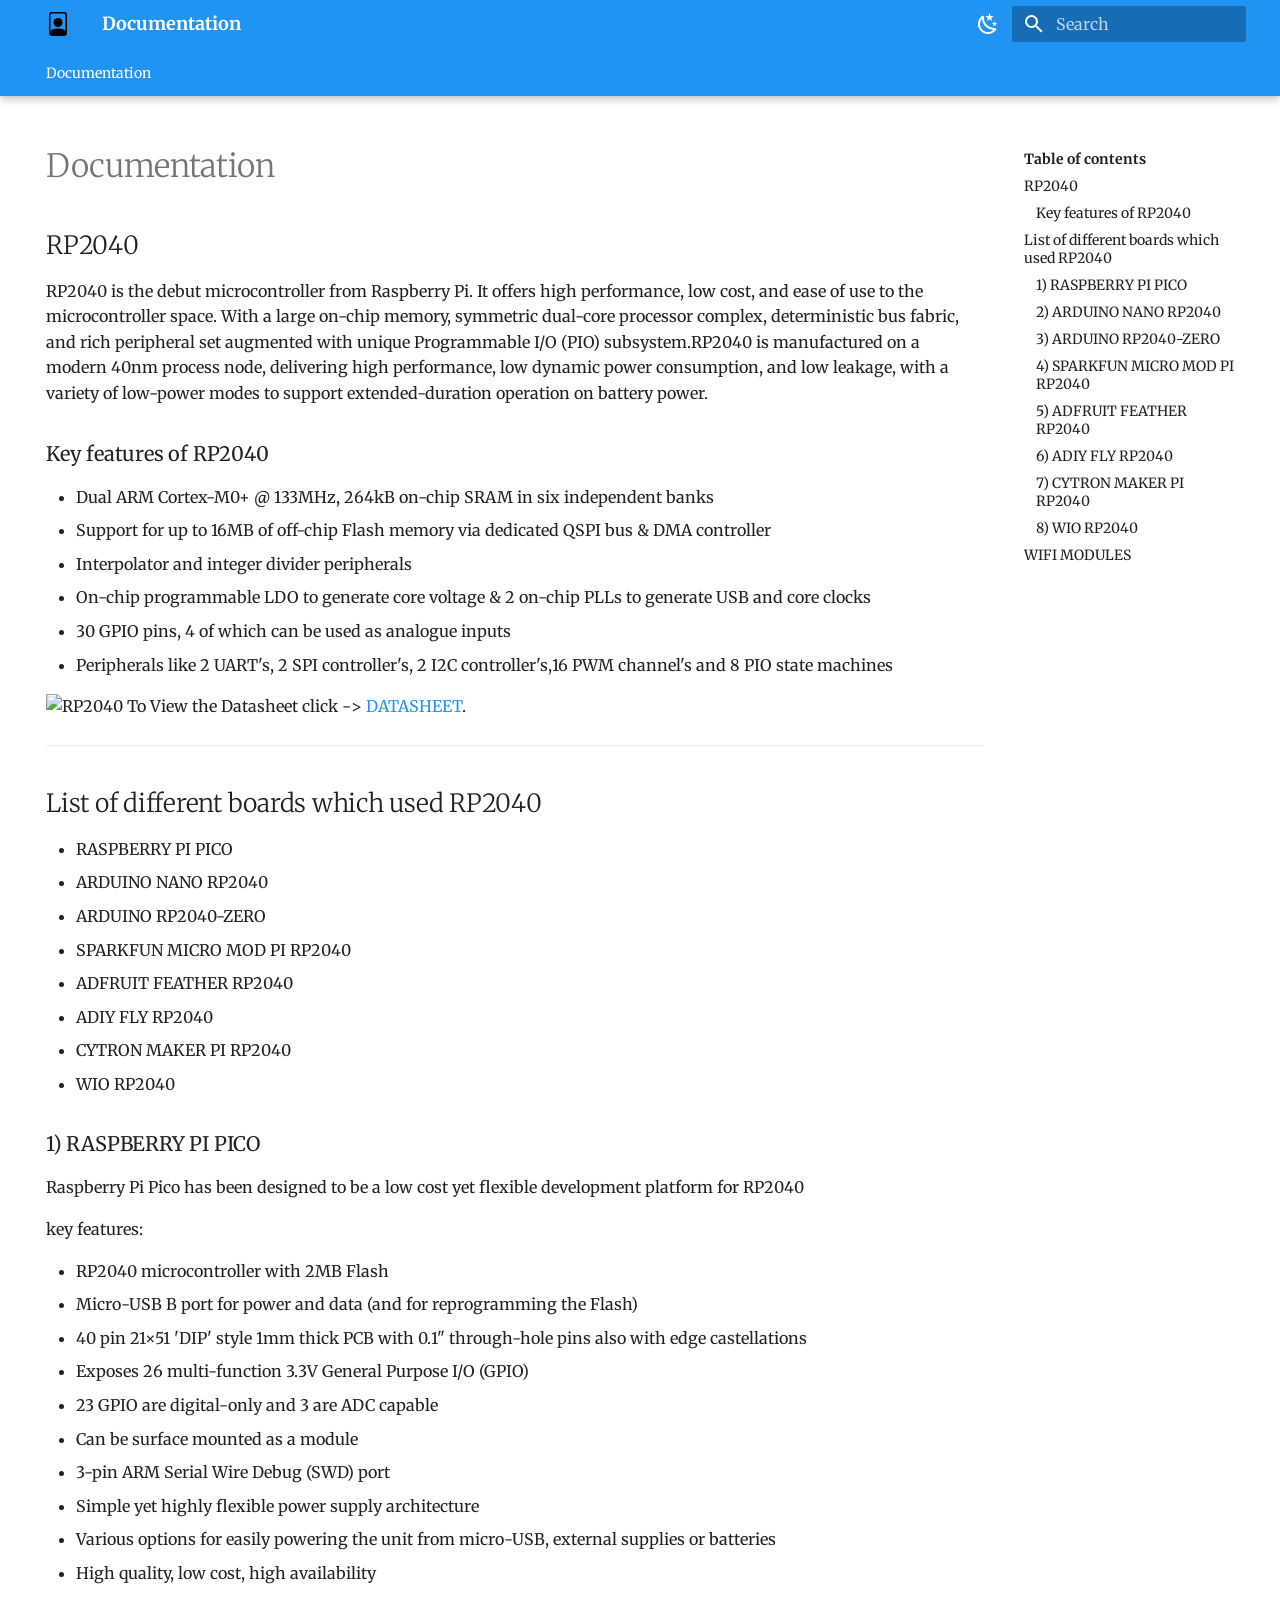
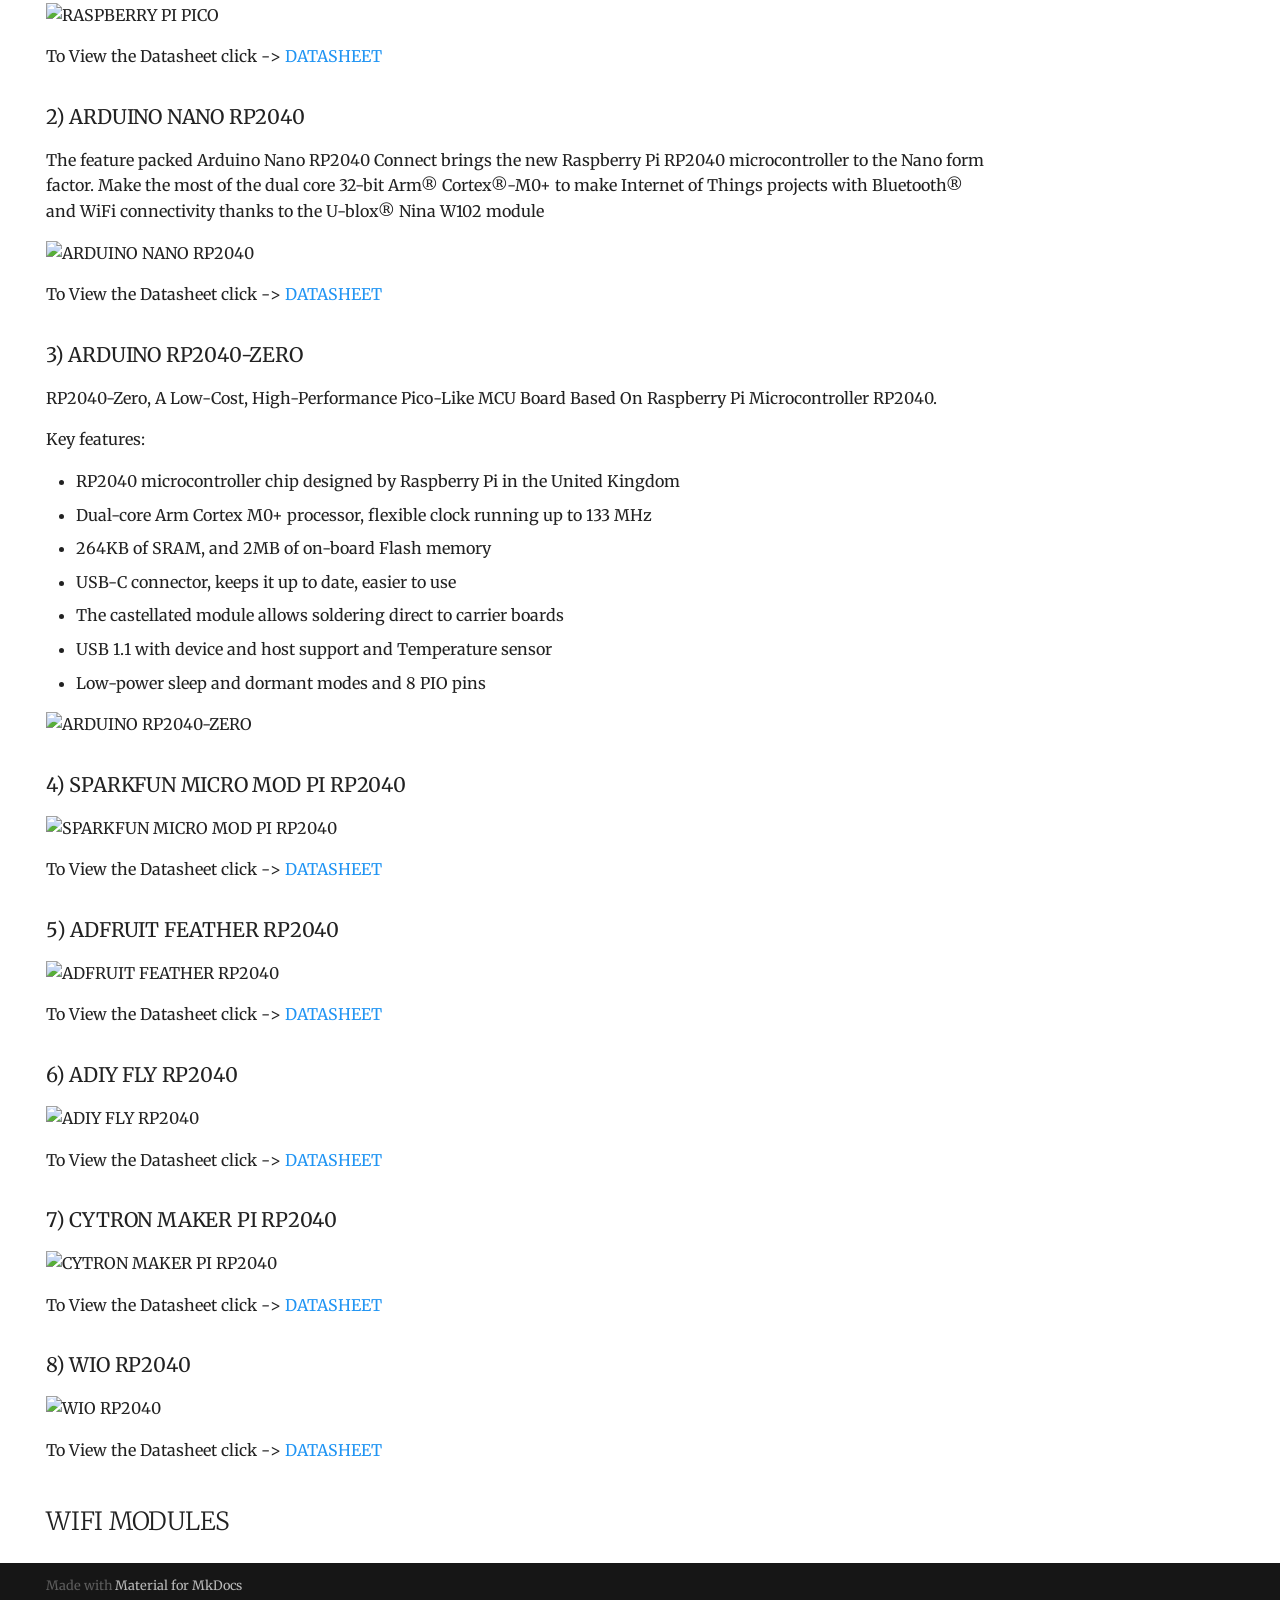
==== site/index.html @ f7ee0ad9 "initial commit" ====
<!doctype html>
<html lang="en" class="no-js">
  <head>
    
      <meta charset="utf-8">
      <meta name="viewport" content="width=device-width,initial-scale=1">
      
      
      
      <link rel="icon" href="assets/images/favicon.png">
      <meta name="generator" content="mkdocs-1.3.1, mkdocs-material-8.4.2">
    
    
      
        <title>Documentation</title>
      
    
    
      <link rel="stylesheet" href="assets/stylesheets/main.69437709.min.css">
      
        
        <link rel="stylesheet" href="assets/stylesheets/palette.cbb835fc.min.css">
        
      
      
    
    
    
      
        
        
        <link rel="preconnect" href="https://fonts.gstatic.com" crossorigin>
        <link rel="stylesheet" href="https://fonts.googleapis.com/css?family=Merriweather:300,300i,400,400i,700,700i%7CRoboto+Mono:400,400i,700,700i&display=fallback">
        <style>:root{--md-text-font:"Merriweather";--md-code-font:"Roboto Mono"}</style>
      
    
    
      <link rel="stylesheet" href="stylesheets/custom.css">
    
    <script>__md_scope=new URL(".",location),__md_hash=e=>[...e].reduce((e,_)=>(e<<5)-e+_.charCodeAt(0),0),__md_get=(e,_=localStorage,t=__md_scope)=>JSON.parse(_.getItem(t.pathname+"."+e)),__md_set=(e,_,t=localStorage,a=__md_scope)=>{try{t.setItem(a.pathname+"."+e,JSON.stringify(_))}catch(e){}}</script>
    
      

    
    
  </head>
  
  
    
    
      
    
    
    
    
    <body dir="ltr" data-md-color-scheme="default" data-md-color-primary="blue" data-md-color-accent="amber">
  
    
    
      <script>var palette=__md_get("__palette");if(palette&&"object"==typeof palette.color)for(var key of Object.keys(palette.color))document.body.setAttribute("data-md-color-"+key,palette.color[key])</script>
    
    <input class="md-toggle" data-md-toggle="drawer" type="checkbox" id="__drawer" autocomplete="off">
    <input class="md-toggle" data-md-toggle="search" type="checkbox" id="__search" autocomplete="off">
    <label class="md-overlay" for="__drawer"></label>
    <div data-md-component="skip">
      
        
        <a href="#documentation" class="md-skip">
          Skip to content
        </a>
      
    </div>
    <div data-md-component="announce">
      
    </div>
    
    
      

  

<header class="md-header md-header--lifted" data-md-component="header">
  <nav class="md-header__inner md-grid" aria-label="Header">
    <a href="." title="Documentation" class="md-header__button md-logo" aria-label="Documentation" data-md-component="logo">
      
  <img src="file-person.svg" alt="logo">

    </a>
    <label class="md-header__button md-icon" for="__drawer">
      <svg xmlns="http://www.w3.org/2000/svg" viewBox="0 0 24 24"><path d="M3 6h18v2H3V6m0 5h18v2H3v-2m0 5h18v2H3v-2Z"/></svg>
    </label>
    <div class="md-header__title" data-md-component="header-title">
      <div class="md-header__ellipsis">
        <div class="md-header__topic">
          <span class="md-ellipsis">
            Documentation
          </span>
        </div>
        <div class="md-header__topic" data-md-component="header-topic">
          <span class="md-ellipsis">
            
              Documentation
            
          </span>
        </div>
      </div>
    </div>
    
      <form class="md-header__option" data-md-component="palette">
        
          
          
          <input class="md-option" data-md-color-media="(prefers-color-scheme: light)" data-md-color-scheme="default" data-md-color-primary="blue" data-md-color-accent="amber"  aria-label="Switch to dark mode"  type="radio" name="__palette" id="__palette_1">
          
            <label class="md-header__button md-icon" title="Switch to dark mode" for="__palette_2" hidden>
              <svg xmlns="http://www.w3.org/2000/svg" viewBox="0 0 24 24"><path d="m17.75 4.09-2.53 1.94.91 3.06-2.63-1.81-2.63 1.81.91-3.06-2.53-1.94L12.44 4l1.06-3 1.06 3 3.19.09m3.5 6.91-1.64 1.25.59 1.98-1.7-1.17-1.7 1.17.59-1.98L15.75 11l2.06-.05L18.5 9l.69 1.95 2.06.05m-2.28 4.95c.83-.08 1.72 1.1 1.19 1.85-.32.45-.66.87-1.08 1.27C15.17 23 8.84 23 4.94 19.07c-3.91-3.9-3.91-10.24 0-14.14.4-.4.82-.76 1.27-1.08.75-.53 1.93.36 1.85 1.19-.27 2.86.69 5.83 2.89 8.02a9.96 9.96 0 0 0 8.02 2.89m-1.64 2.02a12.08 12.08 0 0 1-7.8-3.47c-2.17-2.19-3.33-5-3.49-7.82-2.81 3.14-2.7 7.96.31 10.98 3.02 3.01 7.84 3.12 10.98.31Z"/></svg>
            </label>
          
        
          
          
          <input class="md-option" data-md-color-media="(prefers-color-scheme: dark)" data-md-color-scheme="slate" data-md-color-primary="green" data-md-color-accent="purple"  aria-label="Switch to light mode"  type="radio" name="__palette" id="__palette_2">
          
            <label class="md-header__button md-icon" title="Switch to light mode" for="__palette_1" hidden>
              <svg xmlns="http://www.w3.org/2000/svg" viewBox="0 0 24 24"><path d="M12 7a5 5 0 0 1 5 5 5 5 0 0 1-5 5 5 5 0 0 1-5-5 5 5 0 0 1 5-5m0 2a3 3 0 0 0-3 3 3 3 0 0 0 3 3 3 3 0 0 0 3-3 3 3 0 0 0-3-3m0-7 2.39 3.42C13.65 5.15 12.84 5 12 5c-.84 0-1.65.15-2.39.42L12 2M3.34 7l4.16-.35A7.2 7.2 0 0 0 5.94 8.5c-.44.74-.69 1.5-.83 2.29L3.34 7m.02 10 1.76-3.77a7.131 7.131 0 0 0 2.38 4.14L3.36 17M20.65 7l-1.77 3.79a7.023 7.023 0 0 0-2.38-4.15l4.15.36m-.01 10-4.14.36c.59-.51 1.12-1.14 1.54-1.86.42-.73.69-1.5.83-2.29L20.64 17M12 22l-2.41-3.44c.74.27 1.55.44 2.41.44.82 0 1.63-.17 2.37-.44L12 22Z"/></svg>
            </label>
          
        
      </form>
    
    
    
      <label class="md-header__button md-icon" for="__search">
        <svg xmlns="http://www.w3.org/2000/svg" viewBox="0 0 24 24"><path d="M9.5 3A6.5 6.5 0 0 1 16 9.5c0 1.61-.59 3.09-1.56 4.23l.27.27h.79l5 5-1.5 1.5-5-5v-.79l-.27-.27A6.516 6.516 0 0 1 9.5 16 6.5 6.5 0 0 1 3 9.5 6.5 6.5 0 0 1 9.5 3m0 2C7 5 5 7 5 9.5S7 14 9.5 14 14 12 14 9.5 12 5 9.5 5Z"/></svg>
      </label>
      <div class="md-search" data-md-component="search" role="dialog">
  <label class="md-search__overlay" for="__search"></label>
  <div class="md-search__inner" role="search">
    <form class="md-search__form" name="search">
      <input type="text" class="md-search__input" name="query" aria-label="Search" placeholder="Search" autocapitalize="off" autocorrect="off" autocomplete="off" spellcheck="false" data-md-component="search-query" required>
      <label class="md-search__icon md-icon" for="__search">
        <svg xmlns="http://www.w3.org/2000/svg" viewBox="0 0 24 24"><path d="M9.5 3A6.5 6.5 0 0 1 16 9.5c0 1.61-.59 3.09-1.56 4.23l.27.27h.79l5 5-1.5 1.5-5-5v-.79l-.27-.27A6.516 6.516 0 0 1 9.5 16 6.5 6.5 0 0 1 3 9.5 6.5 6.5 0 0 1 9.5 3m0 2C7 5 5 7 5 9.5S7 14 9.5 14 14 12 14 9.5 12 5 9.5 5Z"/></svg>
        <svg xmlns="http://www.w3.org/2000/svg" viewBox="0 0 24 24"><path d="M20 11v2H8l5.5 5.5-1.42 1.42L4.16 12l7.92-7.92L13.5 5.5 8 11h12Z"/></svg>
      </label>
      <nav class="md-search__options" aria-label="Search">
        
        <button type="reset" class="md-search__icon md-icon" aria-label="Clear" tabindex="-1">
          <svg xmlns="http://www.w3.org/2000/svg" viewBox="0 0 24 24"><path d="M19 6.41 17.59 5 12 10.59 6.41 5 5 6.41 10.59 12 5 17.59 6.41 19 12 13.41 17.59 19 19 17.59 13.41 12 19 6.41Z"/></svg>
        </button>
      </nav>
      
    </form>
    <div class="md-search__output">
      <div class="md-search__scrollwrap" data-md-scrollfix>
        <div class="md-search-result" data-md-component="search-result">
          <div class="md-search-result__meta">
            Initializing search
          </div>
          <ol class="md-search-result__list"></ol>
        </div>
      </div>
    </div>
  </div>
</div>
    
    
  </nav>
  
    
      
<nav class="md-tabs" aria-label="Tabs" data-md-component="tabs">
  <div class="md-tabs__inner md-grid">
    <ul class="md-tabs__list">
      
        
  
  
    
  


  <li class="md-tabs__item">
    <a href="." class="md-tabs__link md-tabs__link--active">
      Documentation
    </a>
  </li>

      
    </ul>
  </div>
</nav>
    
  
</header>
    
    <div class="md-container" data-md-component="container">
      
      
        
      
      <main class="md-main" data-md-component="main">
        <div class="md-main__inner md-grid">
          
            
              
                
              
              <div class="md-sidebar md-sidebar--primary" data-md-component="sidebar" data-md-type="navigation" hidden>
                <div class="md-sidebar__scrollwrap">
                  <div class="md-sidebar__inner">
                    

  


<nav class="md-nav md-nav--primary md-nav--lifted" aria-label="Navigation" data-md-level="0">
  <label class="md-nav__title" for="__drawer">
    <a href="." title="Documentation" class="md-nav__button md-logo" aria-label="Documentation" data-md-component="logo">
      
  <img src="file-person.svg" alt="logo">

    </a>
    Documentation
  </label>
  
  <ul class="md-nav__list" data-md-scrollfix>
    
      
      
      

  
  
    
  
  
    <li class="md-nav__item md-nav__item--active">
      
      <input class="md-nav__toggle md-toggle" data-md-toggle="toc" type="checkbox" id="__toc">
      
      
        
      
      
        <label class="md-nav__link md-nav__link--active" for="__toc">
          Documentation
          <span class="md-nav__icon md-icon"></span>
        </label>
      
      <a href="." class="md-nav__link md-nav__link--active">
        Documentation
      </a>
      
        

<nav class="md-nav md-nav--secondary" aria-label="Table of contents">
  
  
  
    
  
  
    <label class="md-nav__title" for="__toc">
      <span class="md-nav__icon md-icon"></span>
      Table of contents
    </label>
    <ul class="md-nav__list" data-md-component="toc" data-md-scrollfix>
      
        <li class="md-nav__item">
  <a href="#rp2040" class="md-nav__link">
    RP2040
  </a>
  
    <nav class="md-nav" aria-label="RP2040">
      <ul class="md-nav__list">
        
          <li class="md-nav__item">
  <a href="#key-features-of-rp2040" class="md-nav__link">
    Key features of RP2040
  </a>
  
</li>
        
      </ul>
    </nav>
  
</li>
      
        <li class="md-nav__item">
  <a href="#list-of-different-boards-which-used-rp2040" class="md-nav__link">
    List of different boards which used RP2040
  </a>
  
    <nav class="md-nav" aria-label="List of different boards which used RP2040">
      <ul class="md-nav__list">
        
          <li class="md-nav__item">
  <a href="#1-raspberry-pi-pico" class="md-nav__link">
    1) RASPBERRY PI PICO
  </a>
  
</li>
        
          <li class="md-nav__item">
  <a href="#2-arduino-nano-rp2040" class="md-nav__link">
    2) ARDUINO NANO RP2040
  </a>
  
</li>
        
          <li class="md-nav__item">
  <a href="#3-arduino-rp2040-zero" class="md-nav__link">
    3) ARDUINO RP2040-ZERO
  </a>
  
</li>
        
          <li class="md-nav__item">
  <a href="#4-sparkfun-micro-mod-pi-rp2040" class="md-nav__link">
    4) SPARKFUN MICRO MOD PI RP2040
  </a>
  
</li>
        
          <li class="md-nav__item">
  <a href="#5-adfruit-feather-rp2040" class="md-nav__link">
    5) ADFRUIT FEATHER RP2040
  </a>
  
</li>
        
          <li class="md-nav__item">
  <a href="#6-adiy-fly-rp2040" class="md-nav__link">
    6) ADIY FLY RP2040
  </a>
  
</li>
        
          <li class="md-nav__item">
  <a href="#7-cytron-maker-pi-rp2040" class="md-nav__link">
    7) CYTRON MAKER PI RP2040
  </a>
  
</li>
        
          <li class="md-nav__item">
  <a href="#8-wio-rp2040" class="md-nav__link">
    8) WIO RP2040
  </a>
  
</li>
        
      </ul>
    </nav>
  
</li>
      
        <li class="md-nav__item">
  <a href="#wifi-modules" class="md-nav__link">
    WIFI MODULES
  </a>
  
</li>
      
    </ul>
  
</nav>
      
    </li>
  

    
  </ul>
</nav>
                  </div>
                </div>
              </div>
            
            
              
                
              
              <div class="md-sidebar md-sidebar--secondary" data-md-component="sidebar" data-md-type="toc" >
                <div class="md-sidebar__scrollwrap">
                  <div class="md-sidebar__inner">
                    

<nav class="md-nav md-nav--secondary" aria-label="Table of contents">
  
  
  
    
  
  
    <label class="md-nav__title" for="__toc">
      <span class="md-nav__icon md-icon"></span>
      Table of contents
    </label>
    <ul class="md-nav__list" data-md-component="toc" data-md-scrollfix>
      
        <li class="md-nav__item">
  <a href="#rp2040" class="md-nav__link">
    RP2040
  </a>
  
    <nav class="md-nav" aria-label="RP2040">
      <ul class="md-nav__list">
        
          <li class="md-nav__item">
  <a href="#key-features-of-rp2040" class="md-nav__link">
    Key features of RP2040
  </a>
  
</li>
        
      </ul>
    </nav>
  
</li>
      
        <li class="md-nav__item">
  <a href="#list-of-different-boards-which-used-rp2040" class="md-nav__link">
    List of different boards which used RP2040
  </a>
  
    <nav class="md-nav" aria-label="List of different boards which used RP2040">
      <ul class="md-nav__list">
        
          <li class="md-nav__item">
  <a href="#1-raspberry-pi-pico" class="md-nav__link">
    1) RASPBERRY PI PICO
  </a>
  
</li>
        
          <li class="md-nav__item">
  <a href="#2-arduino-nano-rp2040" class="md-nav__link">
    2) ARDUINO NANO RP2040
  </a>
  
</li>
        
          <li class="md-nav__item">
  <a href="#3-arduino-rp2040-zero" class="md-nav__link">
    3) ARDUINO RP2040-ZERO
  </a>
  
</li>
        
          <li class="md-nav__item">
  <a href="#4-sparkfun-micro-mod-pi-rp2040" class="md-nav__link">
    4) SPARKFUN MICRO MOD PI RP2040
  </a>
  
</li>
        
          <li class="md-nav__item">
  <a href="#5-adfruit-feather-rp2040" class="md-nav__link">
    5) ADFRUIT FEATHER RP2040
  </a>
  
</li>
        
          <li class="md-nav__item">
  <a href="#6-adiy-fly-rp2040" class="md-nav__link">
    6) ADIY FLY RP2040
  </a>
  
</li>
        
          <li class="md-nav__item">
  <a href="#7-cytron-maker-pi-rp2040" class="md-nav__link">
    7) CYTRON MAKER PI RP2040
  </a>
  
</li>
        
          <li class="md-nav__item">
  <a href="#8-wio-rp2040" class="md-nav__link">
    8) WIO RP2040
  </a>
  
</li>
        
      </ul>
    </nav>
  
</li>
      
        <li class="md-nav__item">
  <a href="#wifi-modules" class="md-nav__link">
    WIFI MODULES
  </a>
  
</li>
      
    </ul>
  
</nav>
                  </div>
                </div>
              </div>
            
          
          <div class="md-content" data-md-component="content">
            <article class="md-content__inner md-typeset">
              
                


<h1 id="documentation">Documentation</h1>
<h2 id="rp2040">RP2040</h2>
<p>RP2040 is the debut microcontroller from Raspberry Pi. It offers high performance, low cost, and ease of use to the microcontroller space. With a large on-chip memory, symmetric dual-core processor complex, deterministic bus fabric, and rich peripheral set augmented with unique Programmable I/O (PIO) subsystem.RP2040 is manufactured on a modern 40nm process node, delivering high performance, low dynamic power consumption, and low leakage, with a variety of low-power modes to support extended-duration operation on battery power.</p>
<h3 id="key-features-of-rp2040">Key features of RP2040</h3>
<ul>
<li>Dual ARM Cortex-M0+ @ 133MHz, 264kB on-chip SRAM in six independent banks</li>
<li>Support for up to 16MB of off-chip Flash memory via dedicated QSPI bus &amp; DMA controller</li>
<li>Interpolator and integer divider peripherals</li>
<li>On-chip programmable LDO to generate core voltage &amp; 2 on-chip PLLs to generate USB and core clocks</li>
<li>30 GPIO pins, 4 of which can be used as analogue inputs</li>
<li>Peripherals like 2 UART's, 2 SPI controller's, 2 I2C controller's,16 PWM channel's and 8 PIO state machines</li>
</ul>
<p><img alt="RP2040" src="https://assets.raspberrypi.com/static/chips-a126ba53c50bb160d65210696edf8ad9.png" />
To View the Datasheet click -&gt;  <a href="https://datasheets.raspberrypi.com/rp2040/rp2040-datasheet.pdf">DATASHEET</a>.</p>
<hr />
<h2 id="list-of-different-boards-which-used-rp2040">List of different boards which used RP2040</h2>
<ul>
<li>RASPBERRY PI PICO</li>
<li>ARDUINO NANO RP2040</li>
<li>ARDUINO RP2040-ZERO</li>
<li>SPARKFUN MICRO MOD PI RP2040</li>
<li>ADFRUIT FEATHER RP2040</li>
<li>ADIY FLY RP2040</li>
<li>CYTRON MAKER PI RP2040</li>
<li>WIO RP2040</li>
</ul>
<h3 id="1-raspberry-pi-pico">1) RASPBERRY PI PICO</h3>
<p>Raspberry Pi Pico has been designed to be a low cost yet flexible development platform for RP2040</p>
<p>key features:</p>
<ul>
<li>RP2040 microcontroller with 2MB Flash</li>
<li>Micro-USB B port for power and data (and for reprogramming the Flash)</li>
<li>40 pin 21×51 'DIP' style 1mm thick PCB with 0.1" through-hole pins also with edge castellations</li>
<li>Exposes 26 multi-function 3.3V General Purpose I/O (GPIO)</li>
<li>23 GPIO are digital-only and 3 are ADC capable</li>
<li>Can be surface mounted as a module</li>
<li>3-pin ARM Serial Wire Debug (SWD) port</li>
<li>Simple yet highly flexible power supply architecture</li>
<li>Various options for easily powering the unit from micro-USB, external supplies or batteries</li>
<li>High quality, low cost, high availability</li>
</ul>
<p><img alt="RASPBERRY PI PICO" src="https://encrypted-tbn0.gstatic.com/images?q=tbn:ANd9GcTjcZeUUkdpaDJMWNzA_E79JtKU3-CIMUcZFg&amp;usqp=CAU" /> </p>
<p>To View the Datasheet click -&gt;  <a href="https://datasheets.raspberrypi.com/pico/pico-datasheet.pdf">DATASHEET</a></p>
<h3 id="2-arduino-nano-rp2040">2) ARDUINO NANO RP2040</h3>
<p>The feature packed Arduino Nano RP2040 Connect brings the new Raspberry Pi RP2040 microcontroller to the Nano form factor. Make the most of the dual core 32-bit Arm® Cortex®-M0+ to make Internet of Things projects with Bluetooth® and WiFi connectivity thanks to the U-blox® Nina W102 module</p>
<p><img alt="ARDUINO NANO RP2040" src="https://robu.in/cdn-cgi/image/width=1200,height=1200,fit=crop,quality=80,format=auto,onerror=redirect,metadata=none/wp-content/uploads/2021/05/Arduino-Nano-RP2040-Connect-without-Header-2.jpg" /></p>
<p>To View the Datasheet click -&gt;  <a href="https://docs.arduino.cc/static/7a61a8db7d46c2397aa743e026bc1204/ABX00053-datasheet.pdf">DATASHEET</a></p>
<h3 id="3-arduino-rp2040-zero">3) ARDUINO RP2040-ZERO</h3>
<p>RP2040-Zero, A Low-Cost, High-Performance Pico-Like MCU Board Based On Raspberry Pi Microcontroller RP2040.</p>
<p>Key features:</p>
<ul>
<li>RP2040 microcontroller chip designed by Raspberry Pi in the United Kingdom</li>
<li>Dual-core Arm Cortex M0+ processor, flexible clock running up to 133 MHz</li>
<li>264KB of SRAM, and 2MB of on-board Flash memory</li>
<li>USB-C connector, keeps it up to date, easier to use</li>
<li>The castellated module allows soldering direct to carrier boards</li>
<li>USB 1.1 with device and host support and Temperature sensor</li>
<li>Low-power sleep and dormant modes and 8 PIO pins</li>
</ul>
<p><img alt="ARDUINO RP2040-ZERO" src="https://www.waveshare.com/media/catalog/product/cache/1/image/560x560/9df78eab33525d08d6e5fb8d27136e95/r/p/rp2040-zero-4.jpg" /> </p>
<h3 id="4-sparkfun-micro-mod-pi-rp2040">4) SPARKFUN MICRO MOD PI RP2040</h3>
<p><img alt="SPARKFUN MICRO MOD PI RP2040" src="https://assets.raspberrypi.com/static/chips-a126ba53c50bb160d65210696edf8ad9.png" /></p>
<p>To View the Datasheet click -&gt;  <a href="https://datasheets.raspberrypi.com/rp2040/rp2040-datasheet.pdf">DATASHEET</a></p>
<h3 id="5-adfruit-feather-rp2040">5) ADFRUIT FEATHER RP2040</h3>
<p><img alt="ADFRUIT FEATHER RP2040" src="https://assets.raspberrypi.com/static/chips-a126ba53c50bb160d65210696edf8ad9.png" /></p>
<p>To View the Datasheet click -&gt;  <a href="https://datasheets.raspberrypi.com/rp2040/rp2040-datasheet.pdf">DATASHEET</a></p>
<h3 id="6-adiy-fly-rp2040">6) ADIY FLY RP2040</h3>
<p><img alt="ADIY FLY RP2040" src="https://assets.raspberrypi.com/static/chips-a126ba53c50bb160d65210696edf8ad9.png" /></p>
<p>To View the Datasheet click -&gt;  <a href="https://datasheets.raspberrypi.com/rp2040/rp2040-datasheet.pdf">DATASHEET</a></p>
<h3 id="7-cytron-maker-pi-rp2040">7) CYTRON MAKER PI RP2040</h3>
<p><img alt="CYTRON MAKER PI RP2040" src="https://assets.raspberrypi.com/static/chips-a126ba53c50bb160d65210696edf8ad9.png" /></p>
<p>To View the Datasheet click -&gt;  <a href="https://datasheets.raspberrypi.com/rp2040/rp2040-datasheet.pdf">DATASHEET</a></p>
<h3 id="8-wio-rp2040">8) WIO RP2040</h3>
<p><img alt="WIO RP2040" src="https://assets.raspberrypi.com/static/chips-a126ba53c50bb160d65210696edf8ad9.png" /></p>
<p>To View the Datasheet click -&gt;  <a href="https://datasheets.raspberrypi.com/rp2040/rp2040-datasheet.pdf">DATASHEET</a></p>
<h2 id="wifi-modules">WIFI MODULES</h2>



  


              
            </article>
            
          </div>
        </div>
        
      </main>
      
        <footer class="md-footer">
  
  <div class="md-footer-meta md-typeset">
    <div class="md-footer-meta__inner md-grid">
      <div class="md-copyright">
  
  
    Made with
    <a href="https://squidfunk.github.io/mkdocs-material/" target="_blank" rel="noopener">
      Material for MkDocs
    </a>
  
</div>
      
    </div>
  </div>
</footer>
      
    </div>
    <div class="md-dialog" data-md-component="dialog">
      <div class="md-dialog__inner md-typeset"></div>
    </div>
    
    <script id="__config" type="application/json">{"base": ".", "features": ["navigation.tabs", "navigation.tabs.sticky", "navigation.sections", "navigation.expand"], "search": "assets/javascripts/workers/search.ecf98df9.min.js", "translations": {"clipboard.copied": "Copied to clipboard", "clipboard.copy": "Copy to clipboard", "search.config.lang": "en", "search.config.pipeline": "trimmer, stopWordFilter", "search.config.separator": "[\\s\\-]+", "search.placeholder": "Search", "search.result.more.one": "1 more on this page", "search.result.more.other": "# more on this page", "search.result.none": "No matching documents", "search.result.one": "1 matching document", "search.result.other": "# matching documents", "search.result.placeholder": "Type to start searching", "search.result.term.missing": "Missing", "select.version.title": "Select version"}}</script>
    
    
      <script src="assets/javascripts/bundle.9c69f0bc.min.js"></script>
      
    
  </body>
</html>
---- site/stylesheets/custom.css ----
.round_image{
    height: 300px;
    width: 300px;
    border-radius: 10%;
}

.icon_twitter{
    color: #0034ff;
}

.box_image{
    height: 500px;
    width: 500px;
    border-radius: 10%;
}
.block_image{
    height: 200px;
    width: 200px;
    border-radius: 10%;
}
.bin_image{
    height: 220px;
    width: 220px;
    border-radius: 10%;
}
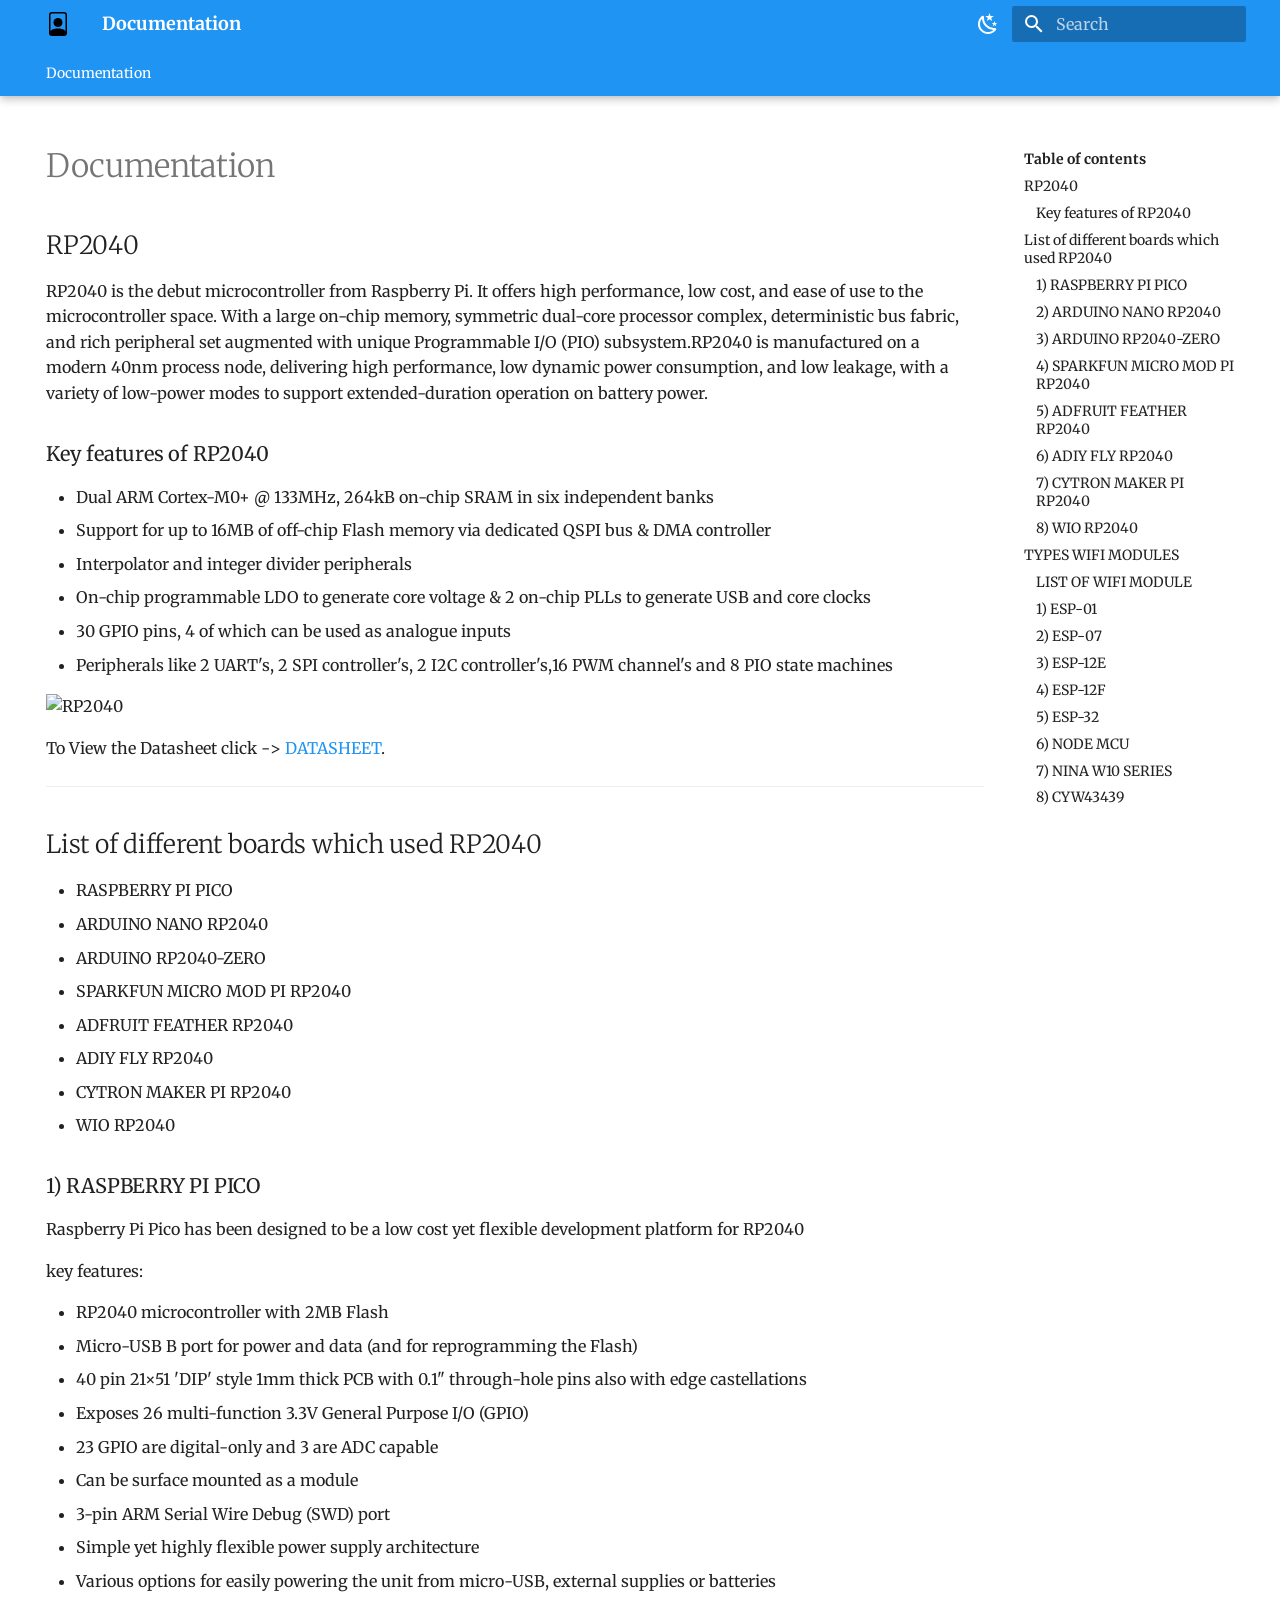
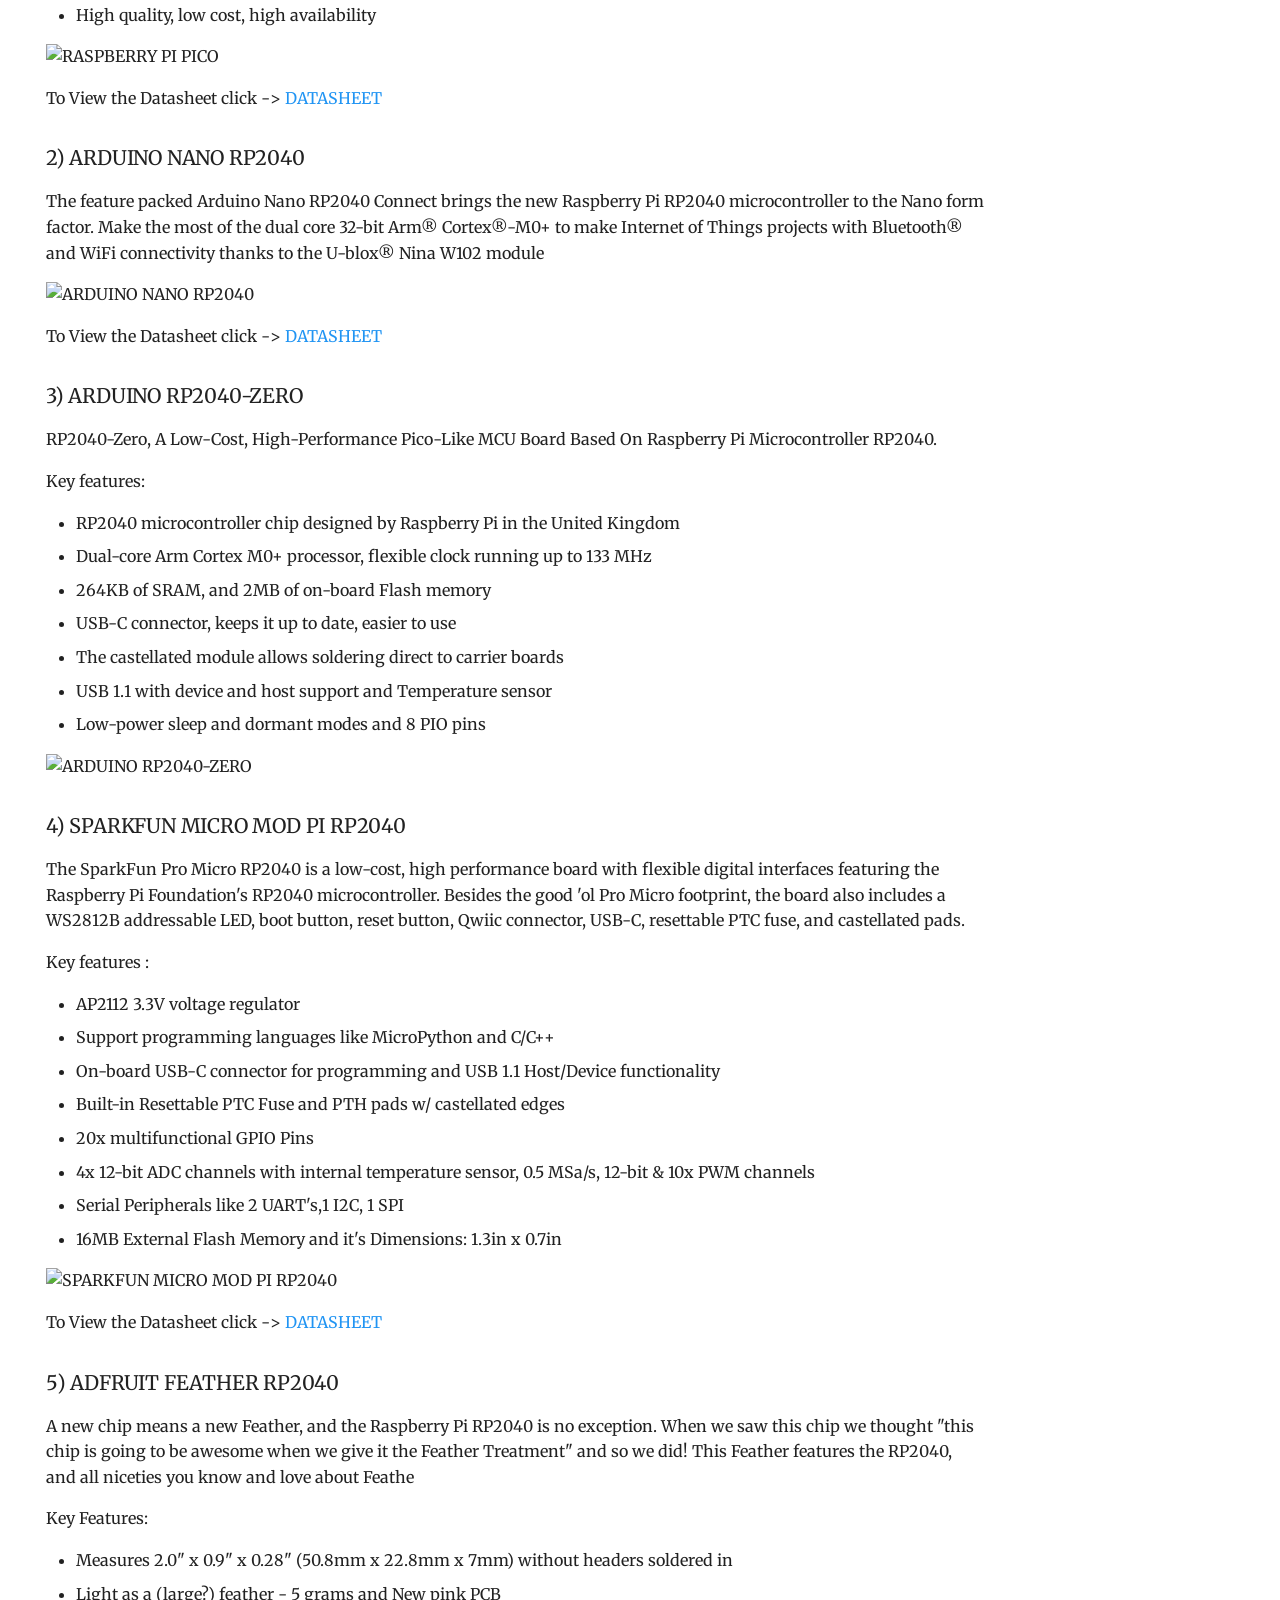
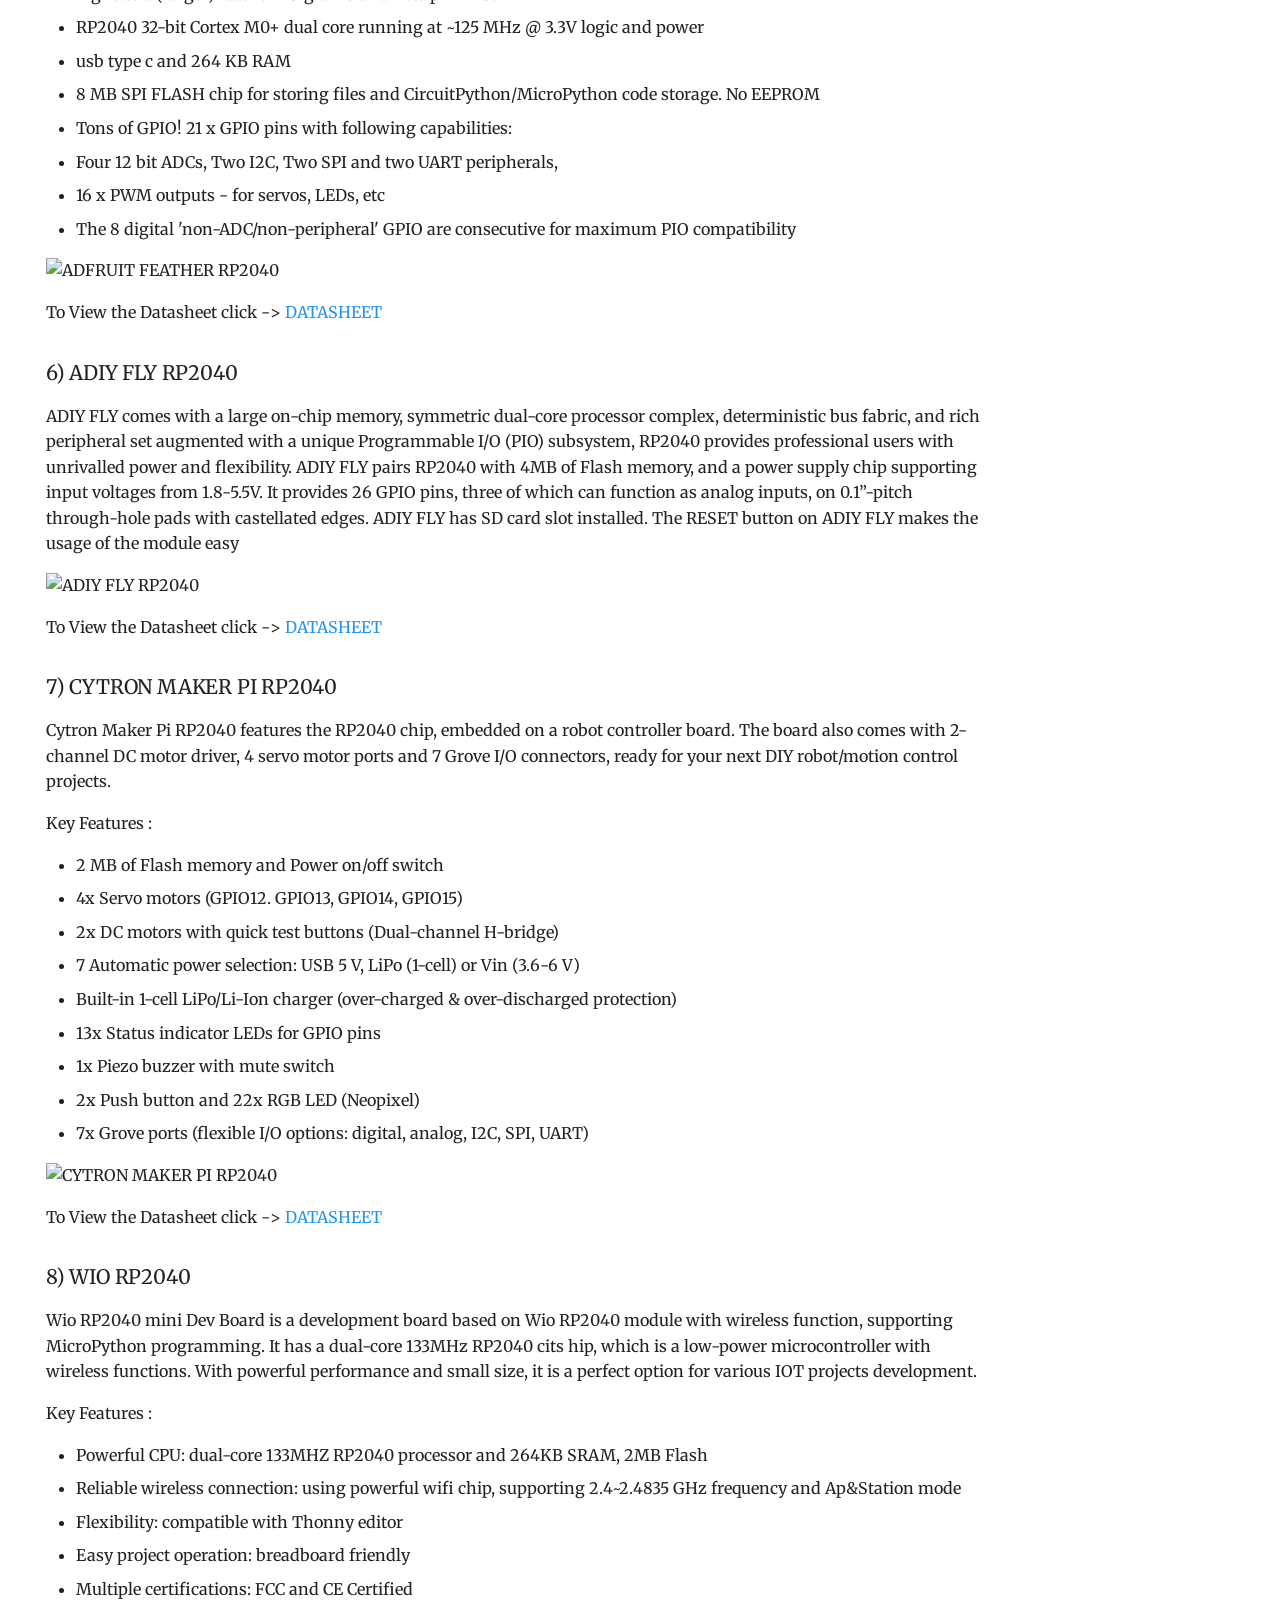
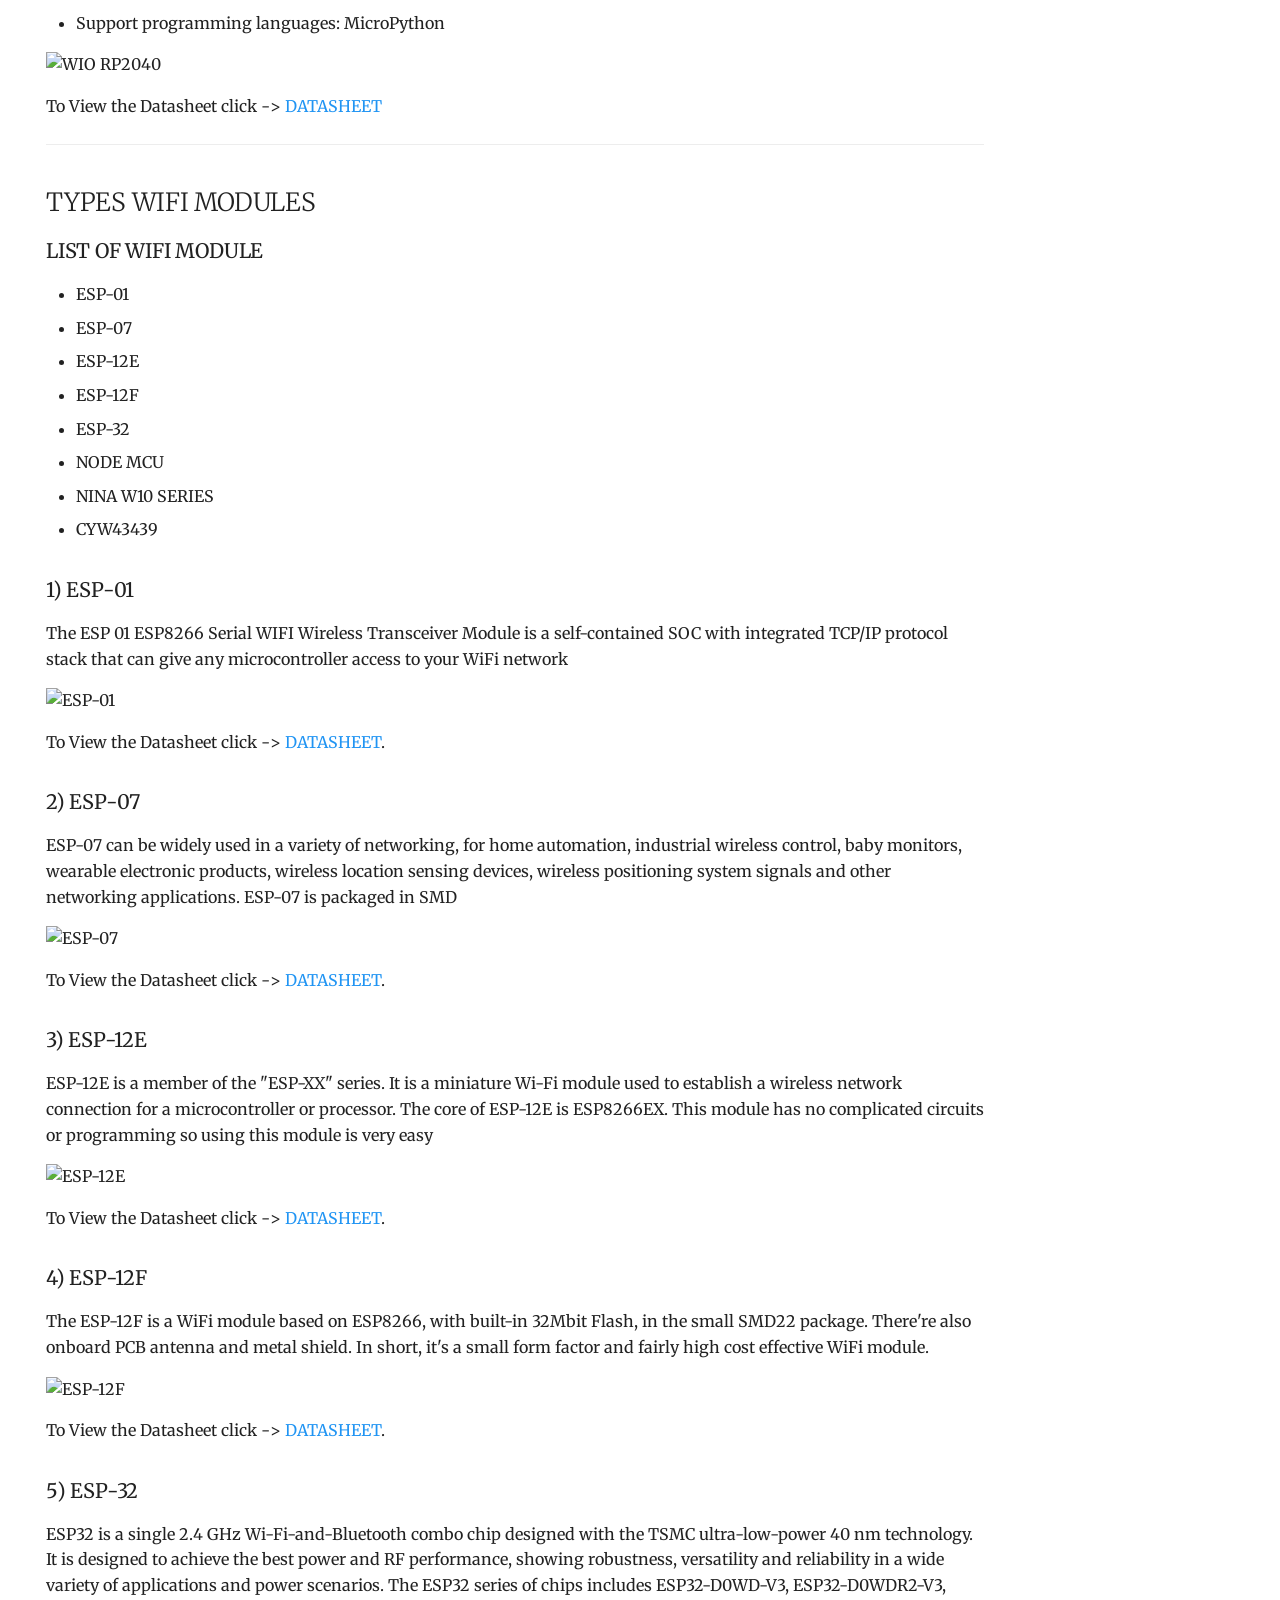
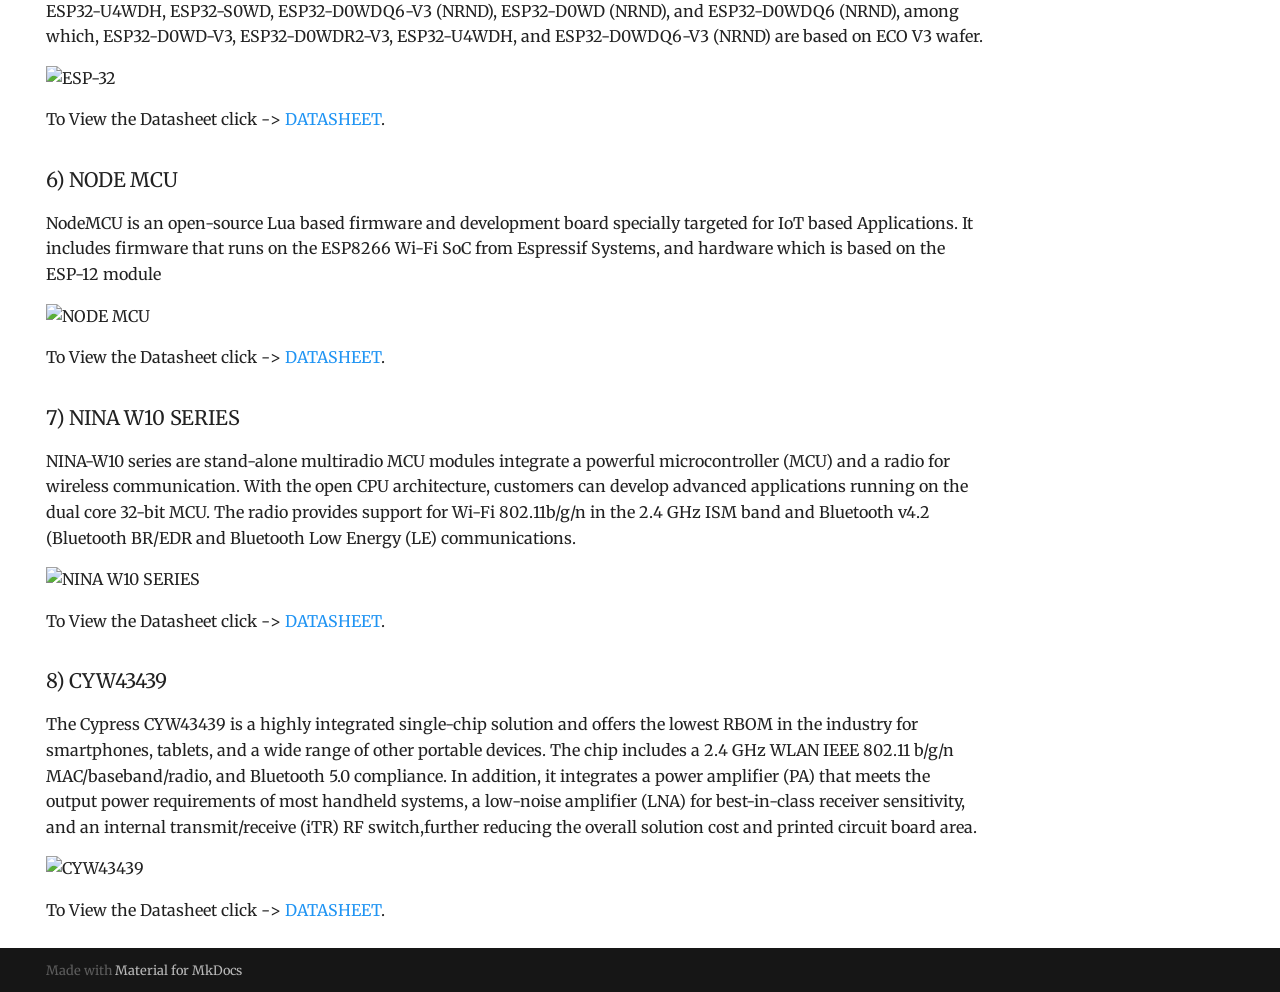
==== commit 206776ce: "document" ====
--- a/site/index.html
+++ b/site/index.html
@@ -357,9 +357,78 @@
 </li>
       
         <li class="md-nav__item">
-  <a href="#wifi-modules" class="md-nav__link">
-    WIFI MODULES
-  </a>
+  <a href="#types-wifi-modules" class="md-nav__link">
+    TYPES WIFI MODULES
+  </a>
+  
+    <nav class="md-nav" aria-label="TYPES WIFI MODULES">
+      <ul class="md-nav__list">
+        
+          <li class="md-nav__item">
+  <a href="#list-of-wifi-module" class="md-nav__link">
+    LIST OF WIFI MODULE
+  </a>
+  
+</li>
+        
+          <li class="md-nav__item">
+  <a href="#1-esp-01" class="md-nav__link">
+    1) ESP-01
+  </a>
+  
+</li>
+        
+          <li class="md-nav__item">
+  <a href="#2-esp-07" class="md-nav__link">
+    2) ESP-07
+  </a>
+  
+</li>
+        
+          <li class="md-nav__item">
+  <a href="#3-esp-12e" class="md-nav__link">
+    3) ESP-12E
+  </a>
+  
+</li>
+        
+          <li class="md-nav__item">
+  <a href="#4-esp-12f" class="md-nav__link">
+    4) ESP-12F
+  </a>
+  
+</li>
+        
+          <li class="md-nav__item">
+  <a href="#5-esp-32" class="md-nav__link">
+    5) ESP-32
+  </a>
+  
+</li>
+        
+          <li class="md-nav__item">
+  <a href="#6-node-mcu" class="md-nav__link">
+    6) NODE MCU
+  </a>
+  
+</li>
+        
+          <li class="md-nav__item">
+  <a href="#7-nina-w10-series" class="md-nav__link">
+    7) NINA W10 SERIES
+  </a>
+  
+</li>
+        
+          <li class="md-nav__item">
+  <a href="#8-cyw43439" class="md-nav__link">
+    8) CYW43439
+  </a>
+  
+</li>
+        
+      </ul>
+    </nav>
   
 </li>
       
@@ -489,9 +558,78 @@
 </li>
       
         <li class="md-nav__item">
-  <a href="#wifi-modules" class="md-nav__link">
-    WIFI MODULES
-  </a>
+  <a href="#types-wifi-modules" class="md-nav__link">
+    TYPES WIFI MODULES
+  </a>
+  
+    <nav class="md-nav" aria-label="TYPES WIFI MODULES">
+      <ul class="md-nav__list">
+        
+          <li class="md-nav__item">
+  <a href="#list-of-wifi-module" class="md-nav__link">
+    LIST OF WIFI MODULE
+  </a>
+  
+</li>
+        
+          <li class="md-nav__item">
+  <a href="#1-esp-01" class="md-nav__link">
+    1) ESP-01
+  </a>
+  
+</li>
+        
+          <li class="md-nav__item">
+  <a href="#2-esp-07" class="md-nav__link">
+    2) ESP-07
+  </a>
+  
+</li>
+        
+          <li class="md-nav__item">
+  <a href="#3-esp-12e" class="md-nav__link">
+    3) ESP-12E
+  </a>
+  
+</li>
+        
+          <li class="md-nav__item">
+  <a href="#4-esp-12f" class="md-nav__link">
+    4) ESP-12F
+  </a>
+  
+</li>
+        
+          <li class="md-nav__item">
+  <a href="#5-esp-32" class="md-nav__link">
+    5) ESP-32
+  </a>
+  
+</li>
+        
+          <li class="md-nav__item">
+  <a href="#6-node-mcu" class="md-nav__link">
+    6) NODE MCU
+  </a>
+  
+</li>
+        
+          <li class="md-nav__item">
+  <a href="#7-nina-w10-series" class="md-nav__link">
+    7) NINA W10 SERIES
+  </a>
+  
+</li>
+        
+          <li class="md-nav__item">
+  <a href="#8-cyw43439" class="md-nav__link">
+    8) CYW43439
+  </a>
+  
+</li>
+        
+      </ul>
+    </nav>
   
 </li>
       
@@ -521,8 +659,8 @@
 <li>30 GPIO pins, 4 of which can be used as analogue inputs</li>
 <li>Peripherals like 2 UART's, 2 SPI controller's, 2 I2C controller's,16 PWM channel's and 8 PIO state machines</li>
 </ul>
-<p><img alt="RP2040" src="https://assets.raspberrypi.com/static/chips-a126ba53c50bb160d65210696edf8ad9.png" />
-To View the Datasheet click -&gt;  <a href="https://datasheets.raspberrypi.com/rp2040/rp2040-datasheet.pdf">DATASHEET</a>.</p>
+<p><img alt="RP2040" src="https://assets.raspberrypi.com/static/chips-a126ba53c50bb160d65210696edf8ad9.png" /></p>
+<p>To View the Datasheet click -&gt;  <a href="https://datasheets.raspberrypi.com/rp2040/rp2040-datasheet.pdf">DATASHEET</a>.</p>
 <hr />
 <h2 id="list-of-different-boards-which-used-rp2040">List of different boards which used RP2040</h2>
 <ul>
@@ -570,21 +708,120 @@
 </ul>
 <p><img alt="ARDUINO RP2040-ZERO" src="https://www.waveshare.com/media/catalog/product/cache/1/image/560x560/9df78eab33525d08d6e5fb8d27136e95/r/p/rp2040-zero-4.jpg" /> </p>
 <h3 id="4-sparkfun-micro-mod-pi-rp2040">4) SPARKFUN MICRO MOD PI RP2040</h3>
-<p><img alt="SPARKFUN MICRO MOD PI RP2040" src="https://assets.raspberrypi.com/static/chips-a126ba53c50bb160d65210696edf8ad9.png" /></p>
+<p>The SparkFun Pro Micro RP2040 is a low-cost, high performance board with flexible digital interfaces featuring the Raspberry Pi Foundation's RP2040 microcontroller. Besides the good 'ol Pro Micro footprint, the board also includes a WS2812B addressable LED, boot button, reset button, Qwiic connector, USB-C, resettable PTC fuse, and castellated pads.</p>
+<p>Key features :</p>
+<ul>
+<li>AP2112 3.3V voltage regulator</li>
+<li>Support programming languages like MicroPython and C/C++</li>
+<li>On-board USB-C connector for programming and USB 1.1 Host/Device functionality</li>
+<li>Built-in Resettable PTC Fuse and PTH pads w/ castellated edges</li>
+<li>20x multifunctional GPIO Pins </li>
+<li>4x 12-bit ADC channels with internal temperature sensor, 0.5 MSa/s, 12-bit &amp; 10x PWM channels</li>
+<li>Serial Peripherals like 2 UART's,1 I2C, 1 SPI</li>
+<li>16MB External Flash Memory and it's Dimensions: 1.3in x 0.7in</li>
+</ul>
+<p><img alt="SPARKFUN MICRO MOD PI RP2040" src="https://cdn.sparkfun.com//assets/parts/1/6/8/2/6/17720-SparkFun_MicroMod_RP2040_Processor-01A.jpg" /></p>
 <p>To View the Datasheet click -&gt;  <a href="https://datasheets.raspberrypi.com/rp2040/rp2040-datasheet.pdf">DATASHEET</a></p>
 <h3 id="5-adfruit-feather-rp2040">5) ADFRUIT FEATHER RP2040</h3>
-<p><img alt="ADFRUIT FEATHER RP2040" src="https://assets.raspberrypi.com/static/chips-a126ba53c50bb160d65210696edf8ad9.png" /></p>
-<p>To View the Datasheet click -&gt;  <a href="https://datasheets.raspberrypi.com/rp2040/rp2040-datasheet.pdf">DATASHEET</a></p>
+<p>A new chip means a new Feather, and the Raspberry Pi RP2040 is no exception. When we saw this chip we thought "this chip is going to be awesome when we give it the Feather Treatment" and so we did! This Feather features the RP2040, and all niceties you know and love about Feathe</p>
+<p>Key Features:</p>
+<ul>
+<li>Measures 2.0" x 0.9" x 0.28" (50.8mm x 22.8mm x 7mm) without headers soldered in</li>
+<li>Light as a (large?) feather - 5 grams and New pink PCB</li>
+<li>RP2040 32-bit Cortex M0+ dual core running at ~125 MHz @ 3.3V logic and power</li>
+<li>usb type c and 264 KB RAM</li>
+<li>8 MB SPI FLASH chip for storing files and CircuitPython/MicroPython code storage. No EEPROM</li>
+<li>Tons of GPIO! 21 x GPIO pins with following capabilities:</li>
+<li>Four 12 bit ADCs, Two I2C, Two SPI and two UART peripherals, </li>
+<li>16 x PWM outputs - for servos, LEDs, etc</li>
+<li>The 8 digital 'non-ADC/non-peripheral' GPIO are consecutive for maximum PIO compatibility</li>
+</ul>
+<p><img alt="ADFRUIT FEATHER RP2040" src="https://cdn-shop.adafruit.com/970x728/4884-19.jpg" /></p>
+<p>To View the Datasheet click -&gt;  <a href="https://learn.adafruit.com/adafruit-feather-rp2040-pico/downloads">DATASHEET</a></p>
 <h3 id="6-adiy-fly-rp2040">6) ADIY FLY RP2040</h3>
-<p><img alt="ADIY FLY RP2040" src="https://assets.raspberrypi.com/static/chips-a126ba53c50bb160d65210696edf8ad9.png" /></p>
-<p>To View the Datasheet click -&gt;  <a href="https://datasheets.raspberrypi.com/rp2040/rp2040-datasheet.pdf">DATASHEET</a></p>
+<p>ADIY FLY comes with a large on-chip memory, symmetric dual-core processor complex, deterministic bus fabric, and rich peripheral set augmented with a unique Programmable I/O (PIO) subsystem, RP2040 provides professional users with unrivalled power and flexibility. ADIY FLY pairs RP2040 with 4MB of Flash memory, and a power supply chip supporting input voltages from 1.8-5.5V. It provides 26 GPIO pins, three of which can function as analog inputs, on 0.1”-pitch through-hole pads with castellated edges. ADIY FLY has SD card slot installed. The RESET button on ADIY FLY makes the usage of the module easy</p>
+<p><img alt="ADIY FLY RP2040" src="https://adiy.in/wp-content/uploads/2022/04/A102691_ADIY-FLY-RP2040_4-1.jpg" /></p>
+<p>To View the Datasheet click -&gt;  <a href="https://adiy.in/shop/pico-rp2040/development-shields-hats/rp2040-board-pico-adiy-fly/">DATASHEET</a></p>
 <h3 id="7-cytron-maker-pi-rp2040">7) CYTRON MAKER PI RP2040</h3>
-<p><img alt="CYTRON MAKER PI RP2040" src="https://assets.raspberrypi.com/static/chips-a126ba53c50bb160d65210696edf8ad9.png" /></p>
-<p>To View the Datasheet click -&gt;  <a href="https://datasheets.raspberrypi.com/rp2040/rp2040-datasheet.pdf">DATASHEET</a></p>
+<p>Cytron Maker Pi RP2040 features the RP2040 chip, embedded on a robot controller board. The board also comes with 2-channel DC motor driver, 4 servo motor ports and 7 Grove I/O connectors, ready for your next DIY robot/motion control projects.</p>
+<p>Key Features :</p>
+<ul>
+<li>2 MB of Flash memory and Power on/off switch</li>
+<li>4x Servo motors (GPIO12. GPIO13, GPIO14, GPIO15)</li>
+<li>2x DC motors with quick test buttons (Dual-channel H-bridge)</li>
+<li>7 Automatic power selection: USB 5 V, LiPo (1-cell) or Vin (3.6-6 V)</li>
+<li>Built-in 1-cell LiPo/Li-Ion charger (over-charged &amp; over-discharged protection)</li>
+<li>13x Status indicator LEDs for GPIO pins</li>
+<li>1x Piezo buzzer with mute switch</li>
+<li>2x Push button and 22x RGB LED (Neopixel)</li>
+<li>7x Grove ports (flexible I/O options: digital, analog, I2C, SPI, UART)</li>
+</ul>
+<p><img alt="CYTRON MAKER PI RP2040" src="https://static.cytron.io/image/cache/catalog/products/MAKER-PI-RP2040/maker-pi-rp2040-top-leds-logo-1x1-800x800.png" /></p>
+<p>To View the Datasheet click -&gt;  <a href="https://www.electrokit.com/uploads/productfile/41018/MAKER-PI-RP2040%20Datasheet.pdf">DATASHEET</a></p>
 <h3 id="8-wio-rp2040">8) WIO RP2040</h3>
-<p><img alt="WIO RP2040" src="https://assets.raspberrypi.com/static/chips-a126ba53c50bb160d65210696edf8ad9.png" /></p>
-<p>To View the Datasheet click -&gt;  <a href="https://datasheets.raspberrypi.com/rp2040/rp2040-datasheet.pdf">DATASHEET</a></p>
-<h2 id="wifi-modules">WIFI MODULES</h2>
+<p>Wio RP2040 mini Dev Board is a development board based on Wio RP2040 module with wireless function, supporting MicroPython programming. It has a dual-core 133MHz RP2040 cits hip, which is a low-power microcontroller with wireless functions. With powerful performance and small size, it is a perfect option for various IOT projects development.</p>
+<p>Key Features :</p>
+<ul>
+<li>Powerful CPU: dual-core 133MHZ RP2040 processor and 264KB SRAM, 2MB Flash</li>
+<li>Reliable wireless connection: using powerful wifi chip, supporting 2.4~2.4835 GHz frequency and Ap&amp;Station mode</li>
+<li>Flexibility: compatible with Thonny editor</li>
+<li>Easy project operation: breadboard friendly</li>
+<li>Multiple certifications: FCC and CE Certified</li>
+<li>Support programming languages: MicroPython </li>
+</ul>
+<p><img alt="WIO RP2040" src="https://files.seeedstudio.com/wiki/Wio_RP2040_mini_Dev_Board-Onboard_Wifi/board_1.jpg" /></p>
+<p>To View the Datasheet click -&gt;  <a href="https://wiki.seeedstudio.com/Wio_RP2040_Module_Build-in_Wireless_2.4G/">DATASHEET</a></p>
+<hr />
+<h2 id="types-wifi-modules">TYPES WIFI MODULES</h2>
+<h3 id="list-of-wifi-module">LIST OF WIFI MODULE</h3>
+<ul>
+<li>ESP-01</li>
+<li>ESP-07</li>
+<li>ESP-12E</li>
+<li>ESP-12F</li>
+<li>ESP-32</li>
+<li>NODE MCU</li>
+<li>NINA W10 SERIES</li>
+<li>CYW43439</li>
+</ul>
+<h3 id="1-esp-01">1) ESP-01</h3>
+<p>The ESP 01 ESP8266 Serial WIFI Wireless Transceiver Module is a self-contained SOC with integrated TCP/IP protocol stack that can give any microcontroller access to your WiFi network</p>
+<p><img alt="ESP-01" src="https://res.utmel.com/Images/UEditor/32c98dcd-7392-419f-b534-8cab6aab720e.jpg" /></p>
+<p>To View the Datasheet click -&gt;  <a href="https://www.microchip.ua/wireless/esp01.pdf">DATASHEET</a>.</p>
+<h3 id="2-esp-07">2) ESP-07</h3>
+<p>ESP-07 can be widely used in a variety of networking, for home automation, industrial wireless control, baby monitors, wearable electronic products, wireless location sensing devices, wireless positioning system signals and other networking applications. ESP-07 is packaged in SMD</p>
+<p><img alt="ESP-07" src="https://potentiallabs.com/cart/image/cache/catalog/ESP8266/ESP07_ESP8266_Pinout_Colored-550x550w.jpg" /></p>
+<p>To View the Datasheet click -&gt;  <a href="https://docs.ai-thinker.com/_media/esp8266/docs/esp-07s_product_specification_en.pdf">DATASHEET</a>.</p>
+<h3 id="3-esp-12e">3) ESP-12E</h3>
+<p>ESP-12E is a member of the "ESP-XX" series. It is a miniature Wi-Fi module used to establish a wireless network connection for a microcontroller or processor. The core of ESP-12E is ESP8266EX. This module has no complicated circuits or programming so using this module is very easy</p>
+<p><img alt="ESP-12E" src="https://microcontrollerslab.com/wp-content/uploads/2020/01/ESP-12E-Pinout.png" /></p>
+<p>To View the Datasheet click -&gt;  <a href="https://components101.com/sites/default/files/2021-09/ESP12E-Datasheet.pdf">DATASHEET</a>.</p>
+<h3 id="4-esp-12f">4) ESP-12F</h3>
+<p>The ESP-12F is a WiFi module based on ESP8266, with built-in 32Mbit Flash, in the small SMD22 package. There're also onboard PCB antenna and metal shield. In short, it's a small form factor and fairly high cost effective WiFi module.</p>
+<p><img alt="ESP-12F" src="https://encrypted-tbn0.gstatic.com/images?q=tbn:ANd9GcStkBgA8t8-D-v-kR2Wgqn6HGkxaRycmi80DbUc5KR93YKtRVXT4LkoDrv-dlz9k7XEw6A&amp;usqp=CAU" /></p>
+<p>To View the Datasheet click -&gt;  <a href="https://docs.ai-thinker.com/_media/esp8266/docs/esp-12f_product_specification_en.pdf">DATASHEET</a>.</p>
+<h3 id="5-esp-32">5) ESP-32</h3>
+<p>ESP32 is a single 2.4 GHz Wi-Fi-and-Bluetooth combo chip designed with the TSMC ultra-low-power 40 nm
+technology. It is designed to achieve the best power and RF performance, showing robustness, versatility and
+reliability in a wide variety of applications and power scenarios. The ESP32 series of chips includes ESP32-D0WD-V3, ESP32-D0WDR2-V3, ESP32-U4WDH, ESP32-S0WD, ESP32-D0WDQ6-V3 (NRND), ESP32-D0WD (NRND), and ESP32-D0WDQ6 (NRND), among which, ESP32-D0WD-V3, ESP32-D0WDR2-V3, ESP32-U4WDH, and ESP32-D0WDQ6-V3 (NRND) are based on ECO V3 wafer.</p>
+<p><img alt="ESP-32" src="https://media.digikey.com/Photos/Espressif%20Systems/MFG_ESP32-DEVKITC-32U.jpg" /></p>
+<p>To View the Datasheet click -&gt;  <a href="https://espressif.com/sites/default/files/documentation/esp32_datasheet_en.pdf">DATASHEET</a>.</p>
+<h3 id="6-node-mcu">6) NODE MCU</h3>
+<p>NodeMCU is an open-source Lua based firmware and development board specially targeted for IoT based Applications. It includes firmware that runs on the ESP8266 Wi-Fi SoC from Espressif Systems, and hardware which is based on the ESP-12 module</p>
+<p><img alt="NODE MCU" src="https://components101.com/sites/default/files/components/ESP8266-NodeMCU.jpg" /></p>
+<p>To View the Datasheet click -&gt;  <a href="https://components101.com/sites/default/files/component_datasheet/ESP8266-NodeMCU-Datasheet.pdf">DATASHEET</a>.</p>
+<h3 id="7-nina-w10-series">7) NINA W10 SERIES</h3>
+<p>NINA-W10 series are stand-alone multiradio MCU modules integrate a powerful microcontroller
+(MCU) and a radio for wireless communication. With the open CPU architecture, customers can
+develop advanced applications running on the dual core 32-bit MCU. The radio provides support for
+Wi-Fi 802.11b/g/n in the 2.4 GHz ISM band and Bluetooth v4.2 (Bluetooth BR/EDR and Bluetooth Low
+Energy (LE) communications.</p>
+<p><img alt="NINA W10 SERIES" src="https://sigma.octopart.com/110750636/image/u-blox-NINA-W102-00B.jpg" /></p>
+<p>To View the Datasheet click -&gt;  <a href="https://content.u-blox.com/sites/default/files/NINA-W10_DataSheet_UBX-17065507.pdf">DATASHEET</a>.</p>
+<h3 id="8-cyw43439">8) CYW43439</h3>
+<p>The Cypress CYW43439 is a highly integrated single-chip solution and offers the lowest RBOM in the industry for smartphones, tablets, and a wide range of other portable devices. The chip includes a 2.4 GHz WLAN IEEE 802.11 b/g/n MAC/baseband/radio, and Bluetooth 5.0 compliance. In addition, it integrates a power amplifier (PA) that meets the output power requirements of most handheld systems, a low-noise amplifier (LNA) for best-in-class receiver sensitivity, and an internal transmit/receive (iTR) RF switch,further reducing the overall solution cost and printed circuit board area.</p>
+<p><img alt="CYW43439" src="https://rlx.sk/19118-home_default/raspberry-pi-pico-w-pico-rp2040-incl-bgn-wireless-lan-and-bluetooth-52-cyw43439.jpg" /></p>
+<p>To View the Datasheet click -&gt;  <a href="https://www.infineon.com/dgdl/Infineon-CYW43439-Single-Chip-IEEE-802.11-b-g-n-MAC-PHY-Radio-with-Integrated-Bluetooth-5.0-Compliance-AdditionalTechnicalInformation-v03_00-EN.pdf?fileId=8ac78c8c7ddc01d7017ddd033d78594d">DATASHEET</a>.</p>
 
 
 
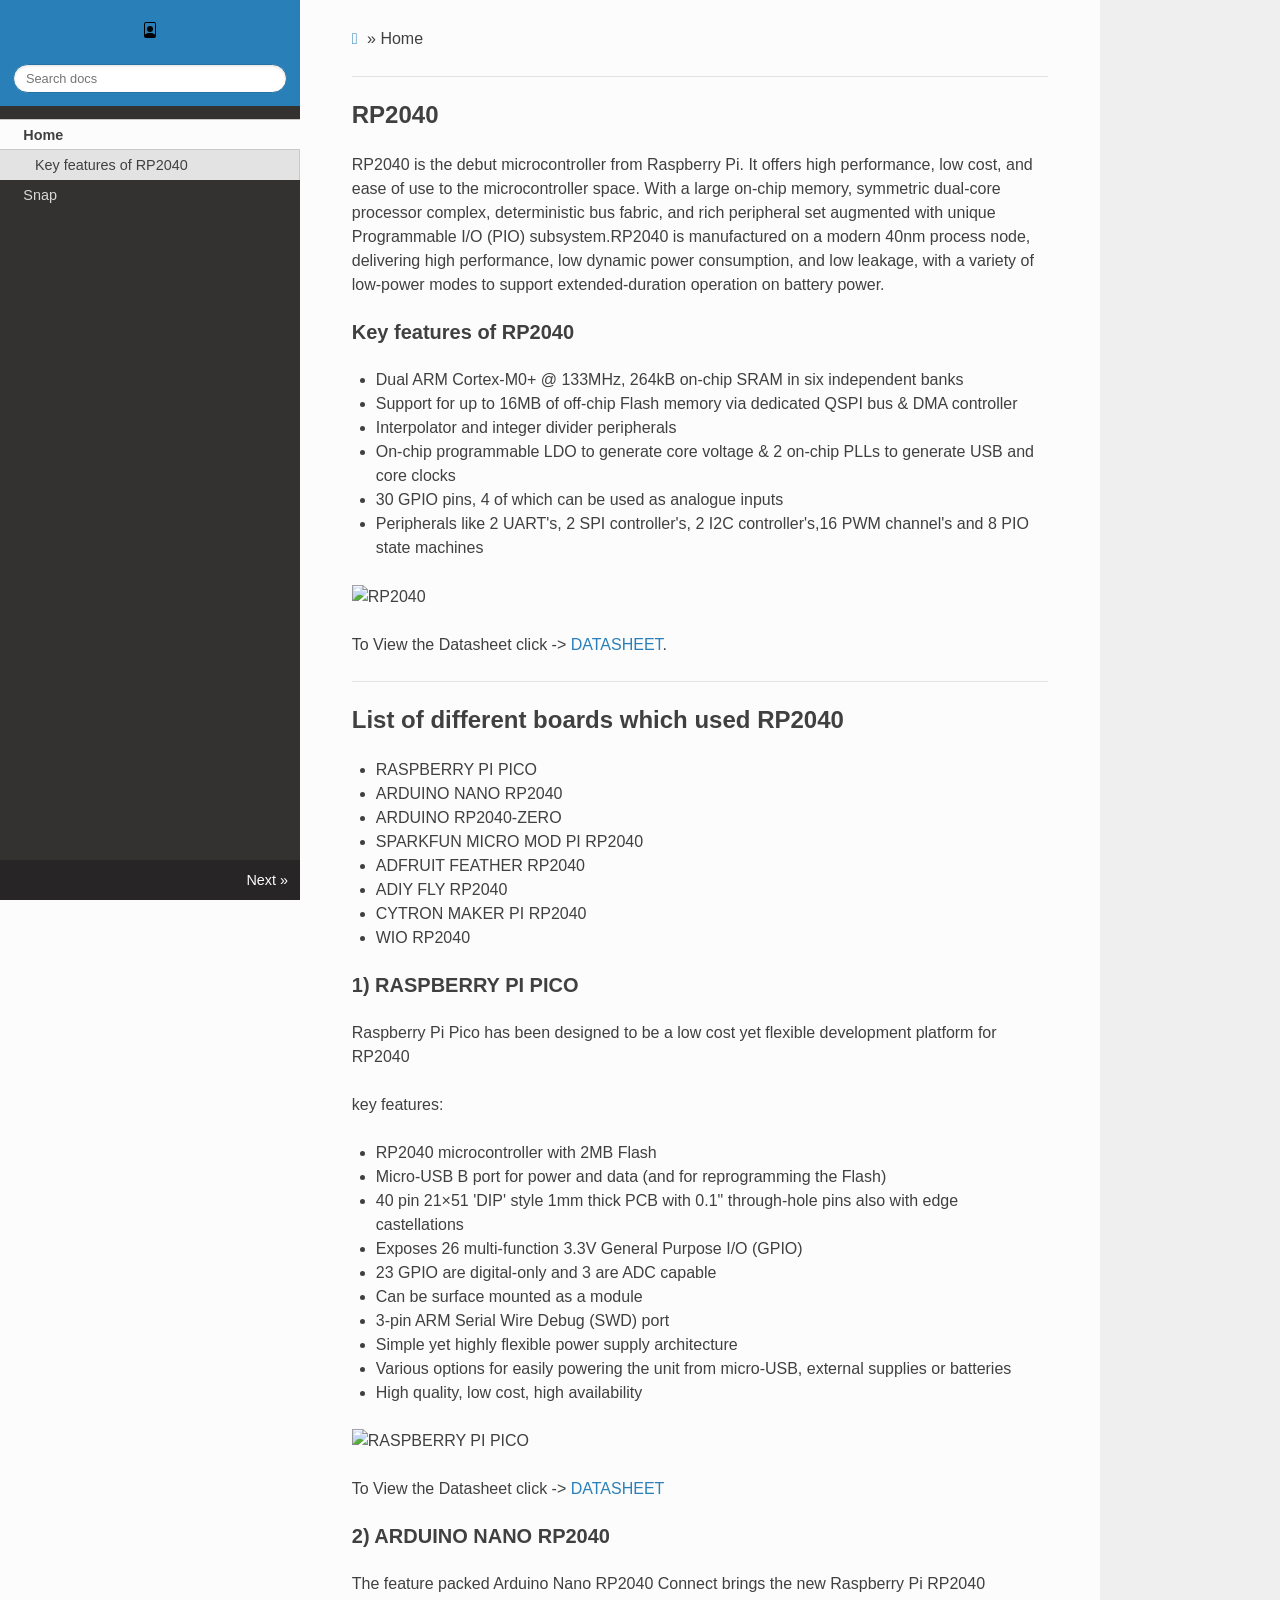
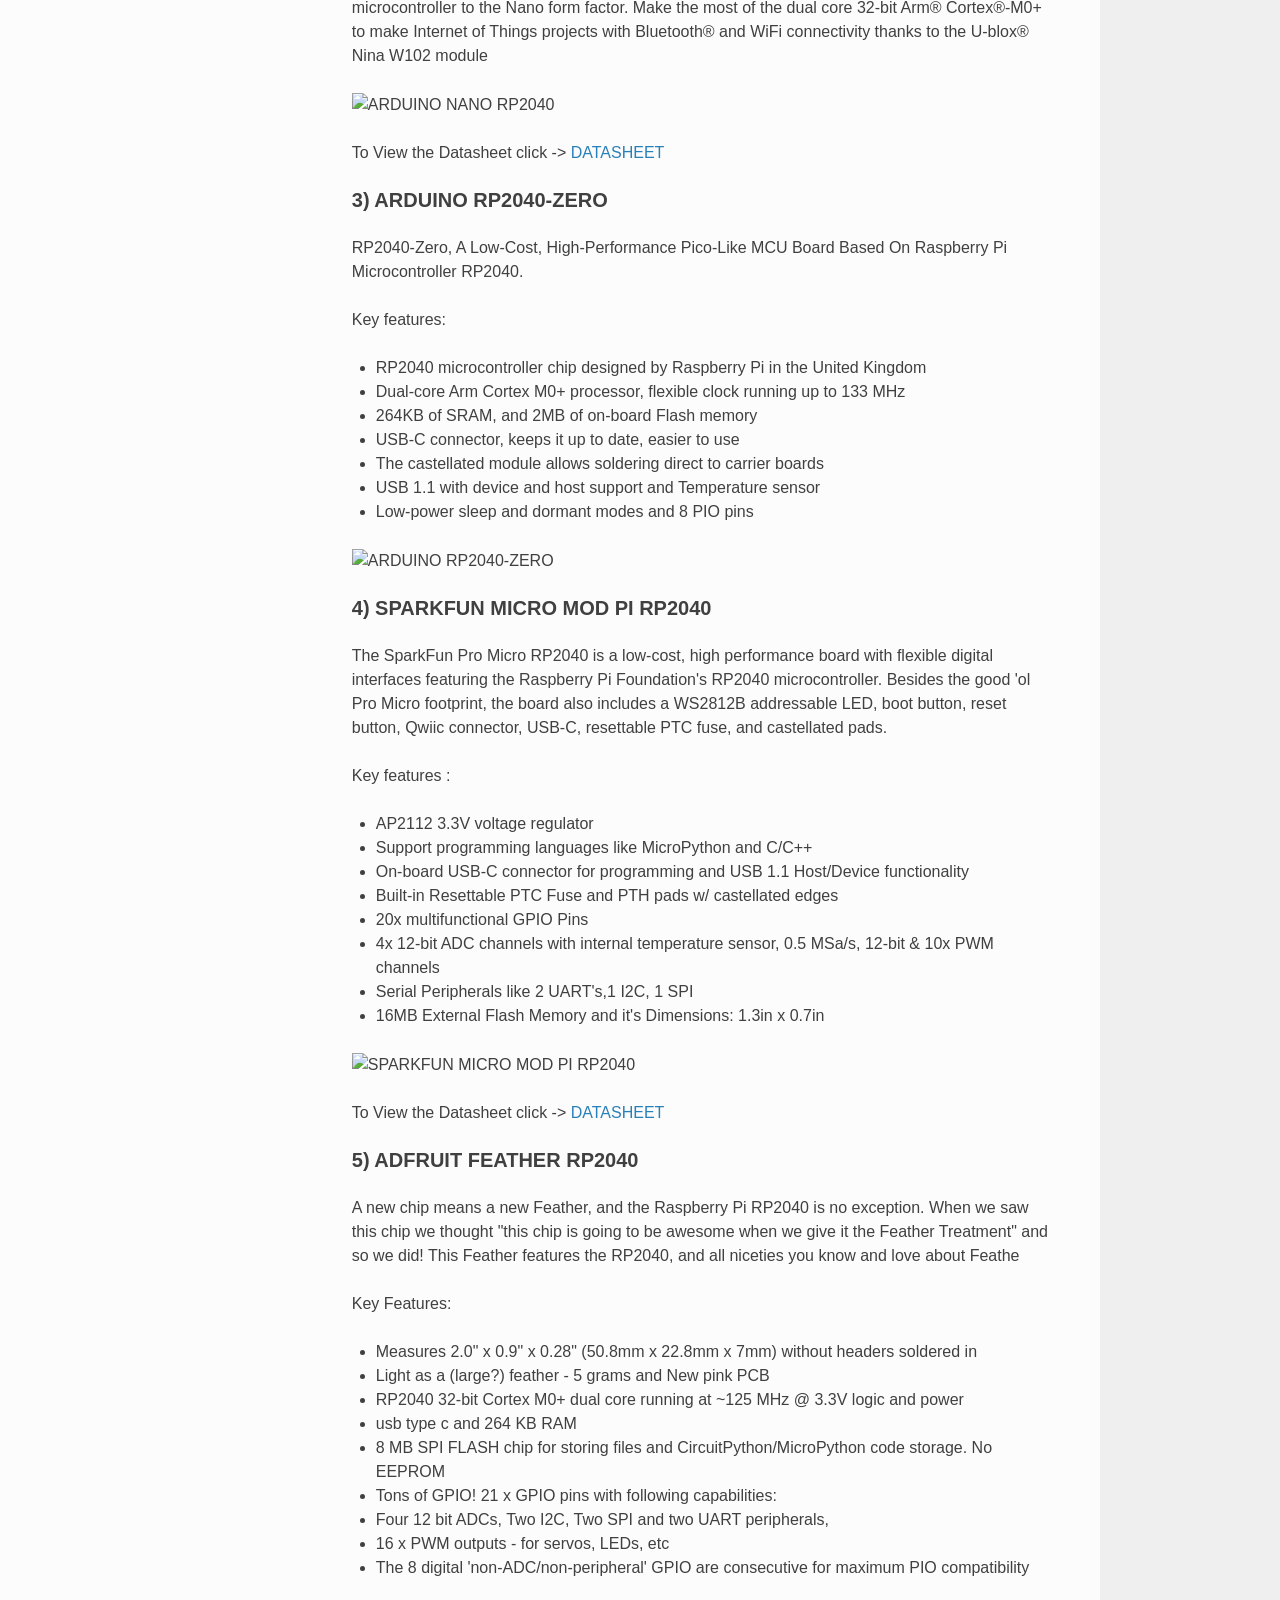
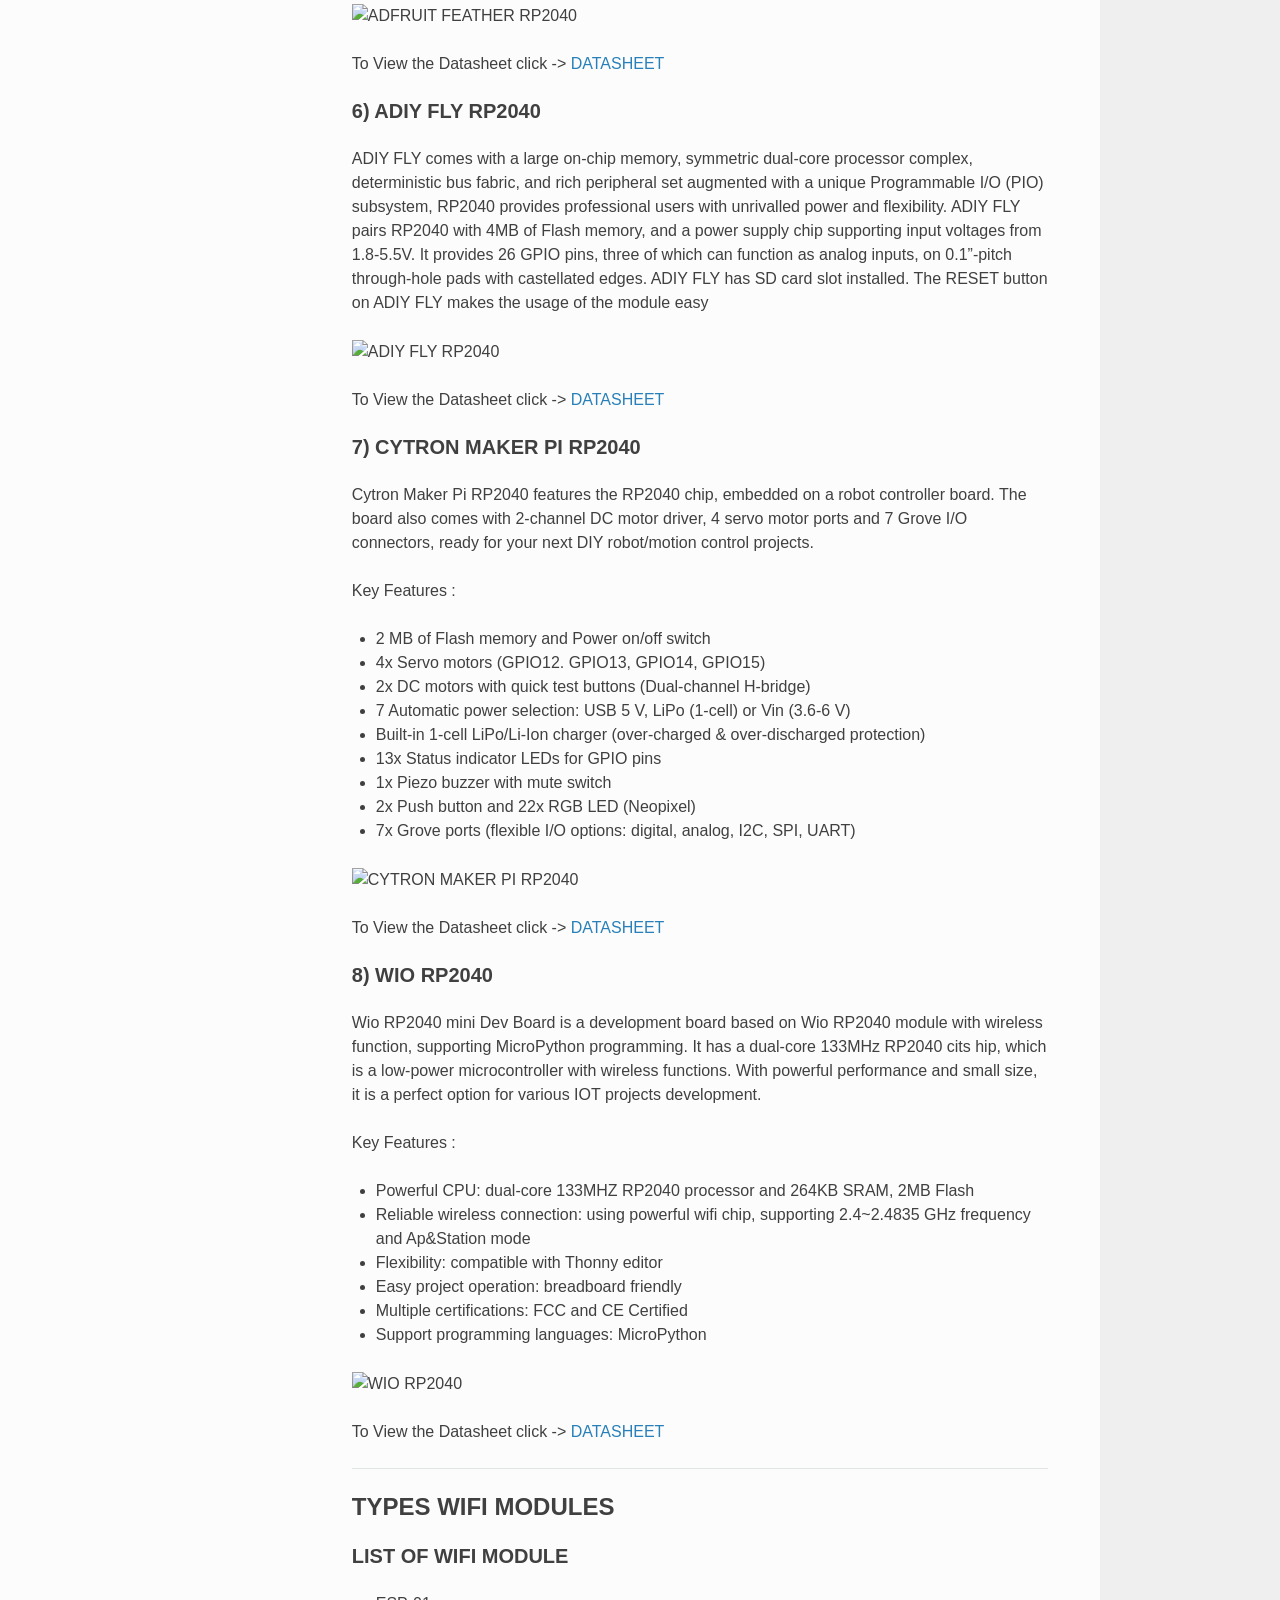
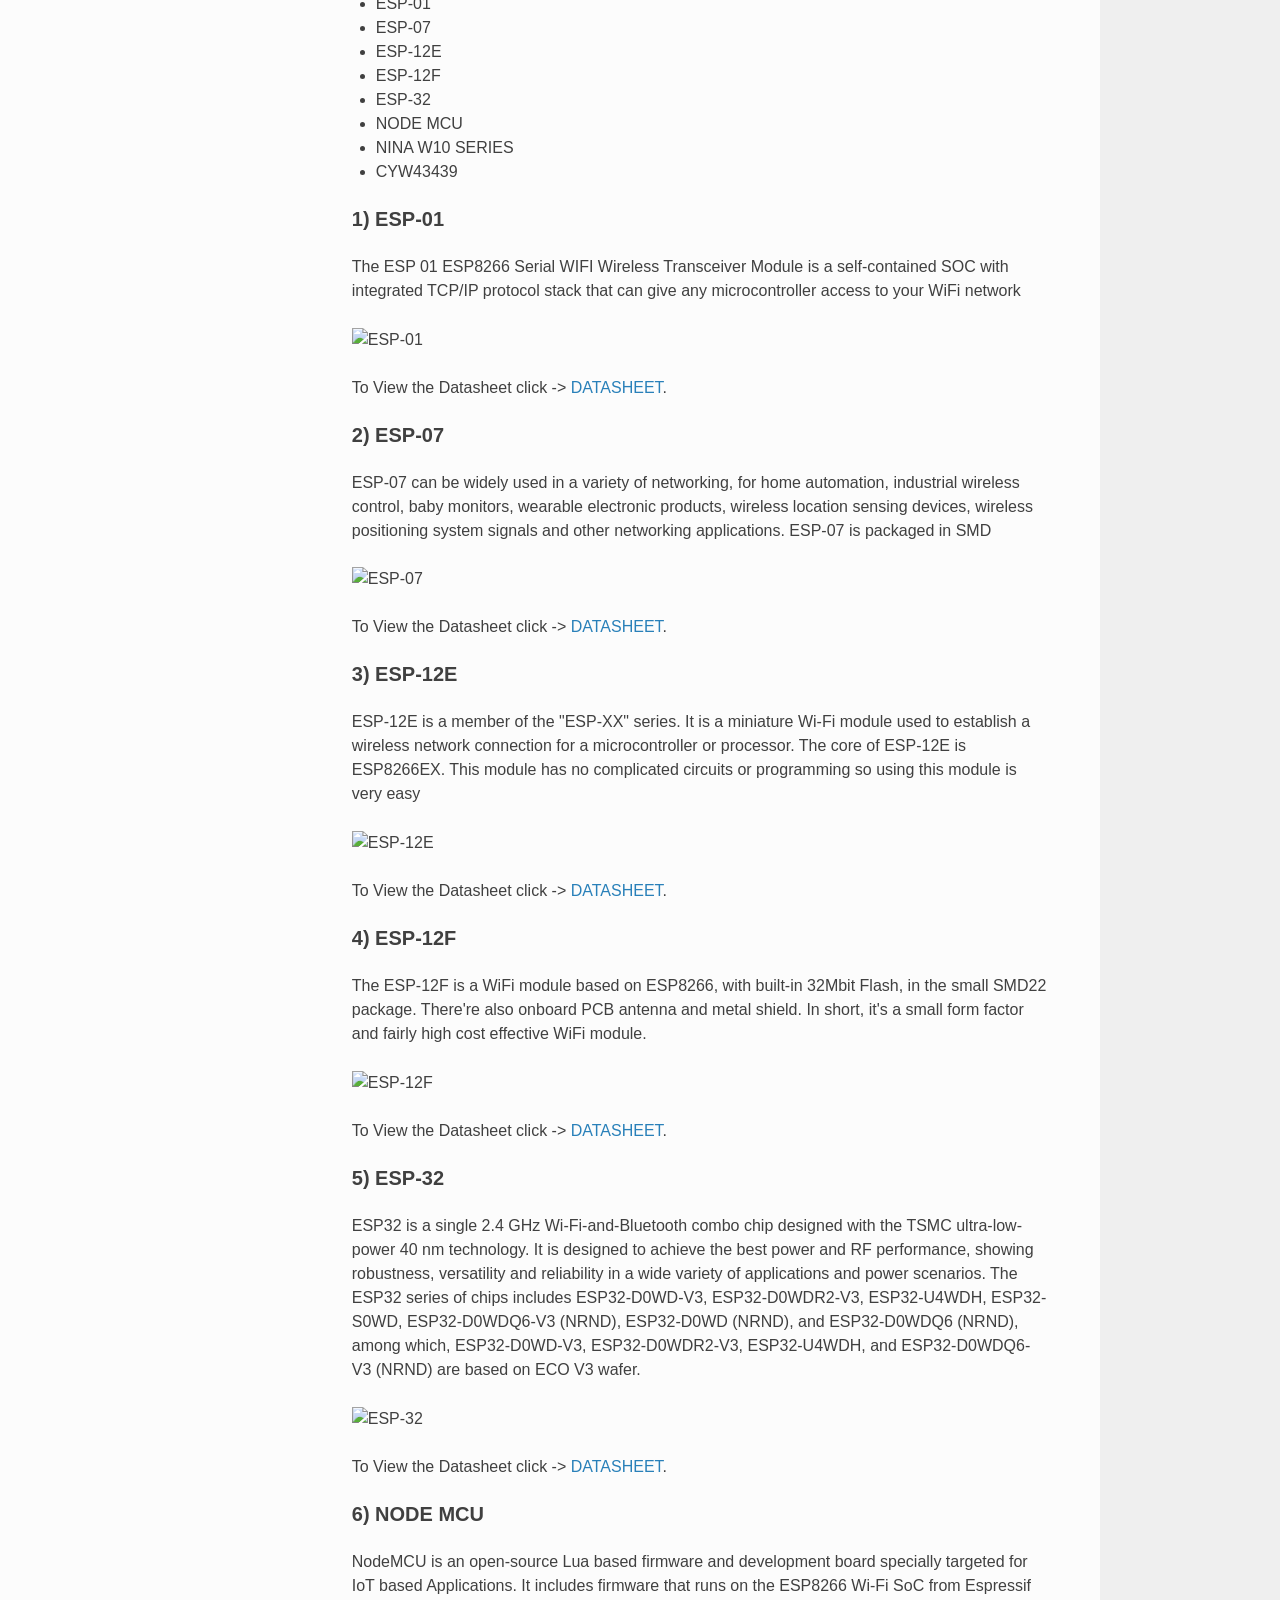
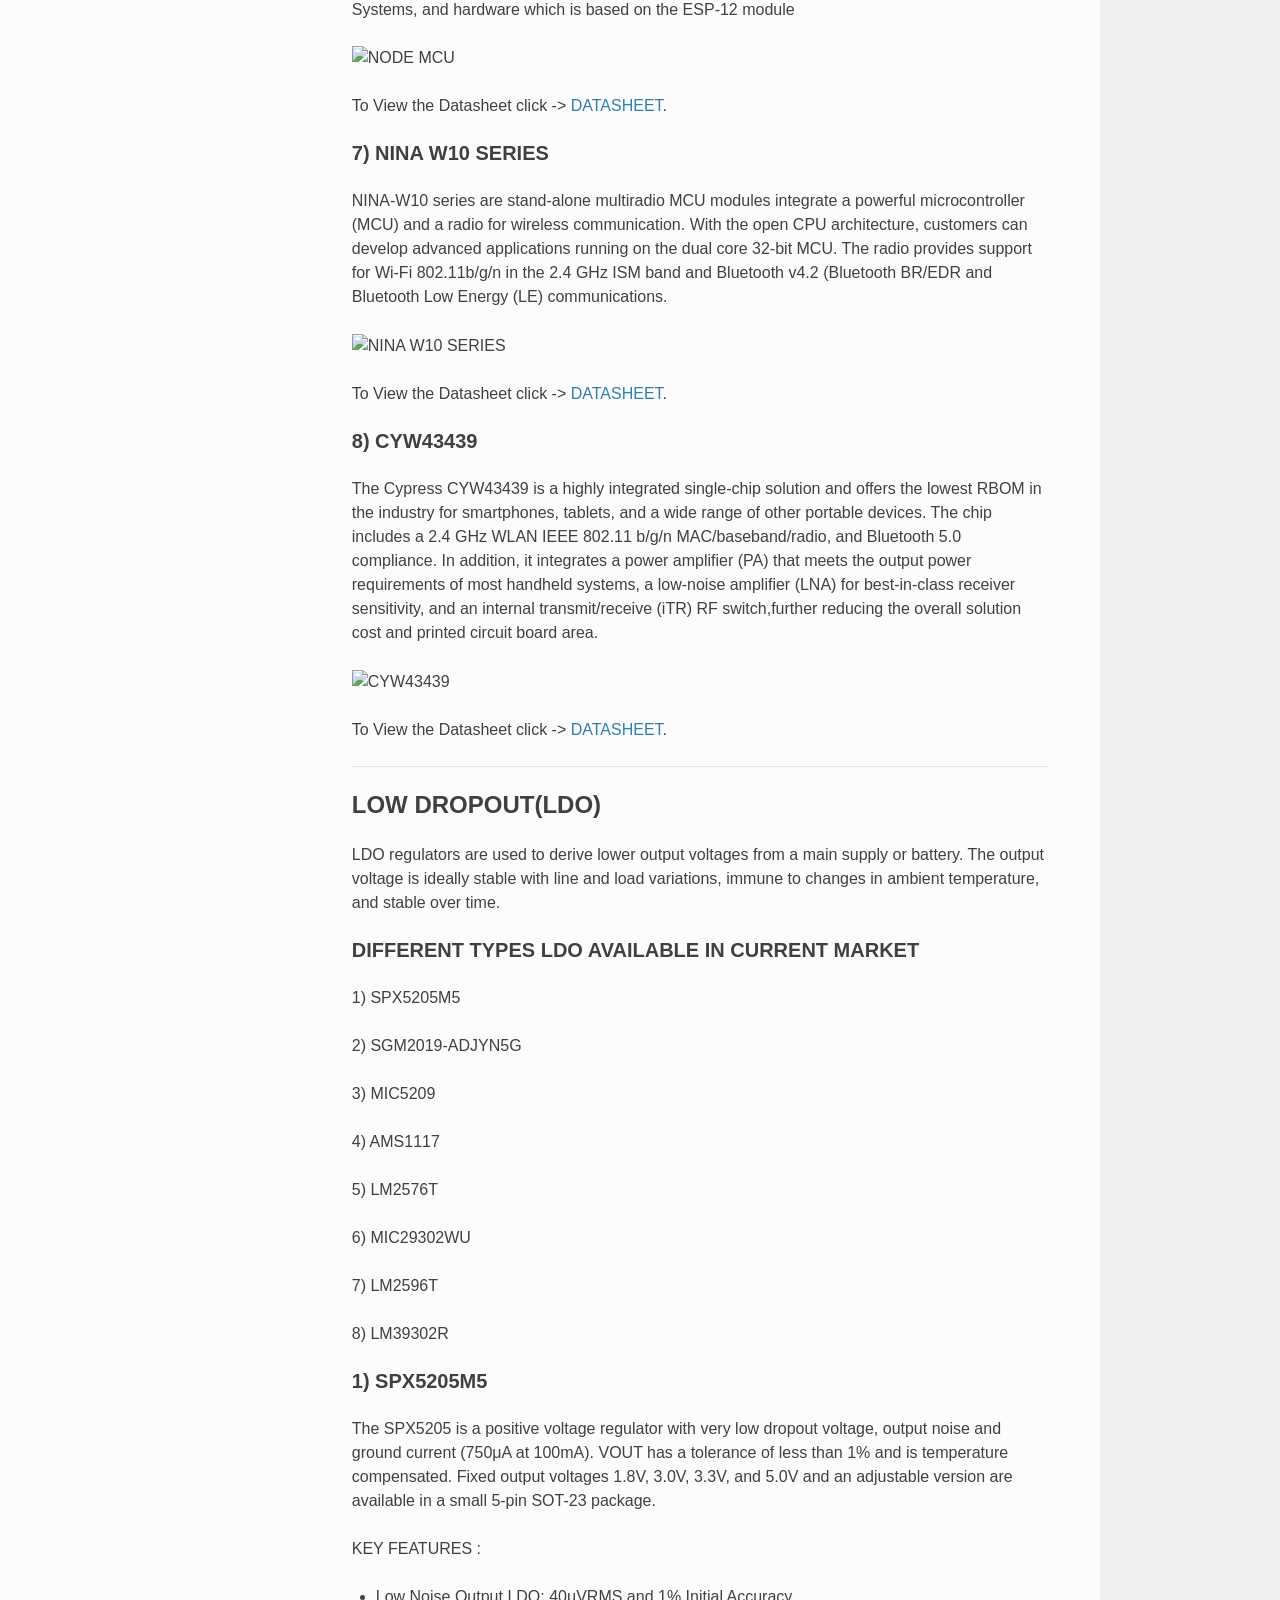
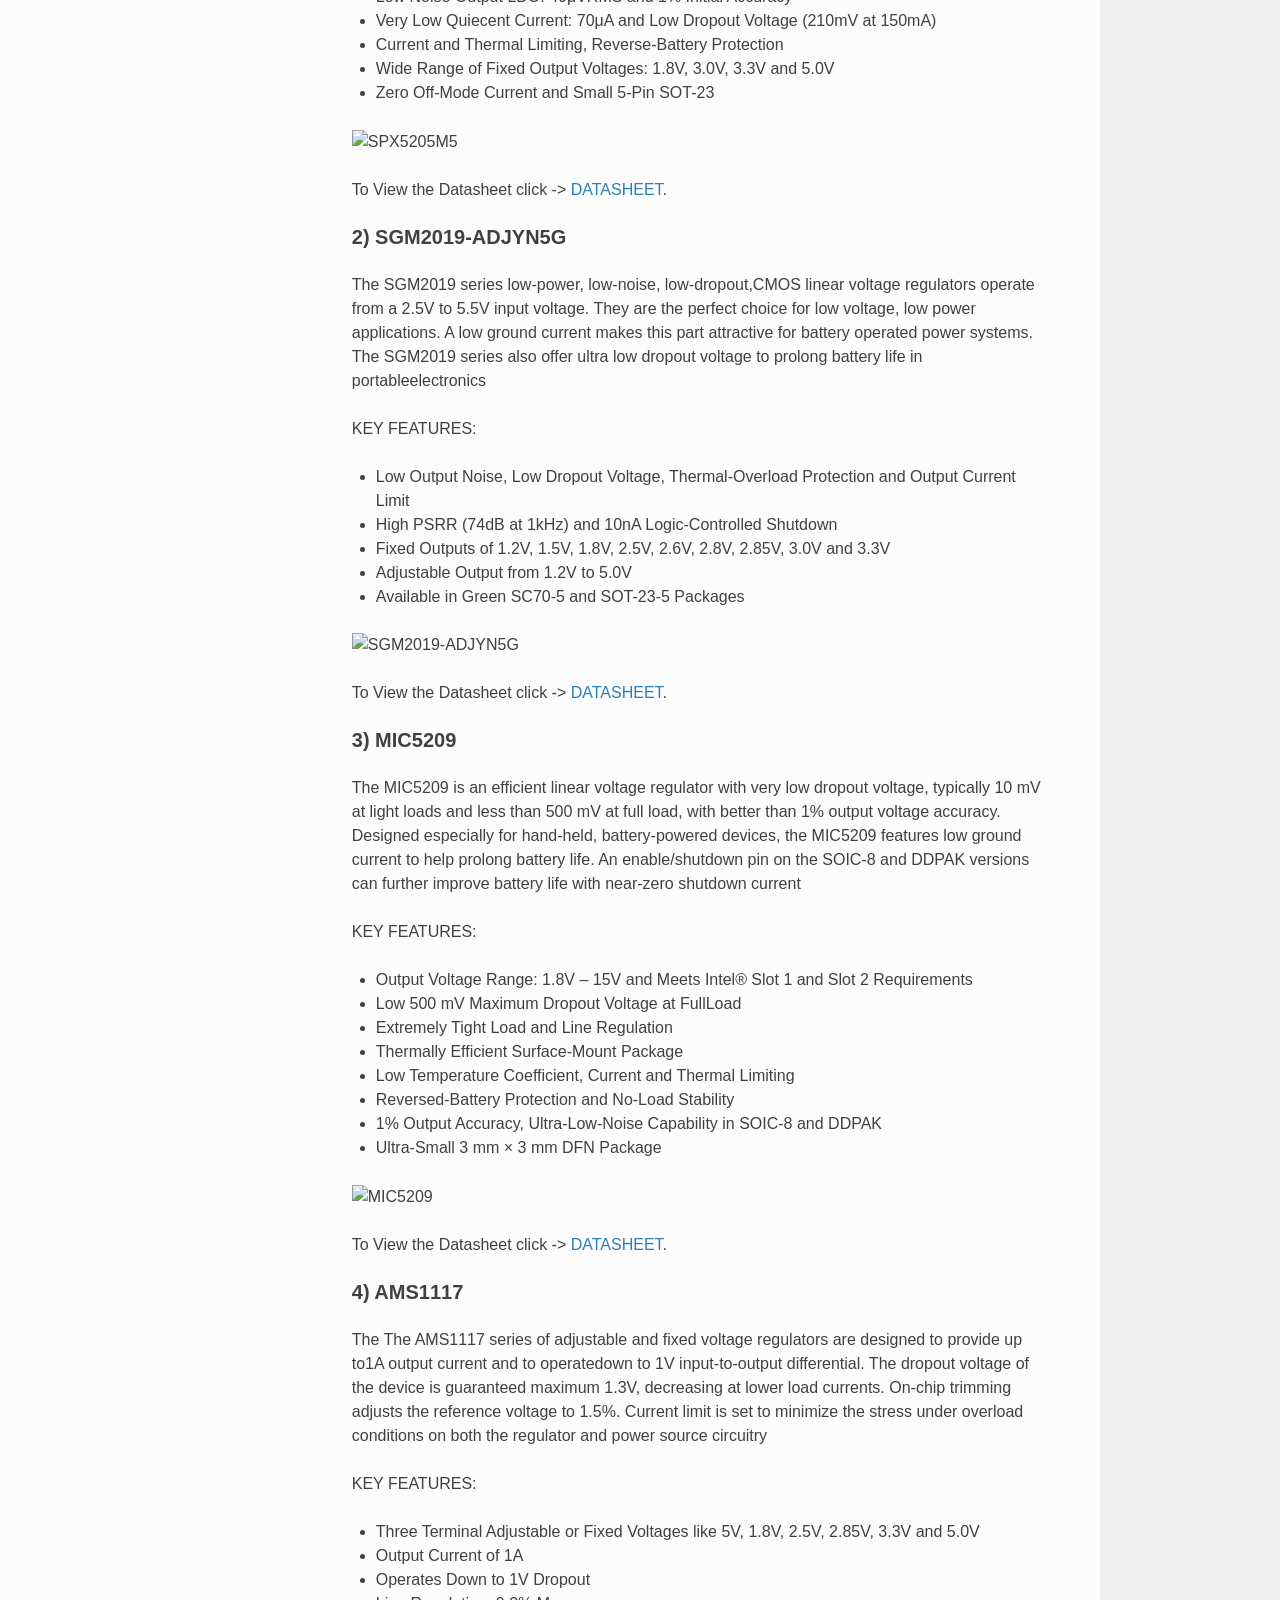
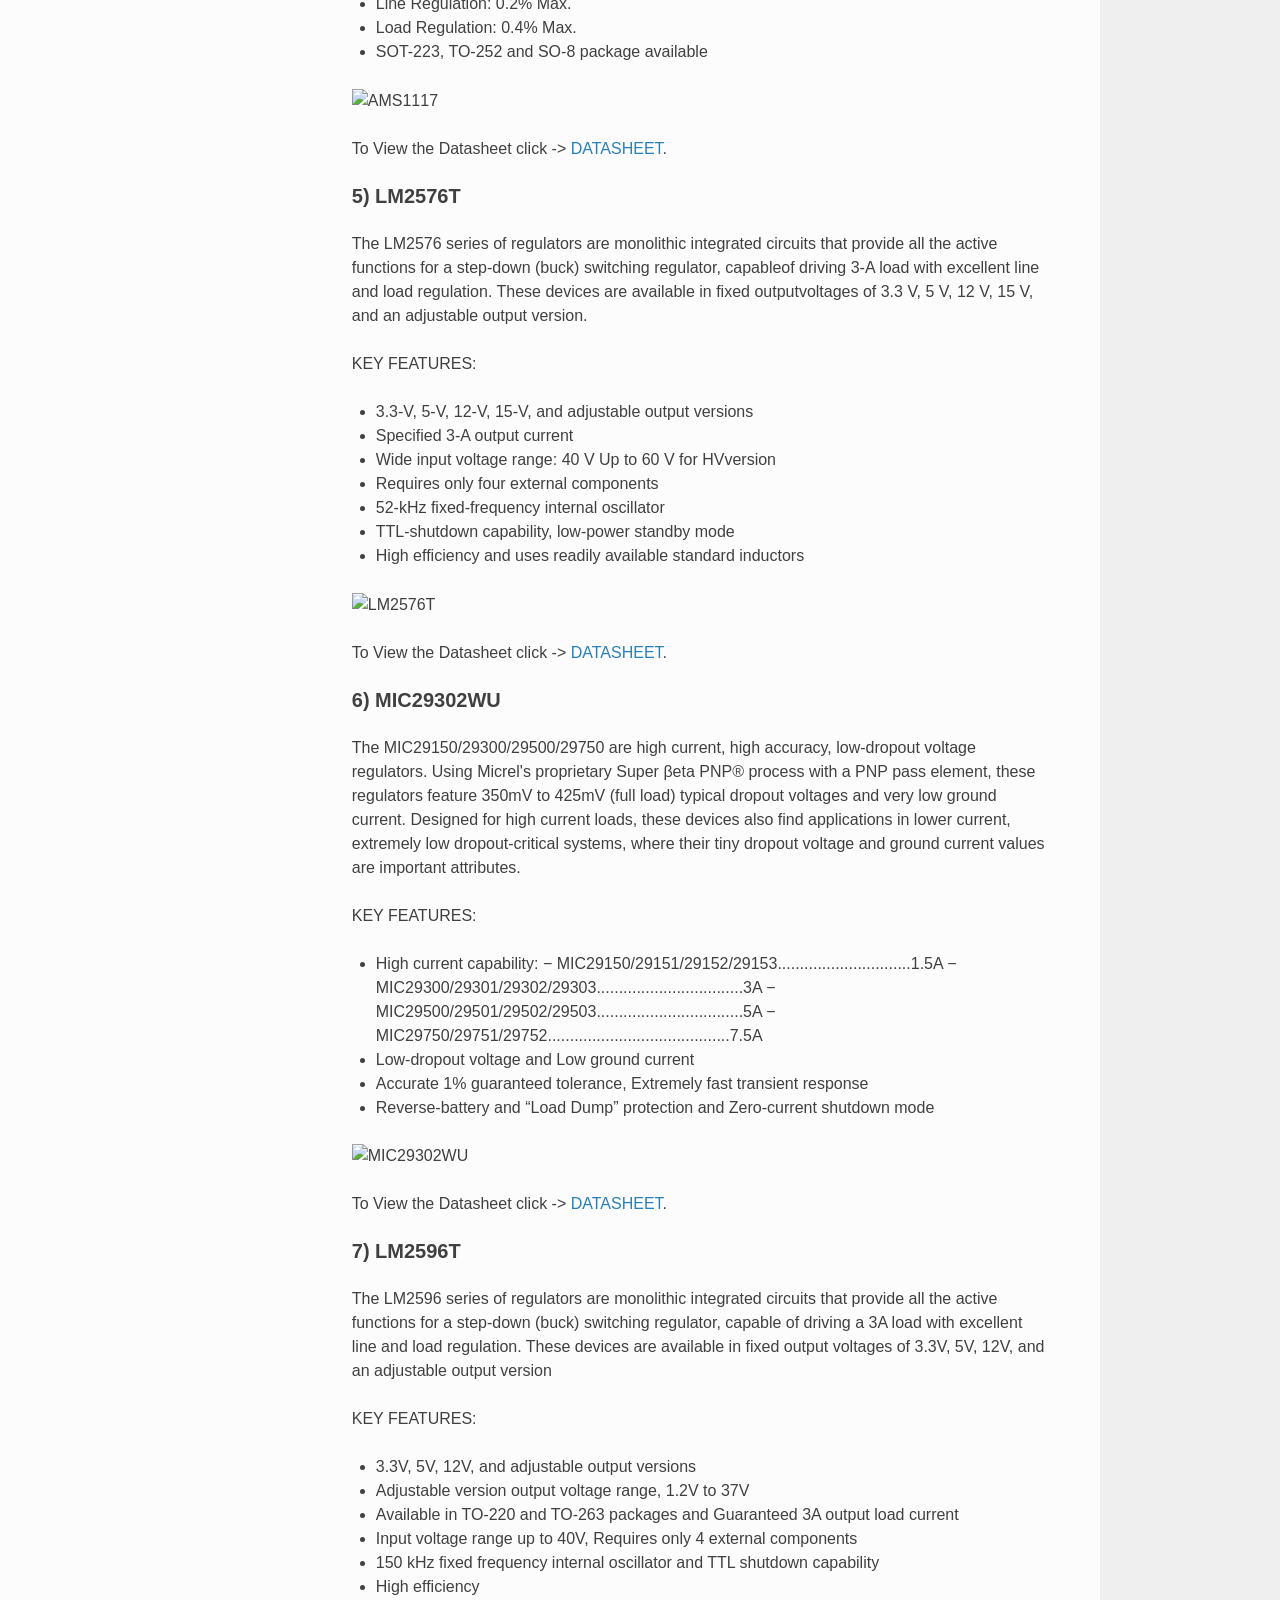
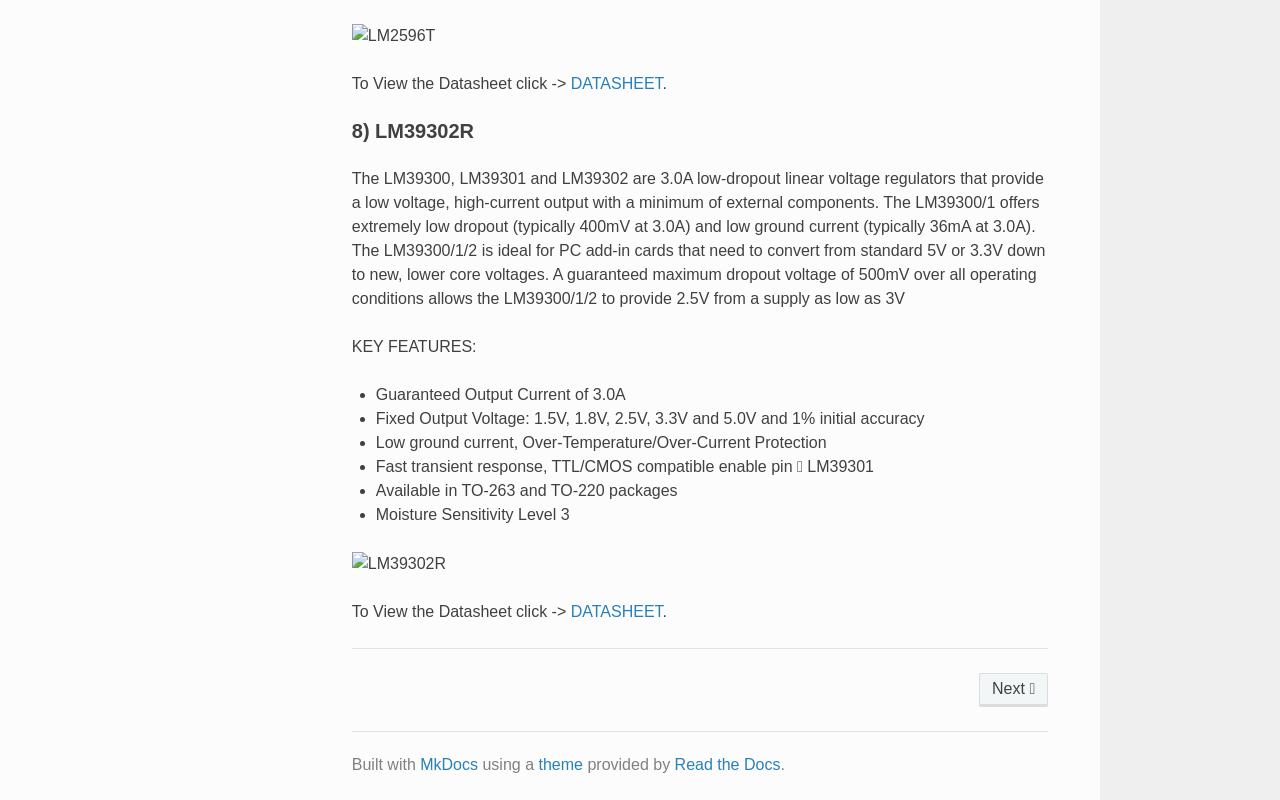
==== commit 4604ba58: "initial" ====
--- a/site/index.html
+++ b/site/index.html
@@ -1,654 +1,83 @@
-
-<!doctype html>
-<html lang="en" class="no-js">
-  <head>
-    
-      <meta charset="utf-8">
-      <meta name="viewport" content="width=device-width,initial-scale=1">
-      
-      
-      
-      <link rel="icon" href="assets/images/favicon.png">
-      <meta name="generator" content="mkdocs-1.3.1, mkdocs-material-8.4.2">
-    
-    
-      
-        <title>Documentation</title>
-      
-    
-    
-      <link rel="stylesheet" href="assets/stylesheets/main.69437709.min.css">
-      
-        
-        <link rel="stylesheet" href="assets/stylesheets/palette.cbb835fc.min.css">
-        
-      
-      
-    
-    
-    
-      
-        
-        
-        <link rel="preconnect" href="https://fonts.gstatic.com" crossorigin>
-        <link rel="stylesheet" href="https://fonts.googleapis.com/css?family=Merriweather:300,300i,400,400i,700,700i%7CRoboto+Mono:400,400i,700,700i&display=fallback">
-        <style>:root{--md-text-font:"Merriweather";--md-code-font:"Roboto Mono"}</style>
-      
-    
-    
-      <link rel="stylesheet" href="stylesheets/custom.css">
-    
-    <script>__md_scope=new URL(".",location),__md_hash=e=>[...e].reduce((e,_)=>(e<<5)-e+_.charCodeAt(0),0),__md_get=(e,_=localStorage,t=__md_scope)=>JSON.parse(_.getItem(t.pathname+"."+e)),__md_set=(e,_,t=localStorage,a=__md_scope)=>{try{t.setItem(a.pathname+"."+e,JSON.stringify(_))}catch(e){}}</script>
-    
-      
-
-    
-    
-  </head>
-  
-  
-    
-    
-      
-    
-    
-    
-    
-    <body dir="ltr" data-md-color-scheme="default" data-md-color-primary="blue" data-md-color-accent="amber">
-  
-    
-    
-      <script>var palette=__md_get("__palette");if(palette&&"object"==typeof palette.color)for(var key of Object.keys(palette.color))document.body.setAttribute("data-md-color-"+key,palette.color[key])</script>
-    
-    <input class="md-toggle" data-md-toggle="drawer" type="checkbox" id="__drawer" autocomplete="off">
-    <input class="md-toggle" data-md-toggle="search" type="checkbox" id="__search" autocomplete="off">
-    <label class="md-overlay" for="__drawer"></label>
-    <div data-md-component="skip">
-      
-        
-        <a href="#documentation" class="md-skip">
-          Skip to content
-        </a>
-      
-    </div>
-    <div data-md-component="announce">
-      
-    </div>
-    
-    
-      
-
-  
-
-<header class="md-header md-header--lifted" data-md-component="header">
-  <nav class="md-header__inner md-grid" aria-label="Header">
-    <a href="." title="Documentation" class="md-header__button md-logo" aria-label="Documentation" data-md-component="logo">
-      
-  <img src="file-person.svg" alt="logo">
-
-    </a>
-    <label class="md-header__button md-icon" for="__drawer">
-      <svg xmlns="http://www.w3.org/2000/svg" viewBox="0 0 24 24"><path d="M3 6h18v2H3V6m0 5h18v2H3v-2m0 5h18v2H3v-2Z"/></svg>
-    </label>
-    <div class="md-header__title" data-md-component="header-title">
-      <div class="md-header__ellipsis">
-        <div class="md-header__topic">
-          <span class="md-ellipsis">
-            Documentation
-          </span>
-        </div>
-        <div class="md-header__topic" data-md-component="header-topic">
-          <span class="md-ellipsis">
-            
-              Documentation
-            
-          </span>
-        </div>
+<!DOCTYPE html>
+<html class="writer-html5" lang="en" >
+<head>
+    <meta charset="utf-8" />
+    <meta http-equiv="X-UA-Compatible" content="IE=edge" />
+    <meta name="viewport" content="width=device-width, initial-scale=1.0" /><meta name="description" content="None" />
+      <link rel="shortcut icon" href="img/favicon.ico" />
+    <title>Documentation</title>
+    <link rel="stylesheet" href="css/theme.css" />
+    <link rel="stylesheet" href="css/theme_extra.css" />
+        <link rel="stylesheet" href="https://cdnjs.cloudflare.com/ajax/libs/highlight.js/10.5.0/styles/github.min.css" />
+        <link href="stylesheets/custom.css" rel="stylesheet" />
+    
+      <script>
+        // Current page data
+        var mkdocs_page_name = "Home";
+        var mkdocs_page_input_path = "index.md";
+        var mkdocs_page_url = null;
+      </script>
+    
+    <script src="js/jquery-3.6.0.min.js" defer></script>
+    <!--[if lt IE 9]>
+      <script src="js/html5shiv.min.js"></script>
+    <![endif]-->
+      <script src="https://cdnjs.cloudflare.com/ajax/libs/highlight.js/10.5.0/highlight.min.js"></script>
+      <script>hljs.initHighlightingOnLoad();</script> 
+</head>
+
+<body class="wy-body-for-nav" role="document">
+
+  <div class="wy-grid-for-nav">
+    <nav data-toggle="wy-nav-shift" class="wy-nav-side stickynav">
+    <div class="wy-side-scroll">
+      <div class="wy-side-nav-search">
+          <a href=".">
+          <img src="file-person.svg" class="logo" alt="Logo"/>
+        </a><div role="search">
+  <form id ="rtd-search-form" class="wy-form" action="./search.html" method="get">
+      <input type="text" name="q" placeholder="Search docs" title="Type search term here" />
+  </form>
+</div>
+      </div>
+
+      <div class="wy-menu wy-menu-vertical" data-spy="affix" role="navigation" aria-label="Navigation menu">
+              <ul class="current">
+                <li class="toctree-l1 current"><a class="reference internal current" href=".">Home</a>
+    <ul class="current">
+    <li class="toctree-l2"><a class="reference internal" href="#key-features-of-rp2040">Key features of RP2040</a>
+    </li>
+    </ul>
+                </li>
+              </ul>
+              <ul>
+                <li class="toctree-l1"><a class="reference internal" href="snap/">Snap</a>
+                </li>
+              </ul>
       </div>
     </div>
-    
-      <form class="md-header__option" data-md-component="palette">
+    </nav>
+
+    <section data-toggle="wy-nav-shift" class="wy-nav-content-wrap">
+      <nav class="wy-nav-top" role="navigation" aria-label="Mobile navigation menu">
+          <i data-toggle="wy-nav-top" class="fa fa-bars"></i>
+          <a href=".">Documentation</a>
         
-          
-          
-          <input class="md-option" data-md-color-media="(prefers-color-scheme: light)" data-md-color-scheme="default" data-md-color-primary="blue" data-md-color-accent="amber"  aria-label="Switch to dark mode"  type="radio" name="__palette" id="__palette_1">
-          
-            <label class="md-header__button md-icon" title="Switch to dark mode" for="__palette_2" hidden>
-              <svg xmlns="http://www.w3.org/2000/svg" viewBox="0 0 24 24"><path d="m17.75 4.09-2.53 1.94.91 3.06-2.63-1.81-2.63 1.81.91-3.06-2.53-1.94L12.44 4l1.06-3 1.06 3 3.19.09m3.5 6.91-1.64 1.25.59 1.98-1.7-1.17-1.7 1.17.59-1.98L15.75 11l2.06-.05L18.5 9l.69 1.95 2.06.05m-2.28 4.95c.83-.08 1.72 1.1 1.19 1.85-.32.45-.66.87-1.08 1.27C15.17 23 8.84 23 4.94 19.07c-3.91-3.9-3.91-10.24 0-14.14.4-.4.82-.76 1.27-1.08.75-.53 1.93.36 1.85 1.19-.27 2.86.69 5.83 2.89 8.02a9.96 9.96 0 0 0 8.02 2.89m-1.64 2.02a12.08 12.08 0 0 1-7.8-3.47c-2.17-2.19-3.33-5-3.49-7.82-2.81 3.14-2.7 7.96.31 10.98 3.02 3.01 7.84 3.12 10.98.31Z"/></svg>
-            </label>
-          
-        
-          
-          
-          <input class="md-option" data-md-color-media="(prefers-color-scheme: dark)" data-md-color-scheme="slate" data-md-color-primary="green" data-md-color-accent="purple"  aria-label="Switch to light mode"  type="radio" name="__palette" id="__palette_2">
-          
-            <label class="md-header__button md-icon" title="Switch to light mode" for="__palette_1" hidden>
-              <svg xmlns="http://www.w3.org/2000/svg" viewBox="0 0 24 24"><path d="M12 7a5 5 0 0 1 5 5 5 5 0 0 1-5 5 5 5 0 0 1-5-5 5 5 0 0 1 5-5m0 2a3 3 0 0 0-3 3 3 3 0 0 0 3 3 3 3 0 0 0 3-3 3 3 0 0 0-3-3m0-7 2.39 3.42C13.65 5.15 12.84 5 12 5c-.84 0-1.65.15-2.39.42L12 2M3.34 7l4.16-.35A7.2 7.2 0 0 0 5.94 8.5c-.44.74-.69 1.5-.83 2.29L3.34 7m.02 10 1.76-3.77a7.131 7.131 0 0 0 2.38 4.14L3.36 17M20.65 7l-1.77 3.79a7.023 7.023 0 0 0-2.38-4.15l4.15.36m-.01 10-4.14.36c.59-.51 1.12-1.14 1.54-1.86.42-.73.69-1.5.83-2.29L20.64 17M12 22l-2.41-3.44c.74.27 1.55.44 2.41.44.82 0 1.63-.17 2.37-.44L12 22Z"/></svg>
-            </label>
-          
-        
-      </form>
-    
-    
-    
-      <label class="md-header__button md-icon" for="__search">
-        <svg xmlns="http://www.w3.org/2000/svg" viewBox="0 0 24 24"><path d="M9.5 3A6.5 6.5 0 0 1 16 9.5c0 1.61-.59 3.09-1.56 4.23l.27.27h.79l5 5-1.5 1.5-5-5v-.79l-.27-.27A6.516 6.516 0 0 1 9.5 16 6.5 6.5 0 0 1 3 9.5 6.5 6.5 0 0 1 9.5 3m0 2C7 5 5 7 5 9.5S7 14 9.5 14 14 12 14 9.5 12 5 9.5 5Z"/></svg>
-      </label>
-      <div class="md-search" data-md-component="search" role="dialog">
-  <label class="md-search__overlay" for="__search"></label>
-  <div class="md-search__inner" role="search">
-    <form class="md-search__form" name="search">
-      <input type="text" class="md-search__input" name="query" aria-label="Search" placeholder="Search" autocapitalize="off" autocorrect="off" autocomplete="off" spellcheck="false" data-md-component="search-query" required>
-      <label class="md-search__icon md-icon" for="__search">
-        <svg xmlns="http://www.w3.org/2000/svg" viewBox="0 0 24 24"><path d="M9.5 3A6.5 6.5 0 0 1 16 9.5c0 1.61-.59 3.09-1.56 4.23l.27.27h.79l5 5-1.5 1.5-5-5v-.79l-.27-.27A6.516 6.516 0 0 1 9.5 16 6.5 6.5 0 0 1 3 9.5 6.5 6.5 0 0 1 9.5 3m0 2C7 5 5 7 5 9.5S7 14 9.5 14 14 12 14 9.5 12 5 9.5 5Z"/></svg>
-        <svg xmlns="http://www.w3.org/2000/svg" viewBox="0 0 24 24"><path d="M20 11v2H8l5.5 5.5-1.42 1.42L4.16 12l7.92-7.92L13.5 5.5 8 11h12Z"/></svg>
-      </label>
-      <nav class="md-search__options" aria-label="Search">
-        
-        <button type="reset" class="md-search__icon md-icon" aria-label="Clear" tabindex="-1">
-          <svg xmlns="http://www.w3.org/2000/svg" viewBox="0 0 24 24"><path d="M19 6.41 17.59 5 12 10.59 6.41 5 5 6.41 10.59 12 5 17.59 6.41 19 12 13.41 17.59 19 19 17.59 13.41 12 19 6.41Z"/></svg>
-        </button>
       </nav>
-      
-    </form>
-    <div class="md-search__output">
-      <div class="md-search__scrollwrap" data-md-scrollfix>
-        <div class="md-search-result" data-md-component="search-result">
-          <div class="md-search-result__meta">
-            Initializing search
-          </div>
-          <ol class="md-search-result__list"></ol>
-        </div>
-      </div>
-    </div>
-  </div>
+      <div class="wy-nav-content">
+        <div class="rst-content"><div role="navigation" aria-label="breadcrumbs navigation">
+  <ul class="wy-breadcrumbs">
+    <li><a href="." class="icon icon-home" alt="Docs"></a> &raquo;</li>
+      <li>Home</li>
+    <li class="wy-breadcrumbs-aside">
+    </li>
+  </ul>
+  <hr/>
 </div>
-    
-    
-  </nav>
-  
-    
-      
-<nav class="md-tabs" aria-label="Tabs" data-md-component="tabs">
-  <div class="md-tabs__inner md-grid">
-    <ul class="md-tabs__list">
-      
-        
-  
-  
-    
-  
-
-
-  <li class="md-tabs__item">
-    <a href="." class="md-tabs__link md-tabs__link--active">
-      Documentation
-    </a>
-  </li>
-
-      
-    </ul>
-  </div>
-</nav>
-    
-  
-</header>
-    
-    <div class="md-container" data-md-component="container">
-      
-      
-        
-      
-      <main class="md-main" data-md-component="main">
-        <div class="md-main__inner md-grid">
-          
-            
+          <div role="main" class="document" itemscope="itemscope" itemtype="http://schema.org/Article">
+            <div class="section" itemprop="articleBody">
               
-                
-              
-              <div class="md-sidebar md-sidebar--primary" data-md-component="sidebar" data-md-type="navigation" hidden>
-                <div class="md-sidebar__scrollwrap">
-                  <div class="md-sidebar__inner">
-                    
-
-  
-
-
-<nav class="md-nav md-nav--primary md-nav--lifted" aria-label="Navigation" data-md-level="0">
-  <label class="md-nav__title" for="__drawer">
-    <a href="." title="Documentation" class="md-nav__button md-logo" aria-label="Documentation" data-md-component="logo">
-      
-  <img src="file-person.svg" alt="logo">
-
-    </a>
-    Documentation
-  </label>
-  
-  <ul class="md-nav__list" data-md-scrollfix>
-    
-      
-      
-      
-
-  
-  
-    
-  
-  
-    <li class="md-nav__item md-nav__item--active">
-      
-      <input class="md-nav__toggle md-toggle" data-md-toggle="toc" type="checkbox" id="__toc">
-      
-      
-        
-      
-      
-        <label class="md-nav__link md-nav__link--active" for="__toc">
-          Documentation
-          <span class="md-nav__icon md-icon"></span>
-        </label>
-      
-      <a href="." class="md-nav__link md-nav__link--active">
-        Documentation
-      </a>
-      
-        
-
-<nav class="md-nav md-nav--secondary" aria-label="Table of contents">
-  
-  
-  
-    
-  
-  
-    <label class="md-nav__title" for="__toc">
-      <span class="md-nav__icon md-icon"></span>
-      Table of contents
-    </label>
-    <ul class="md-nav__list" data-md-component="toc" data-md-scrollfix>
-      
-        <li class="md-nav__item">
-  <a href="#rp2040" class="md-nav__link">
-    RP2040
-  </a>
-  
-    <nav class="md-nav" aria-label="RP2040">
-      <ul class="md-nav__list">
-        
-          <li class="md-nav__item">
-  <a href="#key-features-of-rp2040" class="md-nav__link">
-    Key features of RP2040
-  </a>
-  
-</li>
-        
-      </ul>
-    </nav>
-  
-</li>
-      
-        <li class="md-nav__item">
-  <a href="#list-of-different-boards-which-used-rp2040" class="md-nav__link">
-    List of different boards which used RP2040
-  </a>
-  
-    <nav class="md-nav" aria-label="List of different boards which used RP2040">
-      <ul class="md-nav__list">
-        
-          <li class="md-nav__item">
-  <a href="#1-raspberry-pi-pico" class="md-nav__link">
-    1) RASPBERRY PI PICO
-  </a>
-  
-</li>
-        
-          <li class="md-nav__item">
-  <a href="#2-arduino-nano-rp2040" class="md-nav__link">
-    2) ARDUINO NANO RP2040
-  </a>
-  
-</li>
-        
-          <li class="md-nav__item">
-  <a href="#3-arduino-rp2040-zero" class="md-nav__link">
-    3) ARDUINO RP2040-ZERO
-  </a>
-  
-</li>
-        
-          <li class="md-nav__item">
-  <a href="#4-sparkfun-micro-mod-pi-rp2040" class="md-nav__link">
-    4) SPARKFUN MICRO MOD PI RP2040
-  </a>
-  
-</li>
-        
-          <li class="md-nav__item">
-  <a href="#5-adfruit-feather-rp2040" class="md-nav__link">
-    5) ADFRUIT FEATHER RP2040
-  </a>
-  
-</li>
-        
-          <li class="md-nav__item">
-  <a href="#6-adiy-fly-rp2040" class="md-nav__link">
-    6) ADIY FLY RP2040
-  </a>
-  
-</li>
-        
-          <li class="md-nav__item">
-  <a href="#7-cytron-maker-pi-rp2040" class="md-nav__link">
-    7) CYTRON MAKER PI RP2040
-  </a>
-  
-</li>
-        
-          <li class="md-nav__item">
-  <a href="#8-wio-rp2040" class="md-nav__link">
-    8) WIO RP2040
-  </a>
-  
-</li>
-        
-      </ul>
-    </nav>
-  
-</li>
-      
-        <li class="md-nav__item">
-  <a href="#types-wifi-modules" class="md-nav__link">
-    TYPES WIFI MODULES
-  </a>
-  
-    <nav class="md-nav" aria-label="TYPES WIFI MODULES">
-      <ul class="md-nav__list">
-        
-          <li class="md-nav__item">
-  <a href="#list-of-wifi-module" class="md-nav__link">
-    LIST OF WIFI MODULE
-  </a>
-  
-</li>
-        
-          <li class="md-nav__item">
-  <a href="#1-esp-01" class="md-nav__link">
-    1) ESP-01
-  </a>
-  
-</li>
-        
-          <li class="md-nav__item">
-  <a href="#2-esp-07" class="md-nav__link">
-    2) ESP-07
-  </a>
-  
-</li>
-        
-          <li class="md-nav__item">
-  <a href="#3-esp-12e" class="md-nav__link">
-    3) ESP-12E
-  </a>
-  
-</li>
-        
-          <li class="md-nav__item">
-  <a href="#4-esp-12f" class="md-nav__link">
-    4) ESP-12F
-  </a>
-  
-</li>
-        
-          <li class="md-nav__item">
-  <a href="#5-esp-32" class="md-nav__link">
-    5) ESP-32
-  </a>
-  
-</li>
-        
-          <li class="md-nav__item">
-  <a href="#6-node-mcu" class="md-nav__link">
-    6) NODE MCU
-  </a>
-  
-</li>
-        
-          <li class="md-nav__item">
-  <a href="#7-nina-w10-series" class="md-nav__link">
-    7) NINA W10 SERIES
-  </a>
-  
-</li>
-        
-          <li class="md-nav__item">
-  <a href="#8-cyw43439" class="md-nav__link">
-    8) CYW43439
-  </a>
-  
-</li>
-        
-      </ul>
-    </nav>
-  
-</li>
-      
-    </ul>
-  
-</nav>
-      
-    </li>
-  
-
-    
-  </ul>
-</nav>
-                  </div>
-                </div>
-              </div>
-            
-            
-              
-                
-              
-              <div class="md-sidebar md-sidebar--secondary" data-md-component="sidebar" data-md-type="toc" >
-                <div class="md-sidebar__scrollwrap">
-                  <div class="md-sidebar__inner">
-                    
-
-<nav class="md-nav md-nav--secondary" aria-label="Table of contents">
-  
-  
-  
-    
-  
-  
-    <label class="md-nav__title" for="__toc">
-      <span class="md-nav__icon md-icon"></span>
-      Table of contents
-    </label>
-    <ul class="md-nav__list" data-md-component="toc" data-md-scrollfix>
-      
-        <li class="md-nav__item">
-  <a href="#rp2040" class="md-nav__link">
-    RP2040
-  </a>
-  
-    <nav class="md-nav" aria-label="RP2040">
-      <ul class="md-nav__list">
-        
-          <li class="md-nav__item">
-  <a href="#key-features-of-rp2040" class="md-nav__link">
-    Key features of RP2040
-  </a>
-  
-</li>
-        
-      </ul>
-    </nav>
-  
-</li>
-      
-        <li class="md-nav__item">
-  <a href="#list-of-different-boards-which-used-rp2040" class="md-nav__link">
-    List of different boards which used RP2040
-  </a>
-  
-    <nav class="md-nav" aria-label="List of different boards which used RP2040">
-      <ul class="md-nav__list">
-        
-          <li class="md-nav__item">
-  <a href="#1-raspberry-pi-pico" class="md-nav__link">
-    1) RASPBERRY PI PICO
-  </a>
-  
-</li>
-        
-          <li class="md-nav__item">
-  <a href="#2-arduino-nano-rp2040" class="md-nav__link">
-    2) ARDUINO NANO RP2040
-  </a>
-  
-</li>
-        
-          <li class="md-nav__item">
-  <a href="#3-arduino-rp2040-zero" class="md-nav__link">
-    3) ARDUINO RP2040-ZERO
-  </a>
-  
-</li>
-        
-          <li class="md-nav__item">
-  <a href="#4-sparkfun-micro-mod-pi-rp2040" class="md-nav__link">
-    4) SPARKFUN MICRO MOD PI RP2040
-  </a>
-  
-</li>
-        
-          <li class="md-nav__item">
-  <a href="#5-adfruit-feather-rp2040" class="md-nav__link">
-    5) ADFRUIT FEATHER RP2040
-  </a>
-  
-</li>
-        
-          <li class="md-nav__item">
-  <a href="#6-adiy-fly-rp2040" class="md-nav__link">
-    6) ADIY FLY RP2040
-  </a>
-  
-</li>
-        
-          <li class="md-nav__item">
-  <a href="#7-cytron-maker-pi-rp2040" class="md-nav__link">
-    7) CYTRON MAKER PI RP2040
-  </a>
-  
-</li>
-        
-          <li class="md-nav__item">
-  <a href="#8-wio-rp2040" class="md-nav__link">
-    8) WIO RP2040
-  </a>
-  
-</li>
-        
-      </ul>
-    </nav>
-  
-</li>
-      
-        <li class="md-nav__item">
-  <a href="#types-wifi-modules" class="md-nav__link">
-    TYPES WIFI MODULES
-  </a>
-  
-    <nav class="md-nav" aria-label="TYPES WIFI MODULES">
-      <ul class="md-nav__list">
-        
-          <li class="md-nav__item">
-  <a href="#list-of-wifi-module" class="md-nav__link">
-    LIST OF WIFI MODULE
-  </a>
-  
-</li>
-        
-          <li class="md-nav__item">
-  <a href="#1-esp-01" class="md-nav__link">
-    1) ESP-01
-  </a>
-  
-</li>
-        
-          <li class="md-nav__item">
-  <a href="#2-esp-07" class="md-nav__link">
-    2) ESP-07
-  </a>
-  
-</li>
-        
-          <li class="md-nav__item">
-  <a href="#3-esp-12e" class="md-nav__link">
-    3) ESP-12E
-  </a>
-  
-</li>
-        
-          <li class="md-nav__item">
-  <a href="#4-esp-12f" class="md-nav__link">
-    4) ESP-12F
-  </a>
-  
-</li>
-        
-          <li class="md-nav__item">
-  <a href="#5-esp-32" class="md-nav__link">
-    5) ESP-32
-  </a>
-  
-</li>
-        
-          <li class="md-nav__item">
-  <a href="#6-node-mcu" class="md-nav__link">
-    6) NODE MCU
-  </a>
-  
-</li>
-        
-          <li class="md-nav__item">
-  <a href="#7-nina-w10-series" class="md-nav__link">
-    7) NINA W10 SERIES
-  </a>
-  
-</li>
-        
-          <li class="md-nav__item">
-  <a href="#8-cyw43439" class="md-nav__link">
-    8) CYW43439
-  </a>
-  
-</li>
-        
-      </ul>
-    </nav>
-  
-</li>
-      
-    </ul>
-  
-</nav>
-                  </div>
-                </div>
-              </div>
-            
-          
-          <div class="md-content" data-md-component="content">
-            <article class="md-content__inner md-typeset">
-              
-                
-
-
-<h1 id="documentation">Documentation</h1>
-<h2 id="rp2040">RP2040</h2>
+                <h2 id="rp2040">RP2040</h2>
 <p>RP2040 is the debut microcontroller from Raspberry Pi. It offers high performance, low cost, and ease of use to the microcontroller space. With a large on-chip memory, symmetric dual-core processor complex, deterministic bus fabric, and rich peripheral set augmented with unique Programmable I/O (PIO) subsystem.RP2040 is manufactured on a modern 40nm process node, delivering high performance, low dynamic power consumption, and low leakage, with a variety of low-power modes to support extended-duration operation on battery power.</p>
 <h3 id="key-features-of-rp2040">Key features of RP2040</h3>
 <ul>
@@ -822,48 +251,191 @@
 <p>The Cypress CYW43439 is a highly integrated single-chip solution and offers the lowest RBOM in the industry for smartphones, tablets, and a wide range of other portable devices. The chip includes a 2.4 GHz WLAN IEEE 802.11 b/g/n MAC/baseband/radio, and Bluetooth 5.0 compliance. In addition, it integrates a power amplifier (PA) that meets the output power requirements of most handheld systems, a low-noise amplifier (LNA) for best-in-class receiver sensitivity, and an internal transmit/receive (iTR) RF switch,further reducing the overall solution cost and printed circuit board area.</p>
 <p><img alt="CYW43439" src="https://rlx.sk/19118-home_default/raspberry-pi-pico-w-pico-rp2040-incl-bgn-wireless-lan-and-bluetooth-52-cyw43439.jpg" /></p>
 <p>To View the Datasheet click -&gt;  <a href="https://www.infineon.com/dgdl/Infineon-CYW43439-Single-Chip-IEEE-802.11-b-g-n-MAC-PHY-Radio-with-Integrated-Bluetooth-5.0-Compliance-AdditionalTechnicalInformation-v03_00-EN.pdf?fileId=8ac78c8c7ddc01d7017ddd033d78594d">DATASHEET</a>.</p>
-
-
-
-  
-
-
+<hr />
+<h2 id="low-dropoutldo">LOW DROPOUT(LDO)</h2>
+<p>LDO regulators are used to derive lower output voltages from a main supply or battery. The output voltage is ideally stable with line and load variations, immune to changes in ambient temperature, and stable over time.</p>
+<h3 id="different-types-ldo-available-in-current-market">DIFFERENT TYPES LDO AVAILABLE IN CURRENT MARKET</h3>
+<p>1) SPX5205M5</p>
+<p>2) SGM2019-ADJYN5G</p>
+<p>3) MIC5209</p>
+<p>4) AMS1117</p>
+<p>5) LM2576T</p>
+<p>6) MIC29302WU</p>
+<p>7) LM2596T</p>
+<p>8) LM39302R</p>
+<h3 id="1-spx5205m5">1) SPX5205M5</h3>
+<p>The SPX5205 is a positive voltage regulator with very low dropout voltage, output noise and ground current (750μA at 100mA). VOUT has a tolerance of less than 1% and is temperature compensated. Fixed output voltages 1.8V, 3.0V, 
+3.3V, and 5.0V and an adjustable version are available in a small 5-pin SOT-23 package.</p>
+<p>KEY FEATURES :</p>
+<ul>
+<li>Low Noise Output LDO: 40μVRMS and 1% Initial Accuracy</li>
+<li>Very Low Quiecent Current: 70μA and Low Dropout Voltage (210mV at 150mA)</li>
+<li>Current and Thermal Limiting, Reverse-Battery Protection</li>
+<li>Wide Range of Fixed Output Voltages: 1.8V, 3.0V, 3.3V and 5.0V</li>
+<li>Zero Off-Mode Current and Small 5-Pin SOT-23</li>
+</ul>
+<p><img alt="SPX5205M5" src="https://sigma.octopart.com/32587143/image/Exar-SPX5205M5-L-5-0.jpg" /></p>
+<p>To View the Datasheet click -&gt;  <a href="https://www.verical.com/datasheet/maxlinear--inc--linear-regulator-SPX5205M5-L-5-0-TR-6127386.pdf">DATASHEET</a>.</p>
+<h3 id="2-sgm2019-adjyn5g">2) SGM2019-ADJYN5G</h3>
+<p>The SGM2019 series low-power, low-noise, low-dropout,CMOS linear voltage regulators operate from a 2.5V to
+5.5V input voltage. They are the perfect choice for low voltage, low power applications. A low ground current
+makes this part attractive for battery operated power systems. The SGM2019 series also offer ultra low
+dropout voltage to prolong battery life in portableelectronics</p>
+<p>KEY FEATURES:</p>
+<ul>
+<li>Low Output Noise, Low Dropout Voltage, Thermal-Overload Protection and Output Current Limit</li>
+<li>High PSRR (74dB at 1kHz) and 10nA Logic-Controlled Shutdown</li>
+<li>Fixed Outputs of 1.2V, 1.5V, 1.8V, 2.5V, 2.6V, 2.8V, 2.85V, 3.0V and 3.3V</li>
+<li>Adjustable Output from 1.2V to 5.0V</li>
+<li>Available in Green SC70-5 and SOT-23-5 Packages</li>
+</ul>
+<p><img alt="SGM2019-ADJYN5G" src="https://tinyurl.com/ystdzjff" /></p>
+<p>To View the Datasheet click -&gt;  <a href="http://www.sg-micro.com/uploads/soft/20190626/1561534770.pdf">DATASHEET</a>.</p>
+<h3 id="3-mic5209">3) MIC5209</h3>
+<p>The MIC5209 is an efficient linear voltage regulator with very low dropout voltage, typically 10 mV at light
+loads and less than 500 mV at full load, with better than 1% output voltage accuracy. Designed especially for hand-held, battery-powered devices, the MIC5209 features low ground current to help prolong battery life. An 
+enable/shutdown pin on the SOIC-8 and DDPAK versions can further improve battery life with near-zero shutdown current</p>
+<p>KEY FEATURES:</p>
+<ul>
+<li>Output Voltage Range: 1.8V – 15V and Meets Intel® Slot 1 and Slot 2 Requirements</li>
+<li>Low 500 mV Maximum Dropout Voltage at FullLoad</li>
+<li>Extremely Tight Load and Line Regulation</li>
+<li>Thermally Efficient Surface-Mount Package</li>
+<li>Low Temperature Coefficient, Current and Thermal Limiting</li>
+<li>Reversed-Battery Protection and No-Load Stability</li>
+<li>1% Output Accuracy, Ultra-Low-Noise Capability in SOIC-8 and DDPAK</li>
+<li>Ultra-Small 3 mm × 3 mm DFN Package</li>
+</ul>
+<p><img alt="MIC5209" src="https://www.microchip.com/content/dam/mchp/mrt-dam/ic-images/soic/8-lead-ema/MIC5209-EMA-Regular.jpg" /></p>
+<p>To View the Datasheet click -&gt;  <a href="https://ww1.microchip.com/downloads/en/DeviceDoc/20005720A.pdf">DATASHEET</a>.</p>
+<h3 id="4-ams1117">4) AMS1117</h3>
+<p>The The AMS1117 series of adjustable and fixed voltage regulators are designed to provide up to1A output current and to operatedown to 1V input-to-output differential. The dropout voltage of the device is guaranteed maximum 1.3V, decreasing at lower load currents. On-chip trimming adjusts the reference voltage to 1.5%. Current limit is set to minimize the stress under overload conditions on both the regulator and power source circuitry</p>
+<p>KEY FEATURES:</p>
+<ul>
+<li>Three Terminal Adjustable or Fixed Voltages like 5V, 1.8V, 2.5V, 2.85V, 3.3V and 5.0V </li>
+<li>Output Current of 1A </li>
+<li>Operates Down to 1V Dropout </li>
+<li>Line Regulation: 0.2% Max. </li>
+<li>Load Regulation: 0.4% Max. </li>
+<li>SOT-223, TO-252 and SO-8 package available </li>
+</ul>
+<p><img alt="AMS1117" src="https://cdn.shopify.com/s/files/1/0605/2701/8165/products/KE-SI001_AMS1117_3.3V_Voltage_Regulator_IC_1120x.png?v=1642221075" /></p>
+<p>To View the Datasheet click -&gt;  <a href="http://www.advanced-monolithic.com/pdf/ds1117.pdf">DATASHEET</a>.</p>
+<h3 id="5-lm2576t">5) LM2576T</h3>
+<p>The LM2576 series of regulators are monolithic integrated circuits that provide all the active functions
+for a step-down (buck) switching regulator, capableof driving 3-A load with excellent line and load regulation. These devices are available in fixed outputvoltages of 3.3 V, 5 V, 12 V, 15 V, and an adjustable output version.</p>
+<p>KEY FEATURES:</p>
+<ul>
+<li>3.3-V, 5-V, 12-V, 15-V, and adjustable output versions</li>
+<li>Specified 3-A output current</li>
+<li>Wide input voltage range: 40 V Up to 60 V for HVversion</li>
+<li>Requires only four external components</li>
+<li>52-kHz fixed-frequency internal oscillator</li>
+<li>TTL-shutdown capability, low-power standby mode</li>
+<li>High efficiency and uses readily available standard inductors</li>
+</ul>
+<p><img alt="LM2576T" src="https://tinyurl.com/msp2rdp7" /></p>
+<p>To View the Datasheet click -&gt;  <a href="https://www.ti.com/lit/ds/symlink/lm2576.pdf?HQS=dis-mous-null-mousermode-dsf-pf-null-wwe&amp;ts=1663938694481&amp;ref_url=https%253A%252F%252Fwww.mouser.in%252F">DATASHEET</a>.</p>
+<h3 id="6-mic29302wu">6) MIC29302WU</h3>
+<p>The MIC29150/29300/29500/29750 are high current, high
+accuracy, low-dropout voltage regulators. Using Micrel's
+proprietary Super βeta PNP® process with a PNP pass
+element, these regulators feature 350mV to 425mV (full
+load) typical dropout voltages and very low ground current.
+Designed for high current loads, these devices also find
+applications in lower current, extremely low dropout-critical
+systems, where their tiny dropout voltage and ground
+current values are important attributes.</p>
+<p>KEY FEATURES:</p>
+<ul>
+<li>High current capability:
+− MIC29150/29151/29152/29153..............................1.5A
+− MIC29300/29301/29302/29303.................................3A
+− MIC29500/29501/29502/29503.................................5A
+− MIC29750/29751/29752.........................................7.5A</li>
+<li>Low-dropout voltage and Low ground current</li>
+<li>Accurate 1% guaranteed tolerance, Extremely fast transient response</li>
+<li>Reverse-battery and “Load Dump” protection and Zero-current shutdown mode</li>
+</ul>
+<p><img alt="MIC29302WU" src="https://ce8dc832c.cloudimg.io/v7/_cdn_/DB/57/00/00/1/30141_1.jpg?width=640&amp;height=480&amp;wat=1&amp;wat_url=_tme-wrk_%2Ftme_new.png&amp;wat_scale=100p&amp;ci_sign=9e53241aacabb7797a4c47c4727b99f35fe44e1e" /></p>
+<p>To View the Datasheet click -&gt;  <a href="https://4donline.ihs.com/images/VipMasterIC/IC/MCRL/MCRLS04602/MCRLS04602-1.pdf?hkey=6D3A4C79FDBF58556ACFDE234799DDF0">DATASHEET</a>.</p>
+<h3 id="7-lm2596t">7) LM2596T</h3>
+<p>The LM2596 series of regulators are monolithic integrated circuits that provide all the active functions for a step-down (buck) switching regulator, capable of driving a 3A load with excellent line and load regulation. These devices are available in fixed output voltages of 3.3V, 5V, 12V, and an adjustable output version</p>
+<p>KEY FEATURES:</p>
+<ul>
+<li>3.3V, 5V, 12V, and adjustable output versions</li>
+<li>Adjustable version output voltage range, 1.2V to 37V</li>
+<li>Available in TO-220 and TO-263 packages and Guaranteed 3A output load current</li>
+<li>Input voltage range up to 40V, Requires only 4 external components</li>
+<li>150 kHz fixed frequency internal oscillator and TTL shutdown capability</li>
+<li>High efficiency</li>
+</ul>
+<p><img alt="LM2596T" src="https://tinyurl.com/4vz66j26" /></p>
+<p>To View the Datasheet click -&gt;  <a href="https://www.futurlec.com/Linear/LM2596T.shtml">DATASHEET</a>.</p>
+<h3 id="8-lm39302r">8) LM39302R</h3>
+<p>The LM39300, LM39301 and LM39302 are 3.0A low-dropout linear voltage regulators that provide a low
+voltage, high-current output with a minimum of external components. The LM39300/1 offers extremely low
+dropout (typically 400mV at 3.0A) and low ground current (typically 36mA at 3.0A). The LM39300/1/2 is ideal
+for PC add-in cards that need to convert from standard 5V or 3.3V down to new, lower core voltages. A
+guaranteed maximum dropout voltage of 500mV over all operating conditions allows the LM39300/1/2 to provide 2.5V from a supply as low as 3V</p>
+<p>KEY FEATURES:</p>
+<ul>
+<li>Guaranteed Output Current of 3.0A</li>
+<li>Fixed Output Voltage: 1.5V, 1.8V, 2.5V, 3.3V and 5.0V and 1% initial accuracy</li>
+<li>Low ground current, Over-Temperature/Over-Current Protection</li>
+<li>Fast transient response, TTL/CMOS compatible enable pin  LM39301</li>
+<li>Available in TO-263 and TO-220 packages</li>
+<li>Moisture Sensitivity Level 3</li>
+</ul>
+<p><img alt="LM39302R" src="https://tinyurl.com/mu5bjwrk" /></p>
+<p>To View the Datasheet click -&gt;  <a href="http://www.htckorea.co.kr/Datasheet/VLDO/LM3930x.pdf">DATASHEET</a>.</p>
+<hr />
               
-            </article>
-            
-          </div>
+            </div>
+          </div><footer>
+    <div class="rst-footer-buttons" role="navigation" aria-label="Footer Navigation">
+        <a href="snap/" class="btn btn-neutral float-right" title="Snap">Next <span class="icon icon-circle-arrow-right"></span></a>
+    </div>
+
+  <hr/>
+
+  <div role="contentinfo">
+    <!-- Copyright etc -->
+  </div>
+
+  Built with <a href="https://www.mkdocs.org/">MkDocs</a> using a <a href="https://github.com/readthedocs/sphinx_rtd_theme">theme</a> provided by <a href="https://readthedocs.org">Read the Docs</a>.
+</footer>
+          
         </div>
-        
-      </main>
-      
-        <footer class="md-footer">
-  
-  <div class="md-footer-meta md-typeset">
-    <div class="md-footer-meta__inner md-grid">
-      <div class="md-copyright">
-  
-  
-    Made with
-    <a href="https://squidfunk.github.io/mkdocs-material/" target="_blank" rel="noopener">
-      Material for MkDocs
-    </a>
-  
+      </div>
+
+    </section>
+
+  </div>
+
+  <div class="rst-versions" role="note" aria-label="Versions">
+  <span class="rst-current-version" data-toggle="rst-current-version">
+    
+    
+    
+      <span><a href="snap/" style="color: #fcfcfc">Next &raquo;</a></span>
+    
+  </span>
 </div>
-      
-    </div>
-  </div>
-</footer>
-      
-    </div>
-    <div class="md-dialog" data-md-component="dialog">
-      <div class="md-dialog__inner md-typeset"></div>
-    </div>
-    
-    <script id="__config" type="application/json">{"base": ".", "features": ["navigation.tabs", "navigation.tabs.sticky", "navigation.sections", "navigation.expand"], "search": "assets/javascripts/workers/search.ecf98df9.min.js", "translations": {"clipboard.copied": "Copied to clipboard", "clipboard.copy": "Copy to clipboard", "search.config.lang": "en", "search.config.pipeline": "trimmer, stopWordFilter", "search.config.separator": "[\\s\\-]+", "search.placeholder": "Search", "search.result.more.one": "1 more on this page", "search.result.more.other": "# more on this page", "search.result.none": "No matching documents", "search.result.one": "1 matching document", "search.result.other": "# matching documents", "search.result.placeholder": "Type to start searching", "search.result.term.missing": "Missing", "select.version.title": "Select version"}}</script>
-    
-    
-      <script src="assets/javascripts/bundle.9c69f0bc.min.js"></script>
-      
-    
-  </body>
-</html>+    <script>var base_url = '.';</script>
+    <script src="js/theme_extra.js" defer></script>
+    <script src="js/theme.js" defer></script>
+      <script src="search/main.js" defer></script>
+    <script defer>
+        window.onload = function () {
+            SphinxRtdTheme.Navigation.enable(true);
+        };
+    </script>
+
+</body>
+</html>
+
+<!--
+MkDocs version : 1.3.1
+Build Date UTC : 2022-09-24 14:59:32.432263+00:00
+-->
--- a/site/css/theme.css
+++ b/site/css/theme.css
@@ -0,0 +1,13 @@
+/*
+ * This file is copied from the upstream ReadTheDocs Sphinx
+ * theme. To aid upgradability this file should *not* be edited.
+ * modifications we need should be included in theme_extra.css.
+ *
+ * https://github.com/readthedocs/sphinx_rtd_theme
+ */
+
+ /* sphinx_rtd_theme version 1.0.0 | MIT license */
+html{box-sizing:border-box}*,:after,:before{box-sizing:inherit}article,aside,details,figcaption,figure,footer,header,hgroup,nav,section{display:block}audio,canvas,video{display:inline-block;*display:inline;*zoom:1}[hidden],audio:not([controls]){display:none}*{-webkit-box-sizing:border-box;-moz-box-sizing:border-box;box-sizing:border-box}html{font-size:100%;-webkit-text-size-adjust:100%;-ms-text-size-adjust:100%}body{margin:0}a:active,a:hover{outline:0}abbr[title]{border-bottom:1px dotted}b,strong{font-weight:700}blockquote{margin:0}dfn{font-style:italic}ins{background:#ff9;text-decoration:none}ins,mark{color:#000}mark{background:#ff0;font-style:italic;font-weight:700}.rst-content code,.rst-content tt,code,kbd,pre,samp{font-family:monospace,serif;_font-family:courier new,monospace;font-size:1em}pre{white-space:pre}q{quotes:none}q:after,q:before{content:"";content:none}small{font-size:85%}sub,sup{font-size:75%;line-height:0;position:relative;vertical-align:baseline}sup{top:-.5em}sub{bottom:-.25em}dl,ol,ul{margin:0;padding:0;list-style:none;list-style-image:none}li{list-style:none}dd{margin:0}img{border:0;-ms-interpolation-mode:bicubic;vertical-align:middle;max-width:100%}svg:not(:root){overflow:hidden}figure,form{margin:0}label{cursor:pointer}button,input,select,textarea{font-size:100%;margin:0;vertical-align:baseline;*vertical-align:middle}button,input{line-height:normal}button,input[type=button],input[type=reset],input[type=submit]{cursor:pointer;-webkit-appearance:button;*overflow:visible}button[disabled],input[disabled]{cursor:default}input[type=search]{-webkit-appearance:textfield;-moz-box-sizing:content-box;-webkit-box-sizing:content-box;box-sizing:content-box}textarea{resize:vertical}table{border-collapse:collapse;border-spacing:0}td{vertical-align:top}.chromeframe{margin:.2em 0;background:#ccc;color:#000;padding:.2em 0}.ir{display:block;border:0;text-indent:-999em;overflow:hidden;background-color:transparent;background-repeat:no-repeat;text-align:left;direction:ltr;*line-height:0}.ir br{display:none}.hidden{display:none!important;visibility:hidden}.visuallyhidden{border:0;clip:rect(0 0 0 0);height:1px;margin:-1px;overflow:hidden;padding:0;position:absolute;width:1px}.visuallyhidden.focusable:active,.visuallyhidden.focusable:focus{clip:auto;height:auto;margin:0;overflow:visible;position:static;width:auto}.invisible{visibility:hidden}.relative{position:relative}big,small{font-size:100%}@media print{body,html,section{background:none!important}*{box-shadow:none!important;text-shadow:none!important;filter:none!important;-ms-filter:none!important}a,a:visited{text-decoration:underline}.ir a:after,a[href^="#"]:after,a[href^="javascript:"]:after{content:""}blockquote,pre{page-break-inside:avoid}thead{display:table-header-group}img,tr{page-break-inside:avoid}img{max-width:100%!important}@page{margin:.5cm}.rst-content .toctree-wrapper>p.caption,h2,h3,p{orphans:3;widows:3}.rst-content .toctree-wrapper>p.caption,h2,h3{page-break-after:avoid}}.btn,.fa:before,.icon:before,.rst-content .admonition,.rst-content .admonition-title:before,.rst-content .admonition-todo,.rst-content .attention,.rst-content .caution,.rst-content .code-block-caption .headerlink:before,.rst-content .danger,.rst-content .eqno .headerlink:before,.rst-content .error,.rst-content .hint,.rst-content .important,.rst-content .note,.rst-content .seealso,.rst-content .tip,.rst-content .warning,.rst-content code.download span:first-child:before,.rst-content dl dt .headerlink:before,.rst-content h1 .headerlink:before,.rst-content h2 .headerlink:before,.rst-content h3 .headerlink:before,.rst-content h4 .headerlink:before,.rst-content h5 .headerlink:before,.rst-content h6 .headerlink:before,.rst-content p.caption .headerlink:before,.rst-content p .headerlink:before,.rst-content table>caption .headerlink:before,.rst-content tt.download span:first-child:before,.wy-alert,.wy-dropdown .caret:before,.wy-inline-validate.wy-inline-validate-danger .wy-input-context:before,.wy-inline-validate.wy-inline-validate-info .wy-input-context:before,.wy-inline-validate.wy-inline-validate-success .wy-input-context:before,.wy-inline-validate.wy-inline-validate-warning .wy-input-context:before,.wy-menu-vertical li.current>a,.wy-menu-vertical li.current>a button.toctree-expand:before,.wy-menu-vertical li.on a,.wy-menu-vertical li.on a button.toctree-expand:before,.wy-menu-vertical li button.toctree-expand:before,.wy-nav-top a,.wy-side-nav-search .wy-dropdown>a,.wy-side-nav-search>a,input[type=color],input[type=date],input[type=datetime-local],input[type=datetime],input[type=email],input[type=month],input[type=number],input[type=password],input[type=search],input[type=tel],input[type=text],input[type=time],input[type=url],input[type=week],select,textarea{-webkit-font-smoothing:antialiased}.clearfix{*zoom:1}.clearfix:after,.clearfix:before{display:table;content:""}.clearfix:after{clear:both}/*!
+ *  Font Awesome 4.7.0 by @davegandy - http://fontawesome.io - @fontawesome
+ *  License - http://fontawesome.io/license (Font: SIL OFL 1.1, CSS: MIT License)
+ */@font-face{font-family:FontAwesome;src:url(fonts/fontawesome-webfont.eot?674f50d287a8c48dc19ba404d20fe713);src:url(fonts/fontawesome-webfont.eot?674f50d287a8c48dc19ba404d20fe713?#iefix&v=4.7.0) format("embedded-opentype"),url(fonts/fontawesome-webfont.woff2?af7ae505a9eed503f8b8e6982036873e) format("woff2"),url(fonts/fontawesome-webfont.woff?fee66e712a8a08eef5805a46892932ad) format("woff"),url(fonts/fontawesome-webfont.ttf?b06871f281fee6b241d60582ae9369b9) format("truetype"),url(fonts/fontawesome-webfont.svg?912ec66d7572ff821749319396470bde#fontawesomeregular) format("svg");font-weight:400;font-style:normal}.fa,.icon,.rst-content .admonition-title,.rst-content .code-block-caption .headerlink,.rst-content .eqno .headerlink,.rst-content code.download span:first-child,.rst-content dl dt .headerlink,.rst-content h1 .headerlink,.rst-content h2 .headerlink,.rst-content h3 .headerlink,.rst-content h4 .headerlink,.rst-content h5 .headerlink,.rst-content h6 .headerlink,.rst-content p.caption .headerlink,.rst-content p .headerlink,.rst-content table>caption .headerlink,.rst-content tt.download span:first-child,.wy-menu-vertical li.current>a button.toctree-expand,.wy-menu-vertical li.on a button.toctree-expand,.wy-menu-vertical li button.toctree-expand{display:inline-block;font:normal normal normal 14px/1 FontAwesome;font-size:inherit;text-rendering:auto;-webkit-font-smoothing:antialiased;-moz-osx-font-smoothing:grayscale}.fa-lg{font-size:1.33333em;line-height:.75em;vertical-align:-15%}.fa-2x{font-size:2em}.fa-3x{font-size:3em}.fa-4x{font-size:4em}.fa-5x{font-size:5em}.fa-fw{width:1.28571em;text-align:center}.fa-ul{padding-left:0;margin-left:2.14286em;list-style-type:none}.fa-ul>li{position:relative}.fa-li{position:absolute;left:-2.14286em;width:2.14286em;top:.14286em;text-align:center}.fa-li.fa-lg{left:-1.85714em}.fa-border{padding:.2em .25em .15em;border:.08em solid #eee;border-radius:.1em}.fa-pull-left{float:left}.fa-pull-right{float:right}.fa-pull-left.icon,.fa.fa-pull-left,.rst-content .code-block-caption .fa-pull-left.headerlink,.rst-content .eqno .fa-pull-left.headerlink,.rst-content .fa-pull-left.admonition-title,.rst-content code.download span.fa-pull-left:first-child,.rst-content dl dt .fa-pull-left.headerlink,.rst-content h1 .fa-pull-left.headerlink,.rst-content h2 .fa-pull-left.headerlink,.rst-content h3 .fa-pull-left.headerlink,.rst-content h4 .fa-pull-left.headerlink,.rst-content h5 .fa-pull-left.headerlink,.rst-content h6 .fa-pull-left.headerlink,.rst-content p .fa-pull-left.headerlink,.rst-content table>caption .fa-pull-left.headerlink,.rst-content tt.download span.fa-pull-left:first-child,.wy-menu-vertical li.current>a button.fa-pull-left.toctree-expand,.wy-menu-vertical li.on a button.fa-pull-left.toctree-expand,.wy-menu-vertical li button.fa-pull-left.toctree-expand{margin-right:.3em}.fa-pull-right.icon,.fa.fa-pull-right,.rst-content .code-block-caption .fa-pull-right.headerlink,.rst-content .eqno .fa-pull-right.headerlink,.rst-content .fa-pull-right.admonition-title,.rst-content code.download span.fa-pull-right:first-child,.rst-content dl dt .fa-pull-right.headerlink,.rst-content h1 .fa-pull-right.headerlink,.rst-content h2 .fa-pull-right.headerlink,.rst-content h3 .fa-pull-right.headerlink,.rst-content h4 .fa-pull-right.headerlink,.rst-content h5 .fa-pull-right.headerlink,.rst-content h6 .fa-pull-right.headerlink,.rst-content p .fa-pull-right.headerlink,.rst-content table>caption .fa-pull-right.headerlink,.rst-content tt.download span.fa-pull-right:first-child,.wy-menu-vertical li.current>a button.fa-pull-right.toctree-expand,.wy-menu-vertical li.on a button.fa-pull-right.toctree-expand,.wy-menu-vertical li button.fa-pull-right.toctree-expand{margin-left:.3em}.pull-right{float:right}.pull-left{float:left}.fa.pull-left,.pull-left.icon,.rst-content .code-block-caption .pull-left.headerlink,.rst-content .eqno .pull-left.headerlink,.rst-content .pull-left.admonition-title,.rst-content code.download span.pull-left:first-child,.rst-content dl dt .pull-left.headerlink,.rst-content h1 .pull-left.headerlink,.rst-content h2 .pull-left.headerlink,.rst-content h3 .pull-left.headerlink,.rst-content h4 .pull-left.headerlink,.rst-content h5 .pull-left.headerlink,.rst-content h6 .pull-left.headerlink,.rst-content p .pull-left.headerlink,.rst-content table>caption .pull-left.headerlink,.rst-content tt.download span.pull-left:first-child,.wy-menu-vertical li.current>a button.pull-left.toctree-expand,.wy-menu-vertical li.on a button.pull-left.toctree-expand,.wy-menu-vertical li button.pull-left.toctree-expand{margin-right:.3em}.fa.pull-right,.pull-right.icon,.rst-content .code-block-caption .pull-right.headerlink,.rst-content .eqno .pull-right.headerlink,.rst-content .pull-right.admonition-title,.rst-content code.download span.pull-right:first-child,.rst-content dl dt .pull-right.headerlink,.rst-content h1 .pull-right.headerlink,.rst-content h2 .pull-right.headerlink,.rst-content h3 .pull-right.headerlink,.rst-content h4 .pull-right.headerlink,.rst-content h5 .pull-right.headerlink,.rst-content h6 .pull-right.headerlink,.rst-content p .pull-right.headerlink,.rst-content table>caption .pull-right.headerlink,.rst-content tt.download span.pull-right:first-child,.wy-menu-vertical li.current>a button.pull-right.toctree-expand,.wy-menu-vertical li.on a button.pull-right.toctree-expand,.wy-menu-vertical li button.pull-right.toctree-expand{margin-left:.3em}.fa-spin{-webkit-animation:fa-spin 2s linear infinite;animation:fa-spin 2s linear infinite}.fa-pulse{-webkit-animation:fa-spin 1s steps(8) infinite;animation:fa-spin 1s steps(8) infinite}@-webkit-keyframes fa-spin{0%{-webkit-transform:rotate(0deg);transform:rotate(0deg)}to{-webkit-transform:rotate(359deg);transform:rotate(359deg)}}@keyframes fa-spin{0%{-webkit-transform:rotate(0deg);transform:rotate(0deg)}to{-webkit-transform:rotate(359deg);transform:rotate(359deg)}}.fa-rotate-90{-ms-filter:"progid:DXImageTransform.Microsoft.BasicImage(rotation=1)";-webkit-transform:rotate(90deg);-ms-transform:rotate(90deg);transform:rotate(90deg)}.fa-rotate-180{-ms-filter:"progid:DXImageTransform.Microsoft.BasicImage(rotation=2)";-webkit-transform:rotate(180deg);-ms-transform:rotate(180deg);transform:rotate(180deg)}.fa-rotate-270{-ms-filter:"progid:DXImageTransform.Microsoft.BasicImage(rotation=3)";-webkit-transform:rotate(270deg);-ms-transform:rotate(270deg);transform:rotate(270deg)}.fa-flip-horizontal{-ms-filter:"progid:DXImageTransform.Microsoft.BasicImage(rotation=0, mirror=1)";-webkit-transform:scaleX(-1);-ms-transform:scaleX(-1);transform:scaleX(-1)}.fa-flip-vertical{-ms-filter:"progid:DXImageTransform.Microsoft.BasicImage(rotation=2, mirror=1)";-webkit-transform:scaleY(-1);-ms-transform:scaleY(-1);transform:scaleY(-1)}:root .fa-flip-horizontal,:root .fa-flip-vertical,:root .fa-rotate-90,:root .fa-rotate-180,:root .fa-rotate-270{filter:none}.fa-stack{position:relative;display:inline-block;width:2em;height:2em;line-height:2em;vertical-align:middle}.fa-stack-1x,.fa-stack-2x{position:absolute;left:0;width:100%;text-align:center}.fa-stack-1x{line-height:inherit}.fa-stack-2x{font-size:2em}.fa-inverse{color:#fff}.fa-glass:before{content:""}.fa-music:before{content:""}.fa-search:before,.icon-search:before{content:""}.fa-envelope-o:before{content:""}.fa-heart:before{content:""}.fa-star:before{content:""}.fa-star-o:before{content:""}.fa-user:before{content:""}.fa-film:before{content:""}.fa-th-large:before{content:""}.fa-th:before{content:""}.fa-th-list:before{content:""}.fa-check:before{content:""}.fa-close:before,.fa-remove:before,.fa-times:before{content:""}.fa-search-plus:before{content:""}.fa-search-minus:before{content:""}.fa-power-off:before{content:""}.fa-signal:before{content:""}.fa-cog:before,.fa-gear:before{content:""}.fa-trash-o:before{content:""}.fa-home:before,.icon-home:before{content:""}.fa-file-o:before{content:""}.fa-clock-o:before{content:""}.fa-road:before{content:""}.fa-download:before,.rst-content code.download span:first-child:before,.rst-content tt.download span:first-child:before{content:""}.fa-arrow-circle-o-down:before{content:""}.fa-arrow-circle-o-up:before{content:""}.fa-inbox:before{content:""}.fa-play-circle-o:before{content:""}.fa-repeat:before,.fa-rotate-right:before{content:""}.fa-refresh:before{content:""}.fa-list-alt:before{content:""}.fa-lock:before{content:""}.fa-flag:before{content:""}.fa-headphones:before{content:""}.fa-volume-off:before{content:""}.fa-volume-down:before{content:""}.fa-volume-up:before{content:""}.fa-qrcode:before{content:""}.fa-barcode:before{content:""}.fa-tag:before{content:""}.fa-tags:before{content:""}.fa-book:before,.icon-book:before{content:""}.fa-bookmark:before{content:""}.fa-print:before{content:""}.fa-camera:before{content:""}.fa-font:before{content:""}.fa-bold:before{content:""}.fa-italic:before{content:""}.fa-text-height:before{content:""}.fa-text-width:before{content:""}.fa-align-left:before{content:""}.fa-align-center:before{content:""}.fa-align-right:before{content:""}.fa-align-justify:before{content:""}.fa-list:before{content:""}.fa-dedent:before,.fa-outdent:before{content:""}.fa-indent:before{content:""}.fa-video-camera:before{content:""}.fa-image:before,.fa-photo:before,.fa-picture-o:before{content:""}.fa-pencil:before{content:""}.fa-map-marker:before{content:""}.fa-adjust:before{content:""}.fa-tint:before{content:""}.fa-edit:before,.fa-pencil-square-o:before{content:""}.fa-share-square-o:before{content:""}.fa-check-square-o:before{content:""}.fa-arrows:before{content:""}.fa-step-backward:before{content:""}.fa-fast-backward:before{content:""}.fa-backward:before{content:""}.fa-play:before{content:""}.fa-pause:before{content:""}.fa-stop:before{content:""}.fa-forward:before{content:""}.fa-fast-forward:before{content:""}.fa-step-forward:before{content:""}.fa-eject:before{content:""}.fa-chevron-left:before{content:""}.fa-chevron-right:before{content:""}.fa-plus-circle:before{content:""}.fa-minus-circle:before{content:""}.fa-times-circle:before,.wy-inline-validate.wy-inline-validate-danger .wy-input-context:before{content:""}.fa-check-circle:before,.wy-inline-validate.wy-inline-validate-success .wy-input-context:before{content:""}.fa-question-circle:before{content:""}.fa-info-circle:before{content:""}.fa-crosshairs:before{content:""}.fa-times-circle-o:before{content:""}.fa-check-circle-o:before{content:""}.fa-ban:before{content:""}.fa-arrow-left:before{content:""}.fa-arrow-right:before{content:""}.fa-arrow-up:before{content:""}.fa-arrow-down:before{content:""}.fa-mail-forward:before,.fa-share:before{content:""}.fa-expand:before{content:""}.fa-compress:before{content:""}.fa-plus:before{content:""}.fa-minus:before{content:""}.fa-asterisk:before{content:""}.fa-exclamation-circle:before,.rst-content .admonition-title:before,.wy-inline-validate.wy-inline-validate-info .wy-input-context:before,.wy-inline-validate.wy-inline-validate-warning .wy-input-context:before{content:""}.fa-gift:before{content:""}.fa-leaf:before{content:""}.fa-fire:before,.icon-fire:before{content:""}.fa-eye:before{content:""}.fa-eye-slash:before{content:""}.fa-exclamation-triangle:before,.fa-warning:before{content:""}.fa-plane:before{content:""}.fa-calendar:before{content:""}.fa-random:before{content:""}.fa-comment:before{content:""}.fa-magnet:before{content:""}.fa-chevron-up:before{content:""}.fa-chevron-down:before{content:""}.fa-retweet:before{content:""}.fa-shopping-cart:before{content:""}.fa-folder:before{content:""}.fa-folder-open:before{content:""}.fa-arrows-v:before{content:""}.fa-arrows-h:before{content:""}.fa-bar-chart-o:before,.fa-bar-chart:before{content:""}.fa-twitter-square:before{content:""}.fa-facebook-square:before{content:""}.fa-camera-retro:before{content:""}.fa-key:before{content:""}.fa-cogs:before,.fa-gears:before{content:""}.fa-comments:before{content:""}.fa-thumbs-o-up:before{content:""}.fa-thumbs-o-down:before{content:""}.fa-star-half:before{content:""}.fa-heart-o:before{content:""}.fa-sign-out:before{content:""}.fa-linkedin-square:before{content:""}.fa-thumb-tack:before{content:""}.fa-external-link:before{content:""}.fa-sign-in:before{content:""}.fa-trophy:before{content:""}.fa-github-square:before{content:""}.fa-upload:before{content:""}.fa-lemon-o:before{content:""}.fa-phone:before{content:""}.fa-square-o:before{content:""}.fa-bookmark-o:before{content:""}.fa-phone-square:before{content:""}.fa-twitter:before{content:""}.fa-facebook-f:before,.fa-facebook:before{content:""}.fa-github:before,.icon-github:before{content:""}.fa-unlock:before{content:""}.fa-credit-card:before{content:""}.fa-feed:before,.fa-rss:before{content:""}.fa-hdd-o:before{content:""}.fa-bullhorn:before{content:""}.fa-bell:before{content:""}.fa-certificate:before{content:""}.fa-hand-o-right:before{content:""}.fa-hand-o-left:before{content:""}.fa-hand-o-up:before{content:""}.fa-hand-o-down:before{content:""}.fa-arrow-circle-left:before,.icon-circle-arrow-left:before{content:""}.fa-arrow-circle-right:before,.icon-circle-arrow-right:before{content:""}.fa-arrow-circle-up:before{content:""}.fa-arrow-circle-down:before{content:""}.fa-globe:before{content:""}.fa-wrench:before{content:""}.fa-tasks:before{content:""}.fa-filter:before{content:""}.fa-briefcase:before{content:""}.fa-arrows-alt:before{content:""}.fa-group:before,.fa-users:before{content:""}.fa-chain:before,.fa-link:before,.icon-link:before{content:""}.fa-cloud:before{content:""}.fa-flask:before{content:""}.fa-cut:before,.fa-scissors:before{content:""}.fa-copy:before,.fa-files-o:before{content:""}.fa-paperclip:before{content:""}.fa-floppy-o:before,.fa-save:before{content:""}.fa-square:before{content:""}.fa-bars:before,.fa-navicon:before,.fa-reorder:before{content:""}.fa-list-ul:before{content:""}.fa-list-ol:before{content:""}.fa-strikethrough:before{content:""}.fa-underline:before{content:""}.fa-table:before{content:""}.fa-magic:before{content:""}.fa-truck:before{content:""}.fa-pinterest:before{content:""}.fa-pinterest-square:before{content:""}.fa-google-plus-square:before{content:""}.fa-google-plus:before{content:""}.fa-money:before{content:""}.fa-caret-down:before,.icon-caret-down:before,.wy-dropdown .caret:before{content:""}.fa-caret-up:before{content:""}.fa-caret-left:before{content:""}.fa-caret-right:before{content:""}.fa-columns:before{content:""}.fa-sort:before,.fa-unsorted:before{content:""}.fa-sort-desc:before,.fa-sort-down:before{content:""}.fa-sort-asc:before,.fa-sort-up:before{content:""}.fa-envelope:before{content:""}.fa-linkedin:before{content:""}.fa-rotate-left:before,.fa-undo:before{content:""}.fa-gavel:before,.fa-legal:before{content:""}.fa-dashboard:before,.fa-tachometer:before{content:""}.fa-comment-o:before{content:""}.fa-comments-o:before{content:""}.fa-bolt:before,.fa-flash:before{content:""}.fa-sitemap:before{content:""}.fa-umbrella:before{content:""}.fa-clipboard:before,.fa-paste:before{content:""}.fa-lightbulb-o:before{content:""}.fa-exchange:before{content:""}.fa-cloud-download:before{content:""}.fa-cloud-upload:before{content:""}.fa-user-md:before{content:""}.fa-stethoscope:before{content:""}.fa-suitcase:before{content:""}.fa-bell-o:before{content:""}.fa-coffee:before{content:""}.fa-cutlery:before{content:""}.fa-file-text-o:before{content:""}.fa-building-o:before{content:""}.fa-hospital-o:before{content:""}.fa-ambulance:before{content:""}.fa-medkit:before{content:""}.fa-fighter-jet:before{content:""}.fa-beer:before{content:""}.fa-h-square:before{content:""}.fa-plus-square:before{content:""}.fa-angle-double-left:before{content:""}.fa-angle-double-right:before{content:""}.fa-angle-double-up:before{content:""}.fa-angle-double-down:before{content:""}.fa-angle-left:before{content:""}.fa-angle-right:before{content:""}.fa-angle-up:before{content:""}.fa-angle-down:before{content:""}.fa-desktop:before{content:""}.fa-laptop:before{content:""}.fa-tablet:before{content:""}.fa-mobile-phone:before,.fa-mobile:before{content:""}.fa-circle-o:before{content:""}.fa-quote-left:before{content:""}.fa-quote-right:before{content:""}.fa-spinner:before{content:""}.fa-circle:before{content:""}.fa-mail-reply:before,.fa-reply:before{content:""}.fa-github-alt:before{content:""}.fa-folder-o:before{content:""}.fa-folder-open-o:before{content:""}.fa-smile-o:before{content:""}.fa-frown-o:before{content:""}.fa-meh-o:before{content:""}.fa-gamepad:before{content:""}.fa-keyboard-o:before{content:""}.fa-flag-o:before{content:""}.fa-flag-checkered:before{content:""}.fa-terminal:before{content:""}.fa-code:before{content:""}.fa-mail-reply-all:before,.fa-reply-all:before{content:""}.fa-star-half-empty:before,.fa-star-half-full:before,.fa-star-half-o:before{content:""}.fa-location-arrow:before{content:""}.fa-crop:before{content:""}.fa-code-fork:before{content:""}.fa-chain-broken:before,.fa-unlink:before{content:""}.fa-question:before{content:""}.fa-info:before{content:""}.fa-exclamation:before{content:""}.fa-superscript:before{content:""}.fa-subscript:before{content:""}.fa-eraser:before{content:""}.fa-puzzle-piece:before{content:""}.fa-microphone:before{content:""}.fa-microphone-slash:before{content:""}.fa-shield:before{content:""}.fa-calendar-o:before{content:""}.fa-fire-extinguisher:before{content:""}.fa-rocket:before{content:""}.fa-maxcdn:before{content:""}.fa-chevron-circle-left:before{content:""}.fa-chevron-circle-right:before{content:""}.fa-chevron-circle-up:before{content:""}.fa-chevron-circle-down:before{content:""}.fa-html5:before{content:""}.fa-css3:before{content:""}.fa-anchor:before{content:""}.fa-unlock-alt:before{content:""}.fa-bullseye:before{content:""}.fa-ellipsis-h:before{content:""}.fa-ellipsis-v:before{content:""}.fa-rss-square:before{content:""}.fa-play-circle:before{content:""}.fa-ticket:before{content:""}.fa-minus-square:before{content:""}.fa-minus-square-o:before,.wy-menu-vertical li.current>a button.toctree-expand:before,.wy-menu-vertical li.on a button.toctree-expand:before{content:""}.fa-level-up:before{content:""}.fa-level-down:before{content:""}.fa-check-square:before{content:""}.fa-pencil-square:before{content:""}.fa-external-link-square:before{content:""}.fa-share-square:before{content:""}.fa-compass:before{content:""}.fa-caret-square-o-down:before,.fa-toggle-down:before{content:""}.fa-caret-square-o-up:before,.fa-toggle-up:before{content:""}.fa-caret-square-o-right:before,.fa-toggle-right:before{content:""}.fa-eur:before,.fa-euro:before{content:""}.fa-gbp:before{content:""}.fa-dollar:before,.fa-usd:before{content:""}.fa-inr:before,.fa-rupee:before{content:""}.fa-cny:before,.fa-jpy:before,.fa-rmb:before,.fa-yen:before{content:""}.fa-rouble:before,.fa-rub:before,.fa-ruble:before{content:""}.fa-krw:before,.fa-won:before{content:""}.fa-bitcoin:before,.fa-btc:before{content:""}.fa-file:before{content:""}.fa-file-text:before{content:""}.fa-sort-alpha-asc:before{content:""}.fa-sort-alpha-desc:before{content:""}.fa-sort-amount-asc:before{content:""}.fa-sort-amount-desc:before{content:""}.fa-sort-numeric-asc:before{content:""}.fa-sort-numeric-desc:before{content:""}.fa-thumbs-up:before{content:""}.fa-thumbs-down:before{content:""}.fa-youtube-square:before{content:""}.fa-youtube:before{content:""}.fa-xing:before{content:""}.fa-xing-square:before{content:""}.fa-youtube-play:before{content:""}.fa-dropbox:before{content:""}.fa-stack-overflow:before{content:""}.fa-instagram:before{content:""}.fa-flickr:before{content:""}.fa-adn:before{content:""}.fa-bitbucket:before,.icon-bitbucket:before{content:""}.fa-bitbucket-square:before{content:""}.fa-tumblr:before{content:""}.fa-tumblr-square:before{content:""}.fa-long-arrow-down:before{content:""}.fa-long-arrow-up:before{content:""}.fa-long-arrow-left:before{content:""}.fa-long-arrow-right:before{content:""}.fa-apple:before{content:""}.fa-windows:before{content:""}.fa-android:before{content:""}.fa-linux:before{content:""}.fa-dribbble:before{content:""}.fa-skype:before{content:""}.fa-foursquare:before{content:""}.fa-trello:before{content:""}.fa-female:before{content:""}.fa-male:before{content:""}.fa-gittip:before,.fa-gratipay:before{content:""}.fa-sun-o:before{content:""}.fa-moon-o:before{content:""}.fa-archive:before{content:""}.fa-bug:before{content:""}.fa-vk:before{content:""}.fa-weibo:before{content:""}.fa-renren:before{content:""}.fa-pagelines:before{content:""}.fa-stack-exchange:before{content:""}.fa-arrow-circle-o-right:before{content:""}.fa-arrow-circle-o-left:before{content:""}.fa-caret-square-o-left:before,.fa-toggle-left:before{content:""}.fa-dot-circle-o:before{content:""}.fa-wheelchair:before{content:""}.fa-vimeo-square:before{content:""}.fa-try:before,.fa-turkish-lira:before{content:""}.fa-plus-square-o:before,.wy-menu-vertical li button.toctree-expand:before{content:""}.fa-space-shuttle:before{content:""}.fa-slack:before{content:""}.fa-envelope-square:before{content:""}.fa-wordpress:before{content:""}.fa-openid:before{content:""}.fa-bank:before,.fa-institution:before,.fa-university:before{content:""}.fa-graduation-cap:before,.fa-mortar-board:before{content:""}.fa-yahoo:before{content:""}.fa-google:before{content:""}.fa-reddit:before{content:""}.fa-reddit-square:before{content:""}.fa-stumbleupon-circle:before{content:""}.fa-stumbleupon:before{content:""}.fa-delicious:before{content:""}.fa-digg:before{content:""}.fa-pied-piper-pp:before{content:""}.fa-pied-piper-alt:before{content:""}.fa-drupal:before{content:""}.fa-joomla:before{content:""}.fa-language:before{content:""}.fa-fax:before{content:""}.fa-building:before{content:""}.fa-child:before{content:""}.fa-paw:before{content:""}.fa-spoon:before{content:""}.fa-cube:before{content:""}.fa-cubes:before{content:""}.fa-behance:before{content:""}.fa-behance-square:before{content:""}.fa-steam:before{content:""}.fa-steam-square:before{content:""}.fa-recycle:before{content:""}.fa-automobile:before,.fa-car:before{content:""}.fa-cab:before,.fa-taxi:before{content:""}.fa-tree:before{content:""}.fa-spotify:before{content:""}.fa-deviantart:before{content:""}.fa-soundcloud:before{content:""}.fa-database:before{content:""}.fa-file-pdf-o:before{content:""}.fa-file-word-o:before{content:""}.fa-file-excel-o:before{content:""}.fa-file-powerpoint-o:before{content:""}.fa-file-image-o:before,.fa-file-photo-o:before,.fa-file-picture-o:before{content:""}.fa-file-archive-o:before,.fa-file-zip-o:before{content:""}.fa-file-audio-o:before,.fa-file-sound-o:before{content:""}.fa-file-movie-o:before,.fa-file-video-o:before{content:""}.fa-file-code-o:before{content:""}.fa-vine:before{content:""}.fa-codepen:before{content:""}.fa-jsfiddle:before{content:""}.fa-life-bouy:before,.fa-life-buoy:before,.fa-life-ring:before,.fa-life-saver:before,.fa-support:before{content:""}.fa-circle-o-notch:before{content:""}.fa-ra:before,.fa-rebel:before,.fa-resistance:before{content:""}.fa-empire:before,.fa-ge:before{content:""}.fa-git-square:before{content:""}.fa-git:before{content:""}.fa-hacker-news:before,.fa-y-combinator-square:before,.fa-yc-square:before{content:""}.fa-tencent-weibo:before{content:""}.fa-qq:before{content:""}.fa-wechat:before,.fa-weixin:before{content:""}.fa-paper-plane:before,.fa-send:before{content:""}.fa-paper-plane-o:before,.fa-send-o:before{content:""}.fa-history:before{content:""}.fa-circle-thin:before{content:""}.fa-header:before{content:""}.fa-paragraph:before{content:""}.fa-sliders:before{content:""}.fa-share-alt:before{content:""}.fa-share-alt-square:before{content:""}.fa-bomb:before{content:""}.fa-futbol-o:before,.fa-soccer-ball-o:before{content:""}.fa-tty:before{content:""}.fa-binoculars:before{content:""}.fa-plug:before{content:""}.fa-slideshare:before{content:""}.fa-twitch:before{content:""}.fa-yelp:before{content:""}.fa-newspaper-o:before{content:""}.fa-wifi:before{content:""}.fa-calculator:before{content:""}.fa-paypal:before{content:""}.fa-google-wallet:before{content:""}.fa-cc-visa:before{content:""}.fa-cc-mastercard:before{content:""}.fa-cc-discover:before{content:""}.fa-cc-amex:before{content:""}.fa-cc-paypal:before{content:""}.fa-cc-stripe:before{content:""}.fa-bell-slash:before{content:""}.fa-bell-slash-o:before{content:""}.fa-trash:before{content:""}.fa-copyright:before{content:""}.fa-at:before{content:""}.fa-eyedropper:before{content:""}.fa-paint-brush:before{content:""}.fa-birthday-cake:before{content:""}.fa-area-chart:before{content:""}.fa-pie-chart:before{content:""}.fa-line-chart:before{content:""}.fa-lastfm:before{content:""}.fa-lastfm-square:before{content:""}.fa-toggle-off:before{content:""}.fa-toggle-on:before{content:""}.fa-bicycle:before{content:""}.fa-bus:before{content:""}.fa-ioxhost:before{content:""}.fa-angellist:before{content:""}.fa-cc:before{content:""}.fa-ils:before,.fa-shekel:before,.fa-sheqel:before{content:""}.fa-meanpath:before{content:""}.fa-buysellads:before{content:""}.fa-connectdevelop:before{content:""}.fa-dashcube:before{content:""}.fa-forumbee:before{content:""}.fa-leanpub:before{content:""}.fa-sellsy:before{content:""}.fa-shirtsinbulk:before{content:""}.fa-simplybuilt:before{content:""}.fa-skyatlas:before{content:""}.fa-cart-plus:before{content:""}.fa-cart-arrow-down:before{content:""}.fa-diamond:before{content:""}.fa-ship:before{content:""}.fa-user-secret:before{content:""}.fa-motorcycle:before{content:""}.fa-street-view:before{content:""}.fa-heartbeat:before{content:""}.fa-venus:before{content:""}.fa-mars:before{content:""}.fa-mercury:before{content:""}.fa-intersex:before,.fa-transgender:before{content:""}.fa-transgender-alt:before{content:""}.fa-venus-double:before{content:""}.fa-mars-double:before{content:""}.fa-venus-mars:before{content:""}.fa-mars-stroke:before{content:""}.fa-mars-stroke-v:before{content:""}.fa-mars-stroke-h:before{content:""}.fa-neuter:before{content:""}.fa-genderless:before{content:""}.fa-facebook-official:before{content:""}.fa-pinterest-p:before{content:""}.fa-whatsapp:before{content:""}.fa-server:before{content:""}.fa-user-plus:before{content:""}.fa-user-times:before{content:""}.fa-bed:before,.fa-hotel:before{content:""}.fa-viacoin:before{content:""}.fa-train:before{content:""}.fa-subway:before{content:""}.fa-medium:before{content:""}.fa-y-combinator:before,.fa-yc:before{content:""}.fa-optin-monster:before{content:""}.fa-opencart:before{content:""}.fa-expeditedssl:before{content:""}.fa-battery-4:before,.fa-battery-full:before,.fa-battery:before{content:""}.fa-battery-3:before,.fa-battery-three-quarters:before{content:""}.fa-battery-2:before,.fa-battery-half:before{content:""}.fa-battery-1:before,.fa-battery-quarter:before{content:""}.fa-battery-0:before,.fa-battery-empty:before{content:""}.fa-mouse-pointer:before{content:""}.fa-i-cursor:before{content:""}.fa-object-group:before{content:""}.fa-object-ungroup:before{content:""}.fa-sticky-note:before{content:""}.fa-sticky-note-o:before{content:""}.fa-cc-jcb:before{content:""}.fa-cc-diners-club:before{content:""}.fa-clone:before{content:""}.fa-balance-scale:before{content:""}.fa-hourglass-o:before{content:""}.fa-hourglass-1:before,.fa-hourglass-start:before{content:""}.fa-hourglass-2:before,.fa-hourglass-half:before{content:""}.fa-hourglass-3:before,.fa-hourglass-end:before{content:""}.fa-hourglass:before{content:""}.fa-hand-grab-o:before,.fa-hand-rock-o:before{content:""}.fa-hand-paper-o:before,.fa-hand-stop-o:before{content:""}.fa-hand-scissors-o:before{content:""}.fa-hand-lizard-o:before{content:""}.fa-hand-spock-o:before{content:""}.fa-hand-pointer-o:before{content:""}.fa-hand-peace-o:before{content:""}.fa-trademark:before{content:""}.fa-registered:before{content:""}.fa-creative-commons:before{content:""}.fa-gg:before{content:""}.fa-gg-circle:before{content:""}.fa-tripadvisor:before{content:""}.fa-odnoklassniki:before{content:""}.fa-odnoklassniki-square:before{content:""}.fa-get-pocket:before{content:""}.fa-wikipedia-w:before{content:""}.fa-safari:before{content:""}.fa-chrome:before{content:""}.fa-firefox:before{content:""}.fa-opera:before{content:""}.fa-internet-explorer:before{content:""}.fa-television:before,.fa-tv:before{content:""}.fa-contao:before{content:""}.fa-500px:before{content:""}.fa-amazon:before{content:""}.fa-calendar-plus-o:before{content:""}.fa-calendar-minus-o:before{content:""}.fa-calendar-times-o:before{content:""}.fa-calendar-check-o:before{content:""}.fa-industry:before{content:""}.fa-map-pin:before{content:""}.fa-map-signs:before{content:""}.fa-map-o:before{content:""}.fa-map:before{content:""}.fa-commenting:before{content:""}.fa-commenting-o:before{content:""}.fa-houzz:before{content:""}.fa-vimeo:before{content:""}.fa-black-tie:before{content:""}.fa-fonticons:before{content:""}.fa-reddit-alien:before{content:""}.fa-edge:before{content:""}.fa-credit-card-alt:before{content:""}.fa-codiepie:before{content:""}.fa-modx:before{content:""}.fa-fort-awesome:before{content:""}.fa-usb:before{content:""}.fa-product-hunt:before{content:""}.fa-mixcloud:before{content:""}.fa-scribd:before{content:""}.fa-pause-circle:before{content:""}.fa-pause-circle-o:before{content:""}.fa-stop-circle:before{content:""}.fa-stop-circle-o:before{content:""}.fa-shopping-bag:before{content:""}.fa-shopping-basket:before{content:""}.fa-hashtag:before{content:""}.fa-bluetooth:before{content:""}.fa-bluetooth-b:before{content:""}.fa-percent:before{content:""}.fa-gitlab:before,.icon-gitlab:before{content:""}.fa-wpbeginner:before{content:""}.fa-wpforms:before{content:""}.fa-envira:before{content:""}.fa-universal-access:before{content:""}.fa-wheelchair-alt:before{content:""}.fa-question-circle-o:before{content:""}.fa-blind:before{content:""}.fa-audio-description:before{content:""}.fa-volume-control-phone:before{content:""}.fa-braille:before{content:""}.fa-assistive-listening-systems:before{content:""}.fa-american-sign-language-interpreting:before,.fa-asl-interpreting:before{content:""}.fa-deaf:before,.fa-deafness:before,.fa-hard-of-hearing:before{content:""}.fa-glide:before{content:""}.fa-glide-g:before{content:""}.fa-sign-language:before,.fa-signing:before{content:""}.fa-low-vision:before{content:""}.fa-viadeo:before{content:""}.fa-viadeo-square:before{content:""}.fa-snapchat:before{content:""}.fa-snapchat-ghost:before{content:""}.fa-snapchat-square:before{content:""}.fa-pied-piper:before{content:""}.fa-first-order:before{content:""}.fa-yoast:before{content:""}.fa-themeisle:before{content:""}.fa-google-plus-circle:before,.fa-google-plus-official:before{content:""}.fa-fa:before,.fa-font-awesome:before{content:""}.fa-handshake-o:before{content:""}.fa-envelope-open:before{content:""}.fa-envelope-open-o:before{content:""}.fa-linode:before{content:""}.fa-address-book:before{content:""}.fa-address-book-o:before{content:""}.fa-address-card:before,.fa-vcard:before{content:""}.fa-address-card-o:before,.fa-vcard-o:before{content:""}.fa-user-circle:before{content:""}.fa-user-circle-o:before{content:""}.fa-user-o:before{content:""}.fa-id-badge:before{content:""}.fa-drivers-license:before,.fa-id-card:before{content:""}.fa-drivers-license-o:before,.fa-id-card-o:before{content:""}.fa-quora:before{content:""}.fa-free-code-camp:before{content:""}.fa-telegram:before{content:""}.fa-thermometer-4:before,.fa-thermometer-full:before,.fa-thermometer:before{content:""}.fa-thermometer-3:before,.fa-thermometer-three-quarters:before{content:""}.fa-thermometer-2:before,.fa-thermometer-half:before{content:""}.fa-thermometer-1:before,.fa-thermometer-quarter:before{content:""}.fa-thermometer-0:before,.fa-thermometer-empty:before{content:""}.fa-shower:before{content:""}.fa-bath:before,.fa-bathtub:before,.fa-s15:before{content:""}.fa-podcast:before{content:""}.fa-window-maximize:before{content:""}.fa-window-minimize:before{content:""}.fa-window-restore:before{content:""}.fa-times-rectangle:before,.fa-window-close:before{content:""}.fa-times-rectangle-o:before,.fa-window-close-o:before{content:""}.fa-bandcamp:before{content:""}.fa-grav:before{content:""}.fa-etsy:before{content:""}.fa-imdb:before{content:""}.fa-ravelry:before{content:""}.fa-eercast:before{content:""}.fa-microchip:before{content:""}.fa-snowflake-o:before{content:""}.fa-superpowers:before{content:""}.fa-wpexplorer:before{content:""}.fa-meetup:before{content:""}.sr-only{position:absolute;width:1px;height:1px;padding:0;margin:-1px;overflow:hidden;clip:rect(0,0,0,0);border:0}.sr-only-focusable:active,.sr-only-focusable:focus{position:static;width:auto;height:auto;margin:0;overflow:visible;clip:auto}.fa,.icon,.rst-content .admonition-title,.rst-content .code-block-caption .headerlink,.rst-content .eqno .headerlink,.rst-content code.download span:first-child,.rst-content dl dt .headerlink,.rst-content h1 .headerlink,.rst-content h2 .headerlink,.rst-content h3 .headerlink,.rst-content h4 .headerlink,.rst-content h5 .headerlink,.rst-content h6 .headerlink,.rst-content p.caption .headerlink,.rst-content p .headerlink,.rst-content table>caption .headerlink,.rst-content tt.download span:first-child,.wy-dropdown .caret,.wy-inline-validate.wy-inline-validate-danger .wy-input-context,.wy-inline-validate.wy-inline-validate-info .wy-input-context,.wy-inline-validate.wy-inline-validate-success .wy-input-context,.wy-inline-validate.wy-inline-validate-warning .wy-input-context,.wy-menu-vertical li.current>a button.toctree-expand,.wy-menu-vertical li.on a button.toctree-expand,.wy-menu-vertical li button.toctree-expand{font-family:inherit}.fa:before,.icon:before,.rst-content .admonition-title:before,.rst-content .code-block-caption .headerlink:before,.rst-content .eqno .headerlink:before,.rst-content code.download span:first-child:before,.rst-content dl dt .headerlink:before,.rst-content h1 .headerlink:before,.rst-content h2 .headerlink:before,.rst-content h3 .headerlink:before,.rst-content h4 .headerlink:before,.rst-content h5 .headerlink:before,.rst-content h6 .headerlink:before,.rst-content p.caption .headerlink:before,.rst-content p .headerlink:before,.rst-content table>caption .headerlink:before,.rst-content tt.download span:first-child:before,.wy-dropdown .caret:before,.wy-inline-validate.wy-inline-validate-danger .wy-input-context:before,.wy-inline-validate.wy-inline-validate-info .wy-input-context:before,.wy-inline-validate.wy-inline-validate-success .wy-input-context:before,.wy-inline-validate.wy-inline-validate-warning .wy-input-context:before,.wy-menu-vertical li.current>a button.toctree-expand:before,.wy-menu-vertical li.on a button.toctree-expand:before,.wy-menu-vertical li button.toctree-expand:before{font-family:FontAwesome;display:inline-block;font-style:normal;font-weight:400;line-height:1;text-decoration:inherit}.rst-content .code-block-caption a .headerlink,.rst-content .eqno a .headerlink,.rst-content a .admonition-title,.rst-content code.download a span:first-child,.rst-content dl dt a .headerlink,.rst-content h1 a .headerlink,.rst-content h2 a .headerlink,.rst-content h3 a .headerlink,.rst-content h4 a .headerlink,.rst-content h5 a .headerlink,.rst-content h6 a .headerlink,.rst-content p.caption a .headerlink,.rst-content p a .headerlink,.rst-content table>caption a .headerlink,.rst-content tt.download a span:first-child,.wy-menu-vertical li.current>a button.toctree-expand,.wy-menu-vertical li.on a button.toctree-expand,.wy-menu-vertical li a button.toctree-expand,a .fa,a .icon,a .rst-content .admonition-title,a .rst-content .code-block-caption .headerlink,a .rst-content .eqno .headerlink,a .rst-content code.download span:first-child,a .rst-content dl dt .headerlink,a .rst-content h1 .headerlink,a .rst-content h2 .headerlink,a .rst-content h3 .headerlink,a .rst-content h4 .headerlink,a .rst-content h5 .headerlink,a .rst-content h6 .headerlink,a .rst-content p.caption .headerlink,a .rst-content p .headerlink,a .rst-content table>caption .headerlink,a .rst-content tt.download span:first-child,a .wy-menu-vertical li button.toctree-expand{display:inline-block;text-decoration:inherit}.btn .fa,.btn .icon,.btn .rst-content .admonition-title,.btn .rst-content .code-block-caption .headerlink,.btn .rst-content .eqno .headerlink,.btn .rst-content code.download span:first-child,.btn .rst-content dl dt .headerlink,.btn .rst-content h1 .headerlink,.btn .rst-content h2 .headerlink,.btn .rst-content h3 .headerlink,.btn .rst-content h4 .headerlink,.btn .rst-content h5 .headerlink,.btn .rst-content h6 .headerlink,.btn .rst-content p .headerlink,.btn .rst-content table>caption .headerlink,.btn .rst-content tt.download span:first-child,.btn .wy-menu-vertical li.current>a button.toctree-expand,.btn .wy-menu-vertical li.on a button.toctree-expand,.btn .wy-menu-vertical li button.toctree-expand,.nav .fa,.nav .icon,.nav .rst-content .admonition-title,.nav .rst-content .code-block-caption .headerlink,.nav .rst-content .eqno .headerlink,.nav .rst-content code.download span:first-child,.nav .rst-content dl dt .headerlink,.nav .rst-content h1 .headerlink,.nav .rst-content h2 .headerlink,.nav .rst-content h3 .headerlink,.nav .rst-content h4 .headerlink,.nav .rst-content h5 .headerlink,.nav .rst-content h6 .headerlink,.nav .rst-content p .headerlink,.nav .rst-content table>caption .headerlink,.nav .rst-content tt.download span:first-child,.nav .wy-menu-vertical li.current>a button.toctree-expand,.nav .wy-menu-vertical li.on a button.toctree-expand,.nav .wy-menu-vertical li button.toctree-expand,.rst-content .btn .admonition-title,.rst-content .code-block-caption .btn .headerlink,.rst-content .code-block-caption .nav .headerlink,.rst-content .eqno .btn .headerlink,.rst-content .eqno .nav .headerlink,.rst-content .nav .admonition-title,.rst-content code.download .btn span:first-child,.rst-content code.download .nav span:first-child,.rst-content dl dt .btn .headerlink,.rst-content dl dt .nav .headerlink,.rst-content h1 .btn .headerlink,.rst-content h1 .nav .headerlink,.rst-content h2 .btn .headerlink,.rst-content h2 .nav .headerlink,.rst-content h3 .btn .headerlink,.rst-content h3 .nav .headerlink,.rst-content h4 .btn .headerlink,.rst-content h4 .nav .headerlink,.rst-content h5 .btn .headerlink,.rst-content h5 .nav .headerlink,.rst-content h6 .btn .headerlink,.rst-content h6 .nav .headerlink,.rst-content p .btn .headerlink,.rst-content p .nav .headerlink,.rst-content table>caption .btn .headerlink,.rst-content table>caption .nav .headerlink,.rst-content tt.download .btn span:first-child,.rst-content tt.download .nav span:first-child,.wy-menu-vertical li .btn button.toctree-expand,.wy-menu-vertical li.current>a .btn button.toctree-expand,.wy-menu-vertical li.current>a .nav button.toctree-expand,.wy-menu-vertical li .nav button.toctree-expand,.wy-menu-vertical li.on a .btn button.toctree-expand,.wy-menu-vertical li.on a .nav button.toctree-expand{display:inline}.btn .fa-large.icon,.btn .fa.fa-large,.btn .rst-content .code-block-caption .fa-large.headerlink,.btn .rst-content .eqno .fa-large.headerlink,.btn .rst-content .fa-large.admonition-title,.btn .rst-content code.download span.fa-large:first-child,.btn .rst-content dl dt .fa-large.headerlink,.btn .rst-content h1 .fa-large.headerlink,.btn .rst-content h2 .fa-large.headerlink,.btn .rst-content h3 .fa-large.headerlink,.btn .rst-content h4 .fa-large.headerlink,.btn .rst-content h5 .fa-large.headerlink,.btn .rst-content h6 .fa-large.headerlink,.btn .rst-content p .fa-large.headerlink,.btn .rst-content table>caption .fa-large.headerlink,.btn .rst-content tt.download span.fa-large:first-child,.btn .wy-menu-vertical li button.fa-large.toctree-expand,.nav .fa-large.icon,.nav .fa.fa-large,.nav .rst-content .code-block-caption .fa-large.headerlink,.nav .rst-content .eqno .fa-large.headerlink,.nav .rst-content .fa-large.admonition-title,.nav .rst-content code.download span.fa-large:first-child,.nav .rst-content dl dt .fa-large.headerlink,.nav .rst-content h1 .fa-large.headerlink,.nav .rst-content h2 .fa-large.headerlink,.nav .rst-content h3 .fa-large.headerlink,.nav .rst-content h4 .fa-large.headerlink,.nav .rst-content h5 .fa-large.headerlink,.nav .rst-content h6 .fa-large.headerlink,.nav .rst-content p .fa-large.headerlink,.nav .rst-content table>caption .fa-large.headerlink,.nav .rst-content tt.download span.fa-large:first-child,.nav .wy-menu-vertical li button.fa-large.toctree-expand,.rst-content .btn .fa-large.admonition-title,.rst-content .code-block-caption .btn .fa-large.headerlink,.rst-content .code-block-caption .nav .fa-large.headerlink,.rst-content .eqno .btn .fa-large.headerlink,.rst-content .eqno .nav .fa-large.headerlink,.rst-content .nav .fa-large.admonition-title,.rst-content code.download .btn span.fa-large:first-child,.rst-content code.download .nav span.fa-large:first-child,.rst-content dl dt .btn .fa-large.headerlink,.rst-content dl dt .nav .fa-large.headerlink,.rst-content h1 .btn .fa-large.headerlink,.rst-content h1 .nav .fa-large.headerlink,.rst-content h2 .btn .fa-large.headerlink,.rst-content h2 .nav .fa-large.headerlink,.rst-content h3 .btn .fa-large.headerlink,.rst-content h3 .nav .fa-large.headerlink,.rst-content h4 .btn .fa-large.headerlink,.rst-content h4 .nav .fa-large.headerlink,.rst-content h5 .btn .fa-large.headerlink,.rst-content h5 .nav .fa-large.headerlink,.rst-content h6 .btn .fa-large.headerlink,.rst-content h6 .nav .fa-large.headerlink,.rst-content p .btn .fa-large.headerlink,.rst-content p .nav .fa-large.headerlink,.rst-content table>caption .btn .fa-large.headerlink,.rst-content table>caption .nav .fa-large.headerlink,.rst-content tt.download .btn span.fa-large:first-child,.rst-content tt.download .nav span.fa-large:first-child,.wy-menu-vertical li .btn button.fa-large.toctree-expand,.wy-menu-vertical li .nav button.fa-large.toctree-expand{line-height:.9em}.btn .fa-spin.icon,.btn .fa.fa-spin,.btn .rst-content .code-block-caption .fa-spin.headerlink,.btn .rst-content .eqno .fa-spin.headerlink,.btn .rst-content .fa-spin.admonition-title,.btn .rst-content code.download span.fa-spin:first-child,.btn .rst-content dl dt .fa-spin.headerlink,.btn .rst-content h1 .fa-spin.headerlink,.btn .rst-content h2 .fa-spin.headerlink,.btn .rst-content h3 .fa-spin.headerlink,.btn .rst-content h4 .fa-spin.headerlink,.btn .rst-content h5 .fa-spin.headerlink,.btn .rst-content h6 .fa-spin.headerlink,.btn .rst-content p .fa-spin.headerlink,.btn .rst-content table>caption .fa-spin.headerlink,.btn .rst-content tt.download span.fa-spin:first-child,.btn .wy-menu-vertical li button.fa-spin.toctree-expand,.nav .fa-spin.icon,.nav .fa.fa-spin,.nav .rst-content .code-block-caption .fa-spin.headerlink,.nav .rst-content .eqno .fa-spin.headerlink,.nav .rst-content .fa-spin.admonition-title,.nav .rst-content code.download span.fa-spin:first-child,.nav .rst-content dl dt .fa-spin.headerlink,.nav .rst-content h1 .fa-spin.headerlink,.nav .rst-content h2 .fa-spin.headerlink,.nav .rst-content h3 .fa-spin.headerlink,.nav .rst-content h4 .fa-spin.headerlink,.nav .rst-content h5 .fa-spin.headerlink,.nav .rst-content h6 .fa-spin.headerlink,.nav .rst-content p .fa-spin.headerlink,.nav .rst-content table>caption .fa-spin.headerlink,.nav .rst-content tt.download span.fa-spin:first-child,.nav .wy-menu-vertical li button.fa-spin.toctree-expand,.rst-content .btn .fa-spin.admonition-title,.rst-content .code-block-caption .btn .fa-spin.headerlink,.rst-content .code-block-caption .nav .fa-spin.headerlink,.rst-content .eqno .btn .fa-spin.headerlink,.rst-content .eqno .nav .fa-spin.headerlink,.rst-content .nav .fa-spin.admonition-title,.rst-content code.download .btn span.fa-spin:first-child,.rst-content code.download .nav span.fa-spin:first-child,.rst-content dl dt .btn .fa-spin.headerlink,.rst-content dl dt .nav .fa-spin.headerlink,.rst-content h1 .btn .fa-spin.headerlink,.rst-content h1 .nav .fa-spin.headerlink,.rst-content h2 .btn .fa-spin.headerlink,.rst-content h2 .nav .fa-spin.headerlink,.rst-content h3 .btn .fa-spin.headerlink,.rst-content h3 .nav .fa-spin.headerlink,.rst-content h4 .btn .fa-spin.headerlink,.rst-content h4 .nav .fa-spin.headerlink,.rst-content h5 .btn .fa-spin.headerlink,.rst-content h5 .nav .fa-spin.headerlink,.rst-content h6 .btn .fa-spin.headerlink,.rst-content h6 .nav .fa-spin.headerlink,.rst-content p .btn .fa-spin.headerlink,.rst-content p .nav .fa-spin.headerlink,.rst-content table>caption .btn .fa-spin.headerlink,.rst-content table>caption .nav .fa-spin.headerlink,.rst-content tt.download .btn span.fa-spin:first-child,.rst-content tt.download .nav span.fa-spin:first-child,.wy-menu-vertical li .btn button.fa-spin.toctree-expand,.wy-menu-vertical li .nav button.fa-spin.toctree-expand{display:inline-block}.btn.fa:before,.btn.icon:before,.rst-content .btn.admonition-title:before,.rst-content .code-block-caption .btn.headerlink:before,.rst-content .eqno .btn.headerlink:before,.rst-content code.download span.btn:first-child:before,.rst-content dl dt .btn.headerlink:before,.rst-content h1 .btn.headerlink:before,.rst-content h2 .btn.headerlink:before,.rst-content h3 .btn.headerlink:before,.rst-content h4 .btn.headerlink:before,.rst-content h5 .btn.headerlink:before,.rst-content h6 .btn.headerlink:before,.rst-content p .btn.headerlink:before,.rst-content table>caption .btn.headerlink:before,.rst-content tt.download span.btn:first-child:before,.wy-menu-vertical li button.btn.toctree-expand:before{opacity:.5;-webkit-transition:opacity .05s ease-in;-moz-transition:opacity .05s ease-in;transition:opacity .05s ease-in}.btn.fa:hover:before,.btn.icon:hover:before,.rst-content .btn.admonition-title:hover:before,.rst-content .code-block-caption .btn.headerlink:hover:before,.rst-content .eqno .btn.headerlink:hover:before,.rst-content code.download span.btn:first-child:hover:before,.rst-content dl dt .btn.headerlink:hover:before,.rst-content h1 .btn.headerlink:hover:before,.rst-content h2 .btn.headerlink:hover:before,.rst-content h3 .btn.headerlink:hover:before,.rst-content h4 .btn.headerlink:hover:before,.rst-content h5 .btn.headerlink:hover:before,.rst-content h6 .btn.headerlink:hover:before,.rst-content p .btn.headerlink:hover:before,.rst-content table>caption .btn.headerlink:hover:before,.rst-content tt.download span.btn:first-child:hover:before,.wy-menu-vertical li button.btn.toctree-expand:hover:before{opacity:1}.btn-mini .fa:before,.btn-mini .icon:before,.btn-mini .rst-content .admonition-title:before,.btn-mini .rst-content .code-block-caption .headerlink:before,.btn-mini .rst-content .eqno .headerlink:before,.btn-mini .rst-content code.download span:first-child:before,.btn-mini .rst-content dl dt .headerlink:before,.btn-mini .rst-content h1 .headerlink:before,.btn-mini .rst-content h2 .headerlink:before,.btn-mini .rst-content h3 .headerlink:before,.btn-mini .rst-content h4 .headerlink:before,.btn-mini .rst-content h5 .headerlink:before,.btn-mini .rst-content h6 .headerlink:before,.btn-mini .rst-content p .headerlink:before,.btn-mini .rst-content table>caption .headerlink:before,.btn-mini .rst-content tt.download span:first-child:before,.btn-mini .wy-menu-vertical li button.toctree-expand:before,.rst-content .btn-mini .admonition-title:before,.rst-content .code-block-caption .btn-mini .headerlink:before,.rst-content .eqno .btn-mini .headerlink:before,.rst-content code.download .btn-mini span:first-child:before,.rst-content dl dt .btn-mini .headerlink:before,.rst-content h1 .btn-mini .headerlink:before,.rst-content h2 .btn-mini .headerlink:before,.rst-content h3 .btn-mini .headerlink:before,.rst-content h4 .btn-mini .headerlink:before,.rst-content h5 .btn-mini .headerlink:before,.rst-content h6 .btn-mini .headerlink:before,.rst-content p .btn-mini .headerlink:before,.rst-content table>caption .btn-mini .headerlink:before,.rst-content tt.download .btn-mini span:first-child:before,.wy-menu-vertical li .btn-mini button.toctree-expand:before{font-size:14px;vertical-align:-15%}.rst-content .admonition,.rst-content .admonition-todo,.rst-content .attention,.rst-content .caution,.rst-content .danger,.rst-content .error,.rst-content .hint,.rst-content .important,.rst-content .note,.rst-content .seealso,.rst-content .tip,.rst-content .warning,.wy-alert{padding:12px;line-height:24px;margin-bottom:24px;background:#e7f2fa}.rst-content .admonition-title,.wy-alert-title{font-weight:700;display:block;color:#fff;background:#6ab0de;padding:6px 12px;margin:-12px -12px 12px}.rst-content .danger,.rst-content .error,.rst-content .wy-alert-danger.admonition,.rst-content .wy-alert-danger.admonition-todo,.rst-content .wy-alert-danger.attention,.rst-content .wy-alert-danger.caution,.rst-content .wy-alert-danger.hint,.rst-content .wy-alert-danger.important,.rst-content .wy-alert-danger.note,.rst-content .wy-alert-danger.seealso,.rst-content .wy-alert-danger.tip,.rst-content .wy-alert-danger.warning,.wy-alert.wy-alert-danger{background:#fdf3f2}.rst-content .danger .admonition-title,.rst-content .danger .wy-alert-title,.rst-content .error .admonition-title,.rst-content .error .wy-alert-title,.rst-content .wy-alert-danger.admonition-todo .admonition-title,.rst-content .wy-alert-danger.admonition-todo .wy-alert-title,.rst-content .wy-alert-danger.admonition .admonition-title,.rst-content .wy-alert-danger.admonition .wy-alert-title,.rst-content .wy-alert-danger.attention .admonition-title,.rst-content .wy-alert-danger.attention .wy-alert-title,.rst-content .wy-alert-danger.caution .admonition-title,.rst-content .wy-alert-danger.caution .wy-alert-title,.rst-content .wy-alert-danger.hint .admonition-title,.rst-content .wy-alert-danger.hint .wy-alert-title,.rst-content .wy-alert-danger.important .admonition-title,.rst-content .wy-alert-danger.important .wy-alert-title,.rst-content .wy-alert-danger.note .admonition-title,.rst-content .wy-alert-danger.note .wy-alert-title,.rst-content .wy-alert-danger.seealso .admonition-title,.rst-content .wy-alert-danger.seealso .wy-alert-title,.rst-content .wy-alert-danger.tip .admonition-title,.rst-content .wy-alert-danger.tip .wy-alert-title,.rst-content .wy-alert-danger.warning .admonition-title,.rst-content .wy-alert-danger.warning .wy-alert-title,.rst-content .wy-alert.wy-alert-danger .admonition-title,.wy-alert.wy-alert-danger .rst-content .admonition-title,.wy-alert.wy-alert-danger .wy-alert-title{background:#f29f97}.rst-content .admonition-todo,.rst-content .attention,.rst-content .caution,.rst-content .warning,.rst-content .wy-alert-warning.admonition,.rst-content .wy-alert-warning.danger,.rst-content .wy-alert-warning.error,.rst-content .wy-alert-warning.hint,.rst-content .wy-alert-warning.important,.rst-content .wy-alert-warning.note,.rst-content .wy-alert-warning.seealso,.rst-content .wy-alert-warning.tip,.wy-alert.wy-alert-warning{background:#ffedcc}.rst-content .admonition-todo .admonition-title,.rst-content .admonition-todo .wy-alert-title,.rst-content .attention .admonition-title,.rst-content .attention .wy-alert-title,.rst-content .caution .admonition-title,.rst-content .caution .wy-alert-title,.rst-content .warning .admonition-title,.rst-content .warning .wy-alert-title,.rst-content .wy-alert-warning.admonition .admonition-title,.rst-content .wy-alert-warning.admonition .wy-alert-title,.rst-content .wy-alert-warning.danger .admonition-title,.rst-content .wy-alert-warning.danger .wy-alert-title,.rst-content .wy-alert-warning.error .admonition-title,.rst-content .wy-alert-warning.error .wy-alert-title,.rst-content .wy-alert-warning.hint .admonition-title,.rst-content .wy-alert-warning.hint .wy-alert-title,.rst-content .wy-alert-warning.important .admonition-title,.rst-content .wy-alert-warning.important .wy-alert-title,.rst-content .wy-alert-warning.note .admonition-title,.rst-content .wy-alert-warning.note .wy-alert-title,.rst-content .wy-alert-warning.seealso .admonition-title,.rst-content .wy-alert-warning.seealso .wy-alert-title,.rst-content .wy-alert-warning.tip .admonition-title,.rst-content .wy-alert-warning.tip .wy-alert-title,.rst-content .wy-alert.wy-alert-warning .admonition-title,.wy-alert.wy-alert-warning .rst-content .admonition-title,.wy-alert.wy-alert-warning .wy-alert-title{background:#f0b37e}.rst-content .note,.rst-content .seealso,.rst-content .wy-alert-info.admonition,.rst-content .wy-alert-info.admonition-todo,.rst-content .wy-alert-info.attention,.rst-content .wy-alert-info.caution,.rst-content .wy-alert-info.danger,.rst-content .wy-alert-info.error,.rst-content .wy-alert-info.hint,.rst-content .wy-alert-info.important,.rst-content .wy-alert-info.tip,.rst-content .wy-alert-info.warning,.wy-alert.wy-alert-info{background:#e7f2fa}.rst-content .note .admonition-title,.rst-content .note .wy-alert-title,.rst-content .seealso .admonition-title,.rst-content .seealso .wy-alert-title,.rst-content .wy-alert-info.admonition-todo .admonition-title,.rst-content .wy-alert-info.admonition-todo .wy-alert-title,.rst-content .wy-alert-info.admonition .admonition-title,.rst-content .wy-alert-info.admonition .wy-alert-title,.rst-content .wy-alert-info.attention .admonition-title,.rst-content .wy-alert-info.attention .wy-alert-title,.rst-content .wy-alert-info.caution .admonition-title,.rst-content .wy-alert-info.caution .wy-alert-title,.rst-content .wy-alert-info.danger .admonition-title,.rst-content .wy-alert-info.danger .wy-alert-title,.rst-content .wy-alert-info.error .admonition-title,.rst-content .wy-alert-info.error .wy-alert-title,.rst-content .wy-alert-info.hint .admonition-title,.rst-content .wy-alert-info.hint .wy-alert-title,.rst-content .wy-alert-info.important .admonition-title,.rst-content .wy-alert-info.important .wy-alert-title,.rst-content .wy-alert-info.tip .admonition-title,.rst-content .wy-alert-info.tip .wy-alert-title,.rst-content .wy-alert-info.warning .admonition-title,.rst-content .wy-alert-info.warning .wy-alert-title,.rst-content .wy-alert.wy-alert-info .admonition-title,.wy-alert.wy-alert-info .rst-content .admonition-title,.wy-alert.wy-alert-info .wy-alert-title{background:#6ab0de}.rst-content .hint,.rst-content .important,.rst-content .tip,.rst-content .wy-alert-success.admonition,.rst-content .wy-alert-success.admonition-todo,.rst-content .wy-alert-success.attention,.rst-content .wy-alert-success.caution,.rst-content .wy-alert-success.danger,.rst-content .wy-alert-success.error,.rst-content .wy-alert-success.note,.rst-content .wy-alert-success.seealso,.rst-content .wy-alert-success.warning,.wy-alert.wy-alert-success{background:#dbfaf4}.rst-content .hint .admonition-title,.rst-content .hint .wy-alert-title,.rst-content .important .admonition-title,.rst-content .important .wy-alert-title,.rst-content .tip .admonition-title,.rst-content .tip .wy-alert-title,.rst-content .wy-alert-success.admonition-todo .admonition-title,.rst-content .wy-alert-success.admonition-todo .wy-alert-title,.rst-content .wy-alert-success.admonition .admonition-title,.rst-content .wy-alert-success.admonition .wy-alert-title,.rst-content .wy-alert-success.attention .admonition-title,.rst-content .wy-alert-success.attention .wy-alert-title,.rst-content .wy-alert-success.caution .admonition-title,.rst-content .wy-alert-success.caution .wy-alert-title,.rst-content .wy-alert-success.danger .admonition-title,.rst-content .wy-alert-success.danger .wy-alert-title,.rst-content .wy-alert-success.error .admonition-title,.rst-content .wy-alert-success.error .wy-alert-title,.rst-content .wy-alert-success.note .admonition-title,.rst-content .wy-alert-success.note .wy-alert-title,.rst-content .wy-alert-success.seealso .admonition-title,.rst-content .wy-alert-success.seealso .wy-alert-title,.rst-content .wy-alert-success.warning .admonition-title,.rst-content .wy-alert-success.warning .wy-alert-title,.rst-content .wy-alert.wy-alert-success .admonition-title,.wy-alert.wy-alert-success .rst-content .admonition-title,.wy-alert.wy-alert-success .wy-alert-title{background:#1abc9c}.rst-content .wy-alert-neutral.admonition,.rst-content .wy-alert-neutral.admonition-todo,.rst-content .wy-alert-neutral.attention,.rst-content .wy-alert-neutral.caution,.rst-content .wy-alert-neutral.danger,.rst-content .wy-alert-neutral.error,.rst-content .wy-alert-neutral.hint,.rst-content .wy-alert-neutral.important,.rst-content .wy-alert-neutral.note,.rst-content .wy-alert-neutral.seealso,.rst-content .wy-alert-neutral.tip,.rst-content .wy-alert-neutral.warning,.wy-alert.wy-alert-neutral{background:#f3f6f6}.rst-content .wy-alert-neutral.admonition-todo .admonition-title,.rst-content .wy-alert-neutral.admonition-todo .wy-alert-title,.rst-content .wy-alert-neutral.admonition .admonition-title,.rst-content .wy-alert-neutral.admonition .wy-alert-title,.rst-content .wy-alert-neutral.attention .admonition-title,.rst-content .wy-alert-neutral.attention .wy-alert-title,.rst-content .wy-alert-neutral.caution .admonition-title,.rst-content .wy-alert-neutral.caution .wy-alert-title,.rst-content .wy-alert-neutral.danger .admonition-title,.rst-content .wy-alert-neutral.danger .wy-alert-title,.rst-content .wy-alert-neutral.error .admonition-title,.rst-content .wy-alert-neutral.error .wy-alert-title,.rst-content .wy-alert-neutral.hint .admonition-title,.rst-content .wy-alert-neutral.hint .wy-alert-title,.rst-content .wy-alert-neutral.important .admonition-title,.rst-content .wy-alert-neutral.important .wy-alert-title,.rst-content .wy-alert-neutral.note .admonition-title,.rst-content .wy-alert-neutral.note .wy-alert-title,.rst-content .wy-alert-neutral.seealso .admonition-title,.rst-content .wy-alert-neutral.seealso .wy-alert-title,.rst-content .wy-alert-neutral.tip .admonition-title,.rst-content .wy-alert-neutral.tip .wy-alert-title,.rst-content .wy-alert-neutral.warning .admonition-title,.rst-content .wy-alert-neutral.warning .wy-alert-title,.rst-content .wy-alert.wy-alert-neutral .admonition-title,.wy-alert.wy-alert-neutral .rst-content .admonition-title,.wy-alert.wy-alert-neutral .wy-alert-title{color:#404040;background:#e1e4e5}.rst-content .wy-alert-neutral.admonition-todo a,.rst-content .wy-alert-neutral.admonition a,.rst-content .wy-alert-neutral.attention a,.rst-content .wy-alert-neutral.caution a,.rst-content .wy-alert-neutral.danger a,.rst-content .wy-alert-neutral.error a,.rst-content .wy-alert-neutral.hint a,.rst-content .wy-alert-neutral.important a,.rst-content .wy-alert-neutral.note a,.rst-content .wy-alert-neutral.seealso a,.rst-content .wy-alert-neutral.tip a,.rst-content .wy-alert-neutral.warning a,.wy-alert.wy-alert-neutral a{color:#2980b9}.rst-content .admonition-todo p:last-child,.rst-content .admonition p:last-child,.rst-content .attention p:last-child,.rst-content .caution p:last-child,.rst-content .danger p:last-child,.rst-content .error p:last-child,.rst-content .hint p:last-child,.rst-content .important p:last-child,.rst-content .note p:last-child,.rst-content .seealso p:last-child,.rst-content .tip p:last-child,.rst-content .warning p:last-child,.wy-alert p:last-child{margin-bottom:0}.wy-tray-container{position:fixed;bottom:0;left:0;z-index:600}.wy-tray-container li{display:block;width:300px;background:transparent;color:#fff;text-align:center;box-shadow:0 5px 5px 0 rgba(0,0,0,.1);padding:0 24px;min-width:20%;opacity:0;height:0;line-height:56px;overflow:hidden;-webkit-transition:all .3s ease-in;-moz-transition:all .3s ease-in;transition:all .3s ease-in}.wy-tray-container li.wy-tray-item-success{background:#27ae60}.wy-tray-container li.wy-tray-item-info{background:#2980b9}.wy-tray-container li.wy-tray-item-warning{background:#e67e22}.wy-tray-container li.wy-tray-item-danger{background:#e74c3c}.wy-tray-container li.on{opacity:1;height:56px}@media screen and (max-width:768px){.wy-tray-container{bottom:auto;top:0;width:100%}.wy-tray-container li{width:100%}}button{font-size:100%;margin:0;vertical-align:baseline;*vertical-align:middle;cursor:pointer;line-height:normal;-webkit-appearance:button;*overflow:visible}button::-moz-focus-inner,input::-moz-focus-inner{border:0;padding:0}button[disabled]{cursor:default}.btn{display:inline-block;border-radius:2px;line-height:normal;white-space:nowrap;text-align:center;cursor:pointer;font-size:100%;padding:6px 12px 8px;color:#fff;border:1px solid rgba(0,0,0,.1);background-color:#27ae60;text-decoration:none;font-weight:400;font-family:Lato,proxima-nova,Helvetica Neue,Arial,sans-serif;box-shadow:inset 0 1px 2px -1px hsla(0,0%,100%,.5),inset 0 -2px 0 0 rgba(0,0,0,.1);outline-none:false;vertical-align:middle;*display:inline;zoom:1;-webkit-user-drag:none;-webkit-user-select:none;-moz-user-select:none;-ms-user-select:none;user-select:none;-webkit-transition:all .1s linear;-moz-transition:all .1s linear;transition:all .1s linear}.btn-hover{background:#2e8ece;color:#fff}.btn:hover{background:#2cc36b;color:#fff}.btn:focus{background:#2cc36b;outline:0}.btn:active{box-shadow:inset 0 -1px 0 0 rgba(0,0,0,.05),inset 0 2px 0 0 rgba(0,0,0,.1);padding:8px 12px 6px}.btn:visited{color:#fff}.btn-disabled,.btn-disabled:active,.btn-disabled:focus,.btn-disabled:hover,.btn:disabled{background-image:none;filter:progid:DXImageTransform.Microsoft.gradient(enabled = false);filter:alpha(opacity=40);opacity:.4;cursor:not-allowed;box-shadow:none}.btn::-moz-focus-inner{padding:0;border:0}.btn-small{font-size:80%}.btn-info{background-color:#2980b9!important}.btn-info:hover{background-color:#2e8ece!important}.btn-neutral{background-color:#f3f6f6!important;color:#404040!important}.btn-neutral:hover{background-color:#e5ebeb!important;color:#404040}.btn-neutral:visited{color:#404040!important}.btn-success{background-color:#27ae60!important}.btn-success:hover{background-color:#295!important}.btn-danger{background-color:#e74c3c!important}.btn-danger:hover{background-color:#ea6153!important}.btn-warning{background-color:#e67e22!important}.btn-warning:hover{background-color:#e98b39!important}.btn-invert{background-color:#222}.btn-invert:hover{background-color:#2f2f2f!important}.btn-link{background-color:transparent!important;color:#2980b9;box-shadow:none;border-color:transparent!important}.btn-link:active,.btn-link:hover{background-color:transparent!important;color:#409ad5!important;box-shadow:none}.btn-link:visited{color:#9b59b6}.wy-btn-group .btn,.wy-control .btn{vertical-align:middle}.wy-btn-group{margin-bottom:24px;*zoom:1}.wy-btn-group:after,.wy-btn-group:before{display:table;content:""}.wy-btn-group:after{clear:both}.wy-dropdown{position:relative;display:inline-block}.wy-dropdown-active .wy-dropdown-menu{display:block}.wy-dropdown-menu{position:absolute;left:0;display:none;float:left;top:100%;min-width:100%;background:#fcfcfc;z-index:100;border:1px solid #cfd7dd;box-shadow:0 2px 2px 0 rgba(0,0,0,.1);padding:12px}.wy-dropdown-menu>dd>a{display:block;clear:both;color:#404040;white-space:nowrap;font-size:90%;padding:0 12px;cursor:pointer}.wy-dropdown-menu>dd>a:hover{background:#2980b9;color:#fff}.wy-dropdown-menu>dd.divider{border-top:1px solid #cfd7dd;margin:6px 0}.wy-dropdown-menu>dd.search{padding-bottom:12px}.wy-dropdown-menu>dd.search input[type=search]{width:100%}.wy-dropdown-menu>dd.call-to-action{background:#e3e3e3;text-transform:uppercase;font-weight:500;font-size:80%}.wy-dropdown-menu>dd.call-to-action:hover{background:#e3e3e3}.wy-dropdown-menu>dd.call-to-action .btn{color:#fff}.wy-dropdown.wy-dropdown-up .wy-dropdown-menu{bottom:100%;top:auto;left:auto;right:0}.wy-dropdown.wy-dropdown-bubble .wy-dropdown-menu{background:#fcfcfc;margin-top:2px}.wy-dropdown.wy-dropdown-bubble .wy-dropdown-menu a{padding:6px 12px}.wy-dropdown.wy-dropdown-bubble .wy-dropdown-menu a:hover{background:#2980b9;color:#fff}.wy-dropdown.wy-dropdown-left .wy-dropdown-menu{right:0;left:auto;text-align:right}.wy-dropdown-arrow:before{content:" ";border-bottom:5px solid #f5f5f5;border-left:5px solid transparent;border-right:5px solid transparent;position:absolute;display:block;top:-4px;left:50%;margin-left:-3px}.wy-dropdown-arrow.wy-dropdown-arrow-left:before{left:11px}.wy-form-stacked select{display:block}.wy-form-aligned .wy-help-inline,.wy-form-aligned input,.wy-form-aligned label,.wy-form-aligned select,.wy-form-aligned textarea{display:inline-block;*display:inline;*zoom:1;vertical-align:middle}.wy-form-aligned .wy-control-group>label{display:inline-block;vertical-align:middle;width:10em;margin:6px 12px 0 0;float:left}.wy-form-aligned .wy-control{float:left}.wy-form-aligned .wy-control label{display:block}.wy-form-aligned .wy-control select{margin-top:6px}fieldset{margin:0}fieldset,legend{border:0;padding:0}legend{width:100%;white-space:normal;margin-bottom:24px;font-size:150%;*margin-left:-7px}label,legend{display:block}label{margin:0 0 .3125em;color:#333;font-size:90%}input,select,textarea{font-size:100%;margin:0;vertical-align:baseline;*vertical-align:middle}.wy-control-group{margin-bottom:24px;max-width:1200px;margin-left:auto;margin-right:auto;*zoom:1}.wy-control-group:after,.wy-control-group:before{display:table;content:""}.wy-control-group:after{clear:both}.wy-control-group.wy-control-group-required>label:after{content:" *";color:#e74c3c}.wy-control-group .wy-form-full,.wy-control-group .wy-form-halves,.wy-control-group .wy-form-thirds{padding-bottom:12px}.wy-control-group .wy-form-full input[type=color],.wy-control-group .wy-form-full input[type=date],.wy-control-group .wy-form-full input[type=datetime-local],.wy-control-group .wy-form-full input[type=datetime],.wy-control-group .wy-form-full input[type=email],.wy-control-group .wy-form-full input[type=month],.wy-control-group .wy-form-full input[type=number],.wy-control-group .wy-form-full input[type=password],.wy-control-group .wy-form-full input[type=search],.wy-control-group .wy-form-full input[type=tel],.wy-control-group .wy-form-full input[type=text],.wy-control-group .wy-form-full input[type=time],.wy-control-group .wy-form-full input[type=url],.wy-control-group .wy-form-full input[type=week],.wy-control-group .wy-form-full select,.wy-control-group .wy-form-halves input[type=color],.wy-control-group .wy-form-halves input[type=date],.wy-control-group .wy-form-halves input[type=datetime-local],.wy-control-group .wy-form-halves input[type=datetime],.wy-control-group .wy-form-halves input[type=email],.wy-control-group .wy-form-halves input[type=month],.wy-control-group .wy-form-halves input[type=number],.wy-control-group .wy-form-halves input[type=password],.wy-control-group .wy-form-halves input[type=search],.wy-control-group .wy-form-halves input[type=tel],.wy-control-group .wy-form-halves input[type=text],.wy-control-group .wy-form-halves input[type=time],.wy-control-group .wy-form-halves input[type=url],.wy-control-group .wy-form-halves input[type=week],.wy-control-group .wy-form-halves select,.wy-control-group .wy-form-thirds input[type=color],.wy-control-group .wy-form-thirds input[type=date],.wy-control-group .wy-form-thirds input[type=datetime-local],.wy-control-group .wy-form-thirds input[type=datetime],.wy-control-group .wy-form-thirds input[type=email],.wy-control-group .wy-form-thirds input[type=month],.wy-control-group .wy-form-thirds input[type=number],.wy-control-group .wy-form-thirds input[type=password],.wy-control-group .wy-form-thirds input[type=search],.wy-control-group .wy-form-thirds input[type=tel],.wy-control-group .wy-form-thirds input[type=text],.wy-control-group .wy-form-thirds input[type=time],.wy-control-group .wy-form-thirds input[type=url],.wy-control-group .wy-form-thirds input[type=week],.wy-control-group .wy-form-thirds select{width:100%}.wy-control-group .wy-form-full{float:left;display:block;width:100%;margin-right:0}.wy-control-group .wy-form-full:last-child{margin-right:0}.wy-control-group .wy-form-halves{float:left;display:block;margin-right:2.35765%;width:48.82117%}.wy-control-group .wy-form-halves:last-child,.wy-control-group .wy-form-halves:nth-of-type(2n){margin-right:0}.wy-control-group .wy-form-halves:nth-of-type(odd){clear:left}.wy-control-group .wy-form-thirds{float:left;display:block;margin-right:2.35765%;width:31.76157%}.wy-control-group .wy-form-thirds:last-child,.wy-control-group .wy-form-thirds:nth-of-type(3n){margin-right:0}.wy-control-group .wy-form-thirds:nth-of-type(3n+1){clear:left}.wy-control-group.wy-control-group-no-input .wy-control,.wy-control-no-input{margin:6px 0 0;font-size:90%}.wy-control-no-input{display:inline-block}.wy-control-group.fluid-input input[type=color],.wy-control-group.fluid-input input[type=date],.wy-control-group.fluid-input input[type=datetime-local],.wy-control-group.fluid-input input[type=datetime],.wy-control-group.fluid-input input[type=email],.wy-control-group.fluid-input input[type=month],.wy-control-group.fluid-input input[type=number],.wy-control-group.fluid-input input[type=password],.wy-control-group.fluid-input input[type=search],.wy-control-group.fluid-input input[type=tel],.wy-control-group.fluid-input input[type=text],.wy-control-group.fluid-input input[type=time],.wy-control-group.fluid-input input[type=url],.wy-control-group.fluid-input input[type=week]{width:100%}.wy-form-message-inline{padding-left:.3em;color:#666;font-size:90%}.wy-form-message{display:block;color:#999;font-size:70%;margin-top:.3125em;font-style:italic}.wy-form-message p{font-size:inherit;font-style:italic;margin-bottom:6px}.wy-form-message p:last-child{margin-bottom:0}input{line-height:normal}input[type=button],input[type=reset],input[type=submit]{-webkit-appearance:button;cursor:pointer;font-family:Lato,proxima-nova,Helvetica Neue,Arial,sans-serif;*overflow:visible}input[type=color],input[type=date],input[type=datetime-local],input[type=datetime],input[type=email],input[type=month],input[type=number],input[type=password],input[type=search],input[type=tel],input[type=text],input[type=time],input[type=url],input[type=week]{-webkit-appearance:none;padding:6px;display:inline-block;border:1px solid #ccc;font-size:80%;font-family:Lato,proxima-nova,Helvetica Neue,Arial,sans-serif;box-shadow:inset 0 1px 3px #ddd;border-radius:0;-webkit-transition:border .3s linear;-moz-transition:border .3s linear;transition:border .3s linear}input[type=datetime-local]{padding:.34375em .625em}input[disabled]{cursor:default}input[type=checkbox],input[type=radio]{padding:0;margin-right:.3125em;*height:13px;*width:13px}input[type=checkbox],input[type=radio],input[type=search]{-webkit-box-sizing:border-box;-moz-box-sizing:border-box;box-sizing:border-box}input[type=search]::-webkit-search-cancel-button,input[type=search]::-webkit-search-decoration{-webkit-appearance:none}input[type=color]:focus,input[type=date]:focus,input[type=datetime-local]:focus,input[type=datetime]:focus,input[type=email]:focus,input[type=month]:focus,input[type=number]:focus,input[type=password]:focus,input[type=search]:focus,input[type=tel]:focus,input[type=text]:focus,input[type=time]:focus,input[type=url]:focus,input[type=week]:focus{outline:0;outline:thin dotted\9;border-color:#333}input.no-focus:focus{border-color:#ccc!important}input[type=checkbox]:focus,input[type=file]:focus,input[type=radio]:focus{outline:thin dotted #333;outline:1px auto #129fea}input[type=color][disabled],input[type=date][disabled],input[type=datetime-local][disabled],input[type=datetime][disabled],input[type=email][disabled],input[type=month][disabled],input[type=number][disabled],input[type=password][disabled],input[type=search][disabled],input[type=tel][disabled],input[type=text][disabled],input[type=time][disabled],input[type=url][disabled],input[type=week][disabled]{cursor:not-allowed;background-color:#fafafa}input:focus:invalid,select:focus:invalid,textarea:focus:invalid{color:#e74c3c;border:1px solid #e74c3c}input:focus:invalid:focus,select:focus:invalid:focus,textarea:focus:invalid:focus{border-color:#e74c3c}input[type=checkbox]:focus:invalid:focus,input[type=file]:focus:invalid:focus,input[type=radio]:focus:invalid:focus{outline-color:#e74c3c}input.wy-input-large{padding:12px;font-size:100%}textarea{overflow:auto;vertical-align:top;width:100%;font-family:Lato,proxima-nova,Helvetica Neue,Arial,sans-serif}select,textarea{padding:.5em .625em;display:inline-block;border:1px solid #ccc;font-size:80%;box-shadow:inset 0 1px 3px #ddd;-webkit-transition:border .3s linear;-moz-transition:border .3s linear;transition:border .3s linear}select{border:1px solid #ccc;background-color:#fff}select[multiple]{height:auto}select:focus,textarea:focus{outline:0}input[readonly],select[disabled],select[readonly],textarea[disabled],textarea[readonly]{cursor:not-allowed;background-color:#fafafa}input[type=checkbox][disabled],input[type=radio][disabled]{cursor:not-allowed}.wy-checkbox,.wy-radio{margin:6px 0;color:#404040;display:block}.wy-checkbox input,.wy-radio input{vertical-align:baseline}.wy-form-message-inline{display:inline-block;*display:inline;*zoom:1;vertical-align:middle}.wy-input-prefix,.wy-input-suffix{white-space:nowrap;padding:6px}.wy-input-prefix .wy-input-context,.wy-input-suffix .wy-input-context{line-height:27px;padding:0 8px;display:inline-block;font-size:80%;background-color:#f3f6f6;border:1px solid #ccc;color:#999}.wy-input-suffix .wy-input-context{border-left:0}.wy-input-prefix .wy-input-context{border-right:0}.wy-switch{position:relative;display:block;height:24px;margin-top:12px;cursor:pointer}.wy-switch:before{left:0;top:0;width:36px;height:12px;background:#ccc}.wy-switch:after,.wy-switch:before{position:absolute;content:"";display:block;border-radius:4px;-webkit-transition:all .2s ease-in-out;-moz-transition:all .2s ease-in-out;transition:all .2s ease-in-out}.wy-switch:after{width:18px;height:18px;background:#999;left:-3px;top:-3px}.wy-switch span{position:absolute;left:48px;display:block;font-size:12px;color:#ccc;line-height:1}.wy-switch.active:before{background:#1e8449}.wy-switch.active:after{left:24px;background:#27ae60}.wy-switch.disabled{cursor:not-allowed;opacity:.8}.wy-control-group.wy-control-group-error .wy-form-message,.wy-control-group.wy-control-group-error>label{color:#e74c3c}.wy-control-group.wy-control-group-error input[type=color],.wy-control-group.wy-control-group-error input[type=date],.wy-control-group.wy-control-group-error input[type=datetime-local],.wy-control-group.wy-control-group-error input[type=datetime],.wy-control-group.wy-control-group-error input[type=email],.wy-control-group.wy-control-group-error input[type=month],.wy-control-group.wy-control-group-error input[type=number],.wy-control-group.wy-control-group-error input[type=password],.wy-control-group.wy-control-group-error input[type=search],.wy-control-group.wy-control-group-error input[type=tel],.wy-control-group.wy-control-group-error input[type=text],.wy-control-group.wy-control-group-error input[type=time],.wy-control-group.wy-control-group-error input[type=url],.wy-control-group.wy-control-group-error input[type=week],.wy-control-group.wy-control-group-error textarea{border:1px solid #e74c3c}.wy-inline-validate{white-space:nowrap}.wy-inline-validate .wy-input-context{padding:.5em .625em;display:inline-block;font-size:80%}.wy-inline-validate.wy-inline-validate-success .wy-input-context{color:#27ae60}.wy-inline-validate.wy-inline-validate-danger .wy-input-context{color:#e74c3c}.wy-inline-validate.wy-inline-validate-warning .wy-input-context{color:#e67e22}.wy-inline-validate.wy-inline-validate-info .wy-input-context{color:#2980b9}.rotate-90{-webkit-transform:rotate(90deg);-moz-transform:rotate(90deg);-ms-transform:rotate(90deg);-o-transform:rotate(90deg);transform:rotate(90deg)}.rotate-180{-webkit-transform:rotate(180deg);-moz-transform:rotate(180deg);-ms-transform:rotate(180deg);-o-transform:rotate(180deg);transform:rotate(180deg)}.rotate-270{-webkit-transform:rotate(270deg);-moz-transform:rotate(270deg);-ms-transform:rotate(270deg);-o-transform:rotate(270deg);transform:rotate(270deg)}.mirror{-webkit-transform:scaleX(-1);-moz-transform:scaleX(-1);-ms-transform:scaleX(-1);-o-transform:scaleX(-1);transform:scaleX(-1)}.mirror.rotate-90{-webkit-transform:scaleX(-1) rotate(90deg);-moz-transform:scaleX(-1) rotate(90deg);-ms-transform:scaleX(-1) rotate(90deg);-o-transform:scaleX(-1) rotate(90deg);transform:scaleX(-1) rotate(90deg)}.mirror.rotate-180{-webkit-transform:scaleX(-1) rotate(180deg);-moz-transform:scaleX(-1) rotate(180deg);-ms-transform:scaleX(-1) rotate(180deg);-o-transform:scaleX(-1) rotate(180deg);transform:scaleX(-1) rotate(180deg)}.mirror.rotate-270{-webkit-transform:scaleX(-1) rotate(270deg);-moz-transform:scaleX(-1) rotate(270deg);-ms-transform:scaleX(-1) rotate(270deg);-o-transform:scaleX(-1) rotate(270deg);transform:scaleX(-1) rotate(270deg)}@media only screen and (max-width:480px){.wy-form button[type=submit]{margin:.7em 0 0}.wy-form input[type=color],.wy-form input[type=date],.wy-form input[type=datetime-local],.wy-form input[type=datetime],.wy-form input[type=email],.wy-form input[type=month],.wy-form input[type=number],.wy-form input[type=password],.wy-form input[type=search],.wy-form input[type=tel],.wy-form input[type=text],.wy-form input[type=time],.wy-form input[type=url],.wy-form input[type=week],.wy-form label{margin-bottom:.3em;display:block}.wy-form input[type=color],.wy-form input[type=date],.wy-form input[type=datetime-local],.wy-form input[type=datetime],.wy-form input[type=email],.wy-form input[type=month],.wy-form input[type=number],.wy-form input[type=password],.wy-form input[type=search],.wy-form input[type=tel],.wy-form input[type=time],.wy-form input[type=url],.wy-form input[type=week]{margin-bottom:0}.wy-form-aligned .wy-control-group label{margin-bottom:.3em;text-align:left;display:block;width:100%}.wy-form-aligned .wy-control{margin:1.5em 0 0}.wy-form-message,.wy-form-message-inline,.wy-form .wy-help-inline{display:block;font-size:80%;padding:6px 0}}@media screen and (max-width:768px){.tablet-hide{display:none}}@media screen and (max-width:480px){.mobile-hide{display:none}}.float-left{float:left}.float-right{float:right}.full-width{width:100%}.rst-content table.docutils,.rst-content table.field-list,.wy-table{border-collapse:collapse;border-spacing:0;empty-cells:show;margin-bottom:24px}.rst-content table.docutils caption,.rst-content table.field-list caption,.wy-table caption{color:#000;font:italic 85%/1 arial,sans-serif;padding:1em 0;text-align:center}.rst-content table.docutils td,.rst-content table.docutils th,.rst-content table.field-list td,.rst-content table.field-list th,.wy-table td,.wy-table th{font-size:90%;margin:0;overflow:visible;padding:8px 16px}.rst-content table.docutils td:first-child,.rst-content table.docutils th:first-child,.rst-content table.field-list td:first-child,.rst-content table.field-list th:first-child,.wy-table td:first-child,.wy-table th:first-child{border-left-width:0}.rst-content table.docutils thead,.rst-content table.field-list thead,.wy-table thead{color:#000;text-align:left;vertical-align:bottom;white-space:nowrap}.rst-content table.docutils thead th,.rst-content table.field-list thead th,.wy-table thead th{font-weight:700;border-bottom:2px solid #e1e4e5}.rst-content table.docutils td,.rst-content table.field-list td,.wy-table td{background-color:transparent;vertical-align:middle}.rst-content table.docutils td p,.rst-content table.field-list td p,.wy-table td p{line-height:18px}.rst-content table.docutils td p:last-child,.rst-content table.field-list td p:last-child,.wy-table td p:last-child{margin-bottom:0}.rst-content table.docutils .wy-table-cell-min,.rst-content table.field-list .wy-table-cell-min,.wy-table .wy-table-cell-min{width:1%;padding-right:0}.rst-content table.docutils .wy-table-cell-min input[type=checkbox],.rst-content table.field-list .wy-table-cell-min input[type=checkbox],.wy-table .wy-table-cell-min input[type=checkbox]{margin:0}.wy-table-secondary{color:grey;font-size:90%}.wy-table-tertiary{color:grey;font-size:80%}.rst-content table.docutils:not(.field-list) tr:nth-child(2n-1) td,.wy-table-backed,.wy-table-odd td,.wy-table-striped tr:nth-child(2n-1) td{background-color:#f3f6f6}.rst-content table.docutils,.wy-table-bordered-all{border:1px solid #e1e4e5}.rst-content table.docutils td,.wy-table-bordered-all td{border-bottom:1px solid #e1e4e5;border-left:1px solid #e1e4e5}.rst-content table.docutils tbody>tr:last-child td,.wy-table-bordered-all tbody>tr:last-child td{border-bottom-width:0}.wy-table-bordered{border:1px solid #e1e4e5}.wy-table-bordered-rows td{border-bottom:1px solid #e1e4e5}.wy-table-bordered-rows tbody>tr:last-child td{border-bottom-width:0}.wy-table-horizontal td,.wy-table-horizontal th{border-width:0 0 1px;border-bottom:1px solid #e1e4e5}.wy-table-horizontal tbody>tr:last-child td{border-bottom-width:0}.wy-table-responsive{margin-bottom:24px;max-width:100%;overflow:auto}.wy-table-responsive table{margin-bottom:0!important}.wy-table-responsive table td,.wy-table-responsive table th{white-space:nowrap}a{color:#2980b9;text-decoration:none;cursor:pointer}a:hover{color:#3091d1}a:visited{color:#9b59b6}html{height:100%}body,html{overflow-x:hidden}body{font-family:Lato,proxima-nova,Helvetica Neue,Arial,sans-serif;font-weight:400;color:#404040;min-height:100%;background:#edf0f2}.wy-text-left{text-align:left}.wy-text-center{text-align:center}.wy-text-right{text-align:right}.wy-text-large{font-size:120%}.wy-text-normal{font-size:100%}.wy-text-small,small{font-size:80%}.wy-text-strike{text-decoration:line-through}.wy-text-warning{color:#e67e22!important}a.wy-text-warning:hover{color:#eb9950!important}.wy-text-info{color:#2980b9!important}a.wy-text-info:hover{color:#409ad5!important}.wy-text-success{color:#27ae60!important}a.wy-text-success:hover{color:#36d278!important}.wy-text-danger{color:#e74c3c!important}a.wy-text-danger:hover{color:#ed7669!important}.wy-text-neutral{color:#404040!important}a.wy-text-neutral:hover{color:#595959!important}.rst-content .toctree-wrapper>p.caption,h1,h2,h3,h4,h5,h6,legend{margin-top:0;font-weight:700;font-family:Roboto Slab,ff-tisa-web-pro,Georgia,Arial,sans-serif}p{line-height:24px;font-size:16px;margin:0 0 24px}h1{font-size:175%}.rst-content .toctree-wrapper>p.caption,h2{font-size:150%}h3{font-size:125%}h4{font-size:115%}h5{font-size:110%}h6{font-size:100%}hr{display:block;height:1px;border:0;border-top:1px solid #e1e4e5;margin:24px 0;padding:0}.rst-content code,.rst-content tt,code{white-space:nowrap;max-width:100%;background:#fff;border:1px solid #e1e4e5;font-size:75%;padding:0 5px;font-family:SFMono-Regular,Menlo,Monaco,Consolas,Liberation Mono,Courier New,Courier,monospace;color:#e74c3c;overflow-x:auto}.rst-content tt.code-large,code.code-large{font-size:90%}.rst-content .section ul,.rst-content .toctree-wrapper ul,.rst-content section ul,.wy-plain-list-disc,article ul{list-style:disc;line-height:24px;margin-bottom:24px}.rst-content .section ul li,.rst-content .toctree-wrapper ul li,.rst-content section ul li,.wy-plain-list-disc li,article ul li{list-style:disc;margin-left:24px}.rst-content .section ul li p:last-child,.rst-content .section ul li ul,.rst-content .toctree-wrapper ul li p:last-child,.rst-content .toctree-wrapper ul li ul,.rst-content section ul li p:last-child,.rst-content section ul li ul,.wy-plain-list-disc li p:last-child,.wy-plain-list-disc li ul,article ul li p:last-child,article ul li ul{margin-bottom:0}.rst-content .section ul li li,.rst-content .toctree-wrapper ul li li,.rst-content section ul li li,.wy-plain-list-disc li li,article ul li li{list-style:circle}.rst-content .section ul li li li,.rst-content .toctree-wrapper ul li li li,.rst-content section ul li li li,.wy-plain-list-disc li li li,article ul li li li{list-style:square}.rst-content .section ul li ol li,.rst-content .toctree-wrapper ul li ol li,.rst-content section ul li ol li,.wy-plain-list-disc li ol li,article ul li ol li{list-style:decimal}.rst-content .section ol,.rst-content .section ol.arabic,.rst-content .toctree-wrapper ol,.rst-content .toctree-wrapper ol.arabic,.rst-content section ol,.rst-content section ol.arabic,.wy-plain-list-decimal,article ol{list-style:decimal;line-height:24px;margin-bottom:24px}.rst-content .section ol.arabic li,.rst-content .section ol li,.rst-content .toctree-wrapper ol.arabic li,.rst-content .toctree-wrapper ol li,.rst-content section ol.arabic li,.rst-content section ol li,.wy-plain-list-decimal li,article ol li{list-style:decimal;margin-left:24px}.rst-content .section ol.arabic li ul,.rst-content .section ol li p:last-child,.rst-content .section ol li ul,.rst-content .toctree-wrapper ol.arabic li ul,.rst-content .toctree-wrapper ol li p:last-child,.rst-content .toctree-wrapper ol li ul,.rst-content section ol.arabic li ul,.rst-content section ol li p:last-child,.rst-content section ol li ul,.wy-plain-list-decimal li p:last-child,.wy-plain-list-decimal li ul,article ol li p:last-child,article ol li ul{margin-bottom:0}.rst-content .section ol.arabic li ul li,.rst-content .section ol li ul li,.rst-content .toctree-wrapper ol.arabic li ul li,.rst-content .toctree-wrapper ol li ul li,.rst-content section ol.arabic li ul li,.rst-content section ol li ul li,.wy-plain-list-decimal li ul li,article ol li ul li{list-style:disc}.wy-breadcrumbs{*zoom:1}.wy-breadcrumbs:after,.wy-breadcrumbs:before{display:table;content:""}.wy-breadcrumbs:after{clear:both}.wy-breadcrumbs li{display:inline-block}.wy-breadcrumbs li.wy-breadcrumbs-aside{float:right}.wy-breadcrumbs li a{display:inline-block;padding:5px}.wy-breadcrumbs li a:first-child{padding-left:0}.rst-content .wy-breadcrumbs li tt,.wy-breadcrumbs li .rst-content tt,.wy-breadcrumbs li code{padding:5px;border:none;background:none}.rst-content .wy-breadcrumbs li tt.literal,.wy-breadcrumbs li .rst-content tt.literal,.wy-breadcrumbs li code.literal{color:#404040}.wy-breadcrumbs-extra{margin-bottom:0;color:#b3b3b3;font-size:80%;display:inline-block}@media screen and (max-width:480px){.wy-breadcrumbs-extra,.wy-breadcrumbs li.wy-breadcrumbs-aside{display:none}}@media print{.wy-breadcrumbs li.wy-breadcrumbs-aside{display:none}}html{font-size:16px}.wy-affix{position:fixed;top:1.618em}.wy-menu a:hover{text-decoration:none}.wy-menu-horiz{*zoom:1}.wy-menu-horiz:after,.wy-menu-horiz:before{display:table;content:""}.wy-menu-horiz:after{clear:both}.wy-menu-horiz li,.wy-menu-horiz ul{display:inline-block}.wy-menu-horiz li:hover{background:hsla(0,0%,100%,.1)}.wy-menu-horiz li.divide-left{border-left:1px solid #404040}.wy-menu-horiz li.divide-right{border-right:1px solid #404040}.wy-menu-horiz a{height:32px;display:inline-block;line-height:32px;padding:0 16px}.wy-menu-vertical{width:300px}.wy-menu-vertical header,.wy-menu-vertical p.caption{color:#55a5d9;height:32px;line-height:32px;padding:0 1.618em;margin:12px 0 0;display:block;font-weight:700;text-transform:uppercase;font-size:85%;white-space:nowrap}.wy-menu-vertical ul{margin-bottom:0}.wy-menu-vertical li.divide-top{border-top:1px solid #404040}.wy-menu-vertical li.divide-bottom{border-bottom:1px solid #404040}.wy-menu-vertical li.current{background:#e3e3e3}.wy-menu-vertical li.current a{color:grey;border-right:1px solid #c9c9c9;padding:.4045em 2.427em}.wy-menu-vertical li.current a:hover{background:#d6d6d6}.rst-content .wy-menu-vertical li tt,.wy-menu-vertical li .rst-content tt,.wy-menu-vertical li code{border:none;background:inherit;color:inherit;padding-left:0;padding-right:0}.wy-menu-vertical li button.toctree-expand{display:block;float:left;margin-left:-1.2em;line-height:18px;color:#4d4d4d;border:none;background:none;padding:0}.wy-menu-vertical li.current>a,.wy-menu-vertical li.on a{color:#404040;font-weight:700;position:relative;background:#fcfcfc;border:none;padding:.4045em 1.618em}.wy-menu-vertical li.current>a:hover,.wy-menu-vertical li.on a:hover{background:#fcfcfc}.wy-menu-vertical li.current>a:hover button.toctree-expand,.wy-menu-vertical li.on a:hover button.toctree-expand{color:grey}.wy-menu-vertical li.current>a button.toctree-expand,.wy-menu-vertical li.on a button.toctree-expand{display:block;line-height:18px;color:#333}.wy-menu-vertical li.toctree-l1.current>a{border-bottom:1px solid #c9c9c9;border-top:1px solid #c9c9c9}.wy-menu-vertical .toctree-l1.current .toctree-l2>ul,.wy-menu-vertical .toctree-l2.current .toctree-l3>ul,.wy-menu-vertical .toctree-l3.current .toctree-l4>ul,.wy-menu-vertical .toctree-l4.current .toctree-l5>ul,.wy-menu-vertical .toctree-l5.current .toctree-l6>ul,.wy-menu-vertical .toctree-l6.current .toctree-l7>ul,.wy-menu-vertical .toctree-l7.current .toctree-l8>ul,.wy-menu-vertical .toctree-l8.current .toctree-l9>ul,.wy-menu-vertical .toctree-l9.current .toctree-l10>ul,.wy-menu-vertical .toctree-l10.current .toctree-l11>ul{display:none}.wy-menu-vertical .toctree-l1.current .current.toctree-l2>ul,.wy-menu-vertical .toctree-l2.current .current.toctree-l3>ul,.wy-menu-vertical .toctree-l3.current .current.toctree-l4>ul,.wy-menu-vertical .toctree-l4.current .current.toctree-l5>ul,.wy-menu-vertical .toctree-l5.current .current.toctree-l6>ul,.wy-menu-vertical .toctree-l6.current .current.toctree-l7>ul,.wy-menu-vertical .toctree-l7.current .current.toctree-l8>ul,.wy-menu-vertical .toctree-l8.current .current.toctree-l9>ul,.wy-menu-vertical .toctree-l9.current .current.toctree-l10>ul,.wy-menu-vertical .toctree-l10.current .current.toctree-l11>ul{display:block}.wy-menu-vertical li.toctree-l3,.wy-menu-vertical li.toctree-l4{font-size:.9em}.wy-menu-vertical li.toctree-l2 a,.wy-menu-vertical li.toctree-l3 a,.wy-menu-vertical li.toctree-l4 a,.wy-menu-vertical li.toctree-l5 a,.wy-menu-vertical li.toctree-l6 a,.wy-menu-vertical li.toctree-l7 a,.wy-menu-vertical li.toctree-l8 a,.wy-menu-vertical li.toctree-l9 a,.wy-menu-vertical li.toctree-l10 a{color:#404040}.wy-menu-vertical li.toctree-l2 a:hover button.toctree-expand,.wy-menu-vertical li.toctree-l3 a:hover button.toctree-expand,.wy-menu-vertical li.toctree-l4 a:hover button.toctree-expand,.wy-menu-vertical li.toctree-l5 a:hover button.toctree-expand,.wy-menu-vertical li.toctree-l6 a:hover button.toctree-expand,.wy-menu-vertical li.toctree-l7 a:hover button.toctree-expand,.wy-menu-vertical li.toctree-l8 a:hover button.toctree-expand,.wy-menu-vertical li.toctree-l9 a:hover button.toctree-expand,.wy-menu-vertical li.toctree-l10 a:hover button.toctree-expand{color:grey}.wy-menu-vertical li.toctree-l2.current li.toctree-l3>a,.wy-menu-vertical li.toctree-l3.current li.toctree-l4>a,.wy-menu-vertical li.toctree-l4.current li.toctree-l5>a,.wy-menu-vertical li.toctree-l5.current li.toctree-l6>a,.wy-menu-vertical li.toctree-l6.current li.toctree-l7>a,.wy-menu-vertical li.toctree-l7.current li.toctree-l8>a,.wy-menu-vertical li.toctree-l8.current li.toctree-l9>a,.wy-menu-vertical li.toctree-l9.current li.toctree-l10>a,.wy-menu-vertical li.toctree-l10.current li.toctree-l11>a{display:block}.wy-menu-vertical li.toctree-l2.current>a{padding:.4045em 2.427em}.wy-menu-vertical li.toctree-l2.current li.toctree-l3>a{padding:.4045em 1.618em .4045em 4.045em}.wy-menu-vertical li.toctree-l3.current>a{padding:.4045em 4.045em}.wy-menu-vertical li.toctree-l3.current li.toctree-l4>a{padding:.4045em 1.618em .4045em 5.663em}.wy-menu-vertical li.toctree-l4.current>a{padding:.4045em 5.663em}.wy-menu-vertical li.toctree-l4.current li.toctree-l5>a{padding:.4045em 1.618em .4045em 7.281em}.wy-menu-vertical li.toctree-l5.current>a{padding:.4045em 7.281em}.wy-menu-vertical li.toctree-l5.current li.toctree-l6>a{padding:.4045em 1.618em .4045em 8.899em}.wy-menu-vertical li.toctree-l6.current>a{padding:.4045em 8.899em}.wy-menu-vertical li.toctree-l6.current li.toctree-l7>a{padding:.4045em 1.618em .4045em 10.517em}.wy-menu-vertical li.toctree-l7.current>a{padding:.4045em 10.517em}.wy-menu-vertical li.toctree-l7.current li.toctree-l8>a{padding:.4045em 1.618em .4045em 12.135em}.wy-menu-vertical li.toctree-l8.current>a{padding:.4045em 12.135em}.wy-menu-vertical li.toctree-l8.current li.toctree-l9>a{padding:.4045em 1.618em .4045em 13.753em}.wy-menu-vertical li.toctree-l9.current>a{padding:.4045em 13.753em}.wy-menu-vertical li.toctree-l9.current li.toctree-l10>a{padding:.4045em 1.618em .4045em 15.371em}.wy-menu-vertical li.toctree-l10.current>a{padding:.4045em 15.371em}.wy-menu-vertical li.toctree-l10.current li.toctree-l11>a{padding:.4045em 1.618em .4045em 16.989em}.wy-menu-vertical li.toctree-l2.current>a,.wy-menu-vertical li.toctree-l2.current li.toctree-l3>a{background:#c9c9c9}.wy-menu-vertical li.toctree-l2 button.toctree-expand{color:#a3a3a3}.wy-menu-vertical li.toctree-l3.current>a,.wy-menu-vertical li.toctree-l3.current li.toctree-l4>a{background:#bdbdbd}.wy-menu-vertical li.toctree-l3 button.toctree-expand{color:#969696}.wy-menu-vertical li.current ul{display:block}.wy-menu-vertical li ul{margin-bottom:0;display:none}.wy-menu-vertical li ul li a{margin-bottom:0;color:#d9d9d9;font-weight:400}.wy-menu-vertical a{line-height:18px;padding:.4045em 1.618em;display:block;position:relative;font-size:90%;color:#d9d9d9}.wy-menu-vertical a:hover{background-color:#4e4a4a;cursor:pointer}.wy-menu-vertical a:hover button.toctree-expand{color:#d9d9d9}.wy-menu-vertical a:active{background-color:#2980b9;cursor:pointer;color:#fff}.wy-menu-vertical a:active button.toctree-expand{color:#fff}.wy-side-nav-search{display:block;width:300px;padding:.809em;margin-bottom:.809em;z-index:200;background-color:#2980b9;text-align:center;color:#fcfcfc}.wy-side-nav-search input[type=text]{width:100%;border-radius:50px;padding:6px 12px;border-color:#2472a4}.wy-side-nav-search img{display:block;margin:auto auto .809em;height:45px;width:45px;background-color:#2980b9;padding:5px;border-radius:100%}.wy-side-nav-search .wy-dropdown>a,.wy-side-nav-search>a{color:#fcfcfc;font-size:100%;font-weight:700;display:inline-block;padding:4px 6px;margin-bottom:.809em;max-width:100%}.wy-side-nav-search .wy-dropdown>a:hover,.wy-side-nav-search>a:hover{background:hsla(0,0%,100%,.1)}.wy-side-nav-search .wy-dropdown>a img.logo,.wy-side-nav-search>a img.logo{display:block;margin:0 auto;height:auto;width:auto;border-radius:0;max-width:100%;background:transparent}.wy-side-nav-search .wy-dropdown>a.icon img.logo,.wy-side-nav-search>a.icon img.logo{margin-top:.85em}.wy-side-nav-search>div.version{margin-top:-.4045em;margin-bottom:.809em;font-weight:400;color:hsla(0,0%,100%,.3)}.wy-nav .wy-menu-vertical header{color:#2980b9}.wy-nav .wy-menu-vertical a{color:#b3b3b3}.wy-nav .wy-menu-vertical a:hover{background-color:#2980b9;color:#fff}[data-menu-wrap]{-webkit-transition:all .2s ease-in;-moz-transition:all .2s ease-in;transition:all .2s ease-in;position:absolute;opacity:1;width:100%;opacity:0}[data-menu-wrap].move-center{left:0;right:auto;opacity:1}[data-menu-wrap].move-left{right:auto;left:-100%;opacity:0}[data-menu-wrap].move-right{right:-100%;left:auto;opacity:0}.wy-body-for-nav{background:#fcfcfc}.wy-grid-for-nav{position:absolute;width:100%;height:100%}.wy-nav-side{position:fixed;top:0;bottom:0;left:0;padding-bottom:2em;width:300px;overflow-x:hidden;overflow-y:hidden;min-height:100%;color:#9b9b9b;background:#343131;z-index:200}.wy-side-scroll{width:320px;position:relative;overflow-x:hidden;overflow-y:scroll;height:100%}.wy-nav-top{display:none;background:#2980b9;color:#fff;padding:.4045em .809em;position:relative;line-height:50px;text-align:center;font-size:100%;*zoom:1}.wy-nav-top:after,.wy-nav-top:before{display:table;content:""}.wy-nav-top:after{clear:both}.wy-nav-top a{color:#fff;font-weight:700}.wy-nav-top img{margin-right:12px;height:45px;width:45px;background-color:#2980b9;padding:5px;border-radius:100%}.wy-nav-top i{font-size:30px;float:left;cursor:pointer;padding-top:inherit}.wy-nav-content-wrap{margin-left:300px;background:#fcfcfc;min-height:100%}.wy-nav-content{padding:1.618em 3.236em;height:100%;max-width:800px;margin:auto}.wy-body-mask{position:fixed;width:100%;height:100%;background:rgba(0,0,0,.2);display:none;z-index:499}.wy-body-mask.on{display:block}footer{color:grey}footer p{margin-bottom:12px}.rst-content footer span.commit tt,footer span.commit .rst-content tt,footer span.commit code{padding:0;font-family:SFMono-Regular,Menlo,Monaco,Consolas,Liberation Mono,Courier New,Courier,monospace;font-size:1em;background:none;border:none;color:grey}.rst-footer-buttons{*zoom:1}.rst-footer-buttons:after,.rst-footer-buttons:before{width:100%;display:table;content:""}.rst-footer-buttons:after{clear:both}.rst-breadcrumbs-buttons{margin-top:12px;*zoom:1}.rst-breadcrumbs-buttons:after,.rst-breadcrumbs-buttons:before{display:table;content:""}.rst-breadcrumbs-buttons:after{clear:both}#search-results .search li{margin-bottom:24px;border-bottom:1px solid #e1e4e5;padding-bottom:24px}#search-results .search li:first-child{border-top:1px solid #e1e4e5;padding-top:24px}#search-results .search li a{font-size:120%;margin-bottom:12px;display:inline-block}#search-results .context{color:grey;font-size:90%}.genindextable li>ul{margin-left:24px}@media screen and (max-width:768px){.wy-body-for-nav{background:#fcfcfc}.wy-nav-top{display:block}.wy-nav-side{left:-300px}.wy-nav-side.shift{width:85%;left:0}.wy-menu.wy-menu-vertical,.wy-side-nav-search,.wy-side-scroll{width:auto}.wy-nav-content-wrap{margin-left:0}.wy-nav-content-wrap .wy-nav-content{padding:1.618em}.wy-nav-content-wrap.shift{position:fixed;min-width:100%;left:85%;top:0;height:100%;overflow:hidden}}@media screen and (min-width:1100px){.wy-nav-content-wrap{background:rgba(0,0,0,.05)}.wy-nav-content{margin:0;background:#fcfcfc}}@media print{.rst-versions,.wy-nav-side,footer{display:none}.wy-nav-content-wrap{margin-left:0}}.rst-versions{position:fixed;bottom:0;left:0;width:300px;color:#fcfcfc;background:#1f1d1d;font-family:Lato,proxima-nova,Helvetica Neue,Arial,sans-serif;z-index:400}.rst-versions a{color:#2980b9;text-decoration:none}.rst-versions .rst-badge-small{display:none}.rst-versions .rst-current-version{padding:12px;background-color:#272525;display:block;text-align:right;font-size:90%;cursor:pointer;color:#27ae60;*zoom:1}.rst-versions .rst-current-version:after,.rst-versions .rst-current-version:before{display:table;content:""}.rst-versions .rst-current-version:after{clear:both}.rst-content .code-block-caption .rst-versions .rst-current-version .headerlink,.rst-content .eqno .rst-versions .rst-current-version .headerlink,.rst-content .rst-versions .rst-current-version .admonition-title,.rst-content code.download .rst-versions .rst-current-version span:first-child,.rst-content dl dt .rst-versions .rst-current-version .headerlink,.rst-content h1 .rst-versions .rst-current-version .headerlink,.rst-content h2 .rst-versions .rst-current-version .headerlink,.rst-content h3 .rst-versions .rst-current-version .headerlink,.rst-content h4 .rst-versions .rst-current-version .headerlink,.rst-content h5 .rst-versions .rst-current-version .headerlink,.rst-content h6 .rst-versions .rst-current-version .headerlink,.rst-content p .rst-versions .rst-current-version .headerlink,.rst-content table>caption .rst-versions .rst-current-version .headerlink,.rst-content tt.download .rst-versions .rst-current-version span:first-child,.rst-versions .rst-current-version .fa,.rst-versions .rst-current-version .icon,.rst-versions .rst-current-version .rst-content .admonition-title,.rst-versions .rst-current-version .rst-content .code-block-caption .headerlink,.rst-versions .rst-current-version .rst-content .eqno .headerlink,.rst-versions .rst-current-version .rst-content code.download span:first-child,.rst-versions .rst-current-version .rst-content dl dt .headerlink,.rst-versions .rst-current-version .rst-content h1 .headerlink,.rst-versions .rst-current-version .rst-content h2 .headerlink,.rst-versions .rst-current-version .rst-content h3 .headerlink,.rst-versions .rst-current-version .rst-content h4 .headerlink,.rst-versions .rst-current-version .rst-content h5 .headerlink,.rst-versions .rst-current-version .rst-content h6 .headerlink,.rst-versions .rst-current-version .rst-content p .headerlink,.rst-versions .rst-current-version .rst-content table>caption .headerlink,.rst-versions .rst-current-version .rst-content tt.download span:first-child,.rst-versions .rst-current-version .wy-menu-vertical li button.toctree-expand,.wy-menu-vertical li .rst-versions .rst-current-version button.toctree-expand{color:#fcfcfc}.rst-versions .rst-current-version .fa-book,.rst-versions .rst-current-version .icon-book{float:left}.rst-versions .rst-current-version.rst-out-of-date{background-color:#e74c3c;color:#fff}.rst-versions .rst-current-version.rst-active-old-version{background-color:#f1c40f;color:#000}.rst-versions.shift-up{height:auto;max-height:100%;overflow-y:scroll}.rst-versions.shift-up .rst-other-versions{display:block}.rst-versions .rst-other-versions{font-size:90%;padding:12px;color:grey;display:none}.rst-versions .rst-other-versions hr{display:block;height:1px;border:0;margin:20px 0;padding:0;border-top:1px solid #413d3d}.rst-versions .rst-other-versions dd{display:inline-block;margin:0}.rst-versions .rst-other-versions dd a{display:inline-block;padding:6px;color:#fcfcfc}.rst-versions.rst-badge{width:auto;bottom:20px;right:20px;left:auto;border:none;max-width:300px;max-height:90%}.rst-versions.rst-badge .fa-book,.rst-versions.rst-badge .icon-book{float:none;line-height:30px}.rst-versions.rst-badge.shift-up .rst-current-version{text-align:right}.rst-versions.rst-badge.shift-up .rst-current-version .fa-book,.rst-versions.rst-badge.shift-up .rst-current-version .icon-book{float:left}.rst-versions.rst-badge>.rst-current-version{width:auto;height:30px;line-height:30px;padding:0 6px;display:block;text-align:center}@media screen and (max-width:768px){.rst-versions{width:85%;display:none}.rst-versions.shift{display:block}}.rst-content .toctree-wrapper>p.caption,.rst-content h1,.rst-content h2,.rst-content h3,.rst-content h4,.rst-content h5,.rst-content h6{margin-bottom:24px}.rst-content img{max-width:100%;height:auto}.rst-content div.figure,.rst-content figure{margin-bottom:24px}.rst-content div.figure .caption-text,.rst-content figure .caption-text{font-style:italic}.rst-content div.figure p:last-child.caption,.rst-content figure p:last-child.caption{margin-bottom:0}.rst-content div.figure.align-center,.rst-content figure.align-center{text-align:center}.rst-content .section>a>img,.rst-content .section>img,.rst-content section>a>img,.rst-content section>img{margin-bottom:24px}.rst-content abbr[title]{text-decoration:none}.rst-content.style-external-links a.reference.external:after{font-family:FontAwesome;content:"\f08e";color:#b3b3b3;vertical-align:super;font-size:60%;margin:0 .2em}.rst-content blockquote{margin-left:24px;line-height:24px;margin-bottom:24px}.rst-content pre.literal-block{white-space:pre;margin:0;padding:12px;font-family:SFMono-Regular,Menlo,Monaco,Consolas,Liberation Mono,Courier New,Courier,monospace;display:block;overflow:auto}.rst-content div[class^=highlight],.rst-content pre.literal-block{border:1px solid #e1e4e5;overflow-x:auto;margin:1px 0 24px}.rst-content div[class^=highlight] div[class^=highlight],.rst-content pre.literal-block div[class^=highlight]{padding:0;border:none;margin:0}.rst-content div[class^=highlight] td.code{width:100%}.rst-content .linenodiv pre{border-right:1px solid #e6e9ea;margin:0;padding:12px;font-family:SFMono-Regular,Menlo,Monaco,Consolas,Liberation Mono,Courier New,Courier,monospace;user-select:none;pointer-events:none}.rst-content div[class^=highlight] pre{white-space:pre;margin:0;padding:12px;display:block;overflow:auto}.rst-content div[class^=highlight] pre .hll{display:block;margin:0 -12px;padding:0 12px}.rst-content .linenodiv pre,.rst-content div[class^=highlight] pre,.rst-content pre.literal-block{font-family:SFMono-Regular,Menlo,Monaco,Consolas,Liberation Mono,Courier New,Courier,monospace;font-size:12px;line-height:1.4}.rst-content div.highlight .gp,.rst-content div.highlight span.linenos{user-select:none;pointer-events:none}.rst-content div.highlight span.linenos{display:inline-block;padding-left:0;padding-right:12px;margin-right:12px;border-right:1px solid #e6e9ea}.rst-content .code-block-caption{font-style:italic;font-size:85%;line-height:1;padding:1em 0;text-align:center}@media print{.rst-content .codeblock,.rst-content div[class^=highlight],.rst-content div[class^=highlight] pre{white-space:pre-wrap}}.rst-content .admonition,.rst-content .admonition-todo,.rst-content .attention,.rst-content .caution,.rst-content .danger,.rst-content .error,.rst-content .hint,.rst-content .important,.rst-content .note,.rst-content .seealso,.rst-content .tip,.rst-content .warning{clear:both}.rst-content .admonition-todo .last,.rst-content .admonition-todo>:last-child,.rst-content .admonition .last,.rst-content .admonition>:last-child,.rst-content .attention .last,.rst-content .attention>:last-child,.rst-content .caution .last,.rst-content .caution>:last-child,.rst-content .danger .last,.rst-content .danger>:last-child,.rst-content .error .last,.rst-content .error>:last-child,.rst-content .hint .last,.rst-content .hint>:last-child,.rst-content .important .last,.rst-content .important>:last-child,.rst-content .note .last,.rst-content .note>:last-child,.rst-content .seealso .last,.rst-content .seealso>:last-child,.rst-content .tip .last,.rst-content .tip>:last-child,.rst-content .warning .last,.rst-content .warning>:last-child{margin-bottom:0}.rst-content .admonition-title:before{margin-right:4px}.rst-content .admonition table{border-color:rgba(0,0,0,.1)}.rst-content .admonition table td,.rst-content .admonition table th{background:transparent!important;border-color:rgba(0,0,0,.1)!important}.rst-content .section ol.loweralpha,.rst-content .section ol.loweralpha>li,.rst-content .toctree-wrapper ol.loweralpha,.rst-content .toctree-wrapper ol.loweralpha>li,.rst-content section ol.loweralpha,.rst-content section ol.loweralpha>li{list-style:lower-alpha}.rst-content .section ol.upperalpha,.rst-content .section ol.upperalpha>li,.rst-content .toctree-wrapper ol.upperalpha,.rst-content .toctree-wrapper ol.upperalpha>li,.rst-content section ol.upperalpha,.rst-content section ol.upperalpha>li{list-style:upper-alpha}.rst-content .section ol li>*,.rst-content .section ul li>*,.rst-content .toctree-wrapper ol li>*,.rst-content .toctree-wrapper ul li>*,.rst-content section ol li>*,.rst-content section ul li>*{margin-top:12px;margin-bottom:12px}.rst-content .section ol li>:first-child,.rst-content .section ul li>:first-child,.rst-content .toctree-wrapper ol li>:first-child,.rst-content .toctree-wrapper ul li>:first-child,.rst-content section ol li>:first-child,.rst-content section ul li>:first-child{margin-top:0}.rst-content .section ol li>p,.rst-content .section ol li>p:last-child,.rst-content .section ul li>p,.rst-content .section ul li>p:last-child,.rst-content .toctree-wrapper ol li>p,.rst-content .toctree-wrapper ol li>p:last-child,.rst-content .toctree-wrapper ul li>p,.rst-content .toctree-wrapper ul li>p:last-child,.rst-content section ol li>p,.rst-content section ol li>p:last-child,.rst-content section ul li>p,.rst-content section ul li>p:last-child{margin-bottom:12px}.rst-content .section ol li>p:only-child,.rst-content .section ol li>p:only-child:last-child,.rst-content .section ul li>p:only-child,.rst-content .section ul li>p:only-child:last-child,.rst-content .toctree-wrapper ol li>p:only-child,.rst-content .toctree-wrapper ol li>p:only-child:last-child,.rst-content .toctree-wrapper ul li>p:only-child,.rst-content .toctree-wrapper ul li>p:only-child:last-child,.rst-content section ol li>p:only-child,.rst-content section ol li>p:only-child:last-child,.rst-content section ul li>p:only-child,.rst-content section ul li>p:only-child:last-child{margin-bottom:0}.rst-content .section ol li>ol,.rst-content .section ol li>ul,.rst-content .section ul li>ol,.rst-content .section ul li>ul,.rst-content .toctree-wrapper ol li>ol,.rst-content .toctree-wrapper ol li>ul,.rst-content .toctree-wrapper ul li>ol,.rst-content .toctree-wrapper ul li>ul,.rst-content section ol li>ol,.rst-content section ol li>ul,.rst-content section ul li>ol,.rst-content section ul li>ul{margin-bottom:12px}.rst-content .section ol.simple li>*,.rst-content .section ol.simple li ol,.rst-content .section ol.simple li ul,.rst-content .section ul.simple li>*,.rst-content .section ul.simple li ol,.rst-content .section ul.simple li ul,.rst-content .toctree-wrapper ol.simple li>*,.rst-content .toctree-wrapper ol.simple li ol,.rst-content .toctree-wrapper ol.simple li ul,.rst-content .toctree-wrapper ul.simple li>*,.rst-content .toctree-wrapper ul.simple li ol,.rst-content .toctree-wrapper ul.simple li ul,.rst-content section ol.simple li>*,.rst-content section ol.simple li ol,.rst-content section ol.simple li ul,.rst-content section ul.simple li>*,.rst-content section ul.simple li ol,.rst-content section ul.simple li ul{margin-top:0;margin-bottom:0}.rst-content .line-block{margin-left:0;margin-bottom:24px;line-height:24px}.rst-content .line-block .line-block{margin-left:24px;margin-bottom:0}.rst-content .topic-title{font-weight:700;margin-bottom:12px}.rst-content .toc-backref{color:#404040}.rst-content .align-right{float:right;margin:0 0 24px 24px}.rst-content .align-left{float:left;margin:0 24px 24px 0}.rst-content .align-center{margin:auto}.rst-content .align-center:not(table){display:block}.rst-content .code-block-caption .headerlink,.rst-content .eqno .headerlink,.rst-content .toctree-wrapper>p.caption .headerlink,.rst-content dl dt .headerlink,.rst-content h1 .headerlink,.rst-content h2 .headerlink,.rst-content h3 .headerlink,.rst-content h4 .headerlink,.rst-content h5 .headerlink,.rst-content h6 .headerlink,.rst-content p.caption .headerlink,.rst-content p .headerlink,.rst-content table>caption .headerlink{opacity:0;font-size:14px;font-family:FontAwesome;margin-left:.5em}.rst-content .code-block-caption .headerlink:focus,.rst-content .code-block-caption:hover .headerlink,.rst-content .eqno .headerlink:focus,.rst-content .eqno:hover .headerlink,.rst-content .toctree-wrapper>p.caption .headerlink:focus,.rst-content .toctree-wrapper>p.caption:hover .headerlink,.rst-content dl dt .headerlink:focus,.rst-content dl dt:hover .headerlink,.rst-content h1 .headerlink:focus,.rst-content h1:hover .headerlink,.rst-content h2 .headerlink:focus,.rst-content h2:hover .headerlink,.rst-content h3 .headerlink:focus,.rst-content h3:hover .headerlink,.rst-content h4 .headerlink:focus,.rst-content h4:hover .headerlink,.rst-content h5 .headerlink:focus,.rst-content h5:hover .headerlink,.rst-content h6 .headerlink:focus,.rst-content h6:hover .headerlink,.rst-content p.caption .headerlink:focus,.rst-content p.caption:hover .headerlink,.rst-content p .headerlink:focus,.rst-content p:hover .headerlink,.rst-content table>caption .headerlink:focus,.rst-content table>caption:hover .headerlink{opacity:1}.rst-content .btn:focus{outline:2px solid}.rst-content table>caption .headerlink:after{font-size:12px}.rst-content .centered{text-align:center}.rst-content .sidebar{float:right;width:40%;display:block;margin:0 0 24px 24px;padding:24px;background:#f3f6f6;border:1px solid #e1e4e5}.rst-content .sidebar dl,.rst-content .sidebar p,.rst-content .sidebar ul{font-size:90%}.rst-content .sidebar .last,.rst-content .sidebar>:last-child{margin-bottom:0}.rst-content .sidebar .sidebar-title{display:block;font-family:Roboto Slab,ff-tisa-web-pro,Georgia,Arial,sans-serif;font-weight:700;background:#e1e4e5;padding:6px 12px;margin:-24px -24px 24px;font-size:100%}.rst-content .highlighted{background:#f1c40f;box-shadow:0 0 0 2px #f1c40f;display:inline;font-weight:700}.rst-content .citation-reference,.rst-content .footnote-reference{vertical-align:baseline;position:relative;top:-.4em;line-height:0;font-size:90%}.rst-content .hlist{width:100%}.rst-content dl dt span.classifier:before{content:" : "}.rst-content dl dt span.classifier-delimiter{display:none!important}html.writer-html4 .rst-content table.docutils.citation,html.writer-html4 .rst-content table.docutils.footnote{background:none;border:none}html.writer-html4 .rst-content table.docutils.citation td,html.writer-html4 .rst-content table.docutils.citation tr,html.writer-html4 .rst-content table.docutils.footnote td,html.writer-html4 .rst-content table.docutils.footnote tr{border:none;background-color:transparent!important;white-space:normal}html.writer-html4 .rst-content table.docutils.citation td.label,html.writer-html4 .rst-content table.docutils.footnote td.label{padding-left:0;padding-right:0;vertical-align:top}html.writer-html5 .rst-content dl.field-list,html.writer-html5 .rst-content dl.footnote{display:grid;grid-template-columns:max-content auto}html.writer-html5 .rst-content dl.field-list>dt,html.writer-html5 .rst-content dl.footnote>dt{padding-left:1rem}html.writer-html5 .rst-content dl.field-list>dt:after,html.writer-html5 .rst-content dl.footnote>dt:after{content:":"}html.writer-html5 .rst-content dl.field-list>dd,html.writer-html5 .rst-content dl.field-list>dt,html.writer-html5 .rst-content dl.footnote>dd,html.writer-html5 .rst-content dl.footnote>dt{margin-bottom:0}html.writer-html5 .rst-content dl.footnote{font-size:.9rem}html.writer-html5 .rst-content dl.footnote>dt{margin:0 .5rem .5rem 0;line-height:1.2rem;word-break:break-all;font-weight:400}html.writer-html5 .rst-content dl.footnote>dt>span.brackets{margin-right:.5rem}html.writer-html5 .rst-content dl.footnote>dt>span.brackets:before{content:"["}html.writer-html5 .rst-content dl.footnote>dt>span.brackets:after{content:"]"}html.writer-html5 .rst-content dl.footnote>dt>span.fn-backref{font-style:italic}html.writer-html5 .rst-content dl.footnote>dd{margin:0 0 .5rem;line-height:1.2rem}html.writer-html5 .rst-content dl.footnote>dd p,html.writer-html5 .rst-content dl.option-list kbd{font-size:.9rem}.rst-content table.docutils.footnote,html.writer-html4 .rst-content table.docutils.citation,html.writer-html5 .rst-content dl.footnote{color:grey}.rst-content table.docutils.footnote code,.rst-content table.docutils.footnote tt,html.writer-html4 .rst-content table.docutils.citation code,html.writer-html4 .rst-content table.docutils.citation tt,html.writer-html5 .rst-content dl.footnote code,html.writer-html5 .rst-content dl.footnote tt{color:#555}.rst-content .wy-table-responsive.citation,.rst-content .wy-table-responsive.footnote{margin-bottom:0}.rst-content .wy-table-responsive.citation+:not(.citation),.rst-content .wy-table-responsive.footnote+:not(.footnote){margin-top:24px}.rst-content .wy-table-responsive.citation:last-child,.rst-content .wy-table-responsive.footnote:last-child{margin-bottom:24px}.rst-content table.docutils th{border-color:#e1e4e5}html.writer-html5 .rst-content table.docutils th{border:1px solid #e1e4e5}html.writer-html5 .rst-content table.docutils td>p,html.writer-html5 .rst-content table.docutils th>p{line-height:1rem;margin-bottom:0;font-size:.9rem}.rst-content table.docutils td .last,.rst-content table.docutils td .last>:last-child{margin-bottom:0}.rst-content table.field-list,.rst-content table.field-list td{border:none}.rst-content table.field-list td p{font-size:inherit;line-height:inherit}.rst-content table.field-list td>strong{display:inline-block}.rst-content table.field-list .field-name{padding-right:10px;text-align:left;white-space:nowrap}.rst-content table.field-list .field-body{text-align:left}.rst-content code,.rst-content tt{color:#000;font-family:SFMono-Regular,Menlo,Monaco,Consolas,Liberation Mono,Courier New,Courier,monospace;padding:2px 5px}.rst-content code big,.rst-content code em,.rst-content tt big,.rst-content tt em{font-size:100%!important;line-height:normal}.rst-content code.literal,.rst-content tt.literal{color:#e74c3c;white-space:normal}.rst-content code.xref,.rst-content tt.xref,a .rst-content code,a .rst-content tt{font-weight:700;color:#404040}.rst-content kbd,.rst-content pre,.rst-content samp{font-family:SFMono-Regular,Menlo,Monaco,Consolas,Liberation Mono,Courier New,Courier,monospace}.rst-content a code,.rst-content a tt{color:#2980b9}.rst-content dl{margin-bottom:24px}.rst-content dl dt{font-weight:700;margin-bottom:12px}.rst-content dl ol,.rst-content dl p,.rst-content dl table,.rst-content dl ul{margin-bottom:12px}.rst-content dl dd{margin:0 0 12px 24px;line-height:24px}html.writer-html4 .rst-content dl:not(.docutils),html.writer-html5 .rst-content dl[class]:not(.option-list):not(.field-list):not(.footnote):not(.glossary):not(.simple){margin-bottom:24px}html.writer-html4 .rst-content dl:not(.docutils)>dt,html.writer-html5 .rst-content dl[class]:not(.option-list):not(.field-list):not(.footnote):not(.glossary):not(.simple)>dt{display:table;margin:6px 0;font-size:90%;line-height:normal;background:#e7f2fa;color:#2980b9;border-top:3px solid #6ab0de;padding:6px;position:relative}html.writer-html4 .rst-content dl:not(.docutils)>dt:before,html.writer-html5 .rst-content dl[class]:not(.option-list):not(.field-list):not(.footnote):not(.glossary):not(.simple)>dt:before{color:#6ab0de}html.writer-html4 .rst-content dl:not(.docutils)>dt .headerlink,html.writer-html5 .rst-content dl[class]:not(.option-list):not(.field-list):not(.footnote):not(.glossary):not(.simple)>dt .headerlink{color:#404040;font-size:100%!important}html.writer-html4 .rst-content dl:not(.docutils) dl:not(.field-list)>dt,html.writer-html5 .rst-content dl[class]:not(.option-list):not(.field-list):not(.footnote):not(.glossary):not(.simple) dl:not(.field-list)>dt{margin-bottom:6px;border:none;border-left:3px solid #ccc;background:#f0f0f0;color:#555}html.writer-html4 .rst-content dl:not(.docutils) dl:not(.field-list)>dt .headerlink,html.writer-html5 .rst-content dl[class]:not(.option-list):not(.field-list):not(.footnote):not(.glossary):not(.simple) dl:not(.field-list)>dt .headerlink{color:#404040;font-size:100%!important}html.writer-html4 .rst-content dl:not(.docutils)>dt:first-child,html.writer-html5 .rst-content dl[class]:not(.option-list):not(.field-list):not(.footnote):not(.glossary):not(.simple)>dt:first-child{margin-top:0}html.writer-html4 .rst-content dl:not(.docutils) code.descclassname,html.writer-html4 .rst-content dl:not(.docutils) code.descname,html.writer-html4 .rst-content dl:not(.docutils) tt.descclassname,html.writer-html4 .rst-content dl:not(.docutils) tt.descname,html.writer-html5 .rst-content dl[class]:not(.option-list):not(.field-list):not(.footnote):not(.glossary):not(.simple) code.descclassname,html.writer-html5 .rst-content dl[class]:not(.option-list):not(.field-list):not(.footnote):not(.glossary):not(.simple) code.descname,html.writer-html5 .rst-content dl[class]:not(.option-list):not(.field-list):not(.footnote):not(.glossary):not(.simple) tt.descclassname,html.writer-html5 .rst-content dl[class]:not(.option-list):not(.field-list):not(.footnote):not(.glossary):not(.simple) tt.descname{background-color:transparent;border:none;padding:0;font-size:100%!important}html.writer-html4 .rst-content dl:not(.docutils) code.descname,html.writer-html4 .rst-content dl:not(.docutils) tt.descname,html.writer-html5 .rst-content dl[class]:not(.option-list):not(.field-list):not(.footnote):not(.glossary):not(.simple) code.descname,html.writer-html5 .rst-content dl[class]:not(.option-list):not(.field-list):not(.footnote):not(.glossary):not(.simple) tt.descname{font-weight:700}html.writer-html4 .rst-content dl:not(.docutils) .optional,html.writer-html5 .rst-content dl[class]:not(.option-list):not(.field-list):not(.footnote):not(.glossary):not(.simple) .optional{display:inline-block;padding:0 4px;color:#000;font-weight:700}html.writer-html4 .rst-content dl:not(.docutils) .property,html.writer-html5 .rst-content dl[class]:not(.option-list):not(.field-list):not(.footnote):not(.glossary):not(.simple) .property{display:inline-block;padding-right:8px;max-width:100%}html.writer-html4 .rst-content dl:not(.docutils) .k,html.writer-html5 .rst-content dl[class]:not(.option-list):not(.field-list):not(.footnote):not(.glossary):not(.simple) .k{font-style:italic}html.writer-html4 .rst-content dl:not(.docutils) .descclassname,html.writer-html4 .rst-content dl:not(.docutils) .descname,html.writer-html4 .rst-content dl:not(.docutils) .sig-name,html.writer-html5 .rst-content dl[class]:not(.option-list):not(.field-list):not(.footnote):not(.glossary):not(.simple) .descclassname,html.writer-html5 .rst-content dl[class]:not(.option-list):not(.field-list):not(.footnote):not(.glossary):not(.simple) .descname,html.writer-html5 .rst-content dl[class]:not(.option-list):not(.field-list):not(.footnote):not(.glossary):not(.simple) .sig-name{font-family:SFMono-Regular,Menlo,Monaco,Consolas,Liberation Mono,Courier New,Courier,monospace;color:#000}.rst-content .viewcode-back,.rst-content .viewcode-link{display:inline-block;color:#27ae60;font-size:80%;padding-left:24px}.rst-content .viewcode-back{display:block;float:right}.rst-content p.rubric{margin-bottom:12px;font-weight:700}.rst-content code.download,.rst-content tt.download{background:inherit;padding:inherit;font-weight:400;font-family:inherit;font-size:inherit;color:inherit;border:inherit;white-space:inherit}.rst-content code.download span:first-child,.rst-content tt.download span:first-child{-webkit-font-smoothing:subpixel-antialiased}.rst-content code.download span:first-child:before,.rst-content tt.download span:first-child:before{margin-right:4px}.rst-content .guilabel{border:1px solid #7fbbe3;background:#e7f2fa;font-size:80%;font-weight:700;border-radius:4px;padding:2.4px 6px;margin:auto 2px}.rst-content .versionmodified{font-style:italic}@media screen and (max-width:480px){.rst-content .sidebar{width:100%}}span[id*=MathJax-Span]{color:#404040}.math{text-align:center}@font-face{font-family:Lato;src:url(fonts/lato-normal.woff2?bd03a2cc277bbbc338d464e679fe9942) format("woff2"),url(fonts/lato-normal.woff?27bd77b9162d388cb8d4c4217c7c5e2a) format("woff");font-weight:400;font-style:normal;font-display:block}@font-face{font-family:Lato;src:url(fonts/lato-bold.woff2?cccb897485813c7c256901dbca54ecf2) format("woff2"),url(fonts/lato-bold.woff?d878b6c29b10beca227e9eef4246111b) format("woff");font-weight:700;font-style:normal;font-display:block}@font-face{font-family:Lato;src:url(fonts/lato-bold-italic.woff2?0b6bb6725576b072c5d0b02ecdd1900d) format("woff2"),url(fonts/lato-bold-italic.woff?9c7e4e9eb485b4a121c760e61bc3707c) format("woff");font-weight:700;font-style:italic;font-display:block}@font-face{font-family:Lato;src:url(fonts/lato-normal-italic.woff2?4eb103b4d12be57cb1d040ed5e162e9d) format("woff2"),url(fonts/lato-normal-italic.woff?f28f2d6482446544ef1ea1ccc6dd5892) format("woff");font-weight:400;font-style:italic;font-display:block}@font-face{font-family:Roboto Slab;font-style:normal;font-weight:400;src:url(fonts/Roboto-Slab-Regular.woff2?7abf5b8d04d26a2cafea937019bca958) format("woff2"),url(fonts/Roboto-Slab-Regular.woff?c1be9284088d487c5e3ff0a10a92e58c) format("woff");font-display:block}@font-face{font-family:Roboto Slab;font-style:normal;font-weight:700;src:url(fonts/Roboto-Slab-Bold.woff2?9984f4a9bda09be08e83f2506954adbe) format("woff2"),url(fonts/Roboto-Slab-Bold.woff?bed5564a116b05148e3b3bea6fb1162a) format("woff");font-display:block}
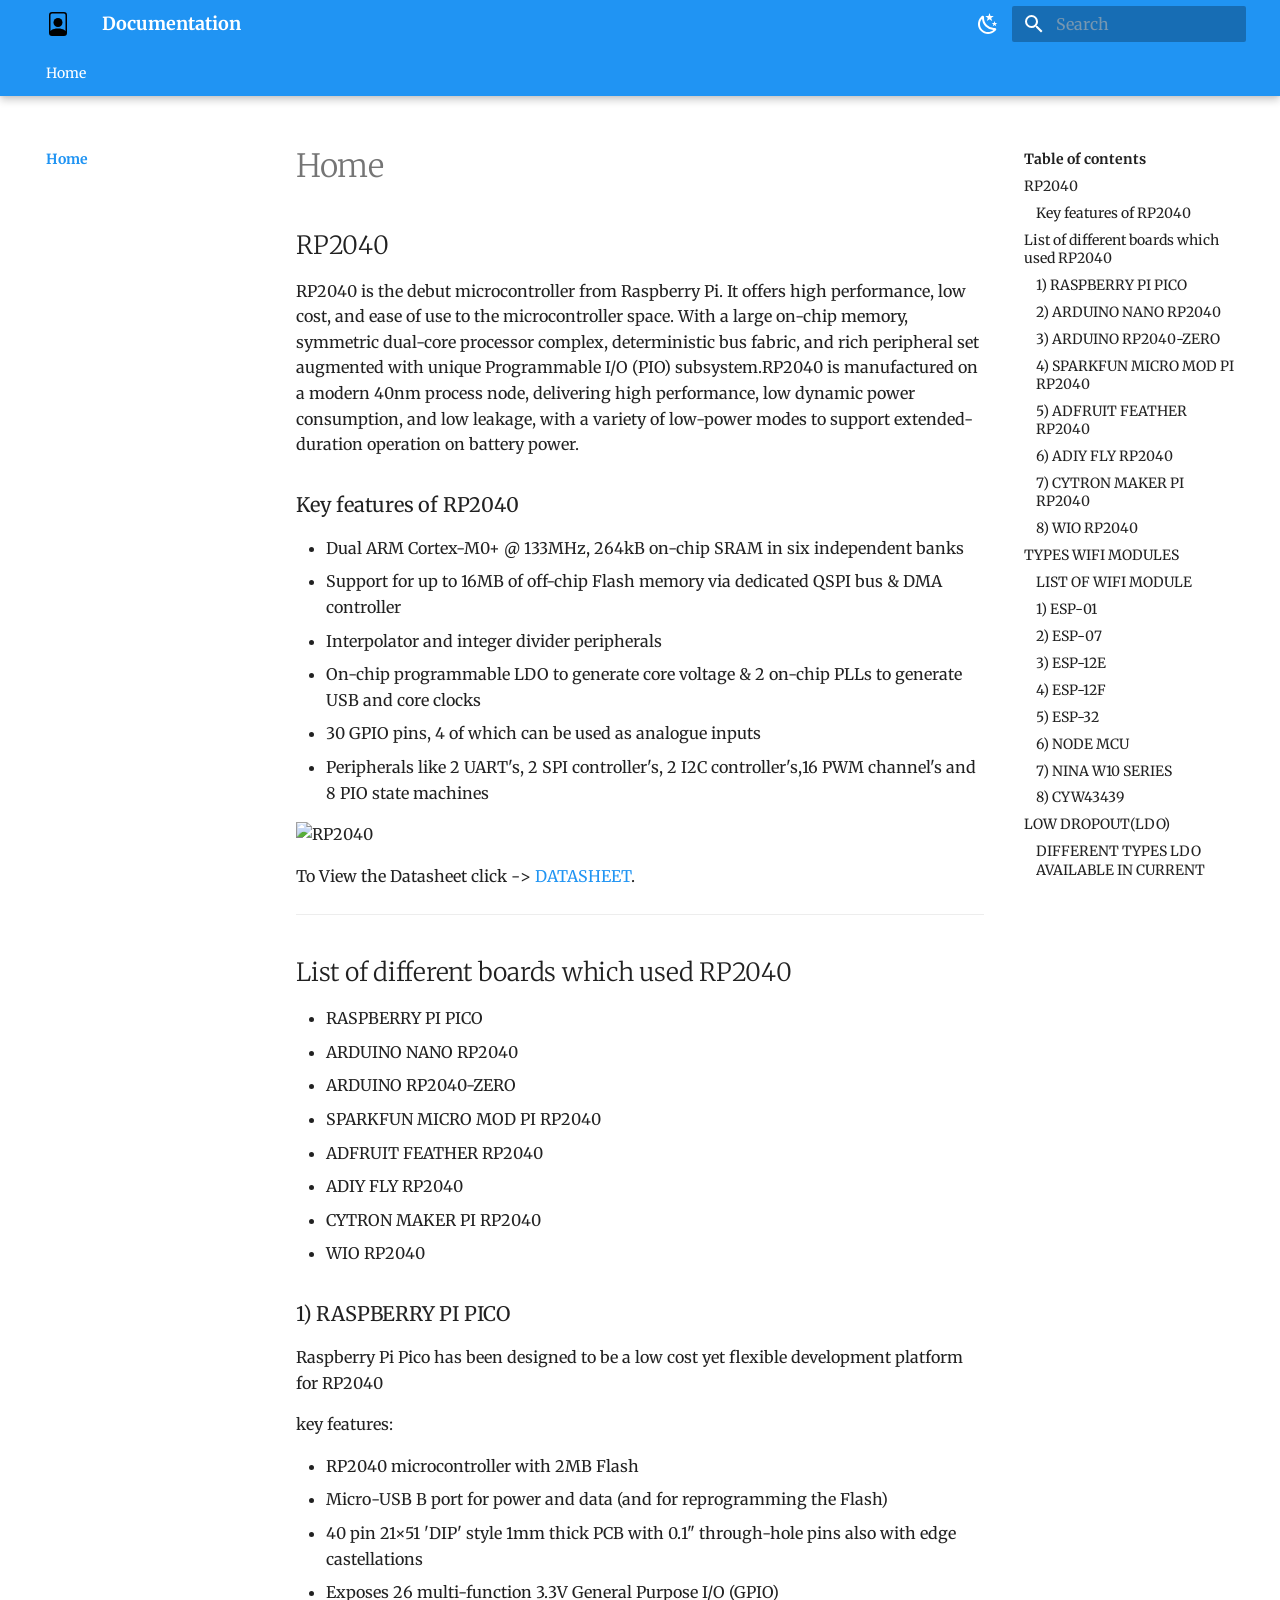
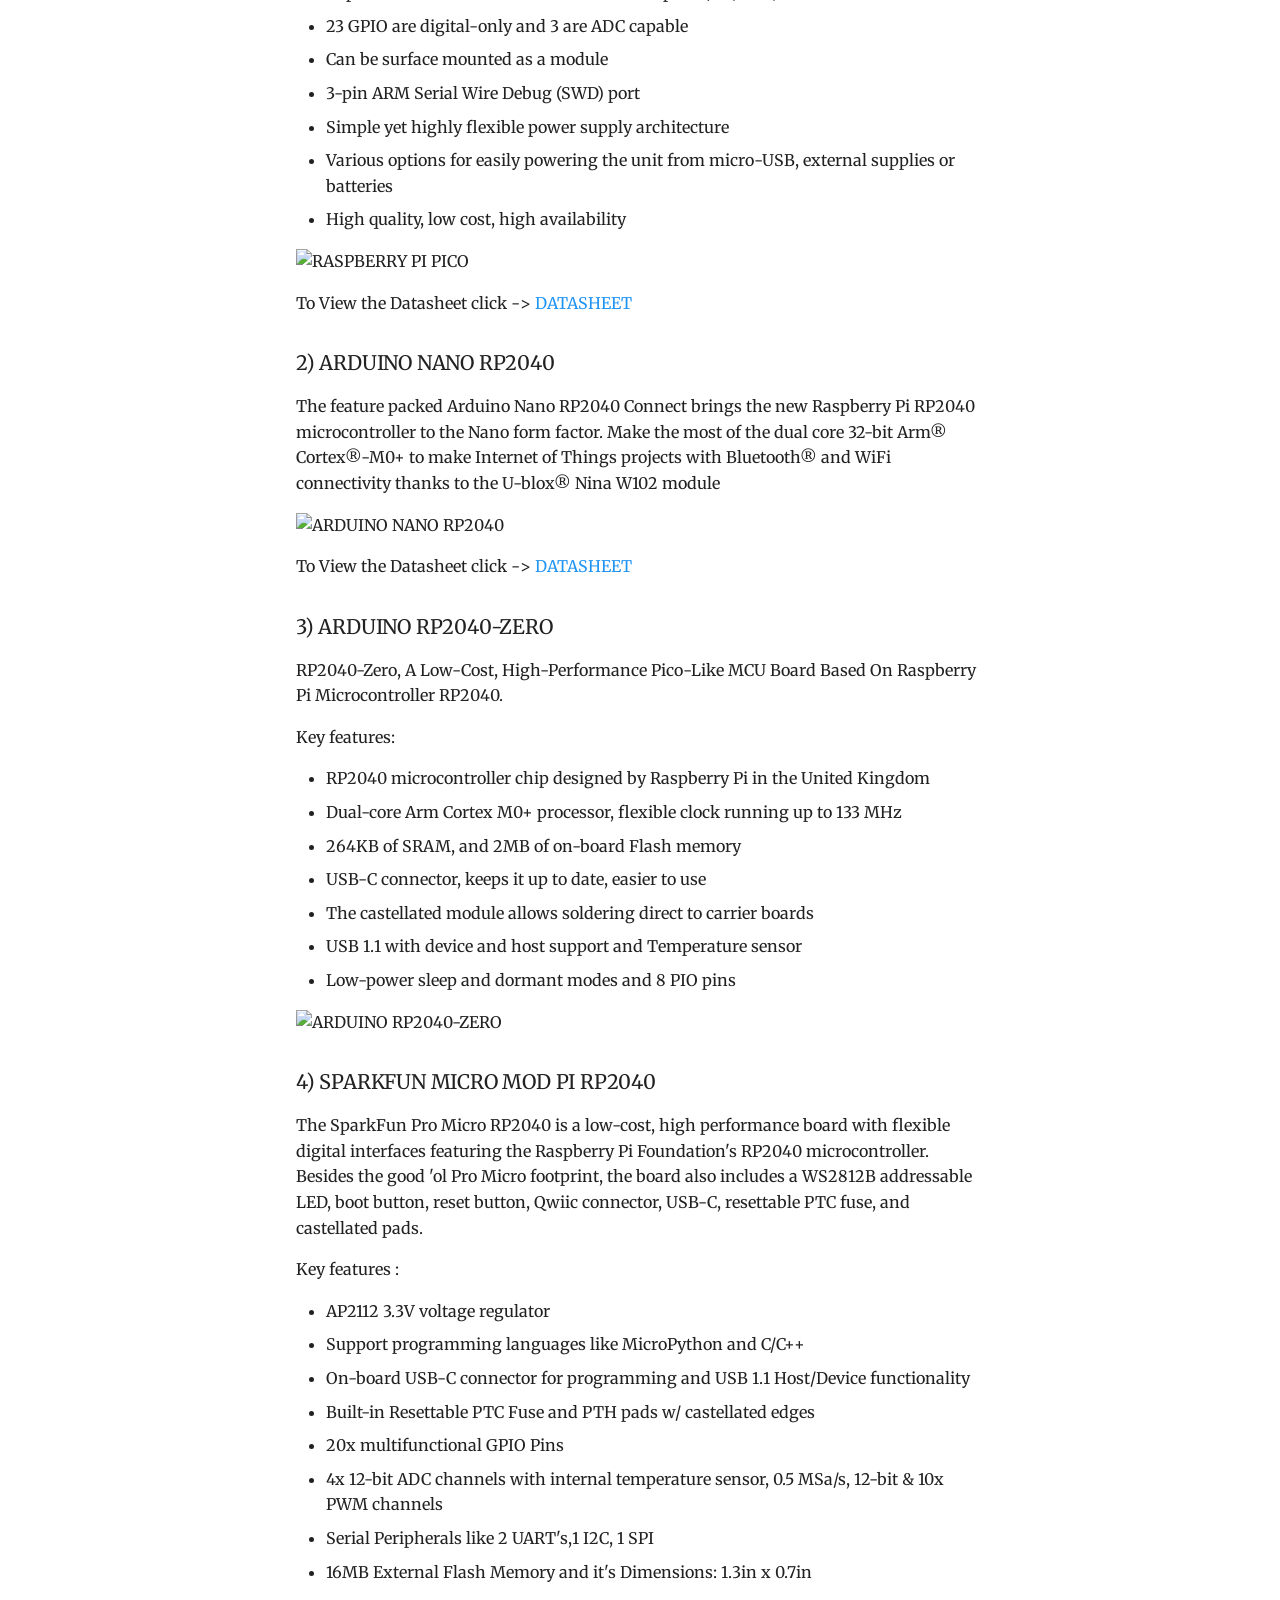
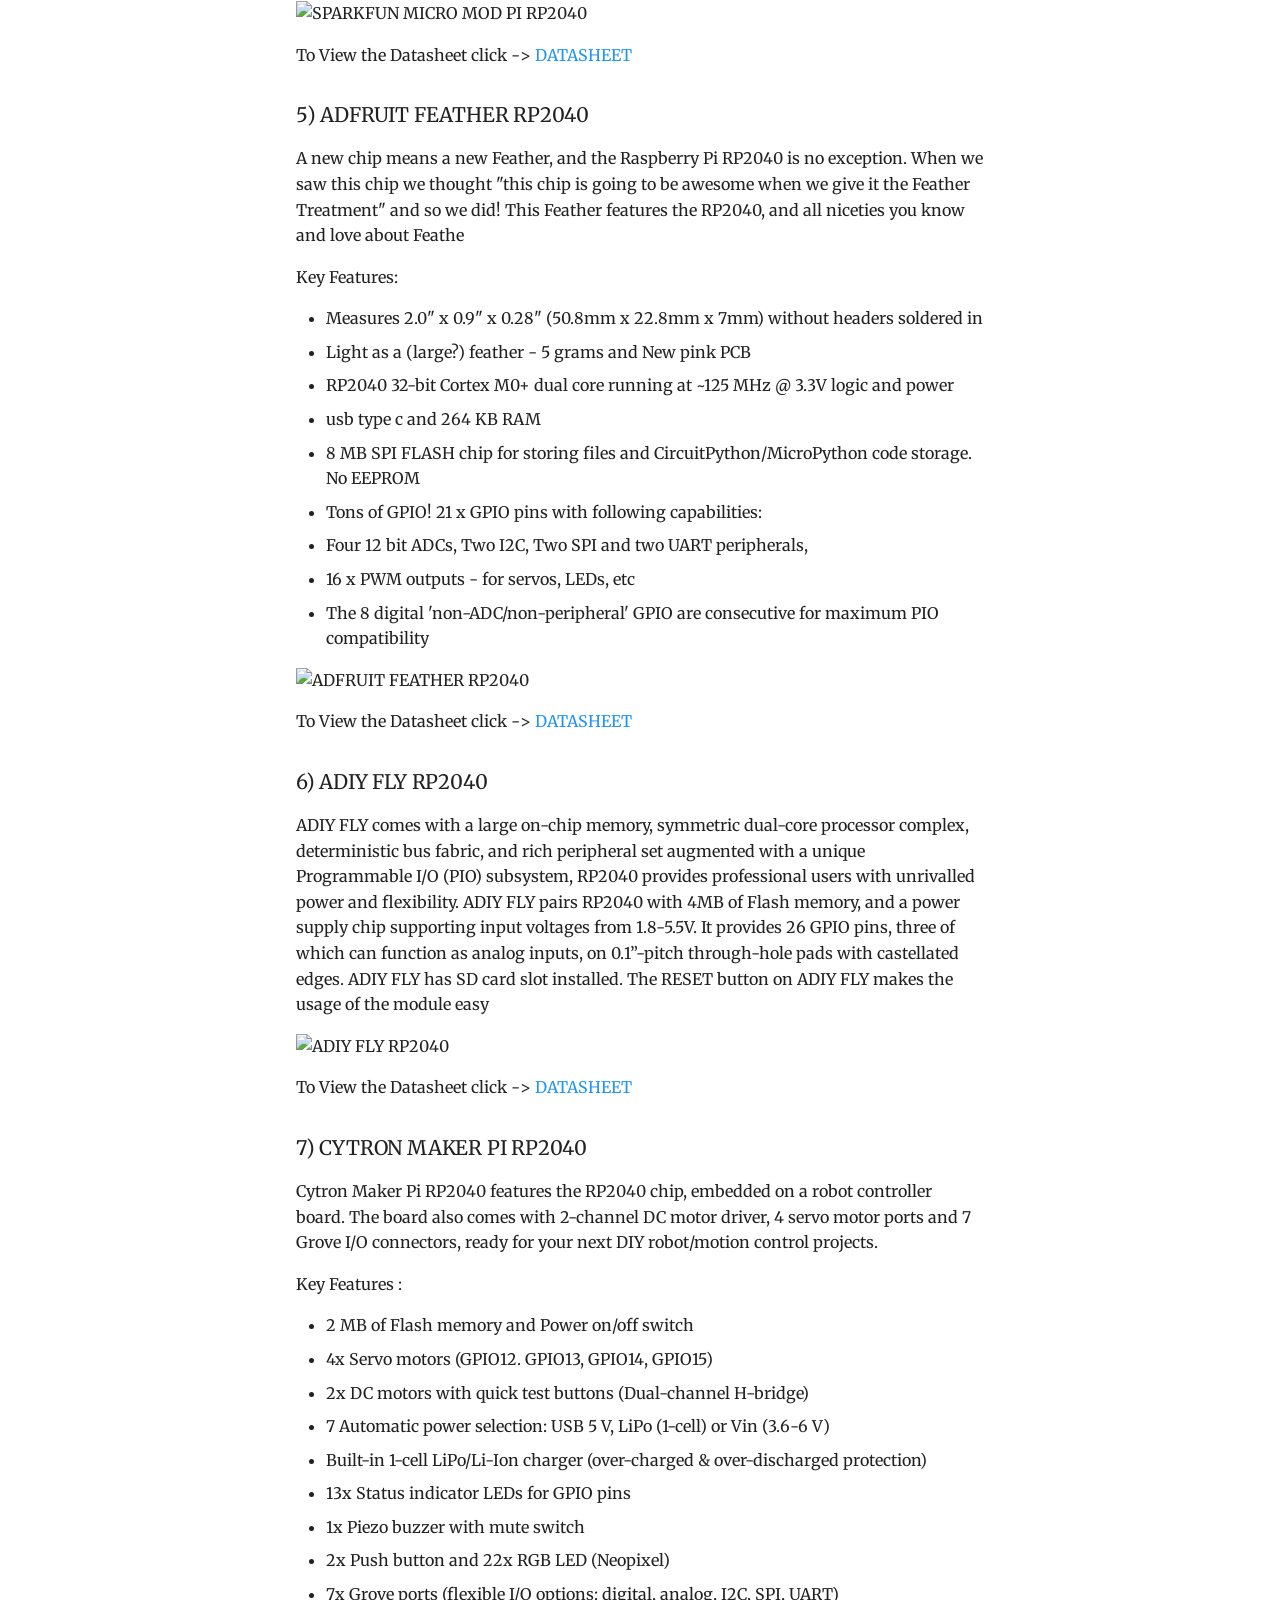
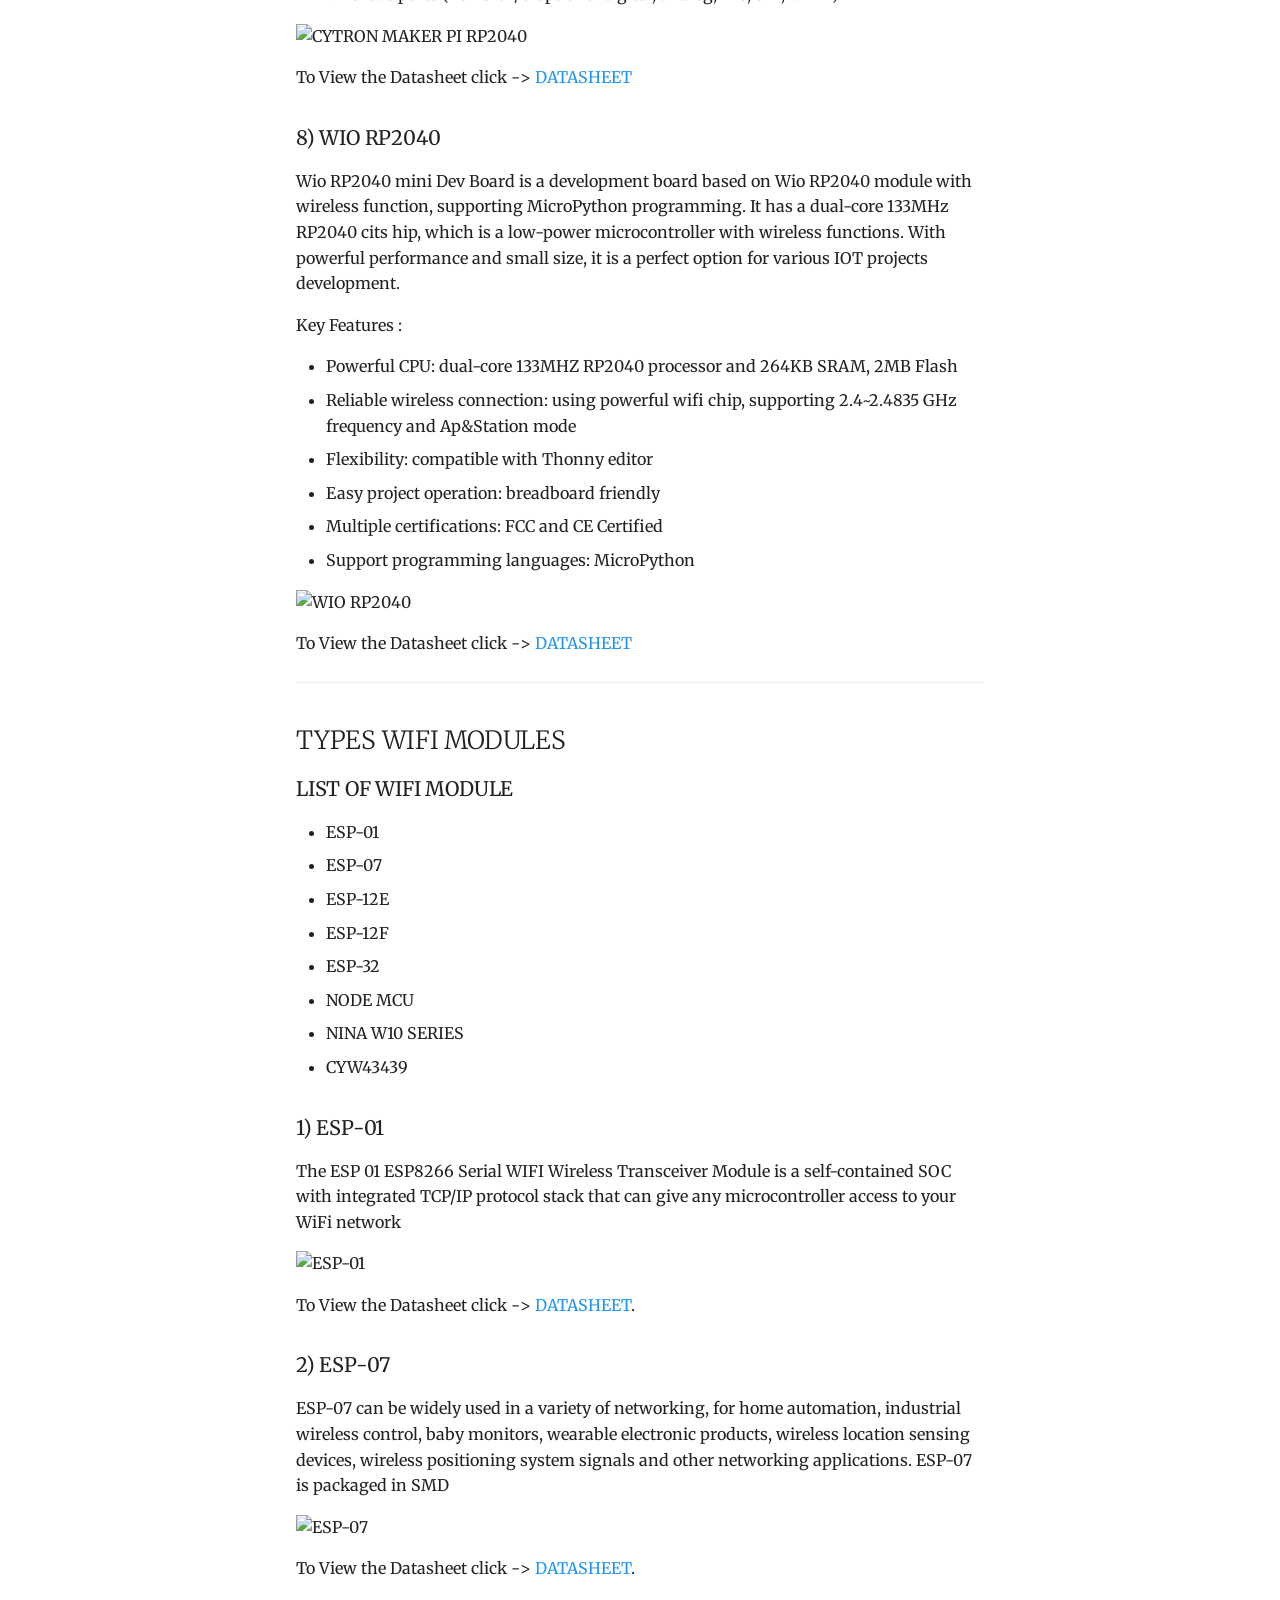
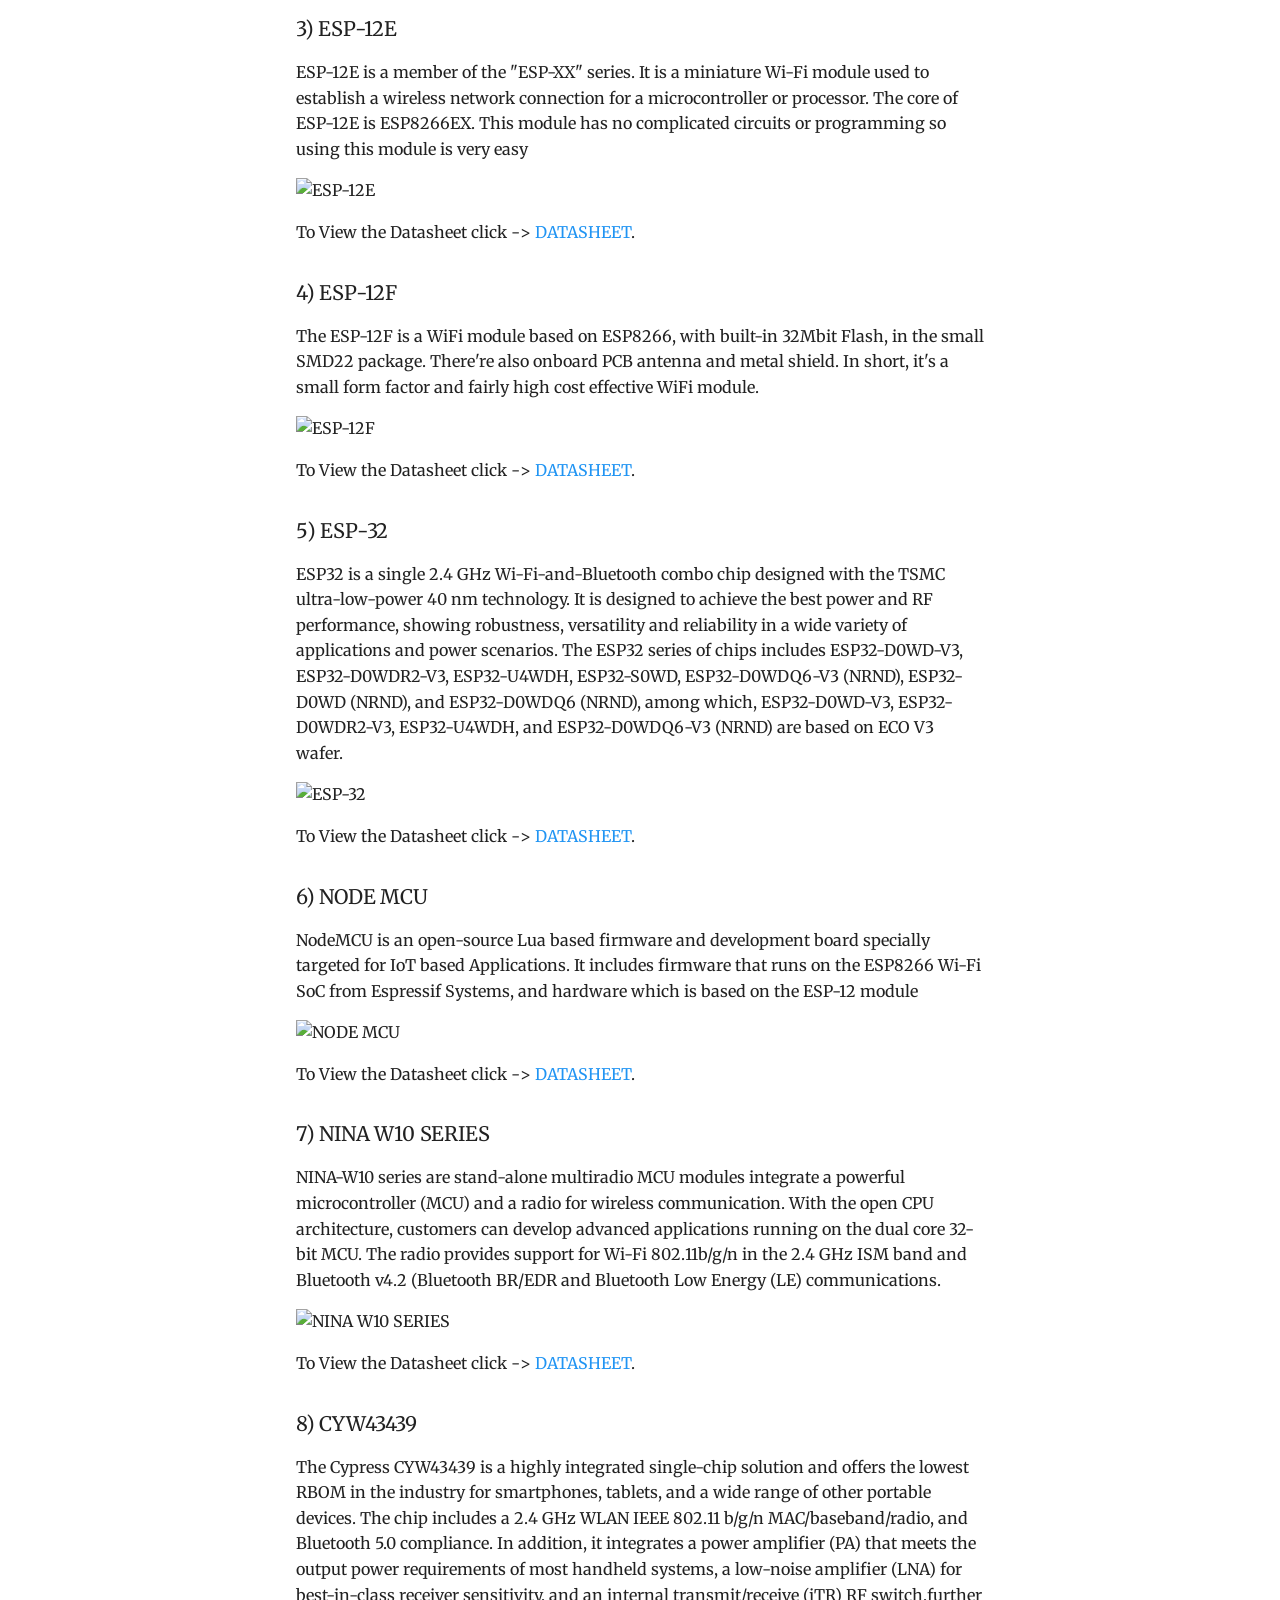
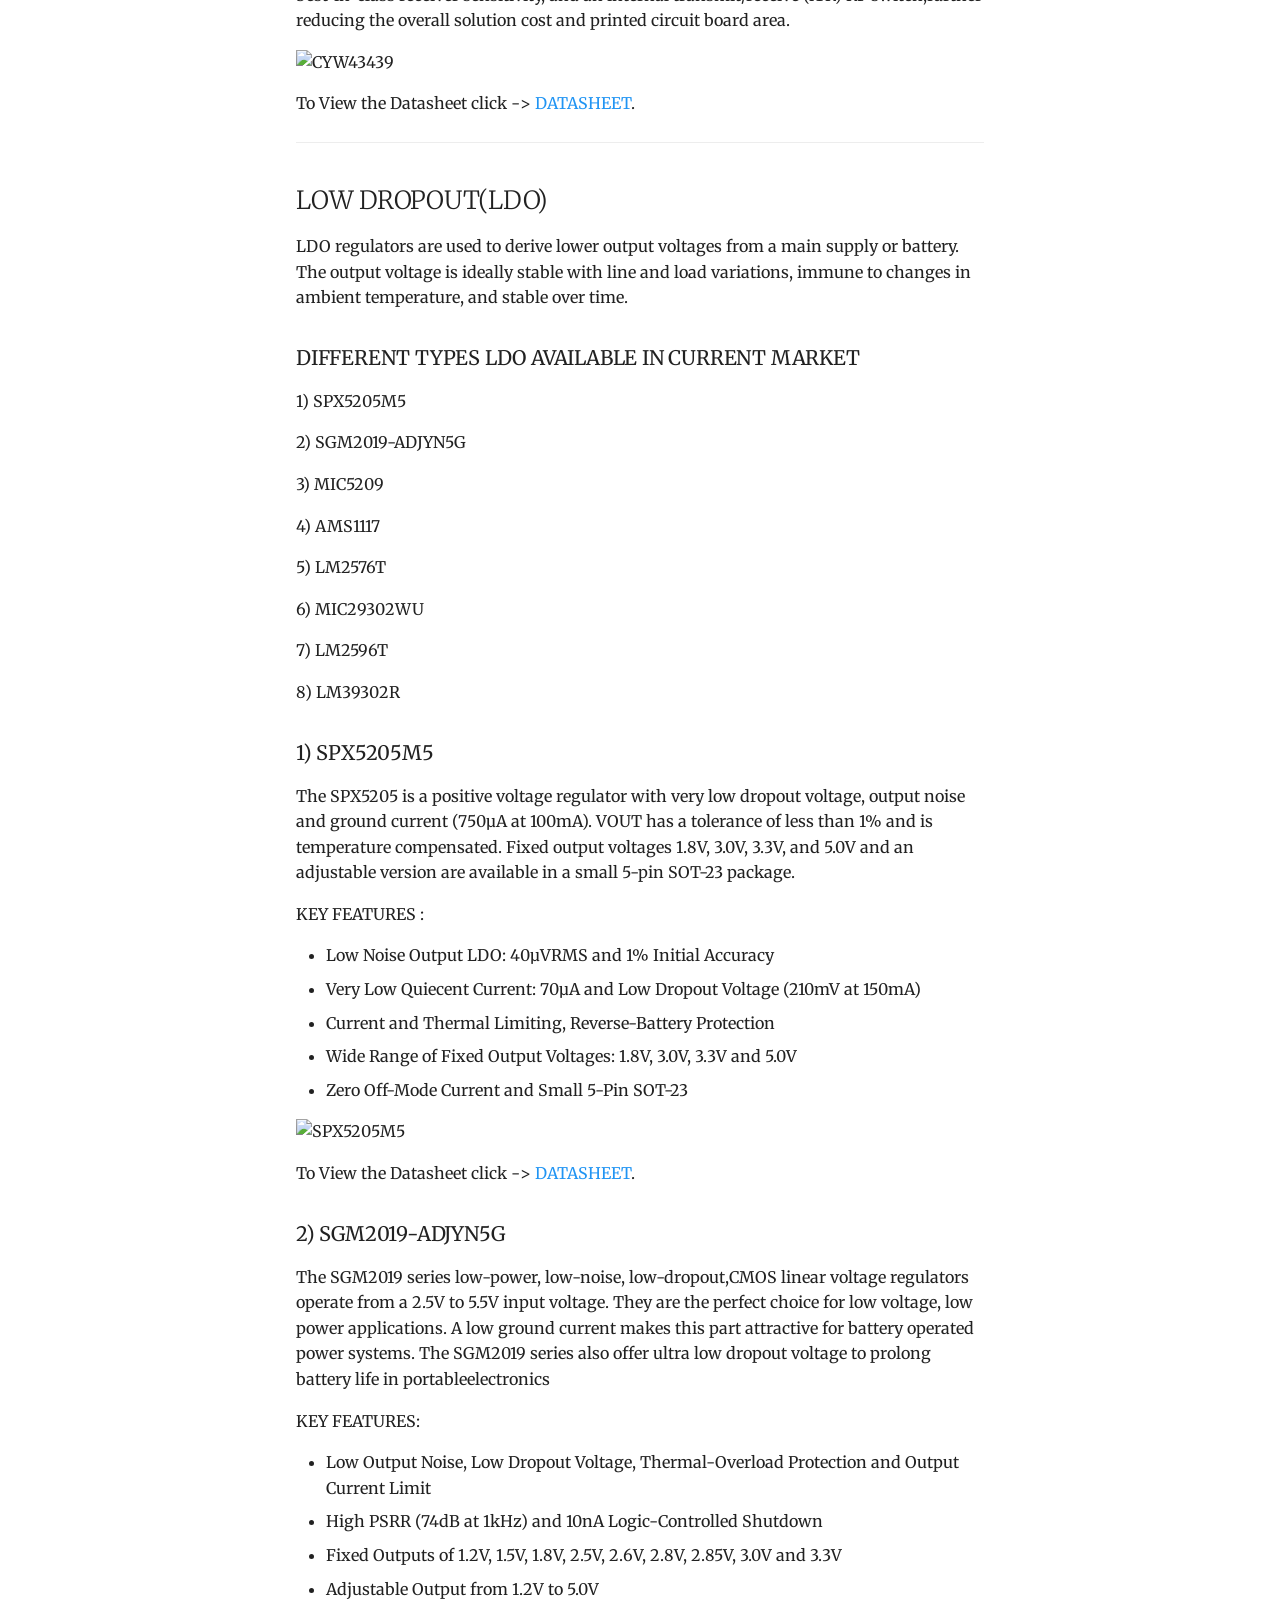
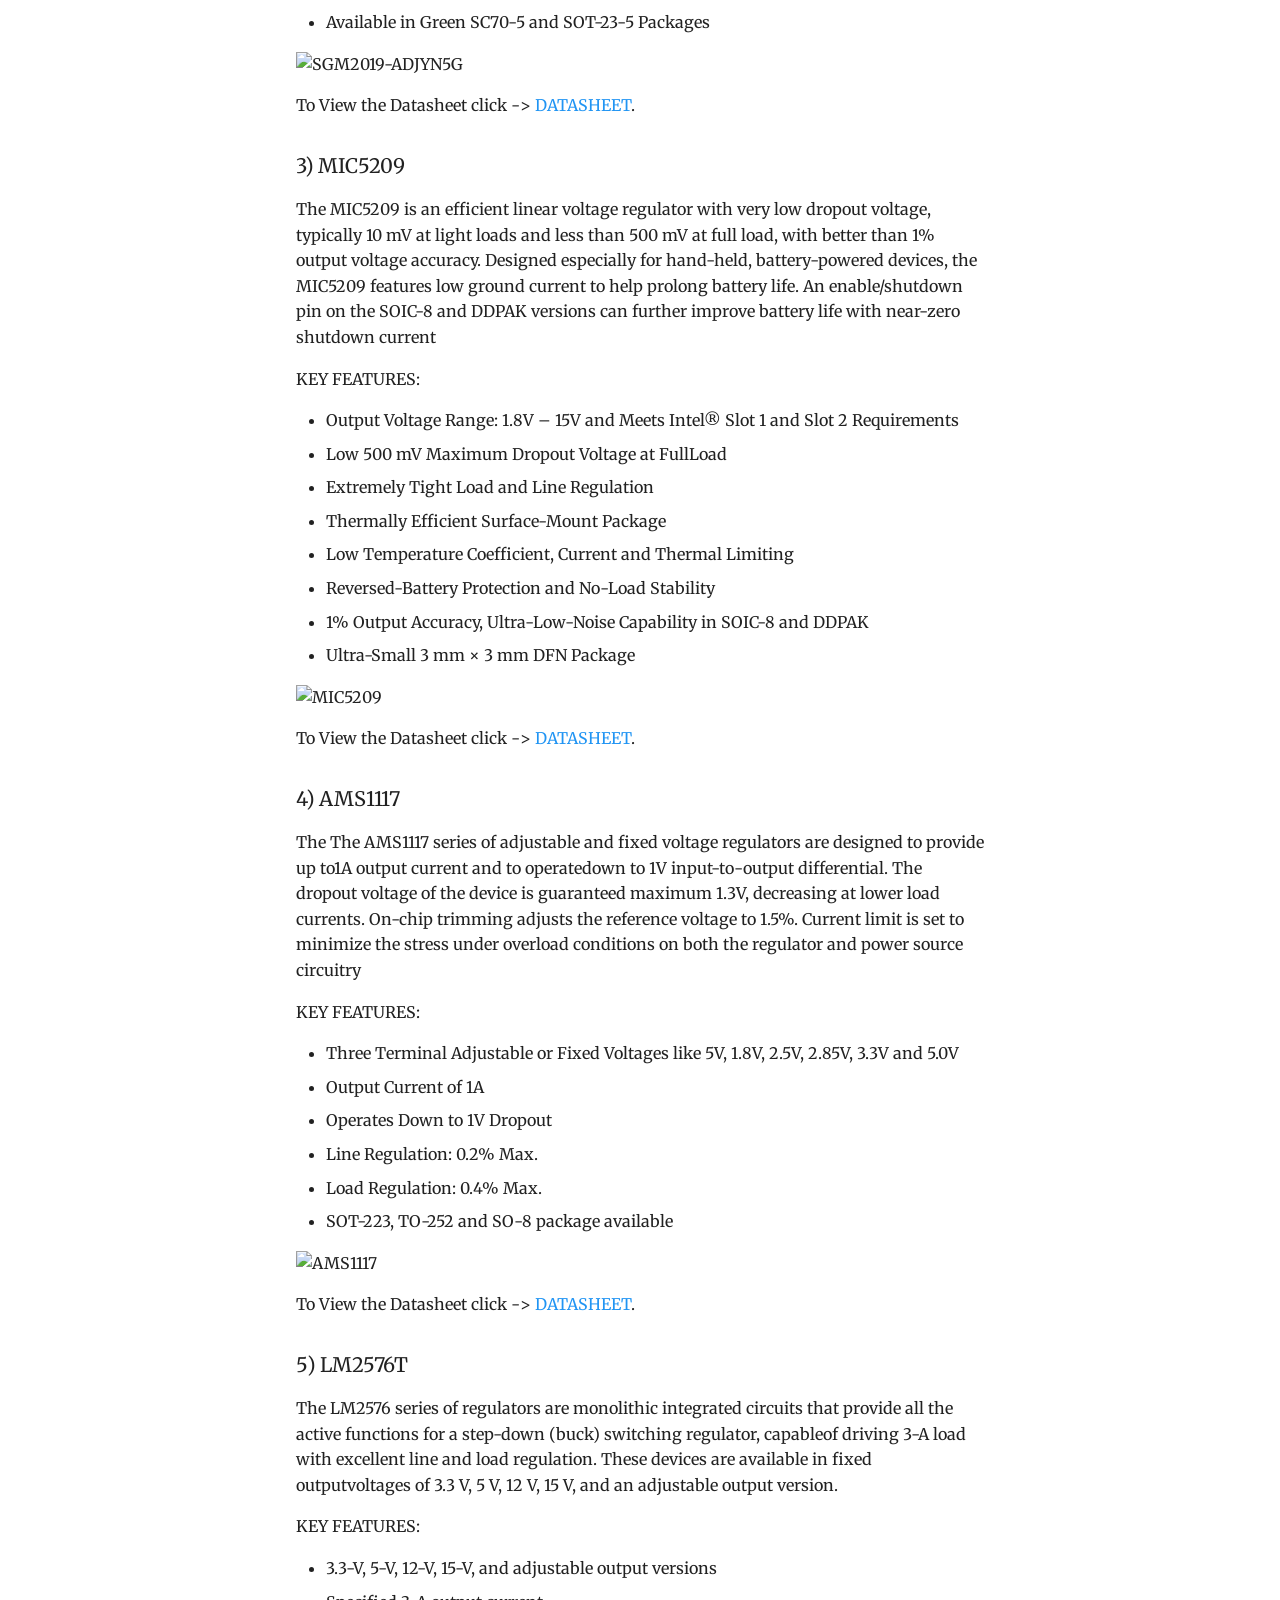
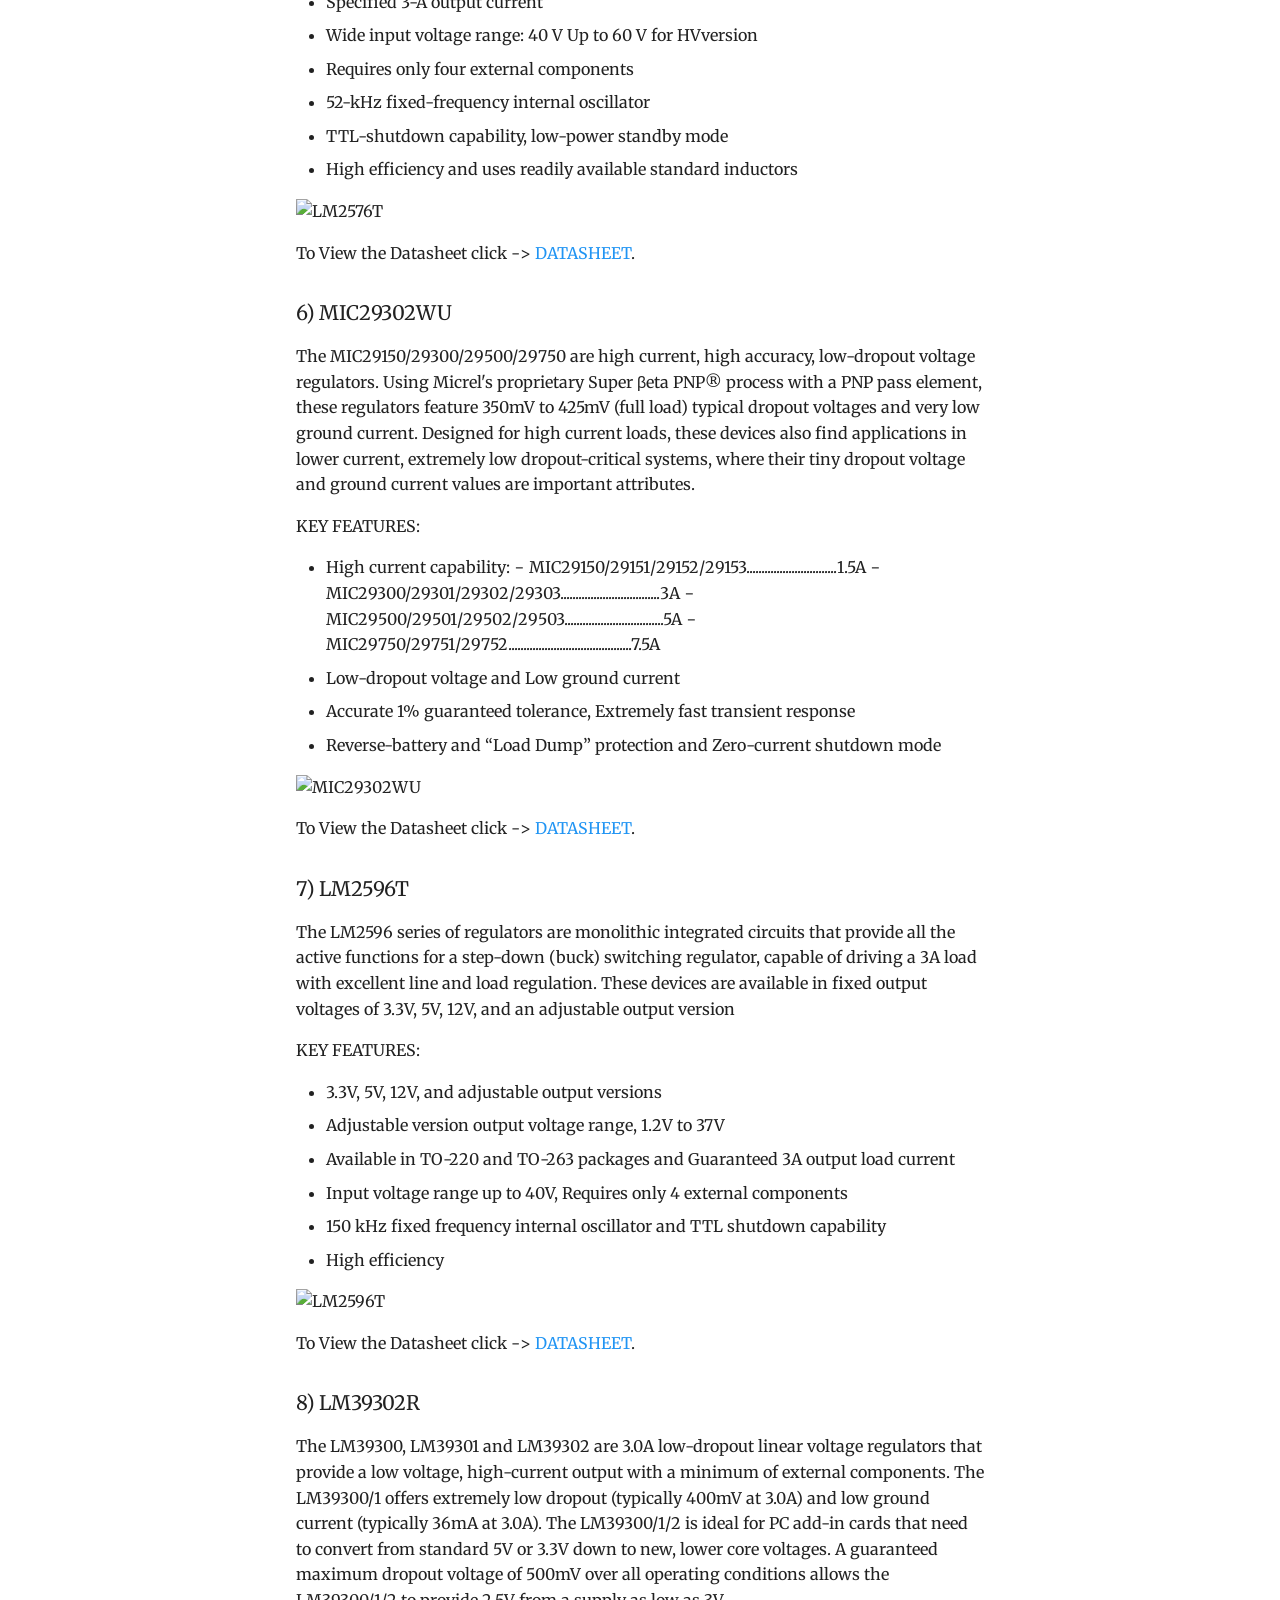
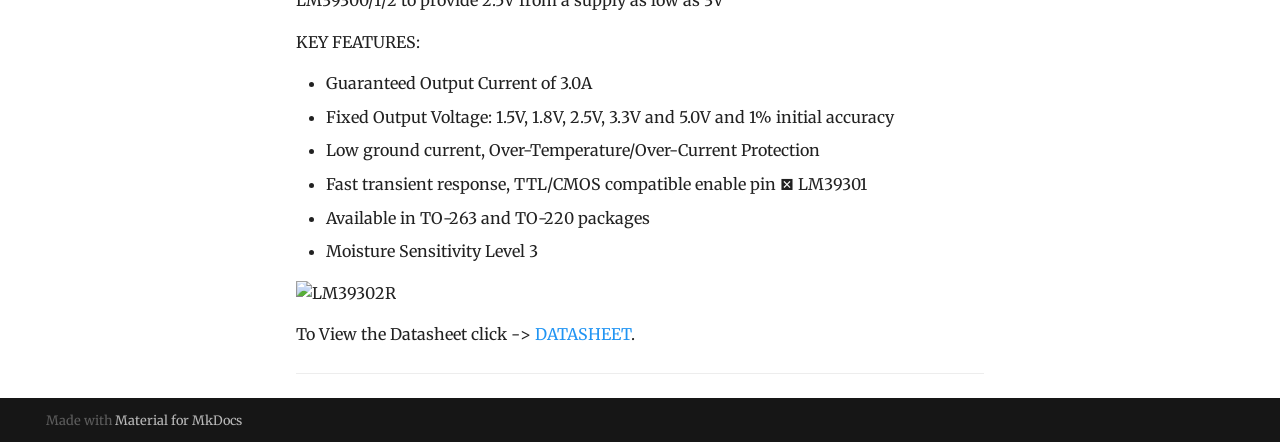
==== commit f3a1b174: "initiall" ====
--- a/site/index.html
+++ b/site/index.html
@@ -1,83 +1,797 @@
-<!DOCTYPE html>
-<html class="writer-html5" lang="en" >
-<head>
-    <meta charset="utf-8" />
-    <meta http-equiv="X-UA-Compatible" content="IE=edge" />
-    <meta name="viewport" content="width=device-width, initial-scale=1.0" /><meta name="description" content="None" />
-      <link rel="shortcut icon" href="img/favicon.ico" />
-    <title>Documentation</title>
-    <link rel="stylesheet" href="css/theme.css" />
-    <link rel="stylesheet" href="css/theme_extra.css" />
-        <link rel="stylesheet" href="https://cdnjs.cloudflare.com/ajax/libs/highlight.js/10.5.0/styles/github.min.css" />
-        <link href="stylesheets/custom.css" rel="stylesheet" />
-    
-      <script>
-        // Current page data
-        var mkdocs_page_name = "Home";
-        var mkdocs_page_input_path = "index.md";
-        var mkdocs_page_url = null;
-      </script>
-    
-    <script src="js/jquery-3.6.0.min.js" defer></script>
-    <!--[if lt IE 9]>
-      <script src="js/html5shiv.min.js"></script>
-    <![endif]-->
-      <script src="https://cdnjs.cloudflare.com/ajax/libs/highlight.js/10.5.0/highlight.min.js"></script>
-      <script>hljs.initHighlightingOnLoad();</script> 
-</head>
-
-<body class="wy-body-for-nav" role="document">
-
-  <div class="wy-grid-for-nav">
-    <nav data-toggle="wy-nav-shift" class="wy-nav-side stickynav">
-    <div class="wy-side-scroll">
-      <div class="wy-side-nav-search">
-          <a href=".">
-          <img src="file-person.svg" class="logo" alt="Logo"/>
-        </a><div role="search">
-  <form id ="rtd-search-form" class="wy-form" action="./search.html" method="get">
-      <input type="text" name="q" placeholder="Search docs" title="Type search term here" />
-  </form>
-</div>
-      </div>
-
-      <div class="wy-menu wy-menu-vertical" data-spy="affix" role="navigation" aria-label="Navigation menu">
-              <ul class="current">
-                <li class="toctree-l1 current"><a class="reference internal current" href=".">Home</a>
-    <ul class="current">
-    <li class="toctree-l2"><a class="reference internal" href="#key-features-of-rp2040">Key features of RP2040</a>
-    </li>
-    </ul>
-                </li>
-              </ul>
-              <ul>
-                <li class="toctree-l1"><a class="reference internal" href="snap/">Snap</a>
-                </li>
-              </ul>
+
+<!doctype html>
+<html lang="en" class="no-js">
+  <head>
+    
+      <meta charset="utf-8">
+      <meta name="viewport" content="width=device-width,initial-scale=1">
+      
+      
+      
+      <link rel="icon" href="assets/images/favicon.png">
+      <meta name="generator" content="mkdocs-1.3.1, mkdocs-material-8.4.2">
+    
+    
+      
+        <title>Documentation</title>
+      
+    
+    
+      <link rel="stylesheet" href="assets/stylesheets/main.69437709.min.css">
+      
+        
+        <link rel="stylesheet" href="assets/stylesheets/palette.cbb835fc.min.css">
+        
+      
+      
+    
+    
+    
+      
+        
+        
+        <link rel="preconnect" href="https://fonts.gstatic.com" crossorigin>
+        <link rel="stylesheet" href="https://fonts.googleapis.com/css?family=Merriweather:300,300i,400,400i,700,700i%7CRoboto+Mono:400,400i,700,700i&display=fallback">
+        <style>:root{--md-text-font:"Merriweather";--md-code-font:"Roboto Mono"}</style>
+      
+    
+    
+      <link rel="stylesheet" href="stylesheets/custom.css">
+    
+    <script>__md_scope=new URL(".",location),__md_hash=e=>[...e].reduce((e,_)=>(e<<5)-e+_.charCodeAt(0),0),__md_get=(e,_=localStorage,t=__md_scope)=>JSON.parse(_.getItem(t.pathname+"."+e)),__md_set=(e,_,t=localStorage,a=__md_scope)=>{try{t.setItem(a.pathname+"."+e,JSON.stringify(_))}catch(e){}}</script>
+    
+      
+
+    
+    
+  </head>
+  
+  
+    
+    
+      
+    
+    
+    
+    
+    <body dir="ltr" data-md-color-scheme="default" data-md-color-primary="blue" data-md-color-accent="amber">
+  
+    
+    
+      <script>var palette=__md_get("__palette");if(palette&&"object"==typeof palette.color)for(var key of Object.keys(palette.color))document.body.setAttribute("data-md-color-"+key,palette.color[key])</script>
+    
+    <input class="md-toggle" data-md-toggle="drawer" type="checkbox" id="__drawer" autocomplete="off">
+    <input class="md-toggle" data-md-toggle="search" type="checkbox" id="__search" autocomplete="off">
+    <label class="md-overlay" for="__drawer"></label>
+    <div data-md-component="skip">
+      
+        
+        <a href="#rp2040" class="md-skip">
+          Skip to content
+        </a>
+      
+    </div>
+    <div data-md-component="announce">
+      
+    </div>
+    
+    
+      
+
+  
+
+<header class="md-header md-header--lifted" data-md-component="header">
+  <nav class="md-header__inner md-grid" aria-label="Header">
+    <a href="." title="Documentation" class="md-header__button md-logo" aria-label="Documentation" data-md-component="logo">
+      
+  <img src="file-person.svg" alt="logo">
+
+    </a>
+    <label class="md-header__button md-icon" for="__drawer">
+      <svg xmlns="http://www.w3.org/2000/svg" viewBox="0 0 24 24"><path d="M3 6h18v2H3V6m0 5h18v2H3v-2m0 5h18v2H3v-2Z"/></svg>
+    </label>
+    <div class="md-header__title" data-md-component="header-title">
+      <div class="md-header__ellipsis">
+        <div class="md-header__topic">
+          <span class="md-ellipsis">
+            Documentation
+          </span>
+        </div>
+        <div class="md-header__topic" data-md-component="header-topic">
+          <span class="md-ellipsis">
+            
+              Home
+            
+          </span>
+        </div>
       </div>
     </div>
+    
+      <form class="md-header__option" data-md-component="palette">
+        
+          
+          
+          <input class="md-option" data-md-color-media="(prefers-color-scheme: light)" data-md-color-scheme="default" data-md-color-primary="blue" data-md-color-accent="amber"  aria-label="Switch to dark mode"  type="radio" name="__palette" id="__palette_1">
+          
+            <label class="md-header__button md-icon" title="Switch to dark mode" for="__palette_2" hidden>
+              <svg xmlns="http://www.w3.org/2000/svg" viewBox="0 0 24 24"><path d="m17.75 4.09-2.53 1.94.91 3.06-2.63-1.81-2.63 1.81.91-3.06-2.53-1.94L12.44 4l1.06-3 1.06 3 3.19.09m3.5 6.91-1.64 1.25.59 1.98-1.7-1.17-1.7 1.17.59-1.98L15.75 11l2.06-.05L18.5 9l.69 1.95 2.06.05m-2.28 4.95c.83-.08 1.72 1.1 1.19 1.85-.32.45-.66.87-1.08 1.27C15.17 23 8.84 23 4.94 19.07c-3.91-3.9-3.91-10.24 0-14.14.4-.4.82-.76 1.27-1.08.75-.53 1.93.36 1.85 1.19-.27 2.86.69 5.83 2.89 8.02a9.96 9.96 0 0 0 8.02 2.89m-1.64 2.02a12.08 12.08 0 0 1-7.8-3.47c-2.17-2.19-3.33-5-3.49-7.82-2.81 3.14-2.7 7.96.31 10.98 3.02 3.01 7.84 3.12 10.98.31Z"/></svg>
+            </label>
+          
+        
+          
+          
+          <input class="md-option" data-md-color-media="(prefers-color-scheme: dark)" data-md-color-scheme="slate" data-md-color-primary="green" data-md-color-accent="purple"  aria-label="Switch to light mode"  type="radio" name="__palette" id="__palette_2">
+          
+            <label class="md-header__button md-icon" title="Switch to light mode" for="__palette_1" hidden>
+              <svg xmlns="http://www.w3.org/2000/svg" viewBox="0 0 24 24"><path d="M12 7a5 5 0 0 1 5 5 5 5 0 0 1-5 5 5 5 0 0 1-5-5 5 5 0 0 1 5-5m0 2a3 3 0 0 0-3 3 3 3 0 0 0 3 3 3 3 0 0 0 3-3 3 3 0 0 0-3-3m0-7 2.39 3.42C13.65 5.15 12.84 5 12 5c-.84 0-1.65.15-2.39.42L12 2M3.34 7l4.16-.35A7.2 7.2 0 0 0 5.94 8.5c-.44.74-.69 1.5-.83 2.29L3.34 7m.02 10 1.76-3.77a7.131 7.131 0 0 0 2.38 4.14L3.36 17M20.65 7l-1.77 3.79a7.023 7.023 0 0 0-2.38-4.15l4.15.36m-.01 10-4.14.36c.59-.51 1.12-1.14 1.54-1.86.42-.73.69-1.5.83-2.29L20.64 17M12 22l-2.41-3.44c.74.27 1.55.44 2.41.44.82 0 1.63-.17 2.37-.44L12 22Z"/></svg>
+            </label>
+          
+        
+      </form>
+    
+    
+    
+      <label class="md-header__button md-icon" for="__search">
+        <svg xmlns="http://www.w3.org/2000/svg" viewBox="0 0 24 24"><path d="M9.5 3A6.5 6.5 0 0 1 16 9.5c0 1.61-.59 3.09-1.56 4.23l.27.27h.79l5 5-1.5 1.5-5-5v-.79l-.27-.27A6.516 6.516 0 0 1 9.5 16 6.5 6.5 0 0 1 3 9.5 6.5 6.5 0 0 1 9.5 3m0 2C7 5 5 7 5 9.5S7 14 9.5 14 14 12 14 9.5 12 5 9.5 5Z"/></svg>
+      </label>
+      <div class="md-search" data-md-component="search" role="dialog">
+  <label class="md-search__overlay" for="__search"></label>
+  <div class="md-search__inner" role="search">
+    <form class="md-search__form" name="search">
+      <input type="text" class="md-search__input" name="query" aria-label="Search" placeholder="Search" autocapitalize="off" autocorrect="off" autocomplete="off" spellcheck="false" data-md-component="search-query" required>
+      <label class="md-search__icon md-icon" for="__search">
+        <svg xmlns="http://www.w3.org/2000/svg" viewBox="0 0 24 24"><path d="M9.5 3A6.5 6.5 0 0 1 16 9.5c0 1.61-.59 3.09-1.56 4.23l.27.27h.79l5 5-1.5 1.5-5-5v-.79l-.27-.27A6.516 6.516 0 0 1 9.5 16 6.5 6.5 0 0 1 3 9.5 6.5 6.5 0 0 1 9.5 3m0 2C7 5 5 7 5 9.5S7 14 9.5 14 14 12 14 9.5 12 5 9.5 5Z"/></svg>
+        <svg xmlns="http://www.w3.org/2000/svg" viewBox="0 0 24 24"><path d="M20 11v2H8l5.5 5.5-1.42 1.42L4.16 12l7.92-7.92L13.5 5.5 8 11h12Z"/></svg>
+      </label>
+      <nav class="md-search__options" aria-label="Search">
+        
+        <button type="reset" class="md-search__icon md-icon" aria-label="Clear" tabindex="-1">
+          <svg xmlns="http://www.w3.org/2000/svg" viewBox="0 0 24 24"><path d="M19 6.41 17.59 5 12 10.59 6.41 5 5 6.41 10.59 12 5 17.59 6.41 19 12 13.41 17.59 19 19 17.59 13.41 12 19 6.41Z"/></svg>
+        </button>
+      </nav>
+      
+    </form>
+    <div class="md-search__output">
+      <div class="md-search__scrollwrap" data-md-scrollfix>
+        <div class="md-search-result" data-md-component="search-result">
+          <div class="md-search-result__meta">
+            Initializing search
+          </div>
+          <ol class="md-search-result__list"></ol>
+        </div>
+      </div>
+    </div>
+  </div>
+</div>
+    
+    
+  </nav>
+  
+    
+      
+<nav class="md-tabs" aria-label="Tabs" data-md-component="tabs">
+  <div class="md-tabs__inner md-grid">
+    <ul class="md-tabs__list">
+      
+        
+  
+  
+    
+  
+
+
+  <li class="md-tabs__item">
+    <a href="." class="md-tabs__link md-tabs__link--active">
+      Home
+    </a>
+  </li>
+
+      
+    </ul>
+  </div>
+</nav>
+    
+  
+</header>
+    
+    <div class="md-container" data-md-component="container">
+      
+      
+        
+      
+      <main class="md-main" data-md-component="main">
+        <div class="md-main__inner md-grid">
+          
+            
+              
+              <div class="md-sidebar md-sidebar--primary" data-md-component="sidebar" data-md-type="navigation" >
+                <div class="md-sidebar__scrollwrap">
+                  <div class="md-sidebar__inner">
+                    
+
+  
+
+
+<nav class="md-nav md-nav--primary md-nav--lifted" aria-label="Navigation" data-md-level="0">
+  <label class="md-nav__title" for="__drawer">
+    <a href="." title="Documentation" class="md-nav__button md-logo" aria-label="Documentation" data-md-component="logo">
+      
+  <img src="file-person.svg" alt="logo">
+
+    </a>
+    Documentation
+  </label>
+  
+  <ul class="md-nav__list" data-md-scrollfix>
+    
+      
+      
+      
+
+  
+  
+    
+  
+  
+    <li class="md-nav__item md-nav__item--active">
+      
+      <input class="md-nav__toggle md-toggle" data-md-toggle="toc" type="checkbox" id="__toc">
+      
+      
+      
+        <label class="md-nav__link md-nav__link--active" for="__toc">
+          Home
+          <span class="md-nav__icon md-icon"></span>
+        </label>
+      
+      <a href="." class="md-nav__link md-nav__link--active">
+        Home
+      </a>
+      
+        
+
+<nav class="md-nav md-nav--secondary" aria-label="Table of contents">
+  
+  
+  
+  
+    <label class="md-nav__title" for="__toc">
+      <span class="md-nav__icon md-icon"></span>
+      Table of contents
+    </label>
+    <ul class="md-nav__list" data-md-component="toc" data-md-scrollfix>
+      
+        <li class="md-nav__item">
+  <a href="#rp2040" class="md-nav__link">
+    RP2040
+  </a>
+  
+    <nav class="md-nav" aria-label="RP2040">
+      <ul class="md-nav__list">
+        
+          <li class="md-nav__item">
+  <a href="#key-features-of-rp2040" class="md-nav__link">
+    Key features of RP2040
+  </a>
+  
+</li>
+        
+      </ul>
     </nav>
-
-    <section data-toggle="wy-nav-shift" class="wy-nav-content-wrap">
-      <nav class="wy-nav-top" role="navigation" aria-label="Mobile navigation menu">
-          <i data-toggle="wy-nav-top" class="fa fa-bars"></i>
-          <a href=".">Documentation</a>
-        
-      </nav>
-      <div class="wy-nav-content">
-        <div class="rst-content"><div role="navigation" aria-label="breadcrumbs navigation">
-  <ul class="wy-breadcrumbs">
-    <li><a href="." class="icon icon-home" alt="Docs"></a> &raquo;</li>
-      <li>Home</li>
-    <li class="wy-breadcrumbs-aside">
+  
+</li>
+      
+        <li class="md-nav__item">
+  <a href="#list-of-different-boards-which-used-rp2040" class="md-nav__link">
+    List of different boards which used RP2040
+  </a>
+  
+    <nav class="md-nav" aria-label="List of different boards which used RP2040">
+      <ul class="md-nav__list">
+        
+          <li class="md-nav__item">
+  <a href="#1-raspberry-pi-pico" class="md-nav__link">
+    1) RASPBERRY PI PICO
+  </a>
+  
+</li>
+        
+          <li class="md-nav__item">
+  <a href="#2-arduino-nano-rp2040" class="md-nav__link">
+    2) ARDUINO NANO RP2040
+  </a>
+  
+</li>
+        
+          <li class="md-nav__item">
+  <a href="#3-arduino-rp2040-zero" class="md-nav__link">
+    3) ARDUINO RP2040-ZERO
+  </a>
+  
+</li>
+        
+          <li class="md-nav__item">
+  <a href="#4-sparkfun-micro-mod-pi-rp2040" class="md-nav__link">
+    4) SPARKFUN MICRO MOD PI RP2040
+  </a>
+  
+</li>
+        
+          <li class="md-nav__item">
+  <a href="#5-adfruit-feather-rp2040" class="md-nav__link">
+    5) ADFRUIT FEATHER RP2040
+  </a>
+  
+</li>
+        
+          <li class="md-nav__item">
+  <a href="#6-adiy-fly-rp2040" class="md-nav__link">
+    6) ADIY FLY RP2040
+  </a>
+  
+</li>
+        
+          <li class="md-nav__item">
+  <a href="#7-cytron-maker-pi-rp2040" class="md-nav__link">
+    7) CYTRON MAKER PI RP2040
+  </a>
+  
+</li>
+        
+          <li class="md-nav__item">
+  <a href="#8-wio-rp2040" class="md-nav__link">
+    8) WIO RP2040
+  </a>
+  
+</li>
+        
+      </ul>
+    </nav>
+  
+</li>
+      
+        <li class="md-nav__item">
+  <a href="#types-wifi-modules" class="md-nav__link">
+    TYPES WIFI MODULES
+  </a>
+  
+    <nav class="md-nav" aria-label="TYPES WIFI MODULES">
+      <ul class="md-nav__list">
+        
+          <li class="md-nav__item">
+  <a href="#list-of-wifi-module" class="md-nav__link">
+    LIST OF WIFI MODULE
+  </a>
+  
+</li>
+        
+          <li class="md-nav__item">
+  <a href="#1-esp-01" class="md-nav__link">
+    1) ESP-01
+  </a>
+  
+</li>
+        
+          <li class="md-nav__item">
+  <a href="#2-esp-07" class="md-nav__link">
+    2) ESP-07
+  </a>
+  
+</li>
+        
+          <li class="md-nav__item">
+  <a href="#3-esp-12e" class="md-nav__link">
+    3) ESP-12E
+  </a>
+  
+</li>
+        
+          <li class="md-nav__item">
+  <a href="#4-esp-12f" class="md-nav__link">
+    4) ESP-12F
+  </a>
+  
+</li>
+        
+          <li class="md-nav__item">
+  <a href="#5-esp-32" class="md-nav__link">
+    5) ESP-32
+  </a>
+  
+</li>
+        
+          <li class="md-nav__item">
+  <a href="#6-node-mcu" class="md-nav__link">
+    6) NODE MCU
+  </a>
+  
+</li>
+        
+          <li class="md-nav__item">
+  <a href="#7-nina-w10-series" class="md-nav__link">
+    7) NINA W10 SERIES
+  </a>
+  
+</li>
+        
+          <li class="md-nav__item">
+  <a href="#8-cyw43439" class="md-nav__link">
+    8) CYW43439
+  </a>
+  
+</li>
+        
+      </ul>
+    </nav>
+  
+</li>
+      
+        <li class="md-nav__item">
+  <a href="#low-dropoutldo" class="md-nav__link">
+    LOW DROPOUT(LDO)
+  </a>
+  
+    <nav class="md-nav" aria-label="LOW DROPOUT(LDO)">
+      <ul class="md-nav__list">
+        
+          <li class="md-nav__item">
+  <a href="#different-types-ldo-available-in-current-market" class="md-nav__link">
+    DIFFERENT TYPES LDO AVAILABLE IN CURRENT MARKET
+  </a>
+  
+</li>
+        
+          <li class="md-nav__item">
+  <a href="#1-spx5205m5" class="md-nav__link">
+    1) SPX5205M5
+  </a>
+  
+</li>
+        
+          <li class="md-nav__item">
+  <a href="#2-sgm2019-adjyn5g" class="md-nav__link">
+    2) SGM2019-ADJYN5G
+  </a>
+  
+</li>
+        
+          <li class="md-nav__item">
+  <a href="#3-mic5209" class="md-nav__link">
+    3) MIC5209
+  </a>
+  
+</li>
+        
+          <li class="md-nav__item">
+  <a href="#4-ams1117" class="md-nav__link">
+    4) AMS1117
+  </a>
+  
+</li>
+        
+          <li class="md-nav__item">
+  <a href="#5-lm2576t" class="md-nav__link">
+    5) LM2576T
+  </a>
+  
+</li>
+        
+          <li class="md-nav__item">
+  <a href="#6-mic29302wu" class="md-nav__link">
+    6) MIC29302WU
+  </a>
+  
+</li>
+        
+          <li class="md-nav__item">
+  <a href="#7-lm2596t" class="md-nav__link">
+    7) LM2596T
+  </a>
+  
+</li>
+        
+          <li class="md-nav__item">
+  <a href="#8-lm39302r" class="md-nav__link">
+    8) LM39302R
+  </a>
+  
+</li>
+        
+      </ul>
+    </nav>
+  
+</li>
+      
+    </ul>
+  
+</nav>
+      
     </li>
+  
+
+    
   </ul>
-  <hr/>
-</div>
-          <div role="main" class="document" itemscope="itemscope" itemtype="http://schema.org/Article">
-            <div class="section" itemprop="articleBody">
+</nav>
+                  </div>
+                </div>
+              </div>
+            
+            
               
-                <h2 id="rp2040">RP2040</h2>
+              <div class="md-sidebar md-sidebar--secondary" data-md-component="sidebar" data-md-type="toc" >
+                <div class="md-sidebar__scrollwrap">
+                  <div class="md-sidebar__inner">
+                    
+
+<nav class="md-nav md-nav--secondary" aria-label="Table of contents">
+  
+  
+  
+  
+    <label class="md-nav__title" for="__toc">
+      <span class="md-nav__icon md-icon"></span>
+      Table of contents
+    </label>
+    <ul class="md-nav__list" data-md-component="toc" data-md-scrollfix>
+      
+        <li class="md-nav__item">
+  <a href="#rp2040" class="md-nav__link">
+    RP2040
+  </a>
+  
+    <nav class="md-nav" aria-label="RP2040">
+      <ul class="md-nav__list">
+        
+          <li class="md-nav__item">
+  <a href="#key-features-of-rp2040" class="md-nav__link">
+    Key features of RP2040
+  </a>
+  
+</li>
+        
+      </ul>
+    </nav>
+  
+</li>
+      
+        <li class="md-nav__item">
+  <a href="#list-of-different-boards-which-used-rp2040" class="md-nav__link">
+    List of different boards which used RP2040
+  </a>
+  
+    <nav class="md-nav" aria-label="List of different boards which used RP2040">
+      <ul class="md-nav__list">
+        
+          <li class="md-nav__item">
+  <a href="#1-raspberry-pi-pico" class="md-nav__link">
+    1) RASPBERRY PI PICO
+  </a>
+  
+</li>
+        
+          <li class="md-nav__item">
+  <a href="#2-arduino-nano-rp2040" class="md-nav__link">
+    2) ARDUINO NANO RP2040
+  </a>
+  
+</li>
+        
+          <li class="md-nav__item">
+  <a href="#3-arduino-rp2040-zero" class="md-nav__link">
+    3) ARDUINO RP2040-ZERO
+  </a>
+  
+</li>
+        
+          <li class="md-nav__item">
+  <a href="#4-sparkfun-micro-mod-pi-rp2040" class="md-nav__link">
+    4) SPARKFUN MICRO MOD PI RP2040
+  </a>
+  
+</li>
+        
+          <li class="md-nav__item">
+  <a href="#5-adfruit-feather-rp2040" class="md-nav__link">
+    5) ADFRUIT FEATHER RP2040
+  </a>
+  
+</li>
+        
+          <li class="md-nav__item">
+  <a href="#6-adiy-fly-rp2040" class="md-nav__link">
+    6) ADIY FLY RP2040
+  </a>
+  
+</li>
+        
+          <li class="md-nav__item">
+  <a href="#7-cytron-maker-pi-rp2040" class="md-nav__link">
+    7) CYTRON MAKER PI RP2040
+  </a>
+  
+</li>
+        
+          <li class="md-nav__item">
+  <a href="#8-wio-rp2040" class="md-nav__link">
+    8) WIO RP2040
+  </a>
+  
+</li>
+        
+      </ul>
+    </nav>
+  
+</li>
+      
+        <li class="md-nav__item">
+  <a href="#types-wifi-modules" class="md-nav__link">
+    TYPES WIFI MODULES
+  </a>
+  
+    <nav class="md-nav" aria-label="TYPES WIFI MODULES">
+      <ul class="md-nav__list">
+        
+          <li class="md-nav__item">
+  <a href="#list-of-wifi-module" class="md-nav__link">
+    LIST OF WIFI MODULE
+  </a>
+  
+</li>
+        
+          <li class="md-nav__item">
+  <a href="#1-esp-01" class="md-nav__link">
+    1) ESP-01
+  </a>
+  
+</li>
+        
+          <li class="md-nav__item">
+  <a href="#2-esp-07" class="md-nav__link">
+    2) ESP-07
+  </a>
+  
+</li>
+        
+          <li class="md-nav__item">
+  <a href="#3-esp-12e" class="md-nav__link">
+    3) ESP-12E
+  </a>
+  
+</li>
+        
+          <li class="md-nav__item">
+  <a href="#4-esp-12f" class="md-nav__link">
+    4) ESP-12F
+  </a>
+  
+</li>
+        
+          <li class="md-nav__item">
+  <a href="#5-esp-32" class="md-nav__link">
+    5) ESP-32
+  </a>
+  
+</li>
+        
+          <li class="md-nav__item">
+  <a href="#6-node-mcu" class="md-nav__link">
+    6) NODE MCU
+  </a>
+  
+</li>
+        
+          <li class="md-nav__item">
+  <a href="#7-nina-w10-series" class="md-nav__link">
+    7) NINA W10 SERIES
+  </a>
+  
+</li>
+        
+          <li class="md-nav__item">
+  <a href="#8-cyw43439" class="md-nav__link">
+    8) CYW43439
+  </a>
+  
+</li>
+        
+      </ul>
+    </nav>
+  
+</li>
+      
+        <li class="md-nav__item">
+  <a href="#low-dropoutldo" class="md-nav__link">
+    LOW DROPOUT(LDO)
+  </a>
+  
+    <nav class="md-nav" aria-label="LOW DROPOUT(LDO)">
+      <ul class="md-nav__list">
+        
+          <li class="md-nav__item">
+  <a href="#different-types-ldo-available-in-current-market" class="md-nav__link">
+    DIFFERENT TYPES LDO AVAILABLE IN CURRENT MARKET
+  </a>
+  
+</li>
+        
+          <li class="md-nav__item">
+  <a href="#1-spx5205m5" class="md-nav__link">
+    1) SPX5205M5
+  </a>
+  
+</li>
+        
+          <li class="md-nav__item">
+  <a href="#2-sgm2019-adjyn5g" class="md-nav__link">
+    2) SGM2019-ADJYN5G
+  </a>
+  
+</li>
+        
+          <li class="md-nav__item">
+  <a href="#3-mic5209" class="md-nav__link">
+    3) MIC5209
+  </a>
+  
+</li>
+        
+          <li class="md-nav__item">
+  <a href="#4-ams1117" class="md-nav__link">
+    4) AMS1117
+  </a>
+  
+</li>
+        
+          <li class="md-nav__item">
+  <a href="#5-lm2576t" class="md-nav__link">
+    5) LM2576T
+  </a>
+  
+</li>
+        
+          <li class="md-nav__item">
+  <a href="#6-mic29302wu" class="md-nav__link">
+    6) MIC29302WU
+  </a>
+  
+</li>
+        
+          <li class="md-nav__item">
+  <a href="#7-lm2596t" class="md-nav__link">
+    7) LM2596T
+  </a>
+  
+</li>
+        
+          <li class="md-nav__item">
+  <a href="#8-lm39302r" class="md-nav__link">
+    8) LM39302R
+  </a>
+  
+</li>
+        
+      </ul>
+    </nav>
+  
+</li>
+      
+    </ul>
+  
+</nav>
+                  </div>
+                </div>
+              </div>
+            
+          
+          <div class="md-content" data-md-component="content">
+            <article class="md-content__inner md-typeset">
+              
+                
+
+
+  <h1>Home</h1>
+
+<h2 id="rp2040">RP2040</h2>
 <p>RP2040 is the debut microcontroller from Raspberry Pi. It offers high performance, low cost, and ease of use to the microcontroller space. With a large on-chip memory, symmetric dual-core processor complex, deterministic bus fabric, and rich peripheral set augmented with unique Programmable I/O (PIO) subsystem.RP2040 is manufactured on a modern 40nm process node, delivering high performance, low dynamic power consumption, and low leakage, with a variety of low-power modes to support extended-duration operation on battery power.</p>
 <h3 id="key-features-of-rp2040">Key features of RP2040</h3>
 <ul>
@@ -390,52 +1104,46 @@
 <p><img alt="LM39302R" src="https://tinyurl.com/mu5bjwrk" /></p>
 <p>To View the Datasheet click -&gt;  <a href="http://www.htckorea.co.kr/Datasheet/VLDO/LM3930x.pdf">DATASHEET</a>.</p>
 <hr />
+
+
+
+
               
-            </div>
-          </div><footer>
-    <div class="rst-footer-buttons" role="navigation" aria-label="Footer Navigation">
-        <a href="snap/" class="btn btn-neutral float-right" title="Snap">Next <span class="icon icon-circle-arrow-right"></span></a>
+            </article>
+            
+          </div>
+        </div>
+        
+      </main>
+      
+        <footer class="md-footer">
+  
+  <div class="md-footer-meta md-typeset">
+    <div class="md-footer-meta__inner md-grid">
+      <div class="md-copyright">
+  
+  
+    Made with
+    <a href="https://squidfunk.github.io/mkdocs-material/" target="_blank" rel="noopener">
+      Material for MkDocs
+    </a>
+  
+</div>
+      
     </div>
-
-  <hr/>
-
-  <div role="contentinfo">
-    <!-- Copyright etc -->
   </div>
-
-  Built with <a href="https://www.mkdocs.org/">MkDocs</a> using a <a href="https://github.com/readthedocs/sphinx_rtd_theme">theme</a> provided by <a href="https://readthedocs.org">Read the Docs</a>.
 </footer>
-          
-        </div>
-      </div>
-
-    </section>
-
-  </div>
-
-  <div class="rst-versions" role="note" aria-label="Versions">
-  <span class="rst-current-version" data-toggle="rst-current-version">
-    
-    
-    
-      <span><a href="snap/" style="color: #fcfcfc">Next &raquo;</a></span>
-    
-  </span>
-</div>
-    <script>var base_url = '.';</script>
-    <script src="js/theme_extra.js" defer></script>
-    <script src="js/theme.js" defer></script>
-      <script src="search/main.js" defer></script>
-    <script defer>
-        window.onload = function () {
-            SphinxRtdTheme.Navigation.enable(true);
-        };
-    </script>
-
-</body>
-</html>
-
-<!--
-MkDocs version : 1.3.1
-Build Date UTC : 2022-09-24 14:59:32.432263+00:00
--->
+      
+    </div>
+    <div class="md-dialog" data-md-component="dialog">
+      <div class="md-dialog__inner md-typeset"></div>
+    </div>
+    
+    <script id="__config" type="application/json">{"base": ".", "features": ["navigation.tabs", "navigation.tabs.sticky", "navigation.sections", "navigation.expand"], "search": "assets/javascripts/workers/search.ecf98df9.min.js", "translations": {"clipboard.copied": "Copied to clipboard", "clipboard.copy": "Copy to clipboard", "search.config.lang": "en", "search.config.pipeline": "trimmer, stopWordFilter", "search.config.separator": "[\\s\\-]+", "search.placeholder": "Search", "search.result.more.one": "1 more on this page", "search.result.more.other": "# more on this page", "search.result.none": "No matching documents", "search.result.one": "1 matching document", "search.result.other": "# matching documents", "search.result.placeholder": "Type to start searching", "search.result.term.missing": "Missing", "select.version.title": "Select version"}}</script>
+    
+    
+      <script src="assets/javascripts/bundle.9c69f0bc.min.js"></script>
+      
+    
+  </body>
+</html>
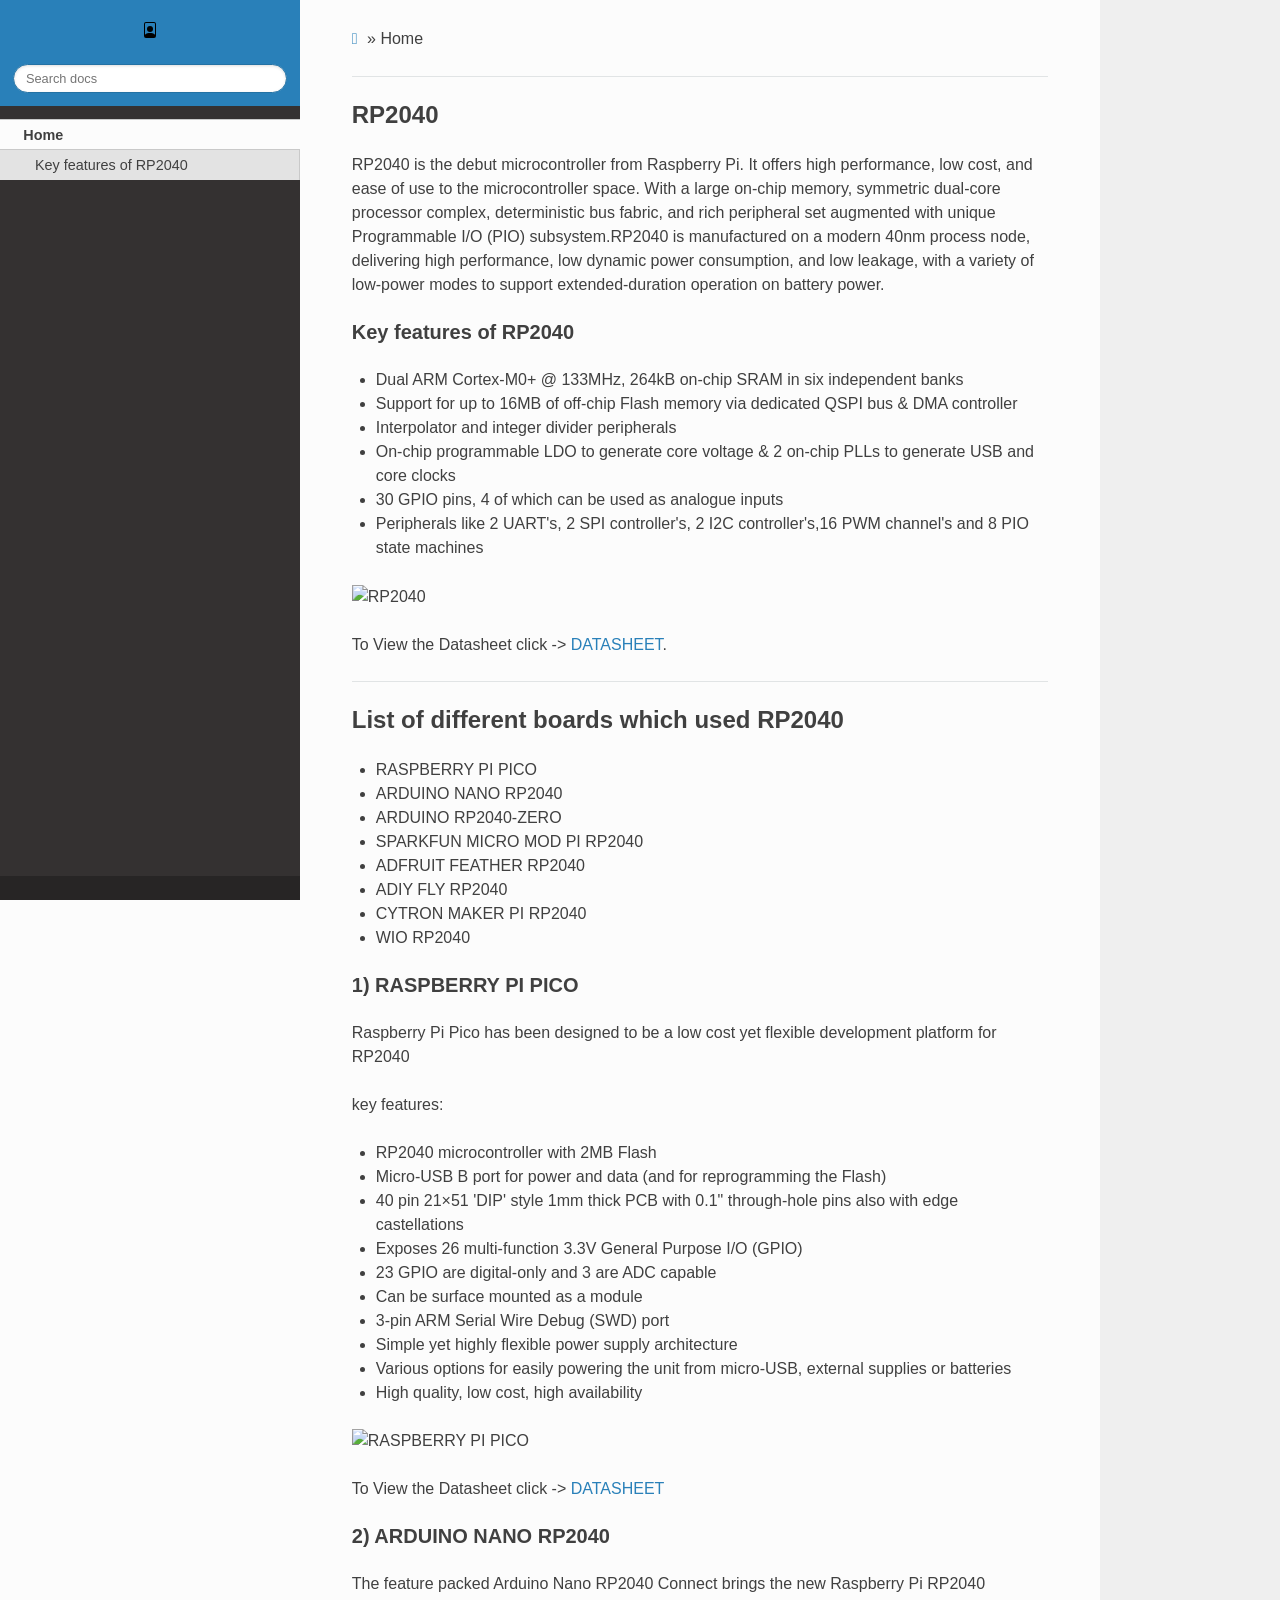
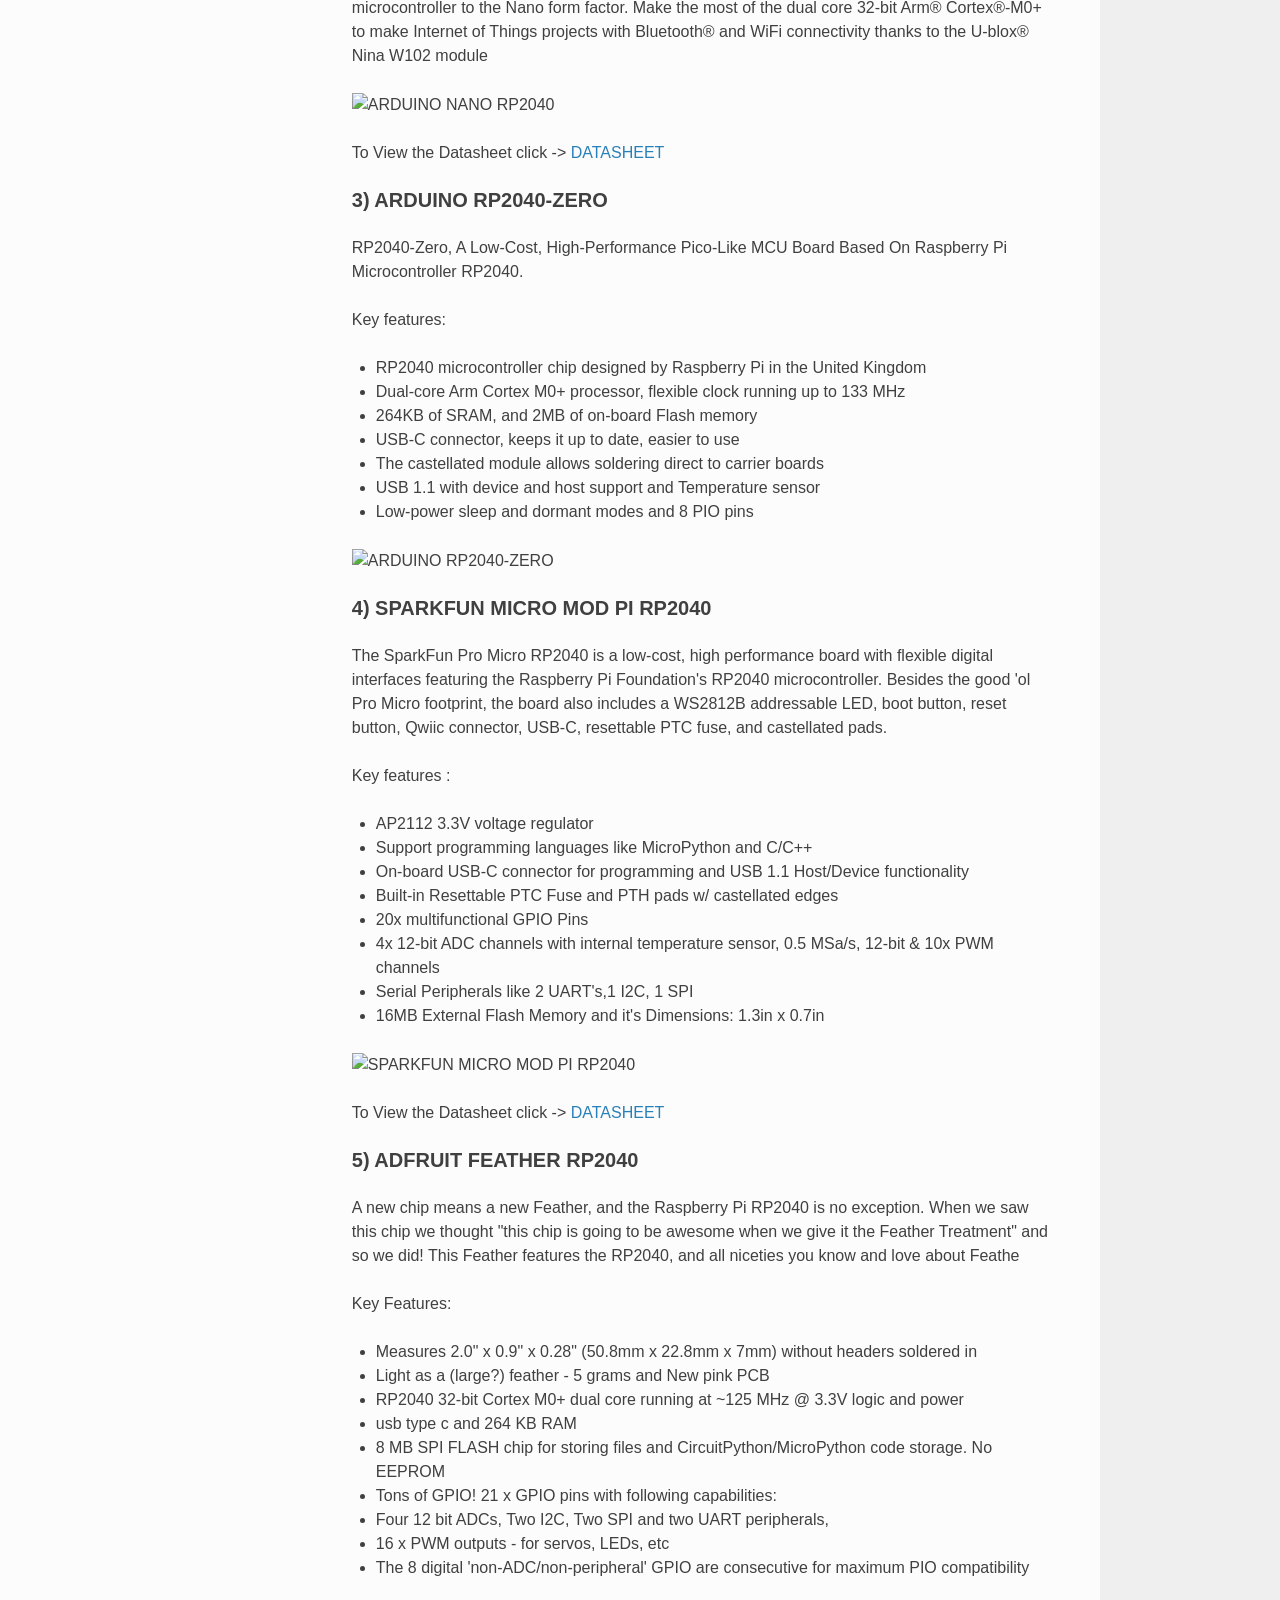
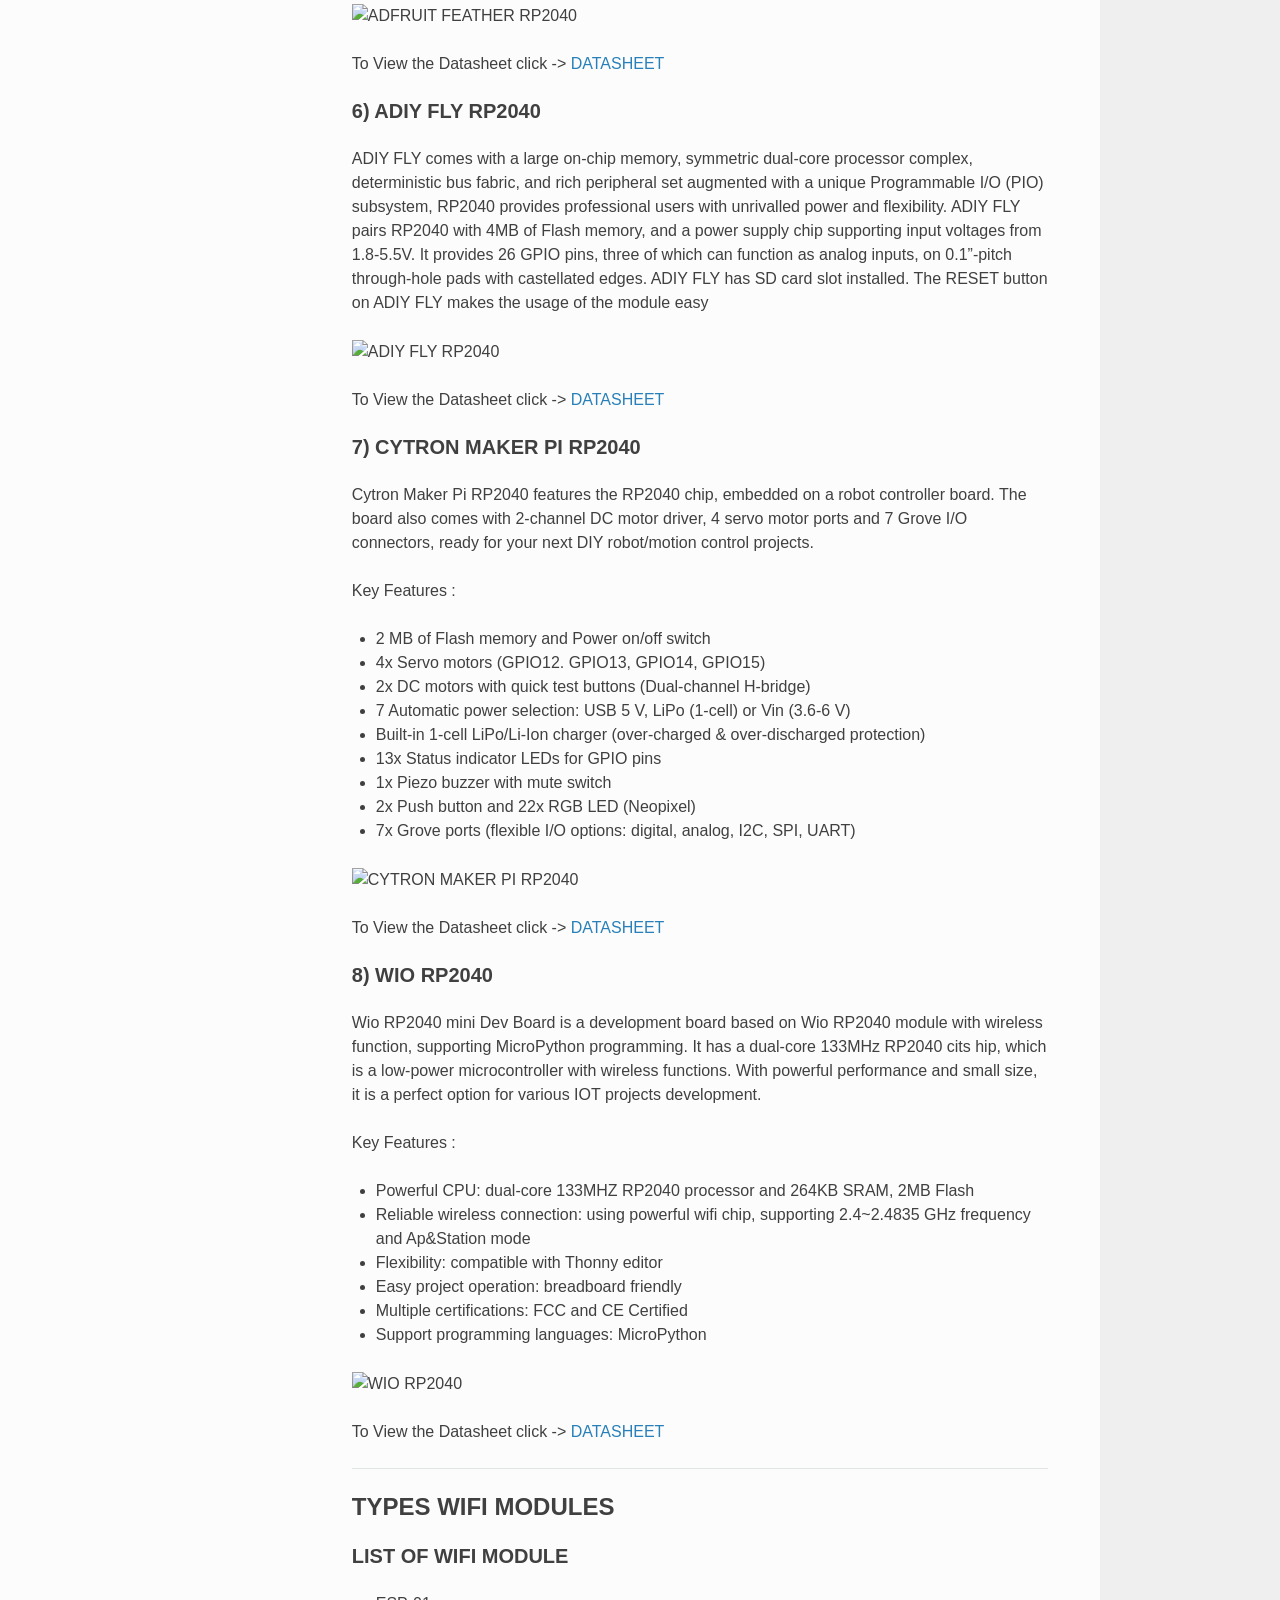
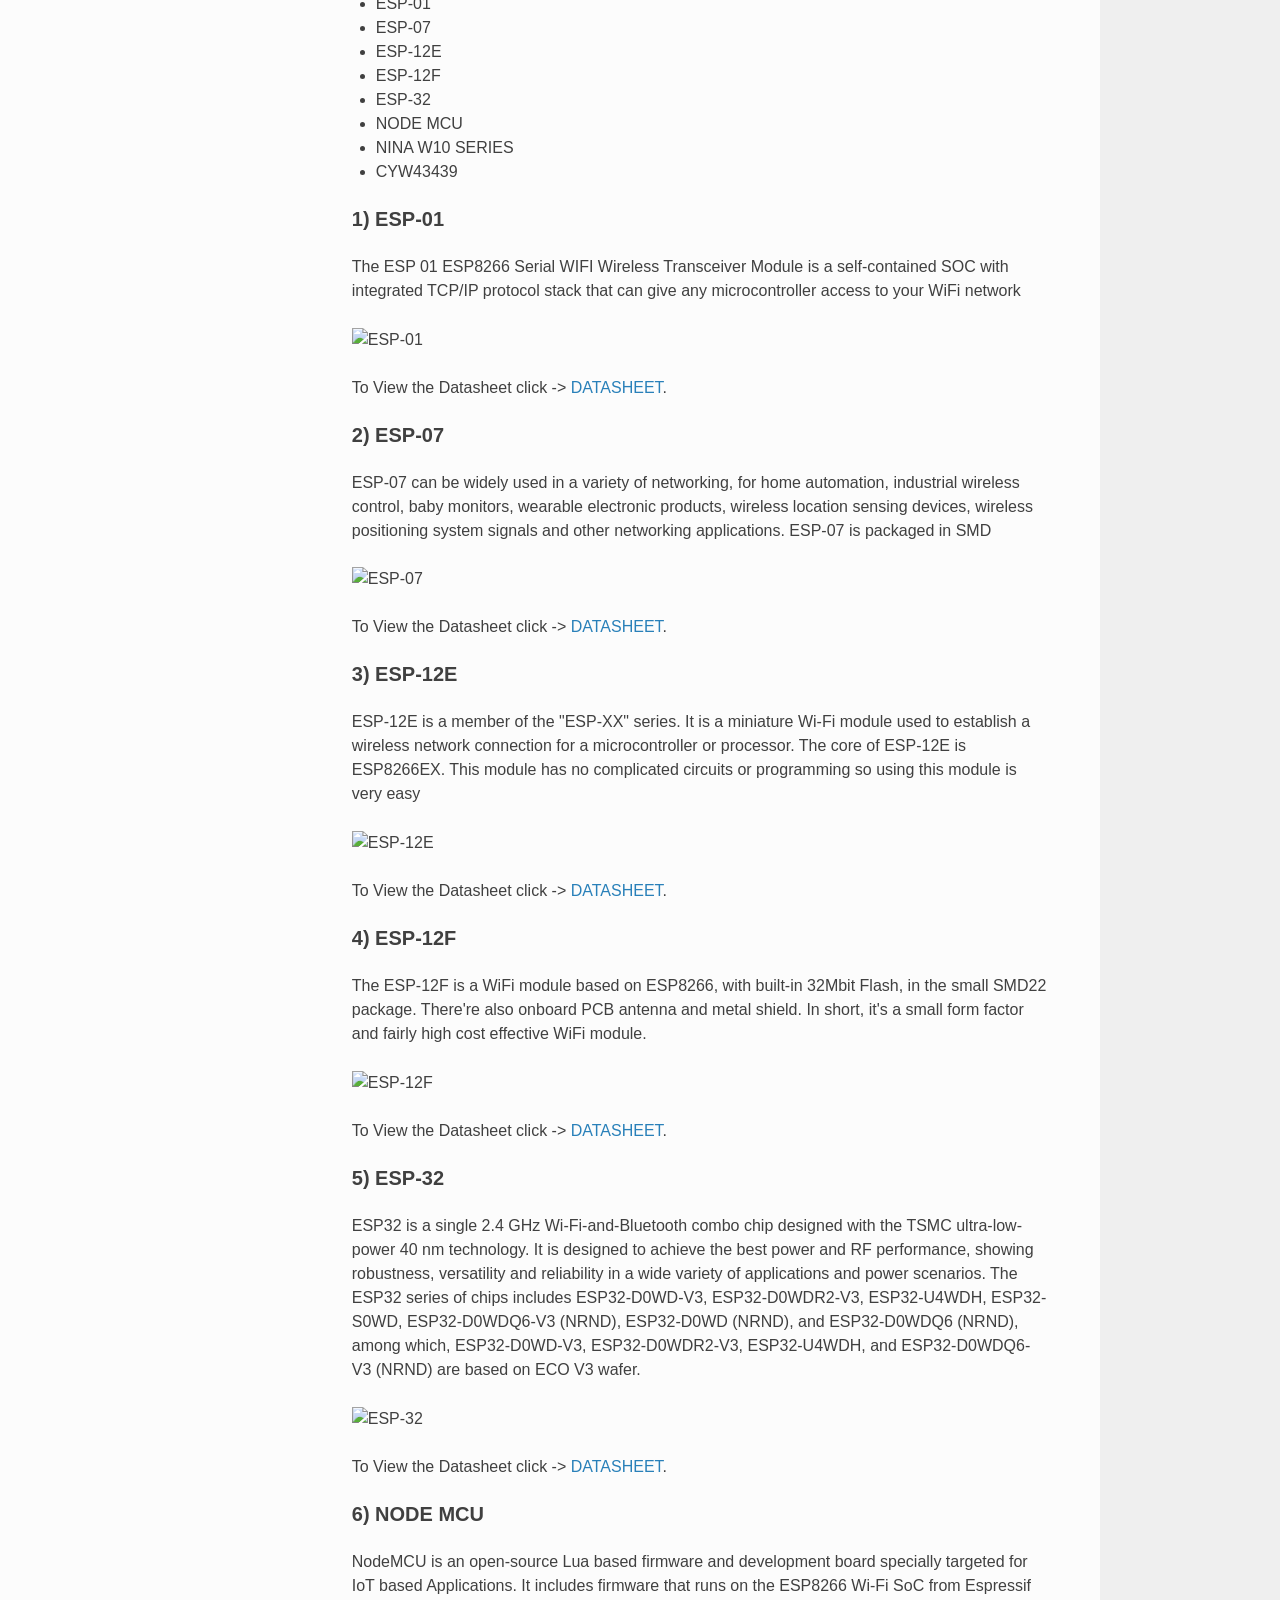
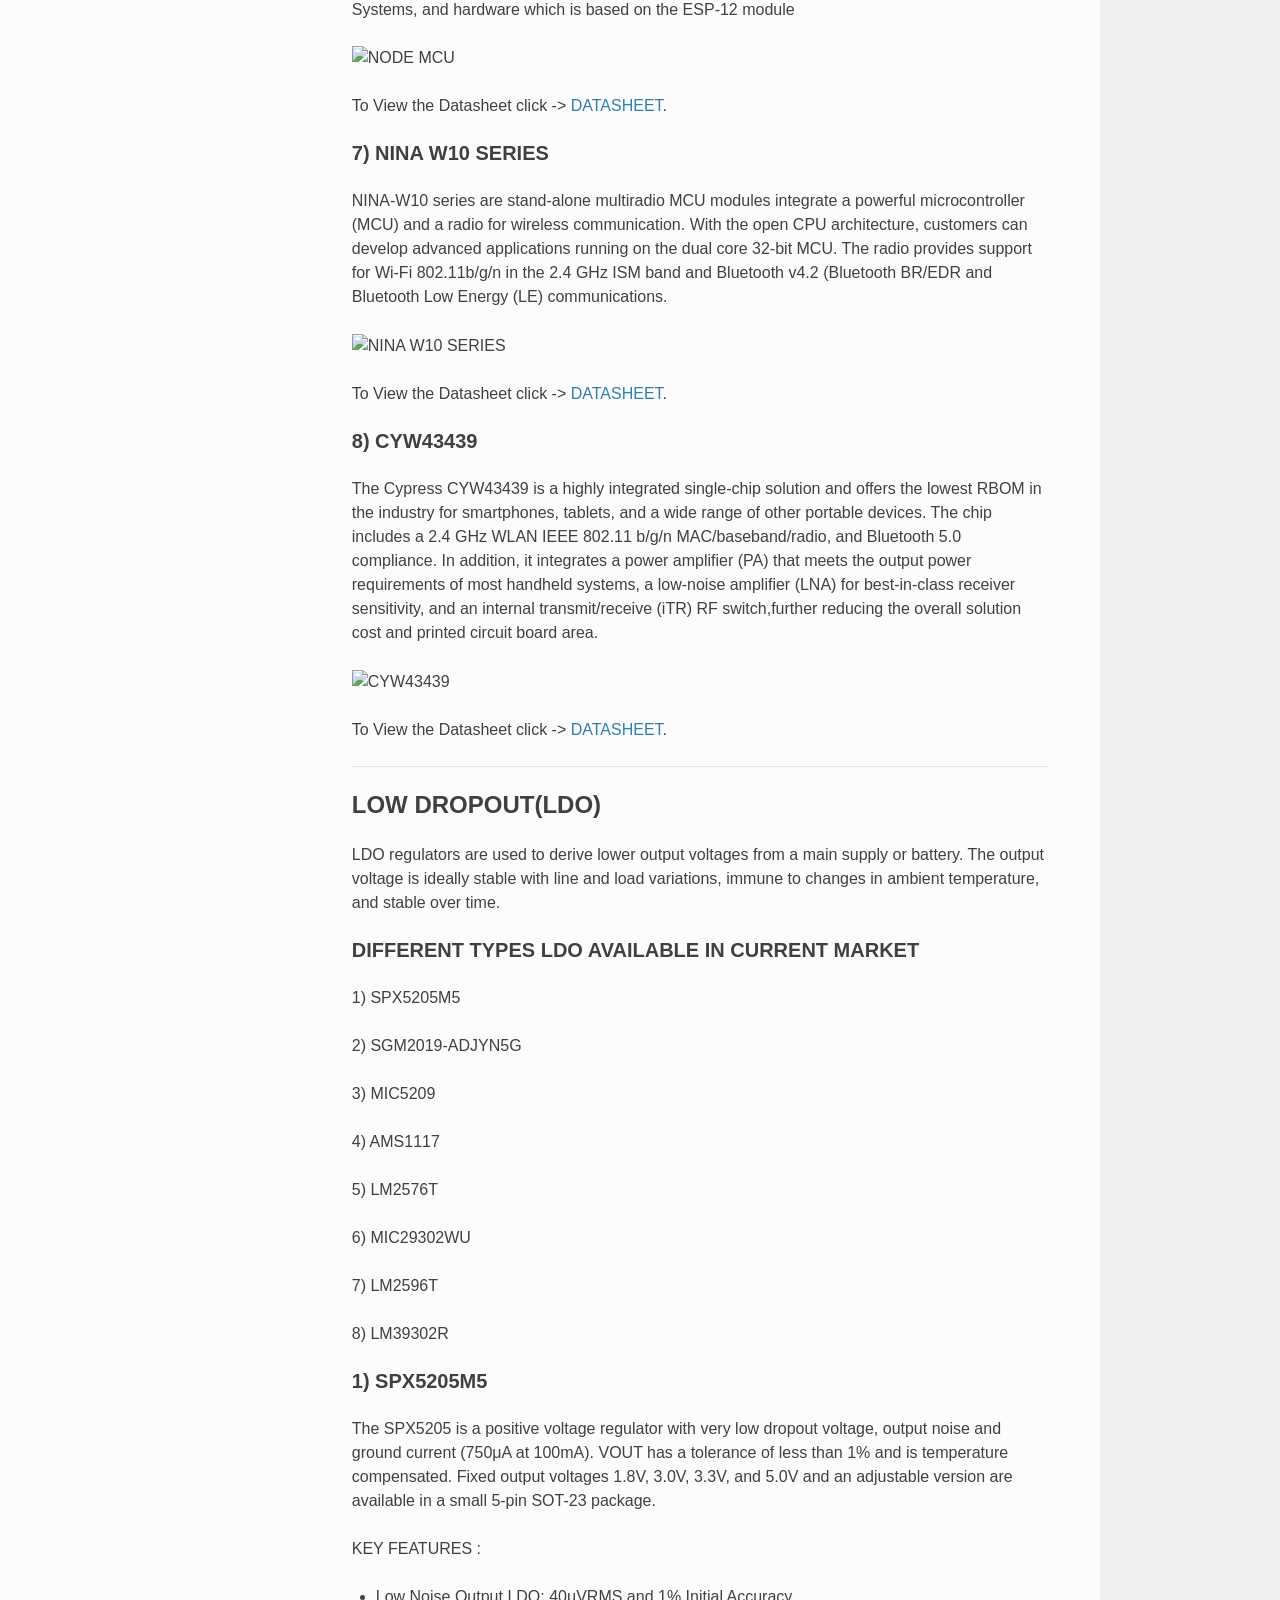
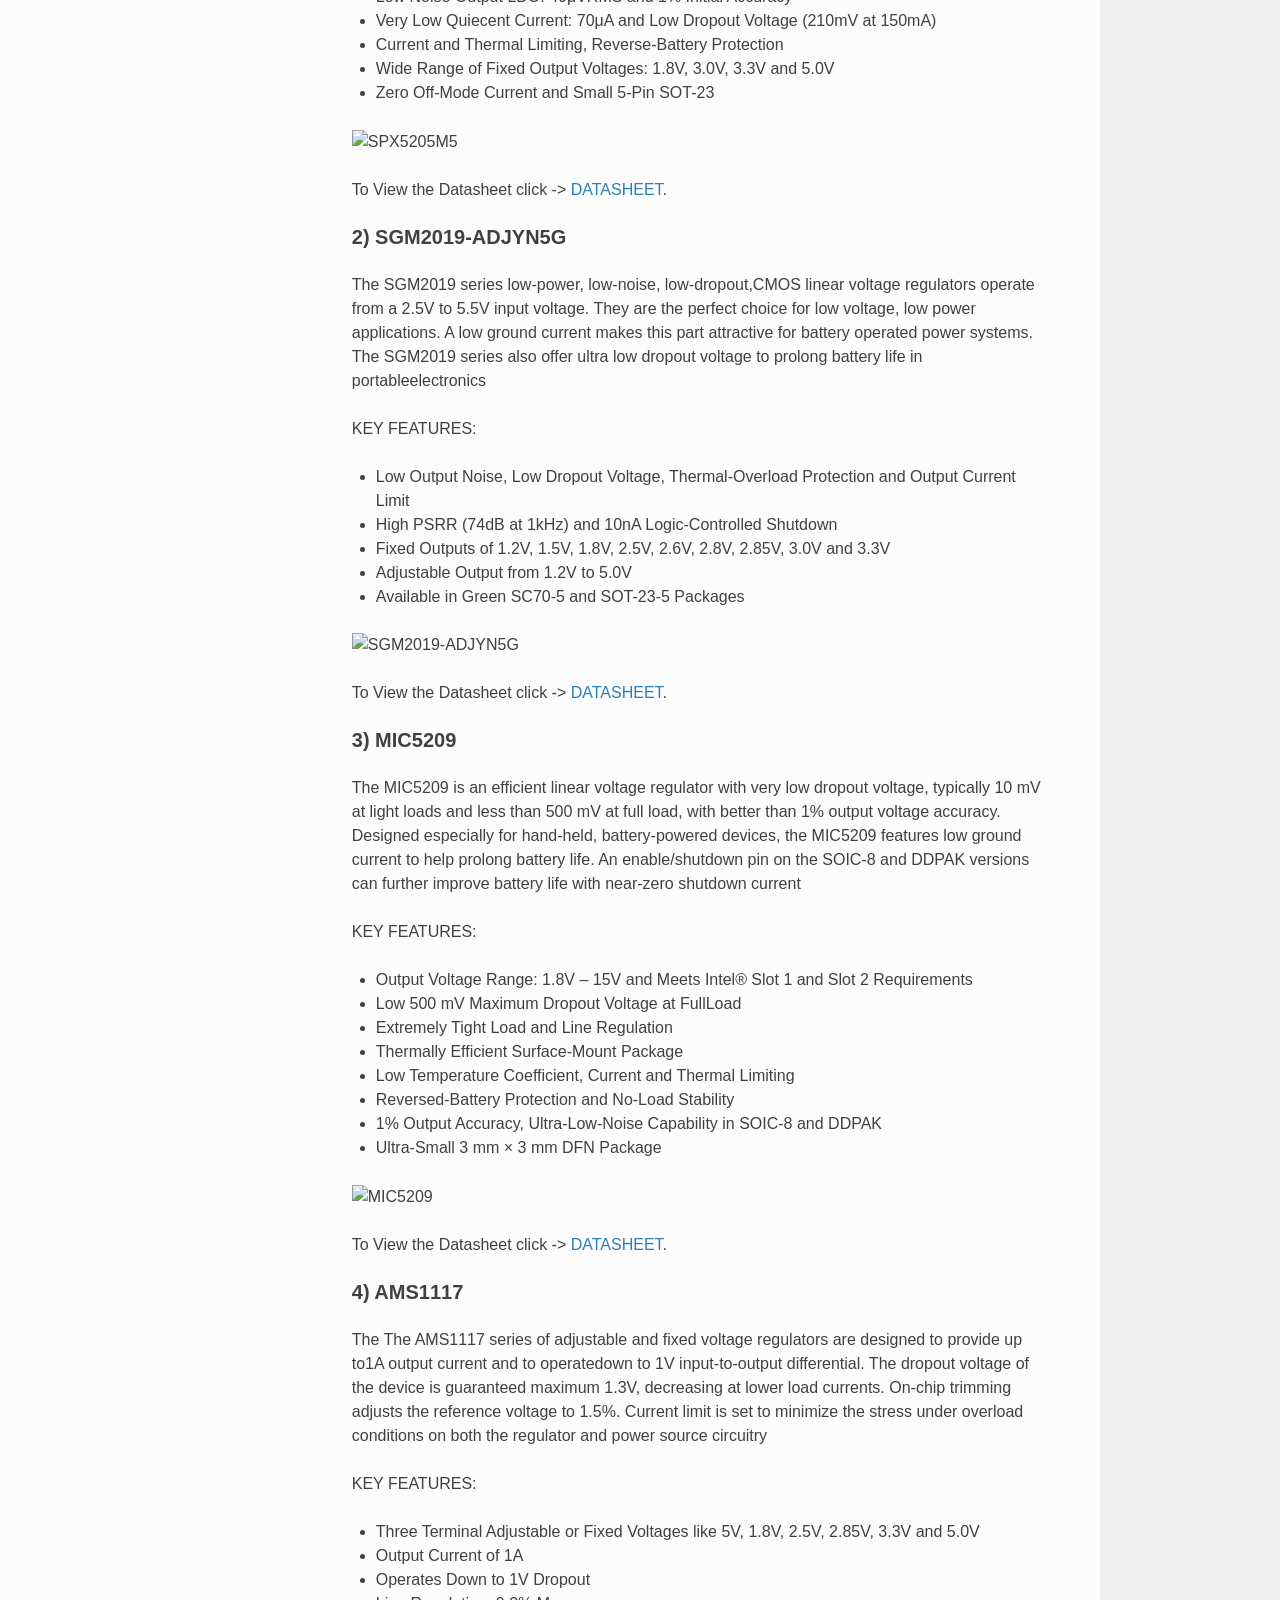
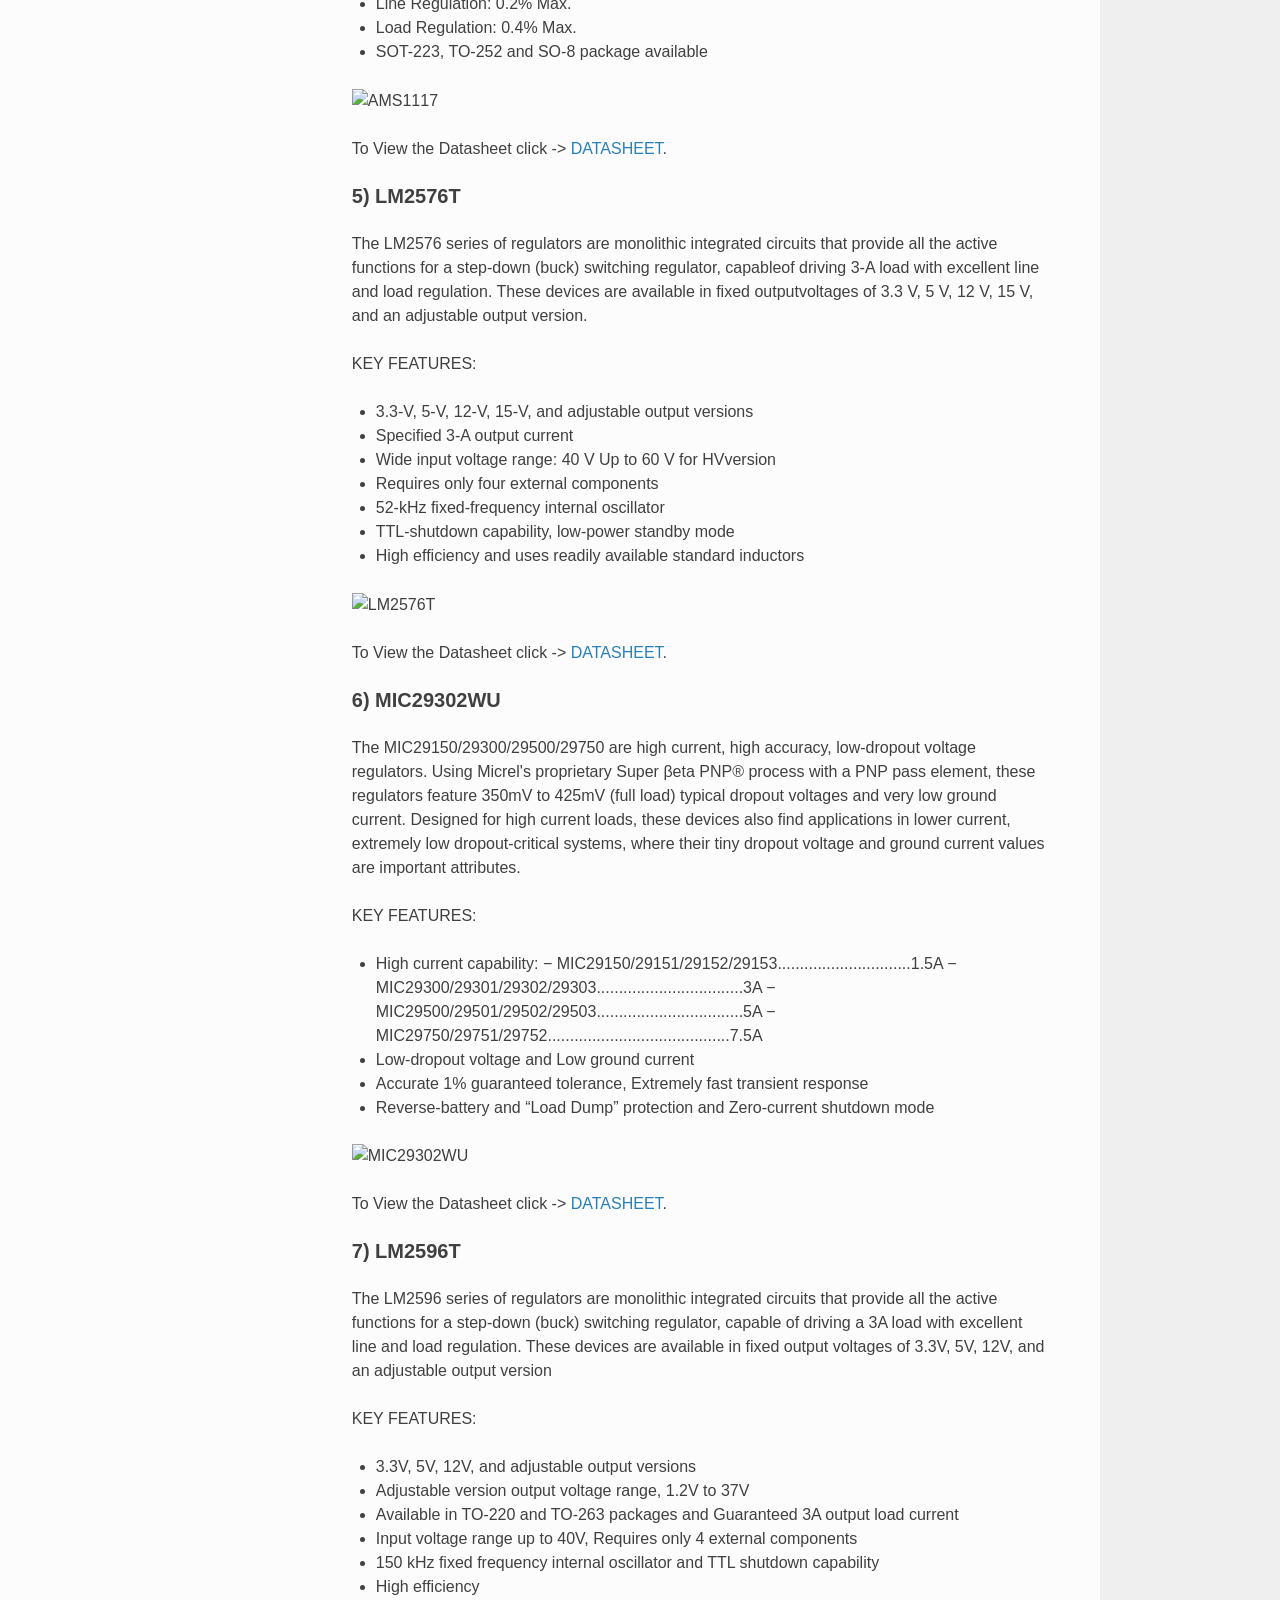
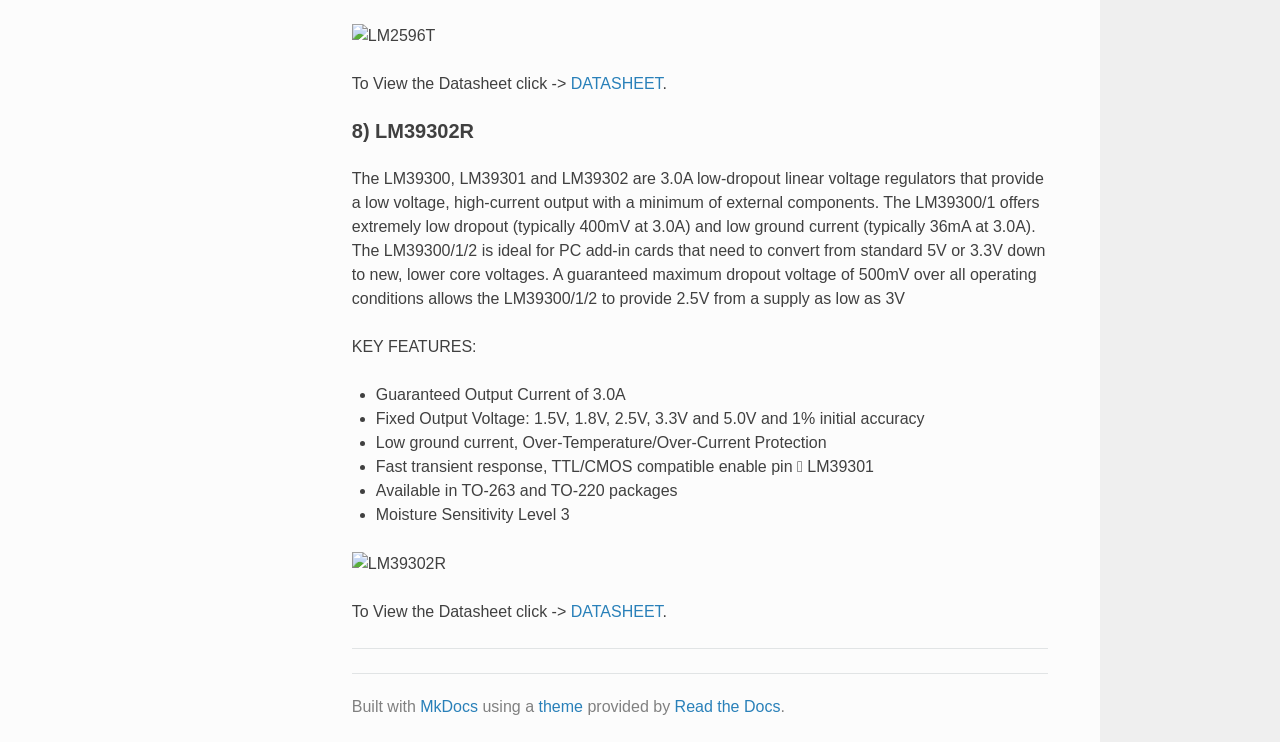
==== commit e5809efc: "inii" ====
--- a/site/index.html
+++ b/site/index.html
@@ -1,797 +1,79 @@
-
-<!doctype html>
-<html lang="en" class="no-js">
-  <head>
+<!DOCTYPE html>
+<html class="writer-html5" lang="en" >
+<head>
+    <meta charset="utf-8" />
+    <meta http-equiv="X-UA-Compatible" content="IE=edge" />
+    <meta name="viewport" content="width=device-width, initial-scale=1.0" /><meta name="description" content="None" />
+      <link rel="shortcut icon" href="img/favicon.ico" />
+    <title>Documentation</title>
+    <link rel="stylesheet" href="css/theme.css" />
+    <link rel="stylesheet" href="css/theme_extra.css" />
+        <link rel="stylesheet" href="https://cdnjs.cloudflare.com/ajax/libs/highlight.js/10.5.0/styles/github.min.css" />
+        <link href="stylesheets/custom.css" rel="stylesheet" />
     
-      <meta charset="utf-8">
-      <meta name="viewport" content="width=device-width,initial-scale=1">
-      
-      
-      
-      <link rel="icon" href="assets/images/favicon.png">
-      <meta name="generator" content="mkdocs-1.3.1, mkdocs-material-8.4.2">
+      <script>
+        // Current page data
+        var mkdocs_page_name = "Home";
+        var mkdocs_page_input_path = "index.md";
+        var mkdocs_page_url = null;
+      </script>
     
-    
-      
-        <title>Documentation</title>
-      
-    
-    
-      <link rel="stylesheet" href="assets/stylesheets/main.69437709.min.css">
-      
-        
-        <link rel="stylesheet" href="assets/stylesheets/palette.cbb835fc.min.css">
-        
-      
-      
-    
-    
-    
-      
-        
-        
-        <link rel="preconnect" href="https://fonts.gstatic.com" crossorigin>
-        <link rel="stylesheet" href="https://fonts.googleapis.com/css?family=Merriweather:300,300i,400,400i,700,700i%7CRoboto+Mono:400,400i,700,700i&display=fallback">
-        <style>:root{--md-text-font:"Merriweather";--md-code-font:"Roboto Mono"}</style>
-      
-    
-    
-      <link rel="stylesheet" href="stylesheets/custom.css">
-    
-    <script>__md_scope=new URL(".",location),__md_hash=e=>[...e].reduce((e,_)=>(e<<5)-e+_.charCodeAt(0),0),__md_get=(e,_=localStorage,t=__md_scope)=>JSON.parse(_.getItem(t.pathname+"."+e)),__md_set=(e,_,t=localStorage,a=__md_scope)=>{try{t.setItem(a.pathname+"."+e,JSON.stringify(_))}catch(e){}}</script>
-    
-      
-
-    
-    
-  </head>
-  
-  
-    
-    
-      
-    
-    
-    
-    
-    <body dir="ltr" data-md-color-scheme="default" data-md-color-primary="blue" data-md-color-accent="amber">
-  
-    
-    
-      <script>var palette=__md_get("__palette");if(palette&&"object"==typeof palette.color)for(var key of Object.keys(palette.color))document.body.setAttribute("data-md-color-"+key,palette.color[key])</script>
-    
-    <input class="md-toggle" data-md-toggle="drawer" type="checkbox" id="__drawer" autocomplete="off">
-    <input class="md-toggle" data-md-toggle="search" type="checkbox" id="__search" autocomplete="off">
-    <label class="md-overlay" for="__drawer"></label>
-    <div data-md-component="skip">
-      
-        
-        <a href="#rp2040" class="md-skip">
-          Skip to content
-        </a>
-      
-    </div>
-    <div data-md-component="announce">
-      
-    </div>
-    
-    
-      
-
-  
-
-<header class="md-header md-header--lifted" data-md-component="header">
-  <nav class="md-header__inner md-grid" aria-label="Header">
-    <a href="." title="Documentation" class="md-header__button md-logo" aria-label="Documentation" data-md-component="logo">
-      
-  <img src="file-person.svg" alt="logo">
-
-    </a>
-    <label class="md-header__button md-icon" for="__drawer">
-      <svg xmlns="http://www.w3.org/2000/svg" viewBox="0 0 24 24"><path d="M3 6h18v2H3V6m0 5h18v2H3v-2m0 5h18v2H3v-2Z"/></svg>
-    </label>
-    <div class="md-header__title" data-md-component="header-title">
-      <div class="md-header__ellipsis">
-        <div class="md-header__topic">
-          <span class="md-ellipsis">
-            Documentation
-          </span>
-        </div>
-        <div class="md-header__topic" data-md-component="header-topic">
-          <span class="md-ellipsis">
-            
-              Home
-            
-          </span>
-        </div>
+    <script src="js/jquery-3.6.0.min.js" defer></script>
+    <!--[if lt IE 9]>
+      <script src="js/html5shiv.min.js"></script>
+    <![endif]-->
+      <script src="https://cdnjs.cloudflare.com/ajax/libs/highlight.js/10.5.0/highlight.min.js"></script>
+      <script>hljs.initHighlightingOnLoad();</script> 
+</head>
+
+<body class="wy-body-for-nav" role="document">
+
+  <div class="wy-grid-for-nav">
+    <nav data-toggle="wy-nav-shift" class="wy-nav-side stickynav">
+    <div class="wy-side-scroll">
+      <div class="wy-side-nav-search">
+          <a href=".">
+          <img src="file-person.svg" class="logo" alt="Logo"/>
+        </a><div role="search">
+  <form id ="rtd-search-form" class="wy-form" action="./search.html" method="get">
+      <input type="text" name="q" placeholder="Search docs" title="Type search term here" />
+  </form>
+</div>
+      </div>
+
+      <div class="wy-menu wy-menu-vertical" data-spy="affix" role="navigation" aria-label="Navigation menu">
+              <ul class="current">
+                <li class="toctree-l1 current"><a class="reference internal current" href=".">Home</a>
+    <ul class="current">
+    <li class="toctree-l2"><a class="reference internal" href="#key-features-of-rp2040">Key features of RP2040</a>
+    </li>
+    </ul>
+                </li>
+              </ul>
       </div>
     </div>
-    
-      <form class="md-header__option" data-md-component="palette">
+    </nav>
+
+    <section data-toggle="wy-nav-shift" class="wy-nav-content-wrap">
+      <nav class="wy-nav-top" role="navigation" aria-label="Mobile navigation menu">
+          <i data-toggle="wy-nav-top" class="fa fa-bars"></i>
+          <a href=".">Documentation</a>
         
-          
-          
-          <input class="md-option" data-md-color-media="(prefers-color-scheme: light)" data-md-color-scheme="default" data-md-color-primary="blue" data-md-color-accent="amber"  aria-label="Switch to dark mode"  type="radio" name="__palette" id="__palette_1">
-          
-            <label class="md-header__button md-icon" title="Switch to dark mode" for="__palette_2" hidden>
-              <svg xmlns="http://www.w3.org/2000/svg" viewBox="0 0 24 24"><path d="m17.75 4.09-2.53 1.94.91 3.06-2.63-1.81-2.63 1.81.91-3.06-2.53-1.94L12.44 4l1.06-3 1.06 3 3.19.09m3.5 6.91-1.64 1.25.59 1.98-1.7-1.17-1.7 1.17.59-1.98L15.75 11l2.06-.05L18.5 9l.69 1.95 2.06.05m-2.28 4.95c.83-.08 1.72 1.1 1.19 1.85-.32.45-.66.87-1.08 1.27C15.17 23 8.84 23 4.94 19.07c-3.91-3.9-3.91-10.24 0-14.14.4-.4.82-.76 1.27-1.08.75-.53 1.93.36 1.85 1.19-.27 2.86.69 5.83 2.89 8.02a9.96 9.96 0 0 0 8.02 2.89m-1.64 2.02a12.08 12.08 0 0 1-7.8-3.47c-2.17-2.19-3.33-5-3.49-7.82-2.81 3.14-2.7 7.96.31 10.98 3.02 3.01 7.84 3.12 10.98.31Z"/></svg>
-            </label>
-          
-        
-          
-          
-          <input class="md-option" data-md-color-media="(prefers-color-scheme: dark)" data-md-color-scheme="slate" data-md-color-primary="green" data-md-color-accent="purple"  aria-label="Switch to light mode"  type="radio" name="__palette" id="__palette_2">
-          
-            <label class="md-header__button md-icon" title="Switch to light mode" for="__palette_1" hidden>
-              <svg xmlns="http://www.w3.org/2000/svg" viewBox="0 0 24 24"><path d="M12 7a5 5 0 0 1 5 5 5 5 0 0 1-5 5 5 5 0 0 1-5-5 5 5 0 0 1 5-5m0 2a3 3 0 0 0-3 3 3 3 0 0 0 3 3 3 3 0 0 0 3-3 3 3 0 0 0-3-3m0-7 2.39 3.42C13.65 5.15 12.84 5 12 5c-.84 0-1.65.15-2.39.42L12 2M3.34 7l4.16-.35A7.2 7.2 0 0 0 5.94 8.5c-.44.74-.69 1.5-.83 2.29L3.34 7m.02 10 1.76-3.77a7.131 7.131 0 0 0 2.38 4.14L3.36 17M20.65 7l-1.77 3.79a7.023 7.023 0 0 0-2.38-4.15l4.15.36m-.01 10-4.14.36c.59-.51 1.12-1.14 1.54-1.86.42-.73.69-1.5.83-2.29L20.64 17M12 22l-2.41-3.44c.74.27 1.55.44 2.41.44.82 0 1.63-.17 2.37-.44L12 22Z"/></svg>
-            </label>
-          
-        
-      </form>
-    
-    
-    
-      <label class="md-header__button md-icon" for="__search">
-        <svg xmlns="http://www.w3.org/2000/svg" viewBox="0 0 24 24"><path d="M9.5 3A6.5 6.5 0 0 1 16 9.5c0 1.61-.59 3.09-1.56 4.23l.27.27h.79l5 5-1.5 1.5-5-5v-.79l-.27-.27A6.516 6.516 0 0 1 9.5 16 6.5 6.5 0 0 1 3 9.5 6.5 6.5 0 0 1 9.5 3m0 2C7 5 5 7 5 9.5S7 14 9.5 14 14 12 14 9.5 12 5 9.5 5Z"/></svg>
-      </label>
-      <div class="md-search" data-md-component="search" role="dialog">
-  <label class="md-search__overlay" for="__search"></label>
-  <div class="md-search__inner" role="search">
-    <form class="md-search__form" name="search">
-      <input type="text" class="md-search__input" name="query" aria-label="Search" placeholder="Search" autocapitalize="off" autocorrect="off" autocomplete="off" spellcheck="false" data-md-component="search-query" required>
-      <label class="md-search__icon md-icon" for="__search">
-        <svg xmlns="http://www.w3.org/2000/svg" viewBox="0 0 24 24"><path d="M9.5 3A6.5 6.5 0 0 1 16 9.5c0 1.61-.59 3.09-1.56 4.23l.27.27h.79l5 5-1.5 1.5-5-5v-.79l-.27-.27A6.516 6.516 0 0 1 9.5 16 6.5 6.5 0 0 1 3 9.5 6.5 6.5 0 0 1 9.5 3m0 2C7 5 5 7 5 9.5S7 14 9.5 14 14 12 14 9.5 12 5 9.5 5Z"/></svg>
-        <svg xmlns="http://www.w3.org/2000/svg" viewBox="0 0 24 24"><path d="M20 11v2H8l5.5 5.5-1.42 1.42L4.16 12l7.92-7.92L13.5 5.5 8 11h12Z"/></svg>
-      </label>
-      <nav class="md-search__options" aria-label="Search">
-        
-        <button type="reset" class="md-search__icon md-icon" aria-label="Clear" tabindex="-1">
-          <svg xmlns="http://www.w3.org/2000/svg" viewBox="0 0 24 24"><path d="M19 6.41 17.59 5 12 10.59 6.41 5 5 6.41 10.59 12 5 17.59 6.41 19 12 13.41 17.59 19 19 17.59 13.41 12 19 6.41Z"/></svg>
-        </button>
       </nav>
-      
-    </form>
-    <div class="md-search__output">
-      <div class="md-search__scrollwrap" data-md-scrollfix>
-        <div class="md-search-result" data-md-component="search-result">
-          <div class="md-search-result__meta">
-            Initializing search
-          </div>
-          <ol class="md-search-result__list"></ol>
-        </div>
-      </div>
-    </div>
-  </div>
+      <div class="wy-nav-content">
+        <div class="rst-content"><div role="navigation" aria-label="breadcrumbs navigation">
+  <ul class="wy-breadcrumbs">
+    <li><a href="." class="icon icon-home" alt="Docs"></a> &raquo;</li>
+      <li>Home</li>
+    <li class="wy-breadcrumbs-aside">
+    </li>
+  </ul>
+  <hr/>
 </div>
-    
-    
-  </nav>
-  
-    
-      
-<nav class="md-tabs" aria-label="Tabs" data-md-component="tabs">
-  <div class="md-tabs__inner md-grid">
-    <ul class="md-tabs__list">
-      
-        
-  
-  
-    
-  
-
-
-  <li class="md-tabs__item">
-    <a href="." class="md-tabs__link md-tabs__link--active">
-      Home
-    </a>
-  </li>
-
-      
-    </ul>
-  </div>
-</nav>
-    
-  
-</header>
-    
-    <div class="md-container" data-md-component="container">
-      
-      
-        
-      
-      <main class="md-main" data-md-component="main">
-        <div class="md-main__inner md-grid">
-          
-            
+          <div role="main" class="document" itemscope="itemscope" itemtype="http://schema.org/Article">
+            <div class="section" itemprop="articleBody">
               
-              <div class="md-sidebar md-sidebar--primary" data-md-component="sidebar" data-md-type="navigation" >
-                <div class="md-sidebar__scrollwrap">
-                  <div class="md-sidebar__inner">
-                    
-
-  
-
-
-<nav class="md-nav md-nav--primary md-nav--lifted" aria-label="Navigation" data-md-level="0">
-  <label class="md-nav__title" for="__drawer">
-    <a href="." title="Documentation" class="md-nav__button md-logo" aria-label="Documentation" data-md-component="logo">
-      
-  <img src="file-person.svg" alt="logo">
-
-    </a>
-    Documentation
-  </label>
-  
-  <ul class="md-nav__list" data-md-scrollfix>
-    
-      
-      
-      
-
-  
-  
-    
-  
-  
-    <li class="md-nav__item md-nav__item--active">
-      
-      <input class="md-nav__toggle md-toggle" data-md-toggle="toc" type="checkbox" id="__toc">
-      
-      
-      
-        <label class="md-nav__link md-nav__link--active" for="__toc">
-          Home
-          <span class="md-nav__icon md-icon"></span>
-        </label>
-      
-      <a href="." class="md-nav__link md-nav__link--active">
-        Home
-      </a>
-      
-        
-
-<nav class="md-nav md-nav--secondary" aria-label="Table of contents">
-  
-  
-  
-  
-    <label class="md-nav__title" for="__toc">
-      <span class="md-nav__icon md-icon"></span>
-      Table of contents
-    </label>
-    <ul class="md-nav__list" data-md-component="toc" data-md-scrollfix>
-      
-        <li class="md-nav__item">
-  <a href="#rp2040" class="md-nav__link">
-    RP2040
-  </a>
-  
-    <nav class="md-nav" aria-label="RP2040">
-      <ul class="md-nav__list">
-        
-          <li class="md-nav__item">
-  <a href="#key-features-of-rp2040" class="md-nav__link">
-    Key features of RP2040
-  </a>
-  
-</li>
-        
-      </ul>
-    </nav>
-  
-</li>
-      
-        <li class="md-nav__item">
-  <a href="#list-of-different-boards-which-used-rp2040" class="md-nav__link">
-    List of different boards which used RP2040
-  </a>
-  
-    <nav class="md-nav" aria-label="List of different boards which used RP2040">
-      <ul class="md-nav__list">
-        
-          <li class="md-nav__item">
-  <a href="#1-raspberry-pi-pico" class="md-nav__link">
-    1) RASPBERRY PI PICO
-  </a>
-  
-</li>
-        
-          <li class="md-nav__item">
-  <a href="#2-arduino-nano-rp2040" class="md-nav__link">
-    2) ARDUINO NANO RP2040
-  </a>
-  
-</li>
-        
-          <li class="md-nav__item">
-  <a href="#3-arduino-rp2040-zero" class="md-nav__link">
-    3) ARDUINO RP2040-ZERO
-  </a>
-  
-</li>
-        
-          <li class="md-nav__item">
-  <a href="#4-sparkfun-micro-mod-pi-rp2040" class="md-nav__link">
-    4) SPARKFUN MICRO MOD PI RP2040
-  </a>
-  
-</li>
-        
-          <li class="md-nav__item">
-  <a href="#5-adfruit-feather-rp2040" class="md-nav__link">
-    5) ADFRUIT FEATHER RP2040
-  </a>
-  
-</li>
-        
-          <li class="md-nav__item">
-  <a href="#6-adiy-fly-rp2040" class="md-nav__link">
-    6) ADIY FLY RP2040
-  </a>
-  
-</li>
-        
-          <li class="md-nav__item">
-  <a href="#7-cytron-maker-pi-rp2040" class="md-nav__link">
-    7) CYTRON MAKER PI RP2040
-  </a>
-  
-</li>
-        
-          <li class="md-nav__item">
-  <a href="#8-wio-rp2040" class="md-nav__link">
-    8) WIO RP2040
-  </a>
-  
-</li>
-        
-      </ul>
-    </nav>
-  
-</li>
-      
-        <li class="md-nav__item">
-  <a href="#types-wifi-modules" class="md-nav__link">
-    TYPES WIFI MODULES
-  </a>
-  
-    <nav class="md-nav" aria-label="TYPES WIFI MODULES">
-      <ul class="md-nav__list">
-        
-          <li class="md-nav__item">
-  <a href="#list-of-wifi-module" class="md-nav__link">
-    LIST OF WIFI MODULE
-  </a>
-  
-</li>
-        
-          <li class="md-nav__item">
-  <a href="#1-esp-01" class="md-nav__link">
-    1) ESP-01
-  </a>
-  
-</li>
-        
-          <li class="md-nav__item">
-  <a href="#2-esp-07" class="md-nav__link">
-    2) ESP-07
-  </a>
-  
-</li>
-        
-          <li class="md-nav__item">
-  <a href="#3-esp-12e" class="md-nav__link">
-    3) ESP-12E
-  </a>
-  
-</li>
-        
-          <li class="md-nav__item">
-  <a href="#4-esp-12f" class="md-nav__link">
-    4) ESP-12F
-  </a>
-  
-</li>
-        
-          <li class="md-nav__item">
-  <a href="#5-esp-32" class="md-nav__link">
-    5) ESP-32
-  </a>
-  
-</li>
-        
-          <li class="md-nav__item">
-  <a href="#6-node-mcu" class="md-nav__link">
-    6) NODE MCU
-  </a>
-  
-</li>
-        
-          <li class="md-nav__item">
-  <a href="#7-nina-w10-series" class="md-nav__link">
-    7) NINA W10 SERIES
-  </a>
-  
-</li>
-        
-          <li class="md-nav__item">
-  <a href="#8-cyw43439" class="md-nav__link">
-    8) CYW43439
-  </a>
-  
-</li>
-        
-      </ul>
-    </nav>
-  
-</li>
-      
-        <li class="md-nav__item">
-  <a href="#low-dropoutldo" class="md-nav__link">
-    LOW DROPOUT(LDO)
-  </a>
-  
-    <nav class="md-nav" aria-label="LOW DROPOUT(LDO)">
-      <ul class="md-nav__list">
-        
-          <li class="md-nav__item">
-  <a href="#different-types-ldo-available-in-current-market" class="md-nav__link">
-    DIFFERENT TYPES LDO AVAILABLE IN CURRENT MARKET
-  </a>
-  
-</li>
-        
-          <li class="md-nav__item">
-  <a href="#1-spx5205m5" class="md-nav__link">
-    1) SPX5205M5
-  </a>
-  
-</li>
-        
-          <li class="md-nav__item">
-  <a href="#2-sgm2019-adjyn5g" class="md-nav__link">
-    2) SGM2019-ADJYN5G
-  </a>
-  
-</li>
-        
-          <li class="md-nav__item">
-  <a href="#3-mic5209" class="md-nav__link">
-    3) MIC5209
-  </a>
-  
-</li>
-        
-          <li class="md-nav__item">
-  <a href="#4-ams1117" class="md-nav__link">
-    4) AMS1117
-  </a>
-  
-</li>
-        
-          <li class="md-nav__item">
-  <a href="#5-lm2576t" class="md-nav__link">
-    5) LM2576T
-  </a>
-  
-</li>
-        
-          <li class="md-nav__item">
-  <a href="#6-mic29302wu" class="md-nav__link">
-    6) MIC29302WU
-  </a>
-  
-</li>
-        
-          <li class="md-nav__item">
-  <a href="#7-lm2596t" class="md-nav__link">
-    7) LM2596T
-  </a>
-  
-</li>
-        
-          <li class="md-nav__item">
-  <a href="#8-lm39302r" class="md-nav__link">
-    8) LM39302R
-  </a>
-  
-</li>
-        
-      </ul>
-    </nav>
-  
-</li>
-      
-    </ul>
-  
-</nav>
-      
-    </li>
-  
-
-    
-  </ul>
-</nav>
-                  </div>
-                </div>
-              </div>
-            
-            
-              
-              <div class="md-sidebar md-sidebar--secondary" data-md-component="sidebar" data-md-type="toc" >
-                <div class="md-sidebar__scrollwrap">
-                  <div class="md-sidebar__inner">
-                    
-
-<nav class="md-nav md-nav--secondary" aria-label="Table of contents">
-  
-  
-  
-  
-    <label class="md-nav__title" for="__toc">
-      <span class="md-nav__icon md-icon"></span>
-      Table of contents
-    </label>
-    <ul class="md-nav__list" data-md-component="toc" data-md-scrollfix>
-      
-        <li class="md-nav__item">
-  <a href="#rp2040" class="md-nav__link">
-    RP2040
-  </a>
-  
-    <nav class="md-nav" aria-label="RP2040">
-      <ul class="md-nav__list">
-        
-          <li class="md-nav__item">
-  <a href="#key-features-of-rp2040" class="md-nav__link">
-    Key features of RP2040
-  </a>
-  
-</li>
-        
-      </ul>
-    </nav>
-  
-</li>
-      
-        <li class="md-nav__item">
-  <a href="#list-of-different-boards-which-used-rp2040" class="md-nav__link">
-    List of different boards which used RP2040
-  </a>
-  
-    <nav class="md-nav" aria-label="List of different boards which used RP2040">
-      <ul class="md-nav__list">
-        
-          <li class="md-nav__item">
-  <a href="#1-raspberry-pi-pico" class="md-nav__link">
-    1) RASPBERRY PI PICO
-  </a>
-  
-</li>
-        
-          <li class="md-nav__item">
-  <a href="#2-arduino-nano-rp2040" class="md-nav__link">
-    2) ARDUINO NANO RP2040
-  </a>
-  
-</li>
-        
-          <li class="md-nav__item">
-  <a href="#3-arduino-rp2040-zero" class="md-nav__link">
-    3) ARDUINO RP2040-ZERO
-  </a>
-  
-</li>
-        
-          <li class="md-nav__item">
-  <a href="#4-sparkfun-micro-mod-pi-rp2040" class="md-nav__link">
-    4) SPARKFUN MICRO MOD PI RP2040
-  </a>
-  
-</li>
-        
-          <li class="md-nav__item">
-  <a href="#5-adfruit-feather-rp2040" class="md-nav__link">
-    5) ADFRUIT FEATHER RP2040
-  </a>
-  
-</li>
-        
-          <li class="md-nav__item">
-  <a href="#6-adiy-fly-rp2040" class="md-nav__link">
-    6) ADIY FLY RP2040
-  </a>
-  
-</li>
-        
-          <li class="md-nav__item">
-  <a href="#7-cytron-maker-pi-rp2040" class="md-nav__link">
-    7) CYTRON MAKER PI RP2040
-  </a>
-  
-</li>
-        
-          <li class="md-nav__item">
-  <a href="#8-wio-rp2040" class="md-nav__link">
-    8) WIO RP2040
-  </a>
-  
-</li>
-        
-      </ul>
-    </nav>
-  
-</li>
-      
-        <li class="md-nav__item">
-  <a href="#types-wifi-modules" class="md-nav__link">
-    TYPES WIFI MODULES
-  </a>
-  
-    <nav class="md-nav" aria-label="TYPES WIFI MODULES">
-      <ul class="md-nav__list">
-        
-          <li class="md-nav__item">
-  <a href="#list-of-wifi-module" class="md-nav__link">
-    LIST OF WIFI MODULE
-  </a>
-  
-</li>
-        
-          <li class="md-nav__item">
-  <a href="#1-esp-01" class="md-nav__link">
-    1) ESP-01
-  </a>
-  
-</li>
-        
-          <li class="md-nav__item">
-  <a href="#2-esp-07" class="md-nav__link">
-    2) ESP-07
-  </a>
-  
-</li>
-        
-          <li class="md-nav__item">
-  <a href="#3-esp-12e" class="md-nav__link">
-    3) ESP-12E
-  </a>
-  
-</li>
-        
-          <li class="md-nav__item">
-  <a href="#4-esp-12f" class="md-nav__link">
-    4) ESP-12F
-  </a>
-  
-</li>
-        
-          <li class="md-nav__item">
-  <a href="#5-esp-32" class="md-nav__link">
-    5) ESP-32
-  </a>
-  
-</li>
-        
-          <li class="md-nav__item">
-  <a href="#6-node-mcu" class="md-nav__link">
-    6) NODE MCU
-  </a>
-  
-</li>
-        
-          <li class="md-nav__item">
-  <a href="#7-nina-w10-series" class="md-nav__link">
-    7) NINA W10 SERIES
-  </a>
-  
-</li>
-        
-          <li class="md-nav__item">
-  <a href="#8-cyw43439" class="md-nav__link">
-    8) CYW43439
-  </a>
-  
-</li>
-        
-      </ul>
-    </nav>
-  
-</li>
-      
-        <li class="md-nav__item">
-  <a href="#low-dropoutldo" class="md-nav__link">
-    LOW DROPOUT(LDO)
-  </a>
-  
-    <nav class="md-nav" aria-label="LOW DROPOUT(LDO)">
-      <ul class="md-nav__list">
-        
-          <li class="md-nav__item">
-  <a href="#different-types-ldo-available-in-current-market" class="md-nav__link">
-    DIFFERENT TYPES LDO AVAILABLE IN CURRENT MARKET
-  </a>
-  
-</li>
-        
-          <li class="md-nav__item">
-  <a href="#1-spx5205m5" class="md-nav__link">
-    1) SPX5205M5
-  </a>
-  
-</li>
-        
-          <li class="md-nav__item">
-  <a href="#2-sgm2019-adjyn5g" class="md-nav__link">
-    2) SGM2019-ADJYN5G
-  </a>
-  
-</li>
-        
-          <li class="md-nav__item">
-  <a href="#3-mic5209" class="md-nav__link">
-    3) MIC5209
-  </a>
-  
-</li>
-        
-          <li class="md-nav__item">
-  <a href="#4-ams1117" class="md-nav__link">
-    4) AMS1117
-  </a>
-  
-</li>
-        
-          <li class="md-nav__item">
-  <a href="#5-lm2576t" class="md-nav__link">
-    5) LM2576T
-  </a>
-  
-</li>
-        
-          <li class="md-nav__item">
-  <a href="#6-mic29302wu" class="md-nav__link">
-    6) MIC29302WU
-  </a>
-  
-</li>
-        
-          <li class="md-nav__item">
-  <a href="#7-lm2596t" class="md-nav__link">
-    7) LM2596T
-  </a>
-  
-</li>
-        
-          <li class="md-nav__item">
-  <a href="#8-lm39302r" class="md-nav__link">
-    8) LM39302R
-  </a>
-  
-</li>
-        
-      </ul>
-    </nav>
-  
-</li>
-      
-    </ul>
-  
-</nav>
-                  </div>
-                </div>
-              </div>
-            
-          
-          <div class="md-content" data-md-component="content">
-            <article class="md-content__inner md-typeset">
-              
-                
-
-
-  <h1>Home</h1>
-
-<h2 id="rp2040">RP2040</h2>
+                <h2 id="rp2040">RP2040</h2>
 <p>RP2040 is the debut microcontroller from Raspberry Pi. It offers high performance, low cost, and ease of use to the microcontroller space. With a large on-chip memory, symmetric dual-core processor complex, deterministic bus fabric, and rich peripheral set augmented with unique Programmable I/O (PIO) subsystem.RP2040 is manufactured on a modern 40nm process node, delivering high performance, low dynamic power consumption, and low leakage, with a variety of low-power modes to support extended-duration operation on battery power.</p>
 <h3 id="key-features-of-rp2040">Key features of RP2040</h3>
 <ul>
@@ -1104,46 +386,47 @@
 <p><img alt="LM39302R" src="https://tinyurl.com/mu5bjwrk" /></p>
 <p>To View the Datasheet click -&gt;  <a href="http://www.htckorea.co.kr/Datasheet/VLDO/LM3930x.pdf">DATASHEET</a>.</p>
 <hr />
-
-
-
-
               
-            </article>
-            
-          </div>
+            </div>
+          </div><footer>
+
+  <hr/>
+
+  <div role="contentinfo">
+    <!-- Copyright etc -->
+  </div>
+
+  Built with <a href="https://www.mkdocs.org/">MkDocs</a> using a <a href="https://github.com/readthedocs/sphinx_rtd_theme">theme</a> provided by <a href="https://readthedocs.org">Read the Docs</a>.
+</footer>
+          
         </div>
-        
-      </main>
-      
-        <footer class="md-footer">
-  
-  <div class="md-footer-meta md-typeset">
-    <div class="md-footer-meta__inner md-grid">
-      <div class="md-copyright">
-  
-  
-    Made with
-    <a href="https://squidfunk.github.io/mkdocs-material/" target="_blank" rel="noopener">
-      Material for MkDocs
-    </a>
-  
-</div>
-      
-    </div>
+      </div>
+
+    </section>
+
   </div>
-</footer>
-      
-    </div>
-    <div class="md-dialog" data-md-component="dialog">
-      <div class="md-dialog__inner md-typeset"></div>
-    </div>
-    
-    <script id="__config" type="application/json">{"base": ".", "features": ["navigation.tabs", "navigation.tabs.sticky", "navigation.sections", "navigation.expand"], "search": "assets/javascripts/workers/search.ecf98df9.min.js", "translations": {"clipboard.copied": "Copied to clipboard", "clipboard.copy": "Copy to clipboard", "search.config.lang": "en", "search.config.pipeline": "trimmer, stopWordFilter", "search.config.separator": "[\\s\\-]+", "search.placeholder": "Search", "search.result.more.one": "1 more on this page", "search.result.more.other": "# more on this page", "search.result.none": "No matching documents", "search.result.one": "1 matching document", "search.result.other": "# matching documents", "search.result.placeholder": "Type to start searching", "search.result.term.missing": "Missing", "select.version.title": "Select version"}}</script>
+
+  <div class="rst-versions" role="note" aria-label="Versions">
+  <span class="rst-current-version" data-toggle="rst-current-version">
     
     
-      <script src="assets/javascripts/bundle.9c69f0bc.min.js"></script>
-      
     
-  </body>
-</html>+  </span>
+</div>
+    <script>var base_url = '.';</script>
+    <script src="js/theme_extra.js" defer></script>
+    <script src="js/theme.js" defer></script>
+      <script src="search/main.js" defer></script>
+    <script defer>
+        window.onload = function () {
+            SphinxRtdTheme.Navigation.enable(true);
+        };
+    </script>
+
+</body>
+</html>
+
+<!--
+MkDocs version : 1.3.1
+Build Date UTC : 2022-09-24 15:08:28.217133+00:00
+-->
--- a/site/css/theme.css
+++ b/site/css/theme.css
@@ -0,0 +1,13 @@
+/*
+ * This file is copied from the upstream ReadTheDocs Sphinx
+ * theme. To aid upgradability this file should *not* be edited.
+ * modifications we need should be included in theme_extra.css.
+ *
+ * https://github.com/readthedocs/sphinx_rtd_theme
+ */
+
+ /* sphinx_rtd_theme version 1.0.0 | MIT license */
+html{box-sizing:border-box}*,:after,:before{box-sizing:inherit}article,aside,details,figcaption,figure,footer,header,hgroup,nav,section{display:block}audio,canvas,video{display:inline-block;*display:inline;*zoom:1}[hidden],audio:not([controls]){display:none}*{-webkit-box-sizing:border-box;-moz-box-sizing:border-box;box-sizing:border-box}html{font-size:100%;-webkit-text-size-adjust:100%;-ms-text-size-adjust:100%}body{margin:0}a:active,a:hover{outline:0}abbr[title]{border-bottom:1px dotted}b,strong{font-weight:700}blockquote{margin:0}dfn{font-style:italic}ins{background:#ff9;text-decoration:none}ins,mark{color:#000}mark{background:#ff0;font-style:italic;font-weight:700}.rst-content code,.rst-content tt,code,kbd,pre,samp{font-family:monospace,serif;_font-family:courier new,monospace;font-size:1em}pre{white-space:pre}q{quotes:none}q:after,q:before{content:"";content:none}small{font-size:85%}sub,sup{font-size:75%;line-height:0;position:relative;vertical-align:baseline}sup{top:-.5em}sub{bottom:-.25em}dl,ol,ul{margin:0;padding:0;list-style:none;list-style-image:none}li{list-style:none}dd{margin:0}img{border:0;-ms-interpolation-mode:bicubic;vertical-align:middle;max-width:100%}svg:not(:root){overflow:hidden}figure,form{margin:0}label{cursor:pointer}button,input,select,textarea{font-size:100%;margin:0;vertical-align:baseline;*vertical-align:middle}button,input{line-height:normal}button,input[type=button],input[type=reset],input[type=submit]{cursor:pointer;-webkit-appearance:button;*overflow:visible}button[disabled],input[disabled]{cursor:default}input[type=search]{-webkit-appearance:textfield;-moz-box-sizing:content-box;-webkit-box-sizing:content-box;box-sizing:content-box}textarea{resize:vertical}table{border-collapse:collapse;border-spacing:0}td{vertical-align:top}.chromeframe{margin:.2em 0;background:#ccc;color:#000;padding:.2em 0}.ir{display:block;border:0;text-indent:-999em;overflow:hidden;background-color:transparent;background-repeat:no-repeat;text-align:left;direction:ltr;*line-height:0}.ir br{display:none}.hidden{display:none!important;visibility:hidden}.visuallyhidden{border:0;clip:rect(0 0 0 0);height:1px;margin:-1px;overflow:hidden;padding:0;position:absolute;width:1px}.visuallyhidden.focusable:active,.visuallyhidden.focusable:focus{clip:auto;height:auto;margin:0;overflow:visible;position:static;width:auto}.invisible{visibility:hidden}.relative{position:relative}big,small{font-size:100%}@media print{body,html,section{background:none!important}*{box-shadow:none!important;text-shadow:none!important;filter:none!important;-ms-filter:none!important}a,a:visited{text-decoration:underline}.ir a:after,a[href^="#"]:after,a[href^="javascript:"]:after{content:""}blockquote,pre{page-break-inside:avoid}thead{display:table-header-group}img,tr{page-break-inside:avoid}img{max-width:100%!important}@page{margin:.5cm}.rst-content .toctree-wrapper>p.caption,h2,h3,p{orphans:3;widows:3}.rst-content .toctree-wrapper>p.caption,h2,h3{page-break-after:avoid}}.btn,.fa:before,.icon:before,.rst-content .admonition,.rst-content .admonition-title:before,.rst-content .admonition-todo,.rst-content .attention,.rst-content .caution,.rst-content .code-block-caption .headerlink:before,.rst-content .danger,.rst-content .eqno .headerlink:before,.rst-content .error,.rst-content .hint,.rst-content .important,.rst-content .note,.rst-content .seealso,.rst-content .tip,.rst-content .warning,.rst-content code.download span:first-child:before,.rst-content dl dt .headerlink:before,.rst-content h1 .headerlink:before,.rst-content h2 .headerlink:before,.rst-content h3 .headerlink:before,.rst-content h4 .headerlink:before,.rst-content h5 .headerlink:before,.rst-content h6 .headerlink:before,.rst-content p.caption .headerlink:before,.rst-content p .headerlink:before,.rst-content table>caption .headerlink:before,.rst-content tt.download span:first-child:before,.wy-alert,.wy-dropdown .caret:before,.wy-inline-validate.wy-inline-validate-danger .wy-input-context:before,.wy-inline-validate.wy-inline-validate-info .wy-input-context:before,.wy-inline-validate.wy-inline-validate-success .wy-input-context:before,.wy-inline-validate.wy-inline-validate-warning .wy-input-context:before,.wy-menu-vertical li.current>a,.wy-menu-vertical li.current>a button.toctree-expand:before,.wy-menu-vertical li.on a,.wy-menu-vertical li.on a button.toctree-expand:before,.wy-menu-vertical li button.toctree-expand:before,.wy-nav-top a,.wy-side-nav-search .wy-dropdown>a,.wy-side-nav-search>a,input[type=color],input[type=date],input[type=datetime-local],input[type=datetime],input[type=email],input[type=month],input[type=number],input[type=password],input[type=search],input[type=tel],input[type=text],input[type=time],input[type=url],input[type=week],select,textarea{-webkit-font-smoothing:antialiased}.clearfix{*zoom:1}.clearfix:after,.clearfix:before{display:table;content:""}.clearfix:after{clear:both}/*!
+ *  Font Awesome 4.7.0 by @davegandy - http://fontawesome.io - @fontawesome
+ *  License - http://fontawesome.io/license (Font: SIL OFL 1.1, CSS: MIT License)
+ */@font-face{font-family:FontAwesome;src:url(fonts/fontawesome-webfont.eot?674f50d287a8c48dc19ba404d20fe713);src:url(fonts/fontawesome-webfont.eot?674f50d287a8c48dc19ba404d20fe713?#iefix&v=4.7.0) format("embedded-opentype"),url(fonts/fontawesome-webfont.woff2?af7ae505a9eed503f8b8e6982036873e) format("woff2"),url(fonts/fontawesome-webfont.woff?fee66e712a8a08eef5805a46892932ad) format("woff"),url(fonts/fontawesome-webfont.ttf?b06871f281fee6b241d60582ae9369b9) format("truetype"),url(fonts/fontawesome-webfont.svg?912ec66d7572ff821749319396470bde#fontawesomeregular) format("svg");font-weight:400;font-style:normal}.fa,.icon,.rst-content .admonition-title,.rst-content .code-block-caption .headerlink,.rst-content .eqno .headerlink,.rst-content code.download span:first-child,.rst-content dl dt .headerlink,.rst-content h1 .headerlink,.rst-content h2 .headerlink,.rst-content h3 .headerlink,.rst-content h4 .headerlink,.rst-content h5 .headerlink,.rst-content h6 .headerlink,.rst-content p.caption .headerlink,.rst-content p .headerlink,.rst-content table>caption .headerlink,.rst-content tt.download span:first-child,.wy-menu-vertical li.current>a button.toctree-expand,.wy-menu-vertical li.on a button.toctree-expand,.wy-menu-vertical li button.toctree-expand{display:inline-block;font:normal normal normal 14px/1 FontAwesome;font-size:inherit;text-rendering:auto;-webkit-font-smoothing:antialiased;-moz-osx-font-smoothing:grayscale}.fa-lg{font-size:1.33333em;line-height:.75em;vertical-align:-15%}.fa-2x{font-size:2em}.fa-3x{font-size:3em}.fa-4x{font-size:4em}.fa-5x{font-size:5em}.fa-fw{width:1.28571em;text-align:center}.fa-ul{padding-left:0;margin-left:2.14286em;list-style-type:none}.fa-ul>li{position:relative}.fa-li{position:absolute;left:-2.14286em;width:2.14286em;top:.14286em;text-align:center}.fa-li.fa-lg{left:-1.85714em}.fa-border{padding:.2em .25em .15em;border:.08em solid #eee;border-radius:.1em}.fa-pull-left{float:left}.fa-pull-right{float:right}.fa-pull-left.icon,.fa.fa-pull-left,.rst-content .code-block-caption .fa-pull-left.headerlink,.rst-content .eqno .fa-pull-left.headerlink,.rst-content .fa-pull-left.admonition-title,.rst-content code.download span.fa-pull-left:first-child,.rst-content dl dt .fa-pull-left.headerlink,.rst-content h1 .fa-pull-left.headerlink,.rst-content h2 .fa-pull-left.headerlink,.rst-content h3 .fa-pull-left.headerlink,.rst-content h4 .fa-pull-left.headerlink,.rst-content h5 .fa-pull-left.headerlink,.rst-content h6 .fa-pull-left.headerlink,.rst-content p .fa-pull-left.headerlink,.rst-content table>caption .fa-pull-left.headerlink,.rst-content tt.download span.fa-pull-left:first-child,.wy-menu-vertical li.current>a button.fa-pull-left.toctree-expand,.wy-menu-vertical li.on a button.fa-pull-left.toctree-expand,.wy-menu-vertical li button.fa-pull-left.toctree-expand{margin-right:.3em}.fa-pull-right.icon,.fa.fa-pull-right,.rst-content .code-block-caption .fa-pull-right.headerlink,.rst-content .eqno .fa-pull-right.headerlink,.rst-content .fa-pull-right.admonition-title,.rst-content code.download span.fa-pull-right:first-child,.rst-content dl dt .fa-pull-right.headerlink,.rst-content h1 .fa-pull-right.headerlink,.rst-content h2 .fa-pull-right.headerlink,.rst-content h3 .fa-pull-right.headerlink,.rst-content h4 .fa-pull-right.headerlink,.rst-content h5 .fa-pull-right.headerlink,.rst-content h6 .fa-pull-right.headerlink,.rst-content p .fa-pull-right.headerlink,.rst-content table>caption .fa-pull-right.headerlink,.rst-content tt.download span.fa-pull-right:first-child,.wy-menu-vertical li.current>a button.fa-pull-right.toctree-expand,.wy-menu-vertical li.on a button.fa-pull-right.toctree-expand,.wy-menu-vertical li button.fa-pull-right.toctree-expand{margin-left:.3em}.pull-right{float:right}.pull-left{float:left}.fa.pull-left,.pull-left.icon,.rst-content .code-block-caption .pull-left.headerlink,.rst-content .eqno .pull-left.headerlink,.rst-content .pull-left.admonition-title,.rst-content code.download span.pull-left:first-child,.rst-content dl dt .pull-left.headerlink,.rst-content h1 .pull-left.headerlink,.rst-content h2 .pull-left.headerlink,.rst-content h3 .pull-left.headerlink,.rst-content h4 .pull-left.headerlink,.rst-content h5 .pull-left.headerlink,.rst-content h6 .pull-left.headerlink,.rst-content p .pull-left.headerlink,.rst-content table>caption .pull-left.headerlink,.rst-content tt.download span.pull-left:first-child,.wy-menu-vertical li.current>a button.pull-left.toctree-expand,.wy-menu-vertical li.on a button.pull-left.toctree-expand,.wy-menu-vertical li button.pull-left.toctree-expand{margin-right:.3em}.fa.pull-right,.pull-right.icon,.rst-content .code-block-caption .pull-right.headerlink,.rst-content .eqno .pull-right.headerlink,.rst-content .pull-right.admonition-title,.rst-content code.download span.pull-right:first-child,.rst-content dl dt .pull-right.headerlink,.rst-content h1 .pull-right.headerlink,.rst-content h2 .pull-right.headerlink,.rst-content h3 .pull-right.headerlink,.rst-content h4 .pull-right.headerlink,.rst-content h5 .pull-right.headerlink,.rst-content h6 .pull-right.headerlink,.rst-content p .pull-right.headerlink,.rst-content table>caption .pull-right.headerlink,.rst-content tt.download span.pull-right:first-child,.wy-menu-vertical li.current>a button.pull-right.toctree-expand,.wy-menu-vertical li.on a button.pull-right.toctree-expand,.wy-menu-vertical li button.pull-right.toctree-expand{margin-left:.3em}.fa-spin{-webkit-animation:fa-spin 2s linear infinite;animation:fa-spin 2s linear infinite}.fa-pulse{-webkit-animation:fa-spin 1s steps(8) infinite;animation:fa-spin 1s steps(8) infinite}@-webkit-keyframes fa-spin{0%{-webkit-transform:rotate(0deg);transform:rotate(0deg)}to{-webkit-transform:rotate(359deg);transform:rotate(359deg)}}@keyframes fa-spin{0%{-webkit-transform:rotate(0deg);transform:rotate(0deg)}to{-webkit-transform:rotate(359deg);transform:rotate(359deg)}}.fa-rotate-90{-ms-filter:"progid:DXImageTransform.Microsoft.BasicImage(rotation=1)";-webkit-transform:rotate(90deg);-ms-transform:rotate(90deg);transform:rotate(90deg)}.fa-rotate-180{-ms-filter:"progid:DXImageTransform.Microsoft.BasicImage(rotation=2)";-webkit-transform:rotate(180deg);-ms-transform:rotate(180deg);transform:rotate(180deg)}.fa-rotate-270{-ms-filter:"progid:DXImageTransform.Microsoft.BasicImage(rotation=3)";-webkit-transform:rotate(270deg);-ms-transform:rotate(270deg);transform:rotate(270deg)}.fa-flip-horizontal{-ms-filter:"progid:DXImageTransform.Microsoft.BasicImage(rotation=0, mirror=1)";-webkit-transform:scaleX(-1);-ms-transform:scaleX(-1);transform:scaleX(-1)}.fa-flip-vertical{-ms-filter:"progid:DXImageTransform.Microsoft.BasicImage(rotation=2, mirror=1)";-webkit-transform:scaleY(-1);-ms-transform:scaleY(-1);transform:scaleY(-1)}:root .fa-flip-horizontal,:root .fa-flip-vertical,:root .fa-rotate-90,:root .fa-rotate-180,:root .fa-rotate-270{filter:none}.fa-stack{position:relative;display:inline-block;width:2em;height:2em;line-height:2em;vertical-align:middle}.fa-stack-1x,.fa-stack-2x{position:absolute;left:0;width:100%;text-align:center}.fa-stack-1x{line-height:inherit}.fa-stack-2x{font-size:2em}.fa-inverse{color:#fff}.fa-glass:before{content:""}.fa-music:before{content:""}.fa-search:before,.icon-search:before{content:""}.fa-envelope-o:before{content:""}.fa-heart:before{content:""}.fa-star:before{content:""}.fa-star-o:before{content:""}.fa-user:before{content:""}.fa-film:before{content:""}.fa-th-large:before{content:""}.fa-th:before{content:""}.fa-th-list:before{content:""}.fa-check:before{content:""}.fa-close:before,.fa-remove:before,.fa-times:before{content:""}.fa-search-plus:before{content:""}.fa-search-minus:before{content:""}.fa-power-off:before{content:""}.fa-signal:before{content:""}.fa-cog:before,.fa-gear:before{content:""}.fa-trash-o:before{content:""}.fa-home:before,.icon-home:before{content:""}.fa-file-o:before{content:""}.fa-clock-o:before{content:""}.fa-road:before{content:""}.fa-download:before,.rst-content code.download span:first-child:before,.rst-content tt.download span:first-child:before{content:""}.fa-arrow-circle-o-down:before{content:""}.fa-arrow-circle-o-up:before{content:""}.fa-inbox:before{content:""}.fa-play-circle-o:before{content:""}.fa-repeat:before,.fa-rotate-right:before{content:""}.fa-refresh:before{content:""}.fa-list-alt:before{content:""}.fa-lock:before{content:""}.fa-flag:before{content:""}.fa-headphones:before{content:""}.fa-volume-off:before{content:""}.fa-volume-down:before{content:""}.fa-volume-up:before{content:""}.fa-qrcode:before{content:""}.fa-barcode:before{content:""}.fa-tag:before{content:""}.fa-tags:before{content:""}.fa-book:before,.icon-book:before{content:""}.fa-bookmark:before{content:""}.fa-print:before{content:""}.fa-camera:before{content:""}.fa-font:before{content:""}.fa-bold:before{content:""}.fa-italic:before{content:""}.fa-text-height:before{content:""}.fa-text-width:before{content:""}.fa-align-left:before{content:""}.fa-align-center:before{content:""}.fa-align-right:before{content:""}.fa-align-justify:before{content:""}.fa-list:before{content:""}.fa-dedent:before,.fa-outdent:before{content:""}.fa-indent:before{content:""}.fa-video-camera:before{content:""}.fa-image:before,.fa-photo:before,.fa-picture-o:before{content:""}.fa-pencil:before{content:""}.fa-map-marker:before{content:""}.fa-adjust:before{content:""}.fa-tint:before{content:""}.fa-edit:before,.fa-pencil-square-o:before{content:""}.fa-share-square-o:before{content:""}.fa-check-square-o:before{content:""}.fa-arrows:before{content:""}.fa-step-backward:before{content:""}.fa-fast-backward:before{content:""}.fa-backward:before{content:""}.fa-play:before{content:""}.fa-pause:before{content:""}.fa-stop:before{content:""}.fa-forward:before{content:""}.fa-fast-forward:before{content:""}.fa-step-forward:before{content:""}.fa-eject:before{content:""}.fa-chevron-left:before{content:""}.fa-chevron-right:before{content:""}.fa-plus-circle:before{content:""}.fa-minus-circle:before{content:""}.fa-times-circle:before,.wy-inline-validate.wy-inline-validate-danger .wy-input-context:before{content:""}.fa-check-circle:before,.wy-inline-validate.wy-inline-validate-success .wy-input-context:before{content:""}.fa-question-circle:before{content:""}.fa-info-circle:before{content:""}.fa-crosshairs:before{content:""}.fa-times-circle-o:before{content:""}.fa-check-circle-o:before{content:""}.fa-ban:before{content:""}.fa-arrow-left:before{content:""}.fa-arrow-right:before{content:""}.fa-arrow-up:before{content:""}.fa-arrow-down:before{content:""}.fa-mail-forward:before,.fa-share:before{content:""}.fa-expand:before{content:""}.fa-compress:before{content:""}.fa-plus:before{content:""}.fa-minus:before{content:""}.fa-asterisk:before{content:""}.fa-exclamation-circle:before,.rst-content .admonition-title:before,.wy-inline-validate.wy-inline-validate-info .wy-input-context:before,.wy-inline-validate.wy-inline-validate-warning .wy-input-context:before{content:""}.fa-gift:before{content:""}.fa-leaf:before{content:""}.fa-fire:before,.icon-fire:before{content:""}.fa-eye:before{content:""}.fa-eye-slash:before{content:""}.fa-exclamation-triangle:before,.fa-warning:before{content:""}.fa-plane:before{content:""}.fa-calendar:before{content:""}.fa-random:before{content:""}.fa-comment:before{content:""}.fa-magnet:before{content:""}.fa-chevron-up:before{content:""}.fa-chevron-down:before{content:""}.fa-retweet:before{content:""}.fa-shopping-cart:before{content:""}.fa-folder:before{content:""}.fa-folder-open:before{content:""}.fa-arrows-v:before{content:""}.fa-arrows-h:before{content:""}.fa-bar-chart-o:before,.fa-bar-chart:before{content:""}.fa-twitter-square:before{content:""}.fa-facebook-square:before{content:""}.fa-camera-retro:before{content:""}.fa-key:before{content:""}.fa-cogs:before,.fa-gears:before{content:""}.fa-comments:before{content:""}.fa-thumbs-o-up:before{content:""}.fa-thumbs-o-down:before{content:""}.fa-star-half:before{content:""}.fa-heart-o:before{content:""}.fa-sign-out:before{content:""}.fa-linkedin-square:before{content:""}.fa-thumb-tack:before{content:""}.fa-external-link:before{content:""}.fa-sign-in:before{content:""}.fa-trophy:before{content:""}.fa-github-square:before{content:""}.fa-upload:before{content:""}.fa-lemon-o:before{content:""}.fa-phone:before{content:""}.fa-square-o:before{content:""}.fa-bookmark-o:before{content:""}.fa-phone-square:before{content:""}.fa-twitter:before{content:""}.fa-facebook-f:before,.fa-facebook:before{content:""}.fa-github:before,.icon-github:before{content:""}.fa-unlock:before{content:""}.fa-credit-card:before{content:""}.fa-feed:before,.fa-rss:before{content:""}.fa-hdd-o:before{content:""}.fa-bullhorn:before{content:""}.fa-bell:before{content:""}.fa-certificate:before{content:""}.fa-hand-o-right:before{content:""}.fa-hand-o-left:before{content:""}.fa-hand-o-up:before{content:""}.fa-hand-o-down:before{content:""}.fa-arrow-circle-left:before,.icon-circle-arrow-left:before{content:""}.fa-arrow-circle-right:before,.icon-circle-arrow-right:before{content:""}.fa-arrow-circle-up:before{content:""}.fa-arrow-circle-down:before{content:""}.fa-globe:before{content:""}.fa-wrench:before{content:""}.fa-tasks:before{content:""}.fa-filter:before{content:""}.fa-briefcase:before{content:""}.fa-arrows-alt:before{content:""}.fa-group:before,.fa-users:before{content:""}.fa-chain:before,.fa-link:before,.icon-link:before{content:""}.fa-cloud:before{content:""}.fa-flask:before{content:""}.fa-cut:before,.fa-scissors:before{content:""}.fa-copy:before,.fa-files-o:before{content:""}.fa-paperclip:before{content:""}.fa-floppy-o:before,.fa-save:before{content:""}.fa-square:before{content:""}.fa-bars:before,.fa-navicon:before,.fa-reorder:before{content:""}.fa-list-ul:before{content:""}.fa-list-ol:before{content:""}.fa-strikethrough:before{content:""}.fa-underline:before{content:""}.fa-table:before{content:""}.fa-magic:before{content:""}.fa-truck:before{content:""}.fa-pinterest:before{content:""}.fa-pinterest-square:before{content:""}.fa-google-plus-square:before{content:""}.fa-google-plus:before{content:""}.fa-money:before{content:""}.fa-caret-down:before,.icon-caret-down:before,.wy-dropdown .caret:before{content:""}.fa-caret-up:before{content:""}.fa-caret-left:before{content:""}.fa-caret-right:before{content:""}.fa-columns:before{content:""}.fa-sort:before,.fa-unsorted:before{content:""}.fa-sort-desc:before,.fa-sort-down:before{content:""}.fa-sort-asc:before,.fa-sort-up:before{content:""}.fa-envelope:before{content:""}.fa-linkedin:before{content:""}.fa-rotate-left:before,.fa-undo:before{content:""}.fa-gavel:before,.fa-legal:before{content:""}.fa-dashboard:before,.fa-tachometer:before{content:""}.fa-comment-o:before{content:""}.fa-comments-o:before{content:""}.fa-bolt:before,.fa-flash:before{content:""}.fa-sitemap:before{content:""}.fa-umbrella:before{content:""}.fa-clipboard:before,.fa-paste:before{content:""}.fa-lightbulb-o:before{content:""}.fa-exchange:before{content:""}.fa-cloud-download:before{content:""}.fa-cloud-upload:before{content:""}.fa-user-md:before{content:""}.fa-stethoscope:before{content:""}.fa-suitcase:before{content:""}.fa-bell-o:before{content:""}.fa-coffee:before{content:""}.fa-cutlery:before{content:""}.fa-file-text-o:before{content:""}.fa-building-o:before{content:""}.fa-hospital-o:before{content:""}.fa-ambulance:before{content:""}.fa-medkit:before{content:""}.fa-fighter-jet:before{content:""}.fa-beer:before{content:""}.fa-h-square:before{content:""}.fa-plus-square:before{content:""}.fa-angle-double-left:before{content:""}.fa-angle-double-right:before{content:""}.fa-angle-double-up:before{content:""}.fa-angle-double-down:before{content:""}.fa-angle-left:before{content:""}.fa-angle-right:before{content:""}.fa-angle-up:before{content:""}.fa-angle-down:before{content:""}.fa-desktop:before{content:""}.fa-laptop:before{content:""}.fa-tablet:before{content:""}.fa-mobile-phone:before,.fa-mobile:before{content:""}.fa-circle-o:before{content:""}.fa-quote-left:before{content:""}.fa-quote-right:before{content:""}.fa-spinner:before{content:""}.fa-circle:before{content:""}.fa-mail-reply:before,.fa-reply:before{content:""}.fa-github-alt:before{content:""}.fa-folder-o:before{content:""}.fa-folder-open-o:before{content:""}.fa-smile-o:before{content:""}.fa-frown-o:before{content:""}.fa-meh-o:before{content:""}.fa-gamepad:before{content:""}.fa-keyboard-o:before{content:""}.fa-flag-o:before{content:""}.fa-flag-checkered:before{content:""}.fa-terminal:before{content:""}.fa-code:before{content:""}.fa-mail-reply-all:before,.fa-reply-all:before{content:""}.fa-star-half-empty:before,.fa-star-half-full:before,.fa-star-half-o:before{content:""}.fa-location-arrow:before{content:""}.fa-crop:before{content:""}.fa-code-fork:before{content:""}.fa-chain-broken:before,.fa-unlink:before{content:""}.fa-question:before{content:""}.fa-info:before{content:""}.fa-exclamation:before{content:""}.fa-superscript:before{content:""}.fa-subscript:before{content:""}.fa-eraser:before{content:""}.fa-puzzle-piece:before{content:""}.fa-microphone:before{content:""}.fa-microphone-slash:before{content:""}.fa-shield:before{content:""}.fa-calendar-o:before{content:""}.fa-fire-extinguisher:before{content:""}.fa-rocket:before{content:""}.fa-maxcdn:before{content:""}.fa-chevron-circle-left:before{content:""}.fa-chevron-circle-right:before{content:""}.fa-chevron-circle-up:before{content:""}.fa-chevron-circle-down:before{content:""}.fa-html5:before{content:""}.fa-css3:before{content:""}.fa-anchor:before{content:""}.fa-unlock-alt:before{content:""}.fa-bullseye:before{content:""}.fa-ellipsis-h:before{content:""}.fa-ellipsis-v:before{content:""}.fa-rss-square:before{content:""}.fa-play-circle:before{content:""}.fa-ticket:before{content:""}.fa-minus-square:before{content:""}.fa-minus-square-o:before,.wy-menu-vertical li.current>a button.toctree-expand:before,.wy-menu-vertical li.on a button.toctree-expand:before{content:""}.fa-level-up:before{content:""}.fa-level-down:before{content:""}.fa-check-square:before{content:""}.fa-pencil-square:before{content:""}.fa-external-link-square:before{content:""}.fa-share-square:before{content:""}.fa-compass:before{content:""}.fa-caret-square-o-down:before,.fa-toggle-down:before{content:""}.fa-caret-square-o-up:before,.fa-toggle-up:before{content:""}.fa-caret-square-o-right:before,.fa-toggle-right:before{content:""}.fa-eur:before,.fa-euro:before{content:""}.fa-gbp:before{content:""}.fa-dollar:before,.fa-usd:before{content:""}.fa-inr:before,.fa-rupee:before{content:""}.fa-cny:before,.fa-jpy:before,.fa-rmb:before,.fa-yen:before{content:""}.fa-rouble:before,.fa-rub:before,.fa-ruble:before{content:""}.fa-krw:before,.fa-won:before{content:""}.fa-bitcoin:before,.fa-btc:before{content:""}.fa-file:before{content:""}.fa-file-text:before{content:""}.fa-sort-alpha-asc:before{content:""}.fa-sort-alpha-desc:before{content:""}.fa-sort-amount-asc:before{content:""}.fa-sort-amount-desc:before{content:""}.fa-sort-numeric-asc:before{content:""}.fa-sort-numeric-desc:before{content:""}.fa-thumbs-up:before{content:""}.fa-thumbs-down:before{content:""}.fa-youtube-square:before{content:""}.fa-youtube:before{content:""}.fa-xing:before{content:""}.fa-xing-square:before{content:""}.fa-youtube-play:before{content:""}.fa-dropbox:before{content:""}.fa-stack-overflow:before{content:""}.fa-instagram:before{content:""}.fa-flickr:before{content:""}.fa-adn:before{content:""}.fa-bitbucket:before,.icon-bitbucket:before{content:""}.fa-bitbucket-square:before{content:""}.fa-tumblr:before{content:""}.fa-tumblr-square:before{content:""}.fa-long-arrow-down:before{content:""}.fa-long-arrow-up:before{content:""}.fa-long-arrow-left:before{content:""}.fa-long-arrow-right:before{content:""}.fa-apple:before{content:""}.fa-windows:before{content:""}.fa-android:before{content:""}.fa-linux:before{content:""}.fa-dribbble:before{content:""}.fa-skype:before{content:""}.fa-foursquare:before{content:""}.fa-trello:before{content:""}.fa-female:before{content:""}.fa-male:before{content:""}.fa-gittip:before,.fa-gratipay:before{content:""}.fa-sun-o:before{content:""}.fa-moon-o:before{content:""}.fa-archive:before{content:""}.fa-bug:before{content:""}.fa-vk:before{content:""}.fa-weibo:before{content:""}.fa-renren:before{content:""}.fa-pagelines:before{content:""}.fa-stack-exchange:before{content:""}.fa-arrow-circle-o-right:before{content:""}.fa-arrow-circle-o-left:before{content:""}.fa-caret-square-o-left:before,.fa-toggle-left:before{content:""}.fa-dot-circle-o:before{content:""}.fa-wheelchair:before{content:""}.fa-vimeo-square:before{content:""}.fa-try:before,.fa-turkish-lira:before{content:""}.fa-plus-square-o:before,.wy-menu-vertical li button.toctree-expand:before{content:""}.fa-space-shuttle:before{content:""}.fa-slack:before{content:""}.fa-envelope-square:before{content:""}.fa-wordpress:before{content:""}.fa-openid:before{content:""}.fa-bank:before,.fa-institution:before,.fa-university:before{content:""}.fa-graduation-cap:before,.fa-mortar-board:before{content:""}.fa-yahoo:before{content:""}.fa-google:before{content:""}.fa-reddit:before{content:""}.fa-reddit-square:before{content:""}.fa-stumbleupon-circle:before{content:""}.fa-stumbleupon:before{content:""}.fa-delicious:before{content:""}.fa-digg:before{content:""}.fa-pied-piper-pp:before{content:""}.fa-pied-piper-alt:before{content:""}.fa-drupal:before{content:""}.fa-joomla:before{content:""}.fa-language:before{content:""}.fa-fax:before{content:""}.fa-building:before{content:""}.fa-child:before{content:""}.fa-paw:before{content:""}.fa-spoon:before{content:""}.fa-cube:before{content:""}.fa-cubes:before{content:""}.fa-behance:before{content:""}.fa-behance-square:before{content:""}.fa-steam:before{content:""}.fa-steam-square:before{content:""}.fa-recycle:before{content:""}.fa-automobile:before,.fa-car:before{content:""}.fa-cab:before,.fa-taxi:before{content:""}.fa-tree:before{content:""}.fa-spotify:before{content:""}.fa-deviantart:before{content:""}.fa-soundcloud:before{content:""}.fa-database:before{content:""}.fa-file-pdf-o:before{content:""}.fa-file-word-o:before{content:""}.fa-file-excel-o:before{content:""}.fa-file-powerpoint-o:before{content:""}.fa-file-image-o:before,.fa-file-photo-o:before,.fa-file-picture-o:before{content:""}.fa-file-archive-o:before,.fa-file-zip-o:before{content:""}.fa-file-audio-o:before,.fa-file-sound-o:before{content:""}.fa-file-movie-o:before,.fa-file-video-o:before{content:""}.fa-file-code-o:before{content:""}.fa-vine:before{content:""}.fa-codepen:before{content:""}.fa-jsfiddle:before{content:""}.fa-life-bouy:before,.fa-life-buoy:before,.fa-life-ring:before,.fa-life-saver:before,.fa-support:before{content:""}.fa-circle-o-notch:before{content:""}.fa-ra:before,.fa-rebel:before,.fa-resistance:before{content:""}.fa-empire:before,.fa-ge:before{content:""}.fa-git-square:before{content:""}.fa-git:before{content:""}.fa-hacker-news:before,.fa-y-combinator-square:before,.fa-yc-square:before{content:""}.fa-tencent-weibo:before{content:""}.fa-qq:before{content:""}.fa-wechat:before,.fa-weixin:before{content:""}.fa-paper-plane:before,.fa-send:before{content:""}.fa-paper-plane-o:before,.fa-send-o:before{content:""}.fa-history:before{content:""}.fa-circle-thin:before{content:""}.fa-header:before{content:""}.fa-paragraph:before{content:""}.fa-sliders:before{content:""}.fa-share-alt:before{content:""}.fa-share-alt-square:before{content:""}.fa-bomb:before{content:""}.fa-futbol-o:before,.fa-soccer-ball-o:before{content:""}.fa-tty:before{content:""}.fa-binoculars:before{content:""}.fa-plug:before{content:""}.fa-slideshare:before{content:""}.fa-twitch:before{content:""}.fa-yelp:before{content:""}.fa-newspaper-o:before{content:""}.fa-wifi:before{content:""}.fa-calculator:before{content:""}.fa-paypal:before{content:""}.fa-google-wallet:before{content:""}.fa-cc-visa:before{content:""}.fa-cc-mastercard:before{content:""}.fa-cc-discover:before{content:""}.fa-cc-amex:before{content:""}.fa-cc-paypal:before{content:""}.fa-cc-stripe:before{content:""}.fa-bell-slash:before{content:""}.fa-bell-slash-o:before{content:""}.fa-trash:before{content:""}.fa-copyright:before{content:""}.fa-at:before{content:""}.fa-eyedropper:before{content:""}.fa-paint-brush:before{content:""}.fa-birthday-cake:before{content:""}.fa-area-chart:before{content:""}.fa-pie-chart:before{content:""}.fa-line-chart:before{content:""}.fa-lastfm:before{content:""}.fa-lastfm-square:before{content:""}.fa-toggle-off:before{content:""}.fa-toggle-on:before{content:""}.fa-bicycle:before{content:""}.fa-bus:before{content:""}.fa-ioxhost:before{content:""}.fa-angellist:before{content:""}.fa-cc:before{content:""}.fa-ils:before,.fa-shekel:before,.fa-sheqel:before{content:""}.fa-meanpath:before{content:""}.fa-buysellads:before{content:""}.fa-connectdevelop:before{content:""}.fa-dashcube:before{content:""}.fa-forumbee:before{content:""}.fa-leanpub:before{content:""}.fa-sellsy:before{content:""}.fa-shirtsinbulk:before{content:""}.fa-simplybuilt:before{content:""}.fa-skyatlas:before{content:""}.fa-cart-plus:before{content:""}.fa-cart-arrow-down:before{content:""}.fa-diamond:before{content:""}.fa-ship:before{content:""}.fa-user-secret:before{content:""}.fa-motorcycle:before{content:""}.fa-street-view:before{content:""}.fa-heartbeat:before{content:""}.fa-venus:before{content:""}.fa-mars:before{content:""}.fa-mercury:before{content:""}.fa-intersex:before,.fa-transgender:before{content:""}.fa-transgender-alt:before{content:""}.fa-venus-double:before{content:""}.fa-mars-double:before{content:""}.fa-venus-mars:before{content:""}.fa-mars-stroke:before{content:""}.fa-mars-stroke-v:before{content:""}.fa-mars-stroke-h:before{content:""}.fa-neuter:before{content:""}.fa-genderless:before{content:""}.fa-facebook-official:before{content:""}.fa-pinterest-p:before{content:""}.fa-whatsapp:before{content:""}.fa-server:before{content:""}.fa-user-plus:before{content:""}.fa-user-times:before{content:""}.fa-bed:before,.fa-hotel:before{content:""}.fa-viacoin:before{content:""}.fa-train:before{content:""}.fa-subway:before{content:""}.fa-medium:before{content:""}.fa-y-combinator:before,.fa-yc:before{content:""}.fa-optin-monster:before{content:""}.fa-opencart:before{content:""}.fa-expeditedssl:before{content:""}.fa-battery-4:before,.fa-battery-full:before,.fa-battery:before{content:""}.fa-battery-3:before,.fa-battery-three-quarters:before{content:""}.fa-battery-2:before,.fa-battery-half:before{content:""}.fa-battery-1:before,.fa-battery-quarter:before{content:""}.fa-battery-0:before,.fa-battery-empty:before{content:""}.fa-mouse-pointer:before{content:""}.fa-i-cursor:before{content:""}.fa-object-group:before{content:""}.fa-object-ungroup:before{content:""}.fa-sticky-note:before{content:""}.fa-sticky-note-o:before{content:""}.fa-cc-jcb:before{content:""}.fa-cc-diners-club:before{content:""}.fa-clone:before{content:""}.fa-balance-scale:before{content:""}.fa-hourglass-o:before{content:""}.fa-hourglass-1:before,.fa-hourglass-start:before{content:""}.fa-hourglass-2:before,.fa-hourglass-half:before{content:""}.fa-hourglass-3:before,.fa-hourglass-end:before{content:""}.fa-hourglass:before{content:""}.fa-hand-grab-o:before,.fa-hand-rock-o:before{content:""}.fa-hand-paper-o:before,.fa-hand-stop-o:before{content:""}.fa-hand-scissors-o:before{content:""}.fa-hand-lizard-o:before{content:""}.fa-hand-spock-o:before{content:""}.fa-hand-pointer-o:before{content:""}.fa-hand-peace-o:before{content:""}.fa-trademark:before{content:""}.fa-registered:before{content:""}.fa-creative-commons:before{content:""}.fa-gg:before{content:""}.fa-gg-circle:before{content:""}.fa-tripadvisor:before{content:""}.fa-odnoklassniki:before{content:""}.fa-odnoklassniki-square:before{content:""}.fa-get-pocket:before{content:""}.fa-wikipedia-w:before{content:""}.fa-safari:before{content:""}.fa-chrome:before{content:""}.fa-firefox:before{content:""}.fa-opera:before{content:""}.fa-internet-explorer:before{content:""}.fa-television:before,.fa-tv:before{content:""}.fa-contao:before{content:""}.fa-500px:before{content:""}.fa-amazon:before{content:""}.fa-calendar-plus-o:before{content:""}.fa-calendar-minus-o:before{content:""}.fa-calendar-times-o:before{content:""}.fa-calendar-check-o:before{content:""}.fa-industry:before{content:""}.fa-map-pin:before{content:""}.fa-map-signs:before{content:""}.fa-map-o:before{content:""}.fa-map:before{content:""}.fa-commenting:before{content:""}.fa-commenting-o:before{content:""}.fa-houzz:before{content:""}.fa-vimeo:before{content:""}.fa-black-tie:before{content:""}.fa-fonticons:before{content:""}.fa-reddit-alien:before{content:""}.fa-edge:before{content:""}.fa-credit-card-alt:before{content:""}.fa-codiepie:before{content:""}.fa-modx:before{content:""}.fa-fort-awesome:before{content:""}.fa-usb:before{content:""}.fa-product-hunt:before{content:""}.fa-mixcloud:before{content:""}.fa-scribd:before{content:""}.fa-pause-circle:before{content:""}.fa-pause-circle-o:before{content:""}.fa-stop-circle:before{content:""}.fa-stop-circle-o:before{content:""}.fa-shopping-bag:before{content:""}.fa-shopping-basket:before{content:""}.fa-hashtag:before{content:""}.fa-bluetooth:before{content:""}.fa-bluetooth-b:before{content:""}.fa-percent:before{content:""}.fa-gitlab:before,.icon-gitlab:before{content:""}.fa-wpbeginner:before{content:""}.fa-wpforms:before{content:""}.fa-envira:before{content:""}.fa-universal-access:before{content:""}.fa-wheelchair-alt:before{content:""}.fa-question-circle-o:before{content:""}.fa-blind:before{content:""}.fa-audio-description:before{content:""}.fa-volume-control-phone:before{content:""}.fa-braille:before{content:""}.fa-assistive-listening-systems:before{content:""}.fa-american-sign-language-interpreting:before,.fa-asl-interpreting:before{content:""}.fa-deaf:before,.fa-deafness:before,.fa-hard-of-hearing:before{content:""}.fa-glide:before{content:""}.fa-glide-g:before{content:""}.fa-sign-language:before,.fa-signing:before{content:""}.fa-low-vision:before{content:""}.fa-viadeo:before{content:""}.fa-viadeo-square:before{content:""}.fa-snapchat:before{content:""}.fa-snapchat-ghost:before{content:""}.fa-snapchat-square:before{content:""}.fa-pied-piper:before{content:""}.fa-first-order:before{content:""}.fa-yoast:before{content:""}.fa-themeisle:before{content:""}.fa-google-plus-circle:before,.fa-google-plus-official:before{content:""}.fa-fa:before,.fa-font-awesome:before{content:""}.fa-handshake-o:before{content:""}.fa-envelope-open:before{content:""}.fa-envelope-open-o:before{content:""}.fa-linode:before{content:""}.fa-address-book:before{content:""}.fa-address-book-o:before{content:""}.fa-address-card:before,.fa-vcard:before{content:""}.fa-address-card-o:before,.fa-vcard-o:before{content:""}.fa-user-circle:before{content:""}.fa-user-circle-o:before{content:""}.fa-user-o:before{content:""}.fa-id-badge:before{content:""}.fa-drivers-license:before,.fa-id-card:before{content:""}.fa-drivers-license-o:before,.fa-id-card-o:before{content:""}.fa-quora:before{content:""}.fa-free-code-camp:before{content:""}.fa-telegram:before{content:""}.fa-thermometer-4:before,.fa-thermometer-full:before,.fa-thermometer:before{content:""}.fa-thermometer-3:before,.fa-thermometer-three-quarters:before{content:""}.fa-thermometer-2:before,.fa-thermometer-half:before{content:""}.fa-thermometer-1:before,.fa-thermometer-quarter:before{content:""}.fa-thermometer-0:before,.fa-thermometer-empty:before{content:""}.fa-shower:before{content:""}.fa-bath:before,.fa-bathtub:before,.fa-s15:before{content:""}.fa-podcast:before{content:""}.fa-window-maximize:before{content:""}.fa-window-minimize:before{content:""}.fa-window-restore:before{content:""}.fa-times-rectangle:before,.fa-window-close:before{content:""}.fa-times-rectangle-o:before,.fa-window-close-o:before{content:""}.fa-bandcamp:before{content:""}.fa-grav:before{content:""}.fa-etsy:before{content:""}.fa-imdb:before{content:""}.fa-ravelry:before{content:""}.fa-eercast:before{content:""}.fa-microchip:before{content:""}.fa-snowflake-o:before{content:""}.fa-superpowers:before{content:""}.fa-wpexplorer:before{content:""}.fa-meetup:before{content:""}.sr-only{position:absolute;width:1px;height:1px;padding:0;margin:-1px;overflow:hidden;clip:rect(0,0,0,0);border:0}.sr-only-focusable:active,.sr-only-focusable:focus{position:static;width:auto;height:auto;margin:0;overflow:visible;clip:auto}.fa,.icon,.rst-content .admonition-title,.rst-content .code-block-caption .headerlink,.rst-content .eqno .headerlink,.rst-content code.download span:first-child,.rst-content dl dt .headerlink,.rst-content h1 .headerlink,.rst-content h2 .headerlink,.rst-content h3 .headerlink,.rst-content h4 .headerlink,.rst-content h5 .headerlink,.rst-content h6 .headerlink,.rst-content p.caption .headerlink,.rst-content p .headerlink,.rst-content table>caption .headerlink,.rst-content tt.download span:first-child,.wy-dropdown .caret,.wy-inline-validate.wy-inline-validate-danger .wy-input-context,.wy-inline-validate.wy-inline-validate-info .wy-input-context,.wy-inline-validate.wy-inline-validate-success .wy-input-context,.wy-inline-validate.wy-inline-validate-warning .wy-input-context,.wy-menu-vertical li.current>a button.toctree-expand,.wy-menu-vertical li.on a button.toctree-expand,.wy-menu-vertical li button.toctree-expand{font-family:inherit}.fa:before,.icon:before,.rst-content .admonition-title:before,.rst-content .code-block-caption .headerlink:before,.rst-content .eqno .headerlink:before,.rst-content code.download span:first-child:before,.rst-content dl dt .headerlink:before,.rst-content h1 .headerlink:before,.rst-content h2 .headerlink:before,.rst-content h3 .headerlink:before,.rst-content h4 .headerlink:before,.rst-content h5 .headerlink:before,.rst-content h6 .headerlink:before,.rst-content p.caption .headerlink:before,.rst-content p .headerlink:before,.rst-content table>caption .headerlink:before,.rst-content tt.download span:first-child:before,.wy-dropdown .caret:before,.wy-inline-validate.wy-inline-validate-danger .wy-input-context:before,.wy-inline-validate.wy-inline-validate-info .wy-input-context:before,.wy-inline-validate.wy-inline-validate-success .wy-input-context:before,.wy-inline-validate.wy-inline-validate-warning .wy-input-context:before,.wy-menu-vertical li.current>a button.toctree-expand:before,.wy-menu-vertical li.on a button.toctree-expand:before,.wy-menu-vertical li button.toctree-expand:before{font-family:FontAwesome;display:inline-block;font-style:normal;font-weight:400;line-height:1;text-decoration:inherit}.rst-content .code-block-caption a .headerlink,.rst-content .eqno a .headerlink,.rst-content a .admonition-title,.rst-content code.download a span:first-child,.rst-content dl dt a .headerlink,.rst-content h1 a .headerlink,.rst-content h2 a .headerlink,.rst-content h3 a .headerlink,.rst-content h4 a .headerlink,.rst-content h5 a .headerlink,.rst-content h6 a .headerlink,.rst-content p.caption a .headerlink,.rst-content p a .headerlink,.rst-content table>caption a .headerlink,.rst-content tt.download a span:first-child,.wy-menu-vertical li.current>a button.toctree-expand,.wy-menu-vertical li.on a button.toctree-expand,.wy-menu-vertical li a button.toctree-expand,a .fa,a .icon,a .rst-content .admonition-title,a .rst-content .code-block-caption .headerlink,a .rst-content .eqno .headerlink,a .rst-content code.download span:first-child,a .rst-content dl dt .headerlink,a .rst-content h1 .headerlink,a .rst-content h2 .headerlink,a .rst-content h3 .headerlink,a .rst-content h4 .headerlink,a .rst-content h5 .headerlink,a .rst-content h6 .headerlink,a .rst-content p.caption .headerlink,a .rst-content p .headerlink,a .rst-content table>caption .headerlink,a .rst-content tt.download span:first-child,a .wy-menu-vertical li button.toctree-expand{display:inline-block;text-decoration:inherit}.btn .fa,.btn .icon,.btn .rst-content .admonition-title,.btn .rst-content .code-block-caption .headerlink,.btn .rst-content .eqno .headerlink,.btn .rst-content code.download span:first-child,.btn .rst-content dl dt .headerlink,.btn .rst-content h1 .headerlink,.btn .rst-content h2 .headerlink,.btn .rst-content h3 .headerlink,.btn .rst-content h4 .headerlink,.btn .rst-content h5 .headerlink,.btn .rst-content h6 .headerlink,.btn .rst-content p .headerlink,.btn .rst-content table>caption .headerlink,.btn .rst-content tt.download span:first-child,.btn .wy-menu-vertical li.current>a button.toctree-expand,.btn .wy-menu-vertical li.on a button.toctree-expand,.btn .wy-menu-vertical li button.toctree-expand,.nav .fa,.nav .icon,.nav .rst-content .admonition-title,.nav .rst-content .code-block-caption .headerlink,.nav .rst-content .eqno .headerlink,.nav .rst-content code.download span:first-child,.nav .rst-content dl dt .headerlink,.nav .rst-content h1 .headerlink,.nav .rst-content h2 .headerlink,.nav .rst-content h3 .headerlink,.nav .rst-content h4 .headerlink,.nav .rst-content h5 .headerlink,.nav .rst-content h6 .headerlink,.nav .rst-content p .headerlink,.nav .rst-content table>caption .headerlink,.nav .rst-content tt.download span:first-child,.nav .wy-menu-vertical li.current>a button.toctree-expand,.nav .wy-menu-vertical li.on a button.toctree-expand,.nav .wy-menu-vertical li button.toctree-expand,.rst-content .btn .admonition-title,.rst-content .code-block-caption .btn .headerlink,.rst-content .code-block-caption .nav .headerlink,.rst-content .eqno .btn .headerlink,.rst-content .eqno .nav .headerlink,.rst-content .nav .admonition-title,.rst-content code.download .btn span:first-child,.rst-content code.download .nav span:first-child,.rst-content dl dt .btn .headerlink,.rst-content dl dt .nav .headerlink,.rst-content h1 .btn .headerlink,.rst-content h1 .nav .headerlink,.rst-content h2 .btn .headerlink,.rst-content h2 .nav .headerlink,.rst-content h3 .btn .headerlink,.rst-content h3 .nav .headerlink,.rst-content h4 .btn .headerlink,.rst-content h4 .nav .headerlink,.rst-content h5 .btn .headerlink,.rst-content h5 .nav .headerlink,.rst-content h6 .btn .headerlink,.rst-content h6 .nav .headerlink,.rst-content p .btn .headerlink,.rst-content p .nav .headerlink,.rst-content table>caption .btn .headerlink,.rst-content table>caption .nav .headerlink,.rst-content tt.download .btn span:first-child,.rst-content tt.download .nav span:first-child,.wy-menu-vertical li .btn button.toctree-expand,.wy-menu-vertical li.current>a .btn button.toctree-expand,.wy-menu-vertical li.current>a .nav button.toctree-expand,.wy-menu-vertical li .nav button.toctree-expand,.wy-menu-vertical li.on a .btn button.toctree-expand,.wy-menu-vertical li.on a .nav button.toctree-expand{display:inline}.btn .fa-large.icon,.btn .fa.fa-large,.btn .rst-content .code-block-caption .fa-large.headerlink,.btn .rst-content .eqno .fa-large.headerlink,.btn .rst-content .fa-large.admonition-title,.btn .rst-content code.download span.fa-large:first-child,.btn .rst-content dl dt .fa-large.headerlink,.btn .rst-content h1 .fa-large.headerlink,.btn .rst-content h2 .fa-large.headerlink,.btn .rst-content h3 .fa-large.headerlink,.btn .rst-content h4 .fa-large.headerlink,.btn .rst-content h5 .fa-large.headerlink,.btn .rst-content h6 .fa-large.headerlink,.btn .rst-content p .fa-large.headerlink,.btn .rst-content table>caption .fa-large.headerlink,.btn .rst-content tt.download span.fa-large:first-child,.btn .wy-menu-vertical li button.fa-large.toctree-expand,.nav .fa-large.icon,.nav .fa.fa-large,.nav .rst-content .code-block-caption .fa-large.headerlink,.nav .rst-content .eqno .fa-large.headerlink,.nav .rst-content .fa-large.admonition-title,.nav .rst-content code.download span.fa-large:first-child,.nav .rst-content dl dt .fa-large.headerlink,.nav .rst-content h1 .fa-large.headerlink,.nav .rst-content h2 .fa-large.headerlink,.nav .rst-content h3 .fa-large.headerlink,.nav .rst-content h4 .fa-large.headerlink,.nav .rst-content h5 .fa-large.headerlink,.nav .rst-content h6 .fa-large.headerlink,.nav .rst-content p .fa-large.headerlink,.nav .rst-content table>caption .fa-large.headerlink,.nav .rst-content tt.download span.fa-large:first-child,.nav .wy-menu-vertical li button.fa-large.toctree-expand,.rst-content .btn .fa-large.admonition-title,.rst-content .code-block-caption .btn .fa-large.headerlink,.rst-content .code-block-caption .nav .fa-large.headerlink,.rst-content .eqno .btn .fa-large.headerlink,.rst-content .eqno .nav .fa-large.headerlink,.rst-content .nav .fa-large.admonition-title,.rst-content code.download .btn span.fa-large:first-child,.rst-content code.download .nav span.fa-large:first-child,.rst-content dl dt .btn .fa-large.headerlink,.rst-content dl dt .nav .fa-large.headerlink,.rst-content h1 .btn .fa-large.headerlink,.rst-content h1 .nav .fa-large.headerlink,.rst-content h2 .btn .fa-large.headerlink,.rst-content h2 .nav .fa-large.headerlink,.rst-content h3 .btn .fa-large.headerlink,.rst-content h3 .nav .fa-large.headerlink,.rst-content h4 .btn .fa-large.headerlink,.rst-content h4 .nav .fa-large.headerlink,.rst-content h5 .btn .fa-large.headerlink,.rst-content h5 .nav .fa-large.headerlink,.rst-content h6 .btn .fa-large.headerlink,.rst-content h6 .nav .fa-large.headerlink,.rst-content p .btn .fa-large.headerlink,.rst-content p .nav .fa-large.headerlink,.rst-content table>caption .btn .fa-large.headerlink,.rst-content table>caption .nav .fa-large.headerlink,.rst-content tt.download .btn span.fa-large:first-child,.rst-content tt.download .nav span.fa-large:first-child,.wy-menu-vertical li .btn button.fa-large.toctree-expand,.wy-menu-vertical li .nav button.fa-large.toctree-expand{line-height:.9em}.btn .fa-spin.icon,.btn .fa.fa-spin,.btn .rst-content .code-block-caption .fa-spin.headerlink,.btn .rst-content .eqno .fa-spin.headerlink,.btn .rst-content .fa-spin.admonition-title,.btn .rst-content code.download span.fa-spin:first-child,.btn .rst-content dl dt .fa-spin.headerlink,.btn .rst-content h1 .fa-spin.headerlink,.btn .rst-content h2 .fa-spin.headerlink,.btn .rst-content h3 .fa-spin.headerlink,.btn .rst-content h4 .fa-spin.headerlink,.btn .rst-content h5 .fa-spin.headerlink,.btn .rst-content h6 .fa-spin.headerlink,.btn .rst-content p .fa-spin.headerlink,.btn .rst-content table>caption .fa-spin.headerlink,.btn .rst-content tt.download span.fa-spin:first-child,.btn .wy-menu-vertical li button.fa-spin.toctree-expand,.nav .fa-spin.icon,.nav .fa.fa-spin,.nav .rst-content .code-block-caption .fa-spin.headerlink,.nav .rst-content .eqno .fa-spin.headerlink,.nav .rst-content .fa-spin.admonition-title,.nav .rst-content code.download span.fa-spin:first-child,.nav .rst-content dl dt .fa-spin.headerlink,.nav .rst-content h1 .fa-spin.headerlink,.nav .rst-content h2 .fa-spin.headerlink,.nav .rst-content h3 .fa-spin.headerlink,.nav .rst-content h4 .fa-spin.headerlink,.nav .rst-content h5 .fa-spin.headerlink,.nav .rst-content h6 .fa-spin.headerlink,.nav .rst-content p .fa-spin.headerlink,.nav .rst-content table>caption .fa-spin.headerlink,.nav .rst-content tt.download span.fa-spin:first-child,.nav .wy-menu-vertical li button.fa-spin.toctree-expand,.rst-content .btn .fa-spin.admonition-title,.rst-content .code-block-caption .btn .fa-spin.headerlink,.rst-content .code-block-caption .nav .fa-spin.headerlink,.rst-content .eqno .btn .fa-spin.headerlink,.rst-content .eqno .nav .fa-spin.headerlink,.rst-content .nav .fa-spin.admonition-title,.rst-content code.download .btn span.fa-spin:first-child,.rst-content code.download .nav span.fa-spin:first-child,.rst-content dl dt .btn .fa-spin.headerlink,.rst-content dl dt .nav .fa-spin.headerlink,.rst-content h1 .btn .fa-spin.headerlink,.rst-content h1 .nav .fa-spin.headerlink,.rst-content h2 .btn .fa-spin.headerlink,.rst-content h2 .nav .fa-spin.headerlink,.rst-content h3 .btn .fa-spin.headerlink,.rst-content h3 .nav .fa-spin.headerlink,.rst-content h4 .btn .fa-spin.headerlink,.rst-content h4 .nav .fa-spin.headerlink,.rst-content h5 .btn .fa-spin.headerlink,.rst-content h5 .nav .fa-spin.headerlink,.rst-content h6 .btn .fa-spin.headerlink,.rst-content h6 .nav .fa-spin.headerlink,.rst-content p .btn .fa-spin.headerlink,.rst-content p .nav .fa-spin.headerlink,.rst-content table>caption .btn .fa-spin.headerlink,.rst-content table>caption .nav .fa-spin.headerlink,.rst-content tt.download .btn span.fa-spin:first-child,.rst-content tt.download .nav span.fa-spin:first-child,.wy-menu-vertical li .btn button.fa-spin.toctree-expand,.wy-menu-vertical li .nav button.fa-spin.toctree-expand{display:inline-block}.btn.fa:before,.btn.icon:before,.rst-content .btn.admonition-title:before,.rst-content .code-block-caption .btn.headerlink:before,.rst-content .eqno .btn.headerlink:before,.rst-content code.download span.btn:first-child:before,.rst-content dl dt .btn.headerlink:before,.rst-content h1 .btn.headerlink:before,.rst-content h2 .btn.headerlink:before,.rst-content h3 .btn.headerlink:before,.rst-content h4 .btn.headerlink:before,.rst-content h5 .btn.headerlink:before,.rst-content h6 .btn.headerlink:before,.rst-content p .btn.headerlink:before,.rst-content table>caption .btn.headerlink:before,.rst-content tt.download span.btn:first-child:before,.wy-menu-vertical li button.btn.toctree-expand:before{opacity:.5;-webkit-transition:opacity .05s ease-in;-moz-transition:opacity .05s ease-in;transition:opacity .05s ease-in}.btn.fa:hover:before,.btn.icon:hover:before,.rst-content .btn.admonition-title:hover:before,.rst-content .code-block-caption .btn.headerlink:hover:before,.rst-content .eqno .btn.headerlink:hover:before,.rst-content code.download span.btn:first-child:hover:before,.rst-content dl dt .btn.headerlink:hover:before,.rst-content h1 .btn.headerlink:hover:before,.rst-content h2 .btn.headerlink:hover:before,.rst-content h3 .btn.headerlink:hover:before,.rst-content h4 .btn.headerlink:hover:before,.rst-content h5 .btn.headerlink:hover:before,.rst-content h6 .btn.headerlink:hover:before,.rst-content p .btn.headerlink:hover:before,.rst-content table>caption .btn.headerlink:hover:before,.rst-content tt.download span.btn:first-child:hover:before,.wy-menu-vertical li button.btn.toctree-expand:hover:before{opacity:1}.btn-mini .fa:before,.btn-mini .icon:before,.btn-mini .rst-content .admonition-title:before,.btn-mini .rst-content .code-block-caption .headerlink:before,.btn-mini .rst-content .eqno .headerlink:before,.btn-mini .rst-content code.download span:first-child:before,.btn-mini .rst-content dl dt .headerlink:before,.btn-mini .rst-content h1 .headerlink:before,.btn-mini .rst-content h2 .headerlink:before,.btn-mini .rst-content h3 .headerlink:before,.btn-mini .rst-content h4 .headerlink:before,.btn-mini .rst-content h5 .headerlink:before,.btn-mini .rst-content h6 .headerlink:before,.btn-mini .rst-content p .headerlink:before,.btn-mini .rst-content table>caption .headerlink:before,.btn-mini .rst-content tt.download span:first-child:before,.btn-mini .wy-menu-vertical li button.toctree-expand:before,.rst-content .btn-mini .admonition-title:before,.rst-content .code-block-caption .btn-mini .headerlink:before,.rst-content .eqno .btn-mini .headerlink:before,.rst-content code.download .btn-mini span:first-child:before,.rst-content dl dt .btn-mini .headerlink:before,.rst-content h1 .btn-mini .headerlink:before,.rst-content h2 .btn-mini .headerlink:before,.rst-content h3 .btn-mini .headerlink:before,.rst-content h4 .btn-mini .headerlink:before,.rst-content h5 .btn-mini .headerlink:before,.rst-content h6 .btn-mini .headerlink:before,.rst-content p .btn-mini .headerlink:before,.rst-content table>caption .btn-mini .headerlink:before,.rst-content tt.download .btn-mini span:first-child:before,.wy-menu-vertical li .btn-mini button.toctree-expand:before{font-size:14px;vertical-align:-15%}.rst-content .admonition,.rst-content .admonition-todo,.rst-content .attention,.rst-content .caution,.rst-content .danger,.rst-content .error,.rst-content .hint,.rst-content .important,.rst-content .note,.rst-content .seealso,.rst-content .tip,.rst-content .warning,.wy-alert{padding:12px;line-height:24px;margin-bottom:24px;background:#e7f2fa}.rst-content .admonition-title,.wy-alert-title{font-weight:700;display:block;color:#fff;background:#6ab0de;padding:6px 12px;margin:-12px -12px 12px}.rst-content .danger,.rst-content .error,.rst-content .wy-alert-danger.admonition,.rst-content .wy-alert-danger.admonition-todo,.rst-content .wy-alert-danger.attention,.rst-content .wy-alert-danger.caution,.rst-content .wy-alert-danger.hint,.rst-content .wy-alert-danger.important,.rst-content .wy-alert-danger.note,.rst-content .wy-alert-danger.seealso,.rst-content .wy-alert-danger.tip,.rst-content .wy-alert-danger.warning,.wy-alert.wy-alert-danger{background:#fdf3f2}.rst-content .danger .admonition-title,.rst-content .danger .wy-alert-title,.rst-content .error .admonition-title,.rst-content .error .wy-alert-title,.rst-content .wy-alert-danger.admonition-todo .admonition-title,.rst-content .wy-alert-danger.admonition-todo .wy-alert-title,.rst-content .wy-alert-danger.admonition .admonition-title,.rst-content .wy-alert-danger.admonition .wy-alert-title,.rst-content .wy-alert-danger.attention .admonition-title,.rst-content .wy-alert-danger.attention .wy-alert-title,.rst-content .wy-alert-danger.caution .admonition-title,.rst-content .wy-alert-danger.caution .wy-alert-title,.rst-content .wy-alert-danger.hint .admonition-title,.rst-content .wy-alert-danger.hint .wy-alert-title,.rst-content .wy-alert-danger.important .admonition-title,.rst-content .wy-alert-danger.important .wy-alert-title,.rst-content .wy-alert-danger.note .admonition-title,.rst-content .wy-alert-danger.note .wy-alert-title,.rst-content .wy-alert-danger.seealso .admonition-title,.rst-content .wy-alert-danger.seealso .wy-alert-title,.rst-content .wy-alert-danger.tip .admonition-title,.rst-content .wy-alert-danger.tip .wy-alert-title,.rst-content .wy-alert-danger.warning .admonition-title,.rst-content .wy-alert-danger.warning .wy-alert-title,.rst-content .wy-alert.wy-alert-danger .admonition-title,.wy-alert.wy-alert-danger .rst-content .admonition-title,.wy-alert.wy-alert-danger .wy-alert-title{background:#f29f97}.rst-content .admonition-todo,.rst-content .attention,.rst-content .caution,.rst-content .warning,.rst-content .wy-alert-warning.admonition,.rst-content .wy-alert-warning.danger,.rst-content .wy-alert-warning.error,.rst-content .wy-alert-warning.hint,.rst-content .wy-alert-warning.important,.rst-content .wy-alert-warning.note,.rst-content .wy-alert-warning.seealso,.rst-content .wy-alert-warning.tip,.wy-alert.wy-alert-warning{background:#ffedcc}.rst-content .admonition-todo .admonition-title,.rst-content .admonition-todo .wy-alert-title,.rst-content .attention .admonition-title,.rst-content .attention .wy-alert-title,.rst-content .caution .admonition-title,.rst-content .caution .wy-alert-title,.rst-content .warning .admonition-title,.rst-content .warning .wy-alert-title,.rst-content .wy-alert-warning.admonition .admonition-title,.rst-content .wy-alert-warning.admonition .wy-alert-title,.rst-content .wy-alert-warning.danger .admonition-title,.rst-content .wy-alert-warning.danger .wy-alert-title,.rst-content .wy-alert-warning.error .admonition-title,.rst-content .wy-alert-warning.error .wy-alert-title,.rst-content .wy-alert-warning.hint .admonition-title,.rst-content .wy-alert-warning.hint .wy-alert-title,.rst-content .wy-alert-warning.important .admonition-title,.rst-content .wy-alert-warning.important .wy-alert-title,.rst-content .wy-alert-warning.note .admonition-title,.rst-content .wy-alert-warning.note .wy-alert-title,.rst-content .wy-alert-warning.seealso .admonition-title,.rst-content .wy-alert-warning.seealso .wy-alert-title,.rst-content .wy-alert-warning.tip .admonition-title,.rst-content .wy-alert-warning.tip .wy-alert-title,.rst-content .wy-alert.wy-alert-warning .admonition-title,.wy-alert.wy-alert-warning .rst-content .admonition-title,.wy-alert.wy-alert-warning .wy-alert-title{background:#f0b37e}.rst-content .note,.rst-content .seealso,.rst-content .wy-alert-info.admonition,.rst-content .wy-alert-info.admonition-todo,.rst-content .wy-alert-info.attention,.rst-content .wy-alert-info.caution,.rst-content .wy-alert-info.danger,.rst-content .wy-alert-info.error,.rst-content .wy-alert-info.hint,.rst-content .wy-alert-info.important,.rst-content .wy-alert-info.tip,.rst-content .wy-alert-info.warning,.wy-alert.wy-alert-info{background:#e7f2fa}.rst-content .note .admonition-title,.rst-content .note .wy-alert-title,.rst-content .seealso .admonition-title,.rst-content .seealso .wy-alert-title,.rst-content .wy-alert-info.admonition-todo .admonition-title,.rst-content .wy-alert-info.admonition-todo .wy-alert-title,.rst-content .wy-alert-info.admonition .admonition-title,.rst-content .wy-alert-info.admonition .wy-alert-title,.rst-content .wy-alert-info.attention .admonition-title,.rst-content .wy-alert-info.attention .wy-alert-title,.rst-content .wy-alert-info.caution .admonition-title,.rst-content .wy-alert-info.caution .wy-alert-title,.rst-content .wy-alert-info.danger .admonition-title,.rst-content .wy-alert-info.danger .wy-alert-title,.rst-content .wy-alert-info.error .admonition-title,.rst-content .wy-alert-info.error .wy-alert-title,.rst-content .wy-alert-info.hint .admonition-title,.rst-content .wy-alert-info.hint .wy-alert-title,.rst-content .wy-alert-info.important .admonition-title,.rst-content .wy-alert-info.important .wy-alert-title,.rst-content .wy-alert-info.tip .admonition-title,.rst-content .wy-alert-info.tip .wy-alert-title,.rst-content .wy-alert-info.warning .admonition-title,.rst-content .wy-alert-info.warning .wy-alert-title,.rst-content .wy-alert.wy-alert-info .admonition-title,.wy-alert.wy-alert-info .rst-content .admonition-title,.wy-alert.wy-alert-info .wy-alert-title{background:#6ab0de}.rst-content .hint,.rst-content .important,.rst-content .tip,.rst-content .wy-alert-success.admonition,.rst-content .wy-alert-success.admonition-todo,.rst-content .wy-alert-success.attention,.rst-content .wy-alert-success.caution,.rst-content .wy-alert-success.danger,.rst-content .wy-alert-success.error,.rst-content .wy-alert-success.note,.rst-content .wy-alert-success.seealso,.rst-content .wy-alert-success.warning,.wy-alert.wy-alert-success{background:#dbfaf4}.rst-content .hint .admonition-title,.rst-content .hint .wy-alert-title,.rst-content .important .admonition-title,.rst-content .important .wy-alert-title,.rst-content .tip .admonition-title,.rst-content .tip .wy-alert-title,.rst-content .wy-alert-success.admonition-todo .admonition-title,.rst-content .wy-alert-success.admonition-todo .wy-alert-title,.rst-content .wy-alert-success.admonition .admonition-title,.rst-content .wy-alert-success.admonition .wy-alert-title,.rst-content .wy-alert-success.attention .admonition-title,.rst-content .wy-alert-success.attention .wy-alert-title,.rst-content .wy-alert-success.caution .admonition-title,.rst-content .wy-alert-success.caution .wy-alert-title,.rst-content .wy-alert-success.danger .admonition-title,.rst-content .wy-alert-success.danger .wy-alert-title,.rst-content .wy-alert-success.error .admonition-title,.rst-content .wy-alert-success.error .wy-alert-title,.rst-content .wy-alert-success.note .admonition-title,.rst-content .wy-alert-success.note .wy-alert-title,.rst-content .wy-alert-success.seealso .admonition-title,.rst-content .wy-alert-success.seealso .wy-alert-title,.rst-content .wy-alert-success.warning .admonition-title,.rst-content .wy-alert-success.warning .wy-alert-title,.rst-content .wy-alert.wy-alert-success .admonition-title,.wy-alert.wy-alert-success .rst-content .admonition-title,.wy-alert.wy-alert-success .wy-alert-title{background:#1abc9c}.rst-content .wy-alert-neutral.admonition,.rst-content .wy-alert-neutral.admonition-todo,.rst-content .wy-alert-neutral.attention,.rst-content .wy-alert-neutral.caution,.rst-content .wy-alert-neutral.danger,.rst-content .wy-alert-neutral.error,.rst-content .wy-alert-neutral.hint,.rst-content .wy-alert-neutral.important,.rst-content .wy-alert-neutral.note,.rst-content .wy-alert-neutral.seealso,.rst-content .wy-alert-neutral.tip,.rst-content .wy-alert-neutral.warning,.wy-alert.wy-alert-neutral{background:#f3f6f6}.rst-content .wy-alert-neutral.admonition-todo .admonition-title,.rst-content .wy-alert-neutral.admonition-todo .wy-alert-title,.rst-content .wy-alert-neutral.admonition .admonition-title,.rst-content .wy-alert-neutral.admonition .wy-alert-title,.rst-content .wy-alert-neutral.attention .admonition-title,.rst-content .wy-alert-neutral.attention .wy-alert-title,.rst-content .wy-alert-neutral.caution .admonition-title,.rst-content .wy-alert-neutral.caution .wy-alert-title,.rst-content .wy-alert-neutral.danger .admonition-title,.rst-content .wy-alert-neutral.danger .wy-alert-title,.rst-content .wy-alert-neutral.error .admonition-title,.rst-content .wy-alert-neutral.error .wy-alert-title,.rst-content .wy-alert-neutral.hint .admonition-title,.rst-content .wy-alert-neutral.hint .wy-alert-title,.rst-content .wy-alert-neutral.important .admonition-title,.rst-content .wy-alert-neutral.important .wy-alert-title,.rst-content .wy-alert-neutral.note .admonition-title,.rst-content .wy-alert-neutral.note .wy-alert-title,.rst-content .wy-alert-neutral.seealso .admonition-title,.rst-content .wy-alert-neutral.seealso .wy-alert-title,.rst-content .wy-alert-neutral.tip .admonition-title,.rst-content .wy-alert-neutral.tip .wy-alert-title,.rst-content .wy-alert-neutral.warning .admonition-title,.rst-content .wy-alert-neutral.warning .wy-alert-title,.rst-content .wy-alert.wy-alert-neutral .admonition-title,.wy-alert.wy-alert-neutral .rst-content .admonition-title,.wy-alert.wy-alert-neutral .wy-alert-title{color:#404040;background:#e1e4e5}.rst-content .wy-alert-neutral.admonition-todo a,.rst-content .wy-alert-neutral.admonition a,.rst-content .wy-alert-neutral.attention a,.rst-content .wy-alert-neutral.caution a,.rst-content .wy-alert-neutral.danger a,.rst-content .wy-alert-neutral.error a,.rst-content .wy-alert-neutral.hint a,.rst-content .wy-alert-neutral.important a,.rst-content .wy-alert-neutral.note a,.rst-content .wy-alert-neutral.seealso a,.rst-content .wy-alert-neutral.tip a,.rst-content .wy-alert-neutral.warning a,.wy-alert.wy-alert-neutral a{color:#2980b9}.rst-content .admonition-todo p:last-child,.rst-content .admonition p:last-child,.rst-content .attention p:last-child,.rst-content .caution p:last-child,.rst-content .danger p:last-child,.rst-content .error p:last-child,.rst-content .hint p:last-child,.rst-content .important p:last-child,.rst-content .note p:last-child,.rst-content .seealso p:last-child,.rst-content .tip p:last-child,.rst-content .warning p:last-child,.wy-alert p:last-child{margin-bottom:0}.wy-tray-container{position:fixed;bottom:0;left:0;z-index:600}.wy-tray-container li{display:block;width:300px;background:transparent;color:#fff;text-align:center;box-shadow:0 5px 5px 0 rgba(0,0,0,.1);padding:0 24px;min-width:20%;opacity:0;height:0;line-height:56px;overflow:hidden;-webkit-transition:all .3s ease-in;-moz-transition:all .3s ease-in;transition:all .3s ease-in}.wy-tray-container li.wy-tray-item-success{background:#27ae60}.wy-tray-container li.wy-tray-item-info{background:#2980b9}.wy-tray-container li.wy-tray-item-warning{background:#e67e22}.wy-tray-container li.wy-tray-item-danger{background:#e74c3c}.wy-tray-container li.on{opacity:1;height:56px}@media screen and (max-width:768px){.wy-tray-container{bottom:auto;top:0;width:100%}.wy-tray-container li{width:100%}}button{font-size:100%;margin:0;vertical-align:baseline;*vertical-align:middle;cursor:pointer;line-height:normal;-webkit-appearance:button;*overflow:visible}button::-moz-focus-inner,input::-moz-focus-inner{border:0;padding:0}button[disabled]{cursor:default}.btn{display:inline-block;border-radius:2px;line-height:normal;white-space:nowrap;text-align:center;cursor:pointer;font-size:100%;padding:6px 12px 8px;color:#fff;border:1px solid rgba(0,0,0,.1);background-color:#27ae60;text-decoration:none;font-weight:400;font-family:Lato,proxima-nova,Helvetica Neue,Arial,sans-serif;box-shadow:inset 0 1px 2px -1px hsla(0,0%,100%,.5),inset 0 -2px 0 0 rgba(0,0,0,.1);outline-none:false;vertical-align:middle;*display:inline;zoom:1;-webkit-user-drag:none;-webkit-user-select:none;-moz-user-select:none;-ms-user-select:none;user-select:none;-webkit-transition:all .1s linear;-moz-transition:all .1s linear;transition:all .1s linear}.btn-hover{background:#2e8ece;color:#fff}.btn:hover{background:#2cc36b;color:#fff}.btn:focus{background:#2cc36b;outline:0}.btn:active{box-shadow:inset 0 -1px 0 0 rgba(0,0,0,.05),inset 0 2px 0 0 rgba(0,0,0,.1);padding:8px 12px 6px}.btn:visited{color:#fff}.btn-disabled,.btn-disabled:active,.btn-disabled:focus,.btn-disabled:hover,.btn:disabled{background-image:none;filter:progid:DXImageTransform.Microsoft.gradient(enabled = false);filter:alpha(opacity=40);opacity:.4;cursor:not-allowed;box-shadow:none}.btn::-moz-focus-inner{padding:0;border:0}.btn-small{font-size:80%}.btn-info{background-color:#2980b9!important}.btn-info:hover{background-color:#2e8ece!important}.btn-neutral{background-color:#f3f6f6!important;color:#404040!important}.btn-neutral:hover{background-color:#e5ebeb!important;color:#404040}.btn-neutral:visited{color:#404040!important}.btn-success{background-color:#27ae60!important}.btn-success:hover{background-color:#295!important}.btn-danger{background-color:#e74c3c!important}.btn-danger:hover{background-color:#ea6153!important}.btn-warning{background-color:#e67e22!important}.btn-warning:hover{background-color:#e98b39!important}.btn-invert{background-color:#222}.btn-invert:hover{background-color:#2f2f2f!important}.btn-link{background-color:transparent!important;color:#2980b9;box-shadow:none;border-color:transparent!important}.btn-link:active,.btn-link:hover{background-color:transparent!important;color:#409ad5!important;box-shadow:none}.btn-link:visited{color:#9b59b6}.wy-btn-group .btn,.wy-control .btn{vertical-align:middle}.wy-btn-group{margin-bottom:24px;*zoom:1}.wy-btn-group:after,.wy-btn-group:before{display:table;content:""}.wy-btn-group:after{clear:both}.wy-dropdown{position:relative;display:inline-block}.wy-dropdown-active .wy-dropdown-menu{display:block}.wy-dropdown-menu{position:absolute;left:0;display:none;float:left;top:100%;min-width:100%;background:#fcfcfc;z-index:100;border:1px solid #cfd7dd;box-shadow:0 2px 2px 0 rgba(0,0,0,.1);padding:12px}.wy-dropdown-menu>dd>a{display:block;clear:both;color:#404040;white-space:nowrap;font-size:90%;padding:0 12px;cursor:pointer}.wy-dropdown-menu>dd>a:hover{background:#2980b9;color:#fff}.wy-dropdown-menu>dd.divider{border-top:1px solid #cfd7dd;margin:6px 0}.wy-dropdown-menu>dd.search{padding-bottom:12px}.wy-dropdown-menu>dd.search input[type=search]{width:100%}.wy-dropdown-menu>dd.call-to-action{background:#e3e3e3;text-transform:uppercase;font-weight:500;font-size:80%}.wy-dropdown-menu>dd.call-to-action:hover{background:#e3e3e3}.wy-dropdown-menu>dd.call-to-action .btn{color:#fff}.wy-dropdown.wy-dropdown-up .wy-dropdown-menu{bottom:100%;top:auto;left:auto;right:0}.wy-dropdown.wy-dropdown-bubble .wy-dropdown-menu{background:#fcfcfc;margin-top:2px}.wy-dropdown.wy-dropdown-bubble .wy-dropdown-menu a{padding:6px 12px}.wy-dropdown.wy-dropdown-bubble .wy-dropdown-menu a:hover{background:#2980b9;color:#fff}.wy-dropdown.wy-dropdown-left .wy-dropdown-menu{right:0;left:auto;text-align:right}.wy-dropdown-arrow:before{content:" ";border-bottom:5px solid #f5f5f5;border-left:5px solid transparent;border-right:5px solid transparent;position:absolute;display:block;top:-4px;left:50%;margin-left:-3px}.wy-dropdown-arrow.wy-dropdown-arrow-left:before{left:11px}.wy-form-stacked select{display:block}.wy-form-aligned .wy-help-inline,.wy-form-aligned input,.wy-form-aligned label,.wy-form-aligned select,.wy-form-aligned textarea{display:inline-block;*display:inline;*zoom:1;vertical-align:middle}.wy-form-aligned .wy-control-group>label{display:inline-block;vertical-align:middle;width:10em;margin:6px 12px 0 0;float:left}.wy-form-aligned .wy-control{float:left}.wy-form-aligned .wy-control label{display:block}.wy-form-aligned .wy-control select{margin-top:6px}fieldset{margin:0}fieldset,legend{border:0;padding:0}legend{width:100%;white-space:normal;margin-bottom:24px;font-size:150%;*margin-left:-7px}label,legend{display:block}label{margin:0 0 .3125em;color:#333;font-size:90%}input,select,textarea{font-size:100%;margin:0;vertical-align:baseline;*vertical-align:middle}.wy-control-group{margin-bottom:24px;max-width:1200px;margin-left:auto;margin-right:auto;*zoom:1}.wy-control-group:after,.wy-control-group:before{display:table;content:""}.wy-control-group:after{clear:both}.wy-control-group.wy-control-group-required>label:after{content:" *";color:#e74c3c}.wy-control-group .wy-form-full,.wy-control-group .wy-form-halves,.wy-control-group .wy-form-thirds{padding-bottom:12px}.wy-control-group .wy-form-full input[type=color],.wy-control-group .wy-form-full input[type=date],.wy-control-group .wy-form-full input[type=datetime-local],.wy-control-group .wy-form-full input[type=datetime],.wy-control-group .wy-form-full input[type=email],.wy-control-group .wy-form-full input[type=month],.wy-control-group .wy-form-full input[type=number],.wy-control-group .wy-form-full input[type=password],.wy-control-group .wy-form-full input[type=search],.wy-control-group .wy-form-full input[type=tel],.wy-control-group .wy-form-full input[type=text],.wy-control-group .wy-form-full input[type=time],.wy-control-group .wy-form-full input[type=url],.wy-control-group .wy-form-full input[type=week],.wy-control-group .wy-form-full select,.wy-control-group .wy-form-halves input[type=color],.wy-control-group .wy-form-halves input[type=date],.wy-control-group .wy-form-halves input[type=datetime-local],.wy-control-group .wy-form-halves input[type=datetime],.wy-control-group .wy-form-halves input[type=email],.wy-control-group .wy-form-halves input[type=month],.wy-control-group .wy-form-halves input[type=number],.wy-control-group .wy-form-halves input[type=password],.wy-control-group .wy-form-halves input[type=search],.wy-control-group .wy-form-halves input[type=tel],.wy-control-group .wy-form-halves input[type=text],.wy-control-group .wy-form-halves input[type=time],.wy-control-group .wy-form-halves input[type=url],.wy-control-group .wy-form-halves input[type=week],.wy-control-group .wy-form-halves select,.wy-control-group .wy-form-thirds input[type=color],.wy-control-group .wy-form-thirds input[type=date],.wy-control-group .wy-form-thirds input[type=datetime-local],.wy-control-group .wy-form-thirds input[type=datetime],.wy-control-group .wy-form-thirds input[type=email],.wy-control-group .wy-form-thirds input[type=month],.wy-control-group .wy-form-thirds input[type=number],.wy-control-group .wy-form-thirds input[type=password],.wy-control-group .wy-form-thirds input[type=search],.wy-control-group .wy-form-thirds input[type=tel],.wy-control-group .wy-form-thirds input[type=text],.wy-control-group .wy-form-thirds input[type=time],.wy-control-group .wy-form-thirds input[type=url],.wy-control-group .wy-form-thirds input[type=week],.wy-control-group .wy-form-thirds select{width:100%}.wy-control-group .wy-form-full{float:left;display:block;width:100%;margin-right:0}.wy-control-group .wy-form-full:last-child{margin-right:0}.wy-control-group .wy-form-halves{float:left;display:block;margin-right:2.35765%;width:48.82117%}.wy-control-group .wy-form-halves:last-child,.wy-control-group .wy-form-halves:nth-of-type(2n){margin-right:0}.wy-control-group .wy-form-halves:nth-of-type(odd){clear:left}.wy-control-group .wy-form-thirds{float:left;display:block;margin-right:2.35765%;width:31.76157%}.wy-control-group .wy-form-thirds:last-child,.wy-control-group .wy-form-thirds:nth-of-type(3n){margin-right:0}.wy-control-group .wy-form-thirds:nth-of-type(3n+1){clear:left}.wy-control-group.wy-control-group-no-input .wy-control,.wy-control-no-input{margin:6px 0 0;font-size:90%}.wy-control-no-input{display:inline-block}.wy-control-group.fluid-input input[type=color],.wy-control-group.fluid-input input[type=date],.wy-control-group.fluid-input input[type=datetime-local],.wy-control-group.fluid-input input[type=datetime],.wy-control-group.fluid-input input[type=email],.wy-control-group.fluid-input input[type=month],.wy-control-group.fluid-input input[type=number],.wy-control-group.fluid-input input[type=password],.wy-control-group.fluid-input input[type=search],.wy-control-group.fluid-input input[type=tel],.wy-control-group.fluid-input input[type=text],.wy-control-group.fluid-input input[type=time],.wy-control-group.fluid-input input[type=url],.wy-control-group.fluid-input input[type=week]{width:100%}.wy-form-message-inline{padding-left:.3em;color:#666;font-size:90%}.wy-form-message{display:block;color:#999;font-size:70%;margin-top:.3125em;font-style:italic}.wy-form-message p{font-size:inherit;font-style:italic;margin-bottom:6px}.wy-form-message p:last-child{margin-bottom:0}input{line-height:normal}input[type=button],input[type=reset],input[type=submit]{-webkit-appearance:button;cursor:pointer;font-family:Lato,proxima-nova,Helvetica Neue,Arial,sans-serif;*overflow:visible}input[type=color],input[type=date],input[type=datetime-local],input[type=datetime],input[type=email],input[type=month],input[type=number],input[type=password],input[type=search],input[type=tel],input[type=text],input[type=time],input[type=url],input[type=week]{-webkit-appearance:none;padding:6px;display:inline-block;border:1px solid #ccc;font-size:80%;font-family:Lato,proxima-nova,Helvetica Neue,Arial,sans-serif;box-shadow:inset 0 1px 3px #ddd;border-radius:0;-webkit-transition:border .3s linear;-moz-transition:border .3s linear;transition:border .3s linear}input[type=datetime-local]{padding:.34375em .625em}input[disabled]{cursor:default}input[type=checkbox],input[type=radio]{padding:0;margin-right:.3125em;*height:13px;*width:13px}input[type=checkbox],input[type=radio],input[type=search]{-webkit-box-sizing:border-box;-moz-box-sizing:border-box;box-sizing:border-box}input[type=search]::-webkit-search-cancel-button,input[type=search]::-webkit-search-decoration{-webkit-appearance:none}input[type=color]:focus,input[type=date]:focus,input[type=datetime-local]:focus,input[type=datetime]:focus,input[type=email]:focus,input[type=month]:focus,input[type=number]:focus,input[type=password]:focus,input[type=search]:focus,input[type=tel]:focus,input[type=text]:focus,input[type=time]:focus,input[type=url]:focus,input[type=week]:focus{outline:0;outline:thin dotted\9;border-color:#333}input.no-focus:focus{border-color:#ccc!important}input[type=checkbox]:focus,input[type=file]:focus,input[type=radio]:focus{outline:thin dotted #333;outline:1px auto #129fea}input[type=color][disabled],input[type=date][disabled],input[type=datetime-local][disabled],input[type=datetime][disabled],input[type=email][disabled],input[type=month][disabled],input[type=number][disabled],input[type=password][disabled],input[type=search][disabled],input[type=tel][disabled],input[type=text][disabled],input[type=time][disabled],input[type=url][disabled],input[type=week][disabled]{cursor:not-allowed;background-color:#fafafa}input:focus:invalid,select:focus:invalid,textarea:focus:invalid{color:#e74c3c;border:1px solid #e74c3c}input:focus:invalid:focus,select:focus:invalid:focus,textarea:focus:invalid:focus{border-color:#e74c3c}input[type=checkbox]:focus:invalid:focus,input[type=file]:focus:invalid:focus,input[type=radio]:focus:invalid:focus{outline-color:#e74c3c}input.wy-input-large{padding:12px;font-size:100%}textarea{overflow:auto;vertical-align:top;width:100%;font-family:Lato,proxima-nova,Helvetica Neue,Arial,sans-serif}select,textarea{padding:.5em .625em;display:inline-block;border:1px solid #ccc;font-size:80%;box-shadow:inset 0 1px 3px #ddd;-webkit-transition:border .3s linear;-moz-transition:border .3s linear;transition:border .3s linear}select{border:1px solid #ccc;background-color:#fff}select[multiple]{height:auto}select:focus,textarea:focus{outline:0}input[readonly],select[disabled],select[readonly],textarea[disabled],textarea[readonly]{cursor:not-allowed;background-color:#fafafa}input[type=checkbox][disabled],input[type=radio][disabled]{cursor:not-allowed}.wy-checkbox,.wy-radio{margin:6px 0;color:#404040;display:block}.wy-checkbox input,.wy-radio input{vertical-align:baseline}.wy-form-message-inline{display:inline-block;*display:inline;*zoom:1;vertical-align:middle}.wy-input-prefix,.wy-input-suffix{white-space:nowrap;padding:6px}.wy-input-prefix .wy-input-context,.wy-input-suffix .wy-input-context{line-height:27px;padding:0 8px;display:inline-block;font-size:80%;background-color:#f3f6f6;border:1px solid #ccc;color:#999}.wy-input-suffix .wy-input-context{border-left:0}.wy-input-prefix .wy-input-context{border-right:0}.wy-switch{position:relative;display:block;height:24px;margin-top:12px;cursor:pointer}.wy-switch:before{left:0;top:0;width:36px;height:12px;background:#ccc}.wy-switch:after,.wy-switch:before{position:absolute;content:"";display:block;border-radius:4px;-webkit-transition:all .2s ease-in-out;-moz-transition:all .2s ease-in-out;transition:all .2s ease-in-out}.wy-switch:after{width:18px;height:18px;background:#999;left:-3px;top:-3px}.wy-switch span{position:absolute;left:48px;display:block;font-size:12px;color:#ccc;line-height:1}.wy-switch.active:before{background:#1e8449}.wy-switch.active:after{left:24px;background:#27ae60}.wy-switch.disabled{cursor:not-allowed;opacity:.8}.wy-control-group.wy-control-group-error .wy-form-message,.wy-control-group.wy-control-group-error>label{color:#e74c3c}.wy-control-group.wy-control-group-error input[type=color],.wy-control-group.wy-control-group-error input[type=date],.wy-control-group.wy-control-group-error input[type=datetime-local],.wy-control-group.wy-control-group-error input[type=datetime],.wy-control-group.wy-control-group-error input[type=email],.wy-control-group.wy-control-group-error input[type=month],.wy-control-group.wy-control-group-error input[type=number],.wy-control-group.wy-control-group-error input[type=password],.wy-control-group.wy-control-group-error input[type=search],.wy-control-group.wy-control-group-error input[type=tel],.wy-control-group.wy-control-group-error input[type=text],.wy-control-group.wy-control-group-error input[type=time],.wy-control-group.wy-control-group-error input[type=url],.wy-control-group.wy-control-group-error input[type=week],.wy-control-group.wy-control-group-error textarea{border:1px solid #e74c3c}.wy-inline-validate{white-space:nowrap}.wy-inline-validate .wy-input-context{padding:.5em .625em;display:inline-block;font-size:80%}.wy-inline-validate.wy-inline-validate-success .wy-input-context{color:#27ae60}.wy-inline-validate.wy-inline-validate-danger .wy-input-context{color:#e74c3c}.wy-inline-validate.wy-inline-validate-warning .wy-input-context{color:#e67e22}.wy-inline-validate.wy-inline-validate-info .wy-input-context{color:#2980b9}.rotate-90{-webkit-transform:rotate(90deg);-moz-transform:rotate(90deg);-ms-transform:rotate(90deg);-o-transform:rotate(90deg);transform:rotate(90deg)}.rotate-180{-webkit-transform:rotate(180deg);-moz-transform:rotate(180deg);-ms-transform:rotate(180deg);-o-transform:rotate(180deg);transform:rotate(180deg)}.rotate-270{-webkit-transform:rotate(270deg);-moz-transform:rotate(270deg);-ms-transform:rotate(270deg);-o-transform:rotate(270deg);transform:rotate(270deg)}.mirror{-webkit-transform:scaleX(-1);-moz-transform:scaleX(-1);-ms-transform:scaleX(-1);-o-transform:scaleX(-1);transform:scaleX(-1)}.mirror.rotate-90{-webkit-transform:scaleX(-1) rotate(90deg);-moz-transform:scaleX(-1) rotate(90deg);-ms-transform:scaleX(-1) rotate(90deg);-o-transform:scaleX(-1) rotate(90deg);transform:scaleX(-1) rotate(90deg)}.mirror.rotate-180{-webkit-transform:scaleX(-1) rotate(180deg);-moz-transform:scaleX(-1) rotate(180deg);-ms-transform:scaleX(-1) rotate(180deg);-o-transform:scaleX(-1) rotate(180deg);transform:scaleX(-1) rotate(180deg)}.mirror.rotate-270{-webkit-transform:scaleX(-1) rotate(270deg);-moz-transform:scaleX(-1) rotate(270deg);-ms-transform:scaleX(-1) rotate(270deg);-o-transform:scaleX(-1) rotate(270deg);transform:scaleX(-1) rotate(270deg)}@media only screen and (max-width:480px){.wy-form button[type=submit]{margin:.7em 0 0}.wy-form input[type=color],.wy-form input[type=date],.wy-form input[type=datetime-local],.wy-form input[type=datetime],.wy-form input[type=email],.wy-form input[type=month],.wy-form input[type=number],.wy-form input[type=password],.wy-form input[type=search],.wy-form input[type=tel],.wy-form input[type=text],.wy-form input[type=time],.wy-form input[type=url],.wy-form input[type=week],.wy-form label{margin-bottom:.3em;display:block}.wy-form input[type=color],.wy-form input[type=date],.wy-form input[type=datetime-local],.wy-form input[type=datetime],.wy-form input[type=email],.wy-form input[type=month],.wy-form input[type=number],.wy-form input[type=password],.wy-form input[type=search],.wy-form input[type=tel],.wy-form input[type=time],.wy-form input[type=url],.wy-form input[type=week]{margin-bottom:0}.wy-form-aligned .wy-control-group label{margin-bottom:.3em;text-align:left;display:block;width:100%}.wy-form-aligned .wy-control{margin:1.5em 0 0}.wy-form-message,.wy-form-message-inline,.wy-form .wy-help-inline{display:block;font-size:80%;padding:6px 0}}@media screen and (max-width:768px){.tablet-hide{display:none}}@media screen and (max-width:480px){.mobile-hide{display:none}}.float-left{float:left}.float-right{float:right}.full-width{width:100%}.rst-content table.docutils,.rst-content table.field-list,.wy-table{border-collapse:collapse;border-spacing:0;empty-cells:show;margin-bottom:24px}.rst-content table.docutils caption,.rst-content table.field-list caption,.wy-table caption{color:#000;font:italic 85%/1 arial,sans-serif;padding:1em 0;text-align:center}.rst-content table.docutils td,.rst-content table.docutils th,.rst-content table.field-list td,.rst-content table.field-list th,.wy-table td,.wy-table th{font-size:90%;margin:0;overflow:visible;padding:8px 16px}.rst-content table.docutils td:first-child,.rst-content table.docutils th:first-child,.rst-content table.field-list td:first-child,.rst-content table.field-list th:first-child,.wy-table td:first-child,.wy-table th:first-child{border-left-width:0}.rst-content table.docutils thead,.rst-content table.field-list thead,.wy-table thead{color:#000;text-align:left;vertical-align:bottom;white-space:nowrap}.rst-content table.docutils thead th,.rst-content table.field-list thead th,.wy-table thead th{font-weight:700;border-bottom:2px solid #e1e4e5}.rst-content table.docutils td,.rst-content table.field-list td,.wy-table td{background-color:transparent;vertical-align:middle}.rst-content table.docutils td p,.rst-content table.field-list td p,.wy-table td p{line-height:18px}.rst-content table.docutils td p:last-child,.rst-content table.field-list td p:last-child,.wy-table td p:last-child{margin-bottom:0}.rst-content table.docutils .wy-table-cell-min,.rst-content table.field-list .wy-table-cell-min,.wy-table .wy-table-cell-min{width:1%;padding-right:0}.rst-content table.docutils .wy-table-cell-min input[type=checkbox],.rst-content table.field-list .wy-table-cell-min input[type=checkbox],.wy-table .wy-table-cell-min input[type=checkbox]{margin:0}.wy-table-secondary{color:grey;font-size:90%}.wy-table-tertiary{color:grey;font-size:80%}.rst-content table.docutils:not(.field-list) tr:nth-child(2n-1) td,.wy-table-backed,.wy-table-odd td,.wy-table-striped tr:nth-child(2n-1) td{background-color:#f3f6f6}.rst-content table.docutils,.wy-table-bordered-all{border:1px solid #e1e4e5}.rst-content table.docutils td,.wy-table-bordered-all td{border-bottom:1px solid #e1e4e5;border-left:1px solid #e1e4e5}.rst-content table.docutils tbody>tr:last-child td,.wy-table-bordered-all tbody>tr:last-child td{border-bottom-width:0}.wy-table-bordered{border:1px solid #e1e4e5}.wy-table-bordered-rows td{border-bottom:1px solid #e1e4e5}.wy-table-bordered-rows tbody>tr:last-child td{border-bottom-width:0}.wy-table-horizontal td,.wy-table-horizontal th{border-width:0 0 1px;border-bottom:1px solid #e1e4e5}.wy-table-horizontal tbody>tr:last-child td{border-bottom-width:0}.wy-table-responsive{margin-bottom:24px;max-width:100%;overflow:auto}.wy-table-responsive table{margin-bottom:0!important}.wy-table-responsive table td,.wy-table-responsive table th{white-space:nowrap}a{color:#2980b9;text-decoration:none;cursor:pointer}a:hover{color:#3091d1}a:visited{color:#9b59b6}html{height:100%}body,html{overflow-x:hidden}body{font-family:Lato,proxima-nova,Helvetica Neue,Arial,sans-serif;font-weight:400;color:#404040;min-height:100%;background:#edf0f2}.wy-text-left{text-align:left}.wy-text-center{text-align:center}.wy-text-right{text-align:right}.wy-text-large{font-size:120%}.wy-text-normal{font-size:100%}.wy-text-small,small{font-size:80%}.wy-text-strike{text-decoration:line-through}.wy-text-warning{color:#e67e22!important}a.wy-text-warning:hover{color:#eb9950!important}.wy-text-info{color:#2980b9!important}a.wy-text-info:hover{color:#409ad5!important}.wy-text-success{color:#27ae60!important}a.wy-text-success:hover{color:#36d278!important}.wy-text-danger{color:#e74c3c!important}a.wy-text-danger:hover{color:#ed7669!important}.wy-text-neutral{color:#404040!important}a.wy-text-neutral:hover{color:#595959!important}.rst-content .toctree-wrapper>p.caption,h1,h2,h3,h4,h5,h6,legend{margin-top:0;font-weight:700;font-family:Roboto Slab,ff-tisa-web-pro,Georgia,Arial,sans-serif}p{line-height:24px;font-size:16px;margin:0 0 24px}h1{font-size:175%}.rst-content .toctree-wrapper>p.caption,h2{font-size:150%}h3{font-size:125%}h4{font-size:115%}h5{font-size:110%}h6{font-size:100%}hr{display:block;height:1px;border:0;border-top:1px solid #e1e4e5;margin:24px 0;padding:0}.rst-content code,.rst-content tt,code{white-space:nowrap;max-width:100%;background:#fff;border:1px solid #e1e4e5;font-size:75%;padding:0 5px;font-family:SFMono-Regular,Menlo,Monaco,Consolas,Liberation Mono,Courier New,Courier,monospace;color:#e74c3c;overflow-x:auto}.rst-content tt.code-large,code.code-large{font-size:90%}.rst-content .section ul,.rst-content .toctree-wrapper ul,.rst-content section ul,.wy-plain-list-disc,article ul{list-style:disc;line-height:24px;margin-bottom:24px}.rst-content .section ul li,.rst-content .toctree-wrapper ul li,.rst-content section ul li,.wy-plain-list-disc li,article ul li{list-style:disc;margin-left:24px}.rst-content .section ul li p:last-child,.rst-content .section ul li ul,.rst-content .toctree-wrapper ul li p:last-child,.rst-content .toctree-wrapper ul li ul,.rst-content section ul li p:last-child,.rst-content section ul li ul,.wy-plain-list-disc li p:last-child,.wy-plain-list-disc li ul,article ul li p:last-child,article ul li ul{margin-bottom:0}.rst-content .section ul li li,.rst-content .toctree-wrapper ul li li,.rst-content section ul li li,.wy-plain-list-disc li li,article ul li li{list-style:circle}.rst-content .section ul li li li,.rst-content .toctree-wrapper ul li li li,.rst-content section ul li li li,.wy-plain-list-disc li li li,article ul li li li{list-style:square}.rst-content .section ul li ol li,.rst-content .toctree-wrapper ul li ol li,.rst-content section ul li ol li,.wy-plain-list-disc li ol li,article ul li ol li{list-style:decimal}.rst-content .section ol,.rst-content .section ol.arabic,.rst-content .toctree-wrapper ol,.rst-content .toctree-wrapper ol.arabic,.rst-content section ol,.rst-content section ol.arabic,.wy-plain-list-decimal,article ol{list-style:decimal;line-height:24px;margin-bottom:24px}.rst-content .section ol.arabic li,.rst-content .section ol li,.rst-content .toctree-wrapper ol.arabic li,.rst-content .toctree-wrapper ol li,.rst-content section ol.arabic li,.rst-content section ol li,.wy-plain-list-decimal li,article ol li{list-style:decimal;margin-left:24px}.rst-content .section ol.arabic li ul,.rst-content .section ol li p:last-child,.rst-content .section ol li ul,.rst-content .toctree-wrapper ol.arabic li ul,.rst-content .toctree-wrapper ol li p:last-child,.rst-content .toctree-wrapper ol li ul,.rst-content section ol.arabic li ul,.rst-content section ol li p:last-child,.rst-content section ol li ul,.wy-plain-list-decimal li p:last-child,.wy-plain-list-decimal li ul,article ol li p:last-child,article ol li ul{margin-bottom:0}.rst-content .section ol.arabic li ul li,.rst-content .section ol li ul li,.rst-content .toctree-wrapper ol.arabic li ul li,.rst-content .toctree-wrapper ol li ul li,.rst-content section ol.arabic li ul li,.rst-content section ol li ul li,.wy-plain-list-decimal li ul li,article ol li ul li{list-style:disc}.wy-breadcrumbs{*zoom:1}.wy-breadcrumbs:after,.wy-breadcrumbs:before{display:table;content:""}.wy-breadcrumbs:after{clear:both}.wy-breadcrumbs li{display:inline-block}.wy-breadcrumbs li.wy-breadcrumbs-aside{float:right}.wy-breadcrumbs li a{display:inline-block;padding:5px}.wy-breadcrumbs li a:first-child{padding-left:0}.rst-content .wy-breadcrumbs li tt,.wy-breadcrumbs li .rst-content tt,.wy-breadcrumbs li code{padding:5px;border:none;background:none}.rst-content .wy-breadcrumbs li tt.literal,.wy-breadcrumbs li .rst-content tt.literal,.wy-breadcrumbs li code.literal{color:#404040}.wy-breadcrumbs-extra{margin-bottom:0;color:#b3b3b3;font-size:80%;display:inline-block}@media screen and (max-width:480px){.wy-breadcrumbs-extra,.wy-breadcrumbs li.wy-breadcrumbs-aside{display:none}}@media print{.wy-breadcrumbs li.wy-breadcrumbs-aside{display:none}}html{font-size:16px}.wy-affix{position:fixed;top:1.618em}.wy-menu a:hover{text-decoration:none}.wy-menu-horiz{*zoom:1}.wy-menu-horiz:after,.wy-menu-horiz:before{display:table;content:""}.wy-menu-horiz:after{clear:both}.wy-menu-horiz li,.wy-menu-horiz ul{display:inline-block}.wy-menu-horiz li:hover{background:hsla(0,0%,100%,.1)}.wy-menu-horiz li.divide-left{border-left:1px solid #404040}.wy-menu-horiz li.divide-right{border-right:1px solid #404040}.wy-menu-horiz a{height:32px;display:inline-block;line-height:32px;padding:0 16px}.wy-menu-vertical{width:300px}.wy-menu-vertical header,.wy-menu-vertical p.caption{color:#55a5d9;height:32px;line-height:32px;padding:0 1.618em;margin:12px 0 0;display:block;font-weight:700;text-transform:uppercase;font-size:85%;white-space:nowrap}.wy-menu-vertical ul{margin-bottom:0}.wy-menu-vertical li.divide-top{border-top:1px solid #404040}.wy-menu-vertical li.divide-bottom{border-bottom:1px solid #404040}.wy-menu-vertical li.current{background:#e3e3e3}.wy-menu-vertical li.current a{color:grey;border-right:1px solid #c9c9c9;padding:.4045em 2.427em}.wy-menu-vertical li.current a:hover{background:#d6d6d6}.rst-content .wy-menu-vertical li tt,.wy-menu-vertical li .rst-content tt,.wy-menu-vertical li code{border:none;background:inherit;color:inherit;padding-left:0;padding-right:0}.wy-menu-vertical li button.toctree-expand{display:block;float:left;margin-left:-1.2em;line-height:18px;color:#4d4d4d;border:none;background:none;padding:0}.wy-menu-vertical li.current>a,.wy-menu-vertical li.on a{color:#404040;font-weight:700;position:relative;background:#fcfcfc;border:none;padding:.4045em 1.618em}.wy-menu-vertical li.current>a:hover,.wy-menu-vertical li.on a:hover{background:#fcfcfc}.wy-menu-vertical li.current>a:hover button.toctree-expand,.wy-menu-vertical li.on a:hover button.toctree-expand{color:grey}.wy-menu-vertical li.current>a button.toctree-expand,.wy-menu-vertical li.on a button.toctree-expand{display:block;line-height:18px;color:#333}.wy-menu-vertical li.toctree-l1.current>a{border-bottom:1px solid #c9c9c9;border-top:1px solid #c9c9c9}.wy-menu-vertical .toctree-l1.current .toctree-l2>ul,.wy-menu-vertical .toctree-l2.current .toctree-l3>ul,.wy-menu-vertical .toctree-l3.current .toctree-l4>ul,.wy-menu-vertical .toctree-l4.current .toctree-l5>ul,.wy-menu-vertical .toctree-l5.current .toctree-l6>ul,.wy-menu-vertical .toctree-l6.current .toctree-l7>ul,.wy-menu-vertical .toctree-l7.current .toctree-l8>ul,.wy-menu-vertical .toctree-l8.current .toctree-l9>ul,.wy-menu-vertical .toctree-l9.current .toctree-l10>ul,.wy-menu-vertical .toctree-l10.current .toctree-l11>ul{display:none}.wy-menu-vertical .toctree-l1.current .current.toctree-l2>ul,.wy-menu-vertical .toctree-l2.current .current.toctree-l3>ul,.wy-menu-vertical .toctree-l3.current .current.toctree-l4>ul,.wy-menu-vertical .toctree-l4.current .current.toctree-l5>ul,.wy-menu-vertical .toctree-l5.current .current.toctree-l6>ul,.wy-menu-vertical .toctree-l6.current .current.toctree-l7>ul,.wy-menu-vertical .toctree-l7.current .current.toctree-l8>ul,.wy-menu-vertical .toctree-l8.current .current.toctree-l9>ul,.wy-menu-vertical .toctree-l9.current .current.toctree-l10>ul,.wy-menu-vertical .toctree-l10.current .current.toctree-l11>ul{display:block}.wy-menu-vertical li.toctree-l3,.wy-menu-vertical li.toctree-l4{font-size:.9em}.wy-menu-vertical li.toctree-l2 a,.wy-menu-vertical li.toctree-l3 a,.wy-menu-vertical li.toctree-l4 a,.wy-menu-vertical li.toctree-l5 a,.wy-menu-vertical li.toctree-l6 a,.wy-menu-vertical li.toctree-l7 a,.wy-menu-vertical li.toctree-l8 a,.wy-menu-vertical li.toctree-l9 a,.wy-menu-vertical li.toctree-l10 a{color:#404040}.wy-menu-vertical li.toctree-l2 a:hover button.toctree-expand,.wy-menu-vertical li.toctree-l3 a:hover button.toctree-expand,.wy-menu-vertical li.toctree-l4 a:hover button.toctree-expand,.wy-menu-vertical li.toctree-l5 a:hover button.toctree-expand,.wy-menu-vertical li.toctree-l6 a:hover button.toctree-expand,.wy-menu-vertical li.toctree-l7 a:hover button.toctree-expand,.wy-menu-vertical li.toctree-l8 a:hover button.toctree-expand,.wy-menu-vertical li.toctree-l9 a:hover button.toctree-expand,.wy-menu-vertical li.toctree-l10 a:hover button.toctree-expand{color:grey}.wy-menu-vertical li.toctree-l2.current li.toctree-l3>a,.wy-menu-vertical li.toctree-l3.current li.toctree-l4>a,.wy-menu-vertical li.toctree-l4.current li.toctree-l5>a,.wy-menu-vertical li.toctree-l5.current li.toctree-l6>a,.wy-menu-vertical li.toctree-l6.current li.toctree-l7>a,.wy-menu-vertical li.toctree-l7.current li.toctree-l8>a,.wy-menu-vertical li.toctree-l8.current li.toctree-l9>a,.wy-menu-vertical li.toctree-l9.current li.toctree-l10>a,.wy-menu-vertical li.toctree-l10.current li.toctree-l11>a{display:block}.wy-menu-vertical li.toctree-l2.current>a{padding:.4045em 2.427em}.wy-menu-vertical li.toctree-l2.current li.toctree-l3>a{padding:.4045em 1.618em .4045em 4.045em}.wy-menu-vertical li.toctree-l3.current>a{padding:.4045em 4.045em}.wy-menu-vertical li.toctree-l3.current li.toctree-l4>a{padding:.4045em 1.618em .4045em 5.663em}.wy-menu-vertical li.toctree-l4.current>a{padding:.4045em 5.663em}.wy-menu-vertical li.toctree-l4.current li.toctree-l5>a{padding:.4045em 1.618em .4045em 7.281em}.wy-menu-vertical li.toctree-l5.current>a{padding:.4045em 7.281em}.wy-menu-vertical li.toctree-l5.current li.toctree-l6>a{padding:.4045em 1.618em .4045em 8.899em}.wy-menu-vertical li.toctree-l6.current>a{padding:.4045em 8.899em}.wy-menu-vertical li.toctree-l6.current li.toctree-l7>a{padding:.4045em 1.618em .4045em 10.517em}.wy-menu-vertical li.toctree-l7.current>a{padding:.4045em 10.517em}.wy-menu-vertical li.toctree-l7.current li.toctree-l8>a{padding:.4045em 1.618em .4045em 12.135em}.wy-menu-vertical li.toctree-l8.current>a{padding:.4045em 12.135em}.wy-menu-vertical li.toctree-l8.current li.toctree-l9>a{padding:.4045em 1.618em .4045em 13.753em}.wy-menu-vertical li.toctree-l9.current>a{padding:.4045em 13.753em}.wy-menu-vertical li.toctree-l9.current li.toctree-l10>a{padding:.4045em 1.618em .4045em 15.371em}.wy-menu-vertical li.toctree-l10.current>a{padding:.4045em 15.371em}.wy-menu-vertical li.toctree-l10.current li.toctree-l11>a{padding:.4045em 1.618em .4045em 16.989em}.wy-menu-vertical li.toctree-l2.current>a,.wy-menu-vertical li.toctree-l2.current li.toctree-l3>a{background:#c9c9c9}.wy-menu-vertical li.toctree-l2 button.toctree-expand{color:#a3a3a3}.wy-menu-vertical li.toctree-l3.current>a,.wy-menu-vertical li.toctree-l3.current li.toctree-l4>a{background:#bdbdbd}.wy-menu-vertical li.toctree-l3 button.toctree-expand{color:#969696}.wy-menu-vertical li.current ul{display:block}.wy-menu-vertical li ul{margin-bottom:0;display:none}.wy-menu-vertical li ul li a{margin-bottom:0;color:#d9d9d9;font-weight:400}.wy-menu-vertical a{line-height:18px;padding:.4045em 1.618em;display:block;position:relative;font-size:90%;color:#d9d9d9}.wy-menu-vertical a:hover{background-color:#4e4a4a;cursor:pointer}.wy-menu-vertical a:hover button.toctree-expand{color:#d9d9d9}.wy-menu-vertical a:active{background-color:#2980b9;cursor:pointer;color:#fff}.wy-menu-vertical a:active button.toctree-expand{color:#fff}.wy-side-nav-search{display:block;width:300px;padding:.809em;margin-bottom:.809em;z-index:200;background-color:#2980b9;text-align:center;color:#fcfcfc}.wy-side-nav-search input[type=text]{width:100%;border-radius:50px;padding:6px 12px;border-color:#2472a4}.wy-side-nav-search img{display:block;margin:auto auto .809em;height:45px;width:45px;background-color:#2980b9;padding:5px;border-radius:100%}.wy-side-nav-search .wy-dropdown>a,.wy-side-nav-search>a{color:#fcfcfc;font-size:100%;font-weight:700;display:inline-block;padding:4px 6px;margin-bottom:.809em;max-width:100%}.wy-side-nav-search .wy-dropdown>a:hover,.wy-side-nav-search>a:hover{background:hsla(0,0%,100%,.1)}.wy-side-nav-search .wy-dropdown>a img.logo,.wy-side-nav-search>a img.logo{display:block;margin:0 auto;height:auto;width:auto;border-radius:0;max-width:100%;background:transparent}.wy-side-nav-search .wy-dropdown>a.icon img.logo,.wy-side-nav-search>a.icon img.logo{margin-top:.85em}.wy-side-nav-search>div.version{margin-top:-.4045em;margin-bottom:.809em;font-weight:400;color:hsla(0,0%,100%,.3)}.wy-nav .wy-menu-vertical header{color:#2980b9}.wy-nav .wy-menu-vertical a{color:#b3b3b3}.wy-nav .wy-menu-vertical a:hover{background-color:#2980b9;color:#fff}[data-menu-wrap]{-webkit-transition:all .2s ease-in;-moz-transition:all .2s ease-in;transition:all .2s ease-in;position:absolute;opacity:1;width:100%;opacity:0}[data-menu-wrap].move-center{left:0;right:auto;opacity:1}[data-menu-wrap].move-left{right:auto;left:-100%;opacity:0}[data-menu-wrap].move-right{right:-100%;left:auto;opacity:0}.wy-body-for-nav{background:#fcfcfc}.wy-grid-for-nav{position:absolute;width:100%;height:100%}.wy-nav-side{position:fixed;top:0;bottom:0;left:0;padding-bottom:2em;width:300px;overflow-x:hidden;overflow-y:hidden;min-height:100%;color:#9b9b9b;background:#343131;z-index:200}.wy-side-scroll{width:320px;position:relative;overflow-x:hidden;overflow-y:scroll;height:100%}.wy-nav-top{display:none;background:#2980b9;color:#fff;padding:.4045em .809em;position:relative;line-height:50px;text-align:center;font-size:100%;*zoom:1}.wy-nav-top:after,.wy-nav-top:before{display:table;content:""}.wy-nav-top:after{clear:both}.wy-nav-top a{color:#fff;font-weight:700}.wy-nav-top img{margin-right:12px;height:45px;width:45px;background-color:#2980b9;padding:5px;border-radius:100%}.wy-nav-top i{font-size:30px;float:left;cursor:pointer;padding-top:inherit}.wy-nav-content-wrap{margin-left:300px;background:#fcfcfc;min-height:100%}.wy-nav-content{padding:1.618em 3.236em;height:100%;max-width:800px;margin:auto}.wy-body-mask{position:fixed;width:100%;height:100%;background:rgba(0,0,0,.2);display:none;z-index:499}.wy-body-mask.on{display:block}footer{color:grey}footer p{margin-bottom:12px}.rst-content footer span.commit tt,footer span.commit .rst-content tt,footer span.commit code{padding:0;font-family:SFMono-Regular,Menlo,Monaco,Consolas,Liberation Mono,Courier New,Courier,monospace;font-size:1em;background:none;border:none;color:grey}.rst-footer-buttons{*zoom:1}.rst-footer-buttons:after,.rst-footer-buttons:before{width:100%;display:table;content:""}.rst-footer-buttons:after{clear:both}.rst-breadcrumbs-buttons{margin-top:12px;*zoom:1}.rst-breadcrumbs-buttons:after,.rst-breadcrumbs-buttons:before{display:table;content:""}.rst-breadcrumbs-buttons:after{clear:both}#search-results .search li{margin-bottom:24px;border-bottom:1px solid #e1e4e5;padding-bottom:24px}#search-results .search li:first-child{border-top:1px solid #e1e4e5;padding-top:24px}#search-results .search li a{font-size:120%;margin-bottom:12px;display:inline-block}#search-results .context{color:grey;font-size:90%}.genindextable li>ul{margin-left:24px}@media screen and (max-width:768px){.wy-body-for-nav{background:#fcfcfc}.wy-nav-top{display:block}.wy-nav-side{left:-300px}.wy-nav-side.shift{width:85%;left:0}.wy-menu.wy-menu-vertical,.wy-side-nav-search,.wy-side-scroll{width:auto}.wy-nav-content-wrap{margin-left:0}.wy-nav-content-wrap .wy-nav-content{padding:1.618em}.wy-nav-content-wrap.shift{position:fixed;min-width:100%;left:85%;top:0;height:100%;overflow:hidden}}@media screen and (min-width:1100px){.wy-nav-content-wrap{background:rgba(0,0,0,.05)}.wy-nav-content{margin:0;background:#fcfcfc}}@media print{.rst-versions,.wy-nav-side,footer{display:none}.wy-nav-content-wrap{margin-left:0}}.rst-versions{position:fixed;bottom:0;left:0;width:300px;color:#fcfcfc;background:#1f1d1d;font-family:Lato,proxima-nova,Helvetica Neue,Arial,sans-serif;z-index:400}.rst-versions a{color:#2980b9;text-decoration:none}.rst-versions .rst-badge-small{display:none}.rst-versions .rst-current-version{padding:12px;background-color:#272525;display:block;text-align:right;font-size:90%;cursor:pointer;color:#27ae60;*zoom:1}.rst-versions .rst-current-version:after,.rst-versions .rst-current-version:before{display:table;content:""}.rst-versions .rst-current-version:after{clear:both}.rst-content .code-block-caption .rst-versions .rst-current-version .headerlink,.rst-content .eqno .rst-versions .rst-current-version .headerlink,.rst-content .rst-versions .rst-current-version .admonition-title,.rst-content code.download .rst-versions .rst-current-version span:first-child,.rst-content dl dt .rst-versions .rst-current-version .headerlink,.rst-content h1 .rst-versions .rst-current-version .headerlink,.rst-content h2 .rst-versions .rst-current-version .headerlink,.rst-content h3 .rst-versions .rst-current-version .headerlink,.rst-content h4 .rst-versions .rst-current-version .headerlink,.rst-content h5 .rst-versions .rst-current-version .headerlink,.rst-content h6 .rst-versions .rst-current-version .headerlink,.rst-content p .rst-versions .rst-current-version .headerlink,.rst-content table>caption .rst-versions .rst-current-version .headerlink,.rst-content tt.download .rst-versions .rst-current-version span:first-child,.rst-versions .rst-current-version .fa,.rst-versions .rst-current-version .icon,.rst-versions .rst-current-version .rst-content .admonition-title,.rst-versions .rst-current-version .rst-content .code-block-caption .headerlink,.rst-versions .rst-current-version .rst-content .eqno .headerlink,.rst-versions .rst-current-version .rst-content code.download span:first-child,.rst-versions .rst-current-version .rst-content dl dt .headerlink,.rst-versions .rst-current-version .rst-content h1 .headerlink,.rst-versions .rst-current-version .rst-content h2 .headerlink,.rst-versions .rst-current-version .rst-content h3 .headerlink,.rst-versions .rst-current-version .rst-content h4 .headerlink,.rst-versions .rst-current-version .rst-content h5 .headerlink,.rst-versions .rst-current-version .rst-content h6 .headerlink,.rst-versions .rst-current-version .rst-content p .headerlink,.rst-versions .rst-current-version .rst-content table>caption .headerlink,.rst-versions .rst-current-version .rst-content tt.download span:first-child,.rst-versions .rst-current-version .wy-menu-vertical li button.toctree-expand,.wy-menu-vertical li .rst-versions .rst-current-version button.toctree-expand{color:#fcfcfc}.rst-versions .rst-current-version .fa-book,.rst-versions .rst-current-version .icon-book{float:left}.rst-versions .rst-current-version.rst-out-of-date{background-color:#e74c3c;color:#fff}.rst-versions .rst-current-version.rst-active-old-version{background-color:#f1c40f;color:#000}.rst-versions.shift-up{height:auto;max-height:100%;overflow-y:scroll}.rst-versions.shift-up .rst-other-versions{display:block}.rst-versions .rst-other-versions{font-size:90%;padding:12px;color:grey;display:none}.rst-versions .rst-other-versions hr{display:block;height:1px;border:0;margin:20px 0;padding:0;border-top:1px solid #413d3d}.rst-versions .rst-other-versions dd{display:inline-block;margin:0}.rst-versions .rst-other-versions dd a{display:inline-block;padding:6px;color:#fcfcfc}.rst-versions.rst-badge{width:auto;bottom:20px;right:20px;left:auto;border:none;max-width:300px;max-height:90%}.rst-versions.rst-badge .fa-book,.rst-versions.rst-badge .icon-book{float:none;line-height:30px}.rst-versions.rst-badge.shift-up .rst-current-version{text-align:right}.rst-versions.rst-badge.shift-up .rst-current-version .fa-book,.rst-versions.rst-badge.shift-up .rst-current-version .icon-book{float:left}.rst-versions.rst-badge>.rst-current-version{width:auto;height:30px;line-height:30px;padding:0 6px;display:block;text-align:center}@media screen and (max-width:768px){.rst-versions{width:85%;display:none}.rst-versions.shift{display:block}}.rst-content .toctree-wrapper>p.caption,.rst-content h1,.rst-content h2,.rst-content h3,.rst-content h4,.rst-content h5,.rst-content h6{margin-bottom:24px}.rst-content img{max-width:100%;height:auto}.rst-content div.figure,.rst-content figure{margin-bottom:24px}.rst-content div.figure .caption-text,.rst-content figure .caption-text{font-style:italic}.rst-content div.figure p:last-child.caption,.rst-content figure p:last-child.caption{margin-bottom:0}.rst-content div.figure.align-center,.rst-content figure.align-center{text-align:center}.rst-content .section>a>img,.rst-content .section>img,.rst-content section>a>img,.rst-content section>img{margin-bottom:24px}.rst-content abbr[title]{text-decoration:none}.rst-content.style-external-links a.reference.external:after{font-family:FontAwesome;content:"\f08e";color:#b3b3b3;vertical-align:super;font-size:60%;margin:0 .2em}.rst-content blockquote{margin-left:24px;line-height:24px;margin-bottom:24px}.rst-content pre.literal-block{white-space:pre;margin:0;padding:12px;font-family:SFMono-Regular,Menlo,Monaco,Consolas,Liberation Mono,Courier New,Courier,monospace;display:block;overflow:auto}.rst-content div[class^=highlight],.rst-content pre.literal-block{border:1px solid #e1e4e5;overflow-x:auto;margin:1px 0 24px}.rst-content div[class^=highlight] div[class^=highlight],.rst-content pre.literal-block div[class^=highlight]{padding:0;border:none;margin:0}.rst-content div[class^=highlight] td.code{width:100%}.rst-content .linenodiv pre{border-right:1px solid #e6e9ea;margin:0;padding:12px;font-family:SFMono-Regular,Menlo,Monaco,Consolas,Liberation Mono,Courier New,Courier,monospace;user-select:none;pointer-events:none}.rst-content div[class^=highlight] pre{white-space:pre;margin:0;padding:12px;display:block;overflow:auto}.rst-content div[class^=highlight] pre .hll{display:block;margin:0 -12px;padding:0 12px}.rst-content .linenodiv pre,.rst-content div[class^=highlight] pre,.rst-content pre.literal-block{font-family:SFMono-Regular,Menlo,Monaco,Consolas,Liberation Mono,Courier New,Courier,monospace;font-size:12px;line-height:1.4}.rst-content div.highlight .gp,.rst-content div.highlight span.linenos{user-select:none;pointer-events:none}.rst-content div.highlight span.linenos{display:inline-block;padding-left:0;padding-right:12px;margin-right:12px;border-right:1px solid #e6e9ea}.rst-content .code-block-caption{font-style:italic;font-size:85%;line-height:1;padding:1em 0;text-align:center}@media print{.rst-content .codeblock,.rst-content div[class^=highlight],.rst-content div[class^=highlight] pre{white-space:pre-wrap}}.rst-content .admonition,.rst-content .admonition-todo,.rst-content .attention,.rst-content .caution,.rst-content .danger,.rst-content .error,.rst-content .hint,.rst-content .important,.rst-content .note,.rst-content .seealso,.rst-content .tip,.rst-content .warning{clear:both}.rst-content .admonition-todo .last,.rst-content .admonition-todo>:last-child,.rst-content .admonition .last,.rst-content .admonition>:last-child,.rst-content .attention .last,.rst-content .attention>:last-child,.rst-content .caution .last,.rst-content .caution>:last-child,.rst-content .danger .last,.rst-content .danger>:last-child,.rst-content .error .last,.rst-content .error>:last-child,.rst-content .hint .last,.rst-content .hint>:last-child,.rst-content .important .last,.rst-content .important>:last-child,.rst-content .note .last,.rst-content .note>:last-child,.rst-content .seealso .last,.rst-content .seealso>:last-child,.rst-content .tip .last,.rst-content .tip>:last-child,.rst-content .warning .last,.rst-content .warning>:last-child{margin-bottom:0}.rst-content .admonition-title:before{margin-right:4px}.rst-content .admonition table{border-color:rgba(0,0,0,.1)}.rst-content .admonition table td,.rst-content .admonition table th{background:transparent!important;border-color:rgba(0,0,0,.1)!important}.rst-content .section ol.loweralpha,.rst-content .section ol.loweralpha>li,.rst-content .toctree-wrapper ol.loweralpha,.rst-content .toctree-wrapper ol.loweralpha>li,.rst-content section ol.loweralpha,.rst-content section ol.loweralpha>li{list-style:lower-alpha}.rst-content .section ol.upperalpha,.rst-content .section ol.upperalpha>li,.rst-content .toctree-wrapper ol.upperalpha,.rst-content .toctree-wrapper ol.upperalpha>li,.rst-content section ol.upperalpha,.rst-content section ol.upperalpha>li{list-style:upper-alpha}.rst-content .section ol li>*,.rst-content .section ul li>*,.rst-content .toctree-wrapper ol li>*,.rst-content .toctree-wrapper ul li>*,.rst-content section ol li>*,.rst-content section ul li>*{margin-top:12px;margin-bottom:12px}.rst-content .section ol li>:first-child,.rst-content .section ul li>:first-child,.rst-content .toctree-wrapper ol li>:first-child,.rst-content .toctree-wrapper ul li>:first-child,.rst-content section ol li>:first-child,.rst-content section ul li>:first-child{margin-top:0}.rst-content .section ol li>p,.rst-content .section ol li>p:last-child,.rst-content .section ul li>p,.rst-content .section ul li>p:last-child,.rst-content .toctree-wrapper ol li>p,.rst-content .toctree-wrapper ol li>p:last-child,.rst-content .toctree-wrapper ul li>p,.rst-content .toctree-wrapper ul li>p:last-child,.rst-content section ol li>p,.rst-content section ol li>p:last-child,.rst-content section ul li>p,.rst-content section ul li>p:last-child{margin-bottom:12px}.rst-content .section ol li>p:only-child,.rst-content .section ol li>p:only-child:last-child,.rst-content .section ul li>p:only-child,.rst-content .section ul li>p:only-child:last-child,.rst-content .toctree-wrapper ol li>p:only-child,.rst-content .toctree-wrapper ol li>p:only-child:last-child,.rst-content .toctree-wrapper ul li>p:only-child,.rst-content .toctree-wrapper ul li>p:only-child:last-child,.rst-content section ol li>p:only-child,.rst-content section ol li>p:only-child:last-child,.rst-content section ul li>p:only-child,.rst-content section ul li>p:only-child:last-child{margin-bottom:0}.rst-content .section ol li>ol,.rst-content .section ol li>ul,.rst-content .section ul li>ol,.rst-content .section ul li>ul,.rst-content .toctree-wrapper ol li>ol,.rst-content .toctree-wrapper ol li>ul,.rst-content .toctree-wrapper ul li>ol,.rst-content .toctree-wrapper ul li>ul,.rst-content section ol li>ol,.rst-content section ol li>ul,.rst-content section ul li>ol,.rst-content section ul li>ul{margin-bottom:12px}.rst-content .section ol.simple li>*,.rst-content .section ol.simple li ol,.rst-content .section ol.simple li ul,.rst-content .section ul.simple li>*,.rst-content .section ul.simple li ol,.rst-content .section ul.simple li ul,.rst-content .toctree-wrapper ol.simple li>*,.rst-content .toctree-wrapper ol.simple li ol,.rst-content .toctree-wrapper ol.simple li ul,.rst-content .toctree-wrapper ul.simple li>*,.rst-content .toctree-wrapper ul.simple li ol,.rst-content .toctree-wrapper ul.simple li ul,.rst-content section ol.simple li>*,.rst-content section ol.simple li ol,.rst-content section ol.simple li ul,.rst-content section ul.simple li>*,.rst-content section ul.simple li ol,.rst-content section ul.simple li ul{margin-top:0;margin-bottom:0}.rst-content .line-block{margin-left:0;margin-bottom:24px;line-height:24px}.rst-content .line-block .line-block{margin-left:24px;margin-bottom:0}.rst-content .topic-title{font-weight:700;margin-bottom:12px}.rst-content .toc-backref{color:#404040}.rst-content .align-right{float:right;margin:0 0 24px 24px}.rst-content .align-left{float:left;margin:0 24px 24px 0}.rst-content .align-center{margin:auto}.rst-content .align-center:not(table){display:block}.rst-content .code-block-caption .headerlink,.rst-content .eqno .headerlink,.rst-content .toctree-wrapper>p.caption .headerlink,.rst-content dl dt .headerlink,.rst-content h1 .headerlink,.rst-content h2 .headerlink,.rst-content h3 .headerlink,.rst-content h4 .headerlink,.rst-content h5 .headerlink,.rst-content h6 .headerlink,.rst-content p.caption .headerlink,.rst-content p .headerlink,.rst-content table>caption .headerlink{opacity:0;font-size:14px;font-family:FontAwesome;margin-left:.5em}.rst-content .code-block-caption .headerlink:focus,.rst-content .code-block-caption:hover .headerlink,.rst-content .eqno .headerlink:focus,.rst-content .eqno:hover .headerlink,.rst-content .toctree-wrapper>p.caption .headerlink:focus,.rst-content .toctree-wrapper>p.caption:hover .headerlink,.rst-content dl dt .headerlink:focus,.rst-content dl dt:hover .headerlink,.rst-content h1 .headerlink:focus,.rst-content h1:hover .headerlink,.rst-content h2 .headerlink:focus,.rst-content h2:hover .headerlink,.rst-content h3 .headerlink:focus,.rst-content h3:hover .headerlink,.rst-content h4 .headerlink:focus,.rst-content h4:hover .headerlink,.rst-content h5 .headerlink:focus,.rst-content h5:hover .headerlink,.rst-content h6 .headerlink:focus,.rst-content h6:hover .headerlink,.rst-content p.caption .headerlink:focus,.rst-content p.caption:hover .headerlink,.rst-content p .headerlink:focus,.rst-content p:hover .headerlink,.rst-content table>caption .headerlink:focus,.rst-content table>caption:hover .headerlink{opacity:1}.rst-content .btn:focus{outline:2px solid}.rst-content table>caption .headerlink:after{font-size:12px}.rst-content .centered{text-align:center}.rst-content .sidebar{float:right;width:40%;display:block;margin:0 0 24px 24px;padding:24px;background:#f3f6f6;border:1px solid #e1e4e5}.rst-content .sidebar dl,.rst-content .sidebar p,.rst-content .sidebar ul{font-size:90%}.rst-content .sidebar .last,.rst-content .sidebar>:last-child{margin-bottom:0}.rst-content .sidebar .sidebar-title{display:block;font-family:Roboto Slab,ff-tisa-web-pro,Georgia,Arial,sans-serif;font-weight:700;background:#e1e4e5;padding:6px 12px;margin:-24px -24px 24px;font-size:100%}.rst-content .highlighted{background:#f1c40f;box-shadow:0 0 0 2px #f1c40f;display:inline;font-weight:700}.rst-content .citation-reference,.rst-content .footnote-reference{vertical-align:baseline;position:relative;top:-.4em;line-height:0;font-size:90%}.rst-content .hlist{width:100%}.rst-content dl dt span.classifier:before{content:" : "}.rst-content dl dt span.classifier-delimiter{display:none!important}html.writer-html4 .rst-content table.docutils.citation,html.writer-html4 .rst-content table.docutils.footnote{background:none;border:none}html.writer-html4 .rst-content table.docutils.citation td,html.writer-html4 .rst-content table.docutils.citation tr,html.writer-html4 .rst-content table.docutils.footnote td,html.writer-html4 .rst-content table.docutils.footnote tr{border:none;background-color:transparent!important;white-space:normal}html.writer-html4 .rst-content table.docutils.citation td.label,html.writer-html4 .rst-content table.docutils.footnote td.label{padding-left:0;padding-right:0;vertical-align:top}html.writer-html5 .rst-content dl.field-list,html.writer-html5 .rst-content dl.footnote{display:grid;grid-template-columns:max-content auto}html.writer-html5 .rst-content dl.field-list>dt,html.writer-html5 .rst-content dl.footnote>dt{padding-left:1rem}html.writer-html5 .rst-content dl.field-list>dt:after,html.writer-html5 .rst-content dl.footnote>dt:after{content:":"}html.writer-html5 .rst-content dl.field-list>dd,html.writer-html5 .rst-content dl.field-list>dt,html.writer-html5 .rst-content dl.footnote>dd,html.writer-html5 .rst-content dl.footnote>dt{margin-bottom:0}html.writer-html5 .rst-content dl.footnote{font-size:.9rem}html.writer-html5 .rst-content dl.footnote>dt{margin:0 .5rem .5rem 0;line-height:1.2rem;word-break:break-all;font-weight:400}html.writer-html5 .rst-content dl.footnote>dt>span.brackets{margin-right:.5rem}html.writer-html5 .rst-content dl.footnote>dt>span.brackets:before{content:"["}html.writer-html5 .rst-content dl.footnote>dt>span.brackets:after{content:"]"}html.writer-html5 .rst-content dl.footnote>dt>span.fn-backref{font-style:italic}html.writer-html5 .rst-content dl.footnote>dd{margin:0 0 .5rem;line-height:1.2rem}html.writer-html5 .rst-content dl.footnote>dd p,html.writer-html5 .rst-content dl.option-list kbd{font-size:.9rem}.rst-content table.docutils.footnote,html.writer-html4 .rst-content table.docutils.citation,html.writer-html5 .rst-content dl.footnote{color:grey}.rst-content table.docutils.footnote code,.rst-content table.docutils.footnote tt,html.writer-html4 .rst-content table.docutils.citation code,html.writer-html4 .rst-content table.docutils.citation tt,html.writer-html5 .rst-content dl.footnote code,html.writer-html5 .rst-content dl.footnote tt{color:#555}.rst-content .wy-table-responsive.citation,.rst-content .wy-table-responsive.footnote{margin-bottom:0}.rst-content .wy-table-responsive.citation+:not(.citation),.rst-content .wy-table-responsive.footnote+:not(.footnote){margin-top:24px}.rst-content .wy-table-responsive.citation:last-child,.rst-content .wy-table-responsive.footnote:last-child{margin-bottom:24px}.rst-content table.docutils th{border-color:#e1e4e5}html.writer-html5 .rst-content table.docutils th{border:1px solid #e1e4e5}html.writer-html5 .rst-content table.docutils td>p,html.writer-html5 .rst-content table.docutils th>p{line-height:1rem;margin-bottom:0;font-size:.9rem}.rst-content table.docutils td .last,.rst-content table.docutils td .last>:last-child{margin-bottom:0}.rst-content table.field-list,.rst-content table.field-list td{border:none}.rst-content table.field-list td p{font-size:inherit;line-height:inherit}.rst-content table.field-list td>strong{display:inline-block}.rst-content table.field-list .field-name{padding-right:10px;text-align:left;white-space:nowrap}.rst-content table.field-list .field-body{text-align:left}.rst-content code,.rst-content tt{color:#000;font-family:SFMono-Regular,Menlo,Monaco,Consolas,Liberation Mono,Courier New,Courier,monospace;padding:2px 5px}.rst-content code big,.rst-content code em,.rst-content tt big,.rst-content tt em{font-size:100%!important;line-height:normal}.rst-content code.literal,.rst-content tt.literal{color:#e74c3c;white-space:normal}.rst-content code.xref,.rst-content tt.xref,a .rst-content code,a .rst-content tt{font-weight:700;color:#404040}.rst-content kbd,.rst-content pre,.rst-content samp{font-family:SFMono-Regular,Menlo,Monaco,Consolas,Liberation Mono,Courier New,Courier,monospace}.rst-content a code,.rst-content a tt{color:#2980b9}.rst-content dl{margin-bottom:24px}.rst-content dl dt{font-weight:700;margin-bottom:12px}.rst-content dl ol,.rst-content dl p,.rst-content dl table,.rst-content dl ul{margin-bottom:12px}.rst-content dl dd{margin:0 0 12px 24px;line-height:24px}html.writer-html4 .rst-content dl:not(.docutils),html.writer-html5 .rst-content dl[class]:not(.option-list):not(.field-list):not(.footnote):not(.glossary):not(.simple){margin-bottom:24px}html.writer-html4 .rst-content dl:not(.docutils)>dt,html.writer-html5 .rst-content dl[class]:not(.option-list):not(.field-list):not(.footnote):not(.glossary):not(.simple)>dt{display:table;margin:6px 0;font-size:90%;line-height:normal;background:#e7f2fa;color:#2980b9;border-top:3px solid #6ab0de;padding:6px;position:relative}html.writer-html4 .rst-content dl:not(.docutils)>dt:before,html.writer-html5 .rst-content dl[class]:not(.option-list):not(.field-list):not(.footnote):not(.glossary):not(.simple)>dt:before{color:#6ab0de}html.writer-html4 .rst-content dl:not(.docutils)>dt .headerlink,html.writer-html5 .rst-content dl[class]:not(.option-list):not(.field-list):not(.footnote):not(.glossary):not(.simple)>dt .headerlink{color:#404040;font-size:100%!important}html.writer-html4 .rst-content dl:not(.docutils) dl:not(.field-list)>dt,html.writer-html5 .rst-content dl[class]:not(.option-list):not(.field-list):not(.footnote):not(.glossary):not(.simple) dl:not(.field-list)>dt{margin-bottom:6px;border:none;border-left:3px solid #ccc;background:#f0f0f0;color:#555}html.writer-html4 .rst-content dl:not(.docutils) dl:not(.field-list)>dt .headerlink,html.writer-html5 .rst-content dl[class]:not(.option-list):not(.field-list):not(.footnote):not(.glossary):not(.simple) dl:not(.field-list)>dt .headerlink{color:#404040;font-size:100%!important}html.writer-html4 .rst-content dl:not(.docutils)>dt:first-child,html.writer-html5 .rst-content dl[class]:not(.option-list):not(.field-list):not(.footnote):not(.glossary):not(.simple)>dt:first-child{margin-top:0}html.writer-html4 .rst-content dl:not(.docutils) code.descclassname,html.writer-html4 .rst-content dl:not(.docutils) code.descname,html.writer-html4 .rst-content dl:not(.docutils) tt.descclassname,html.writer-html4 .rst-content dl:not(.docutils) tt.descname,html.writer-html5 .rst-content dl[class]:not(.option-list):not(.field-list):not(.footnote):not(.glossary):not(.simple) code.descclassname,html.writer-html5 .rst-content dl[class]:not(.option-list):not(.field-list):not(.footnote):not(.glossary):not(.simple) code.descname,html.writer-html5 .rst-content dl[class]:not(.option-list):not(.field-list):not(.footnote):not(.glossary):not(.simple) tt.descclassname,html.writer-html5 .rst-content dl[class]:not(.option-list):not(.field-list):not(.footnote):not(.glossary):not(.simple) tt.descname{background-color:transparent;border:none;padding:0;font-size:100%!important}html.writer-html4 .rst-content dl:not(.docutils) code.descname,html.writer-html4 .rst-content dl:not(.docutils) tt.descname,html.writer-html5 .rst-content dl[class]:not(.option-list):not(.field-list):not(.footnote):not(.glossary):not(.simple) code.descname,html.writer-html5 .rst-content dl[class]:not(.option-list):not(.field-list):not(.footnote):not(.glossary):not(.simple) tt.descname{font-weight:700}html.writer-html4 .rst-content dl:not(.docutils) .optional,html.writer-html5 .rst-content dl[class]:not(.option-list):not(.field-list):not(.footnote):not(.glossary):not(.simple) .optional{display:inline-block;padding:0 4px;color:#000;font-weight:700}html.writer-html4 .rst-content dl:not(.docutils) .property,html.writer-html5 .rst-content dl[class]:not(.option-list):not(.field-list):not(.footnote):not(.glossary):not(.simple) .property{display:inline-block;padding-right:8px;max-width:100%}html.writer-html4 .rst-content dl:not(.docutils) .k,html.writer-html5 .rst-content dl[class]:not(.option-list):not(.field-list):not(.footnote):not(.glossary):not(.simple) .k{font-style:italic}html.writer-html4 .rst-content dl:not(.docutils) .descclassname,html.writer-html4 .rst-content dl:not(.docutils) .descname,html.writer-html4 .rst-content dl:not(.docutils) .sig-name,html.writer-html5 .rst-content dl[class]:not(.option-list):not(.field-list):not(.footnote):not(.glossary):not(.simple) .descclassname,html.writer-html5 .rst-content dl[class]:not(.option-list):not(.field-list):not(.footnote):not(.glossary):not(.simple) .descname,html.writer-html5 .rst-content dl[class]:not(.option-list):not(.field-list):not(.footnote):not(.glossary):not(.simple) .sig-name{font-family:SFMono-Regular,Menlo,Monaco,Consolas,Liberation Mono,Courier New,Courier,monospace;color:#000}.rst-content .viewcode-back,.rst-content .viewcode-link{display:inline-block;color:#27ae60;font-size:80%;padding-left:24px}.rst-content .viewcode-back{display:block;float:right}.rst-content p.rubric{margin-bottom:12px;font-weight:700}.rst-content code.download,.rst-content tt.download{background:inherit;padding:inherit;font-weight:400;font-family:inherit;font-size:inherit;color:inherit;border:inherit;white-space:inherit}.rst-content code.download span:first-child,.rst-content tt.download span:first-child{-webkit-font-smoothing:subpixel-antialiased}.rst-content code.download span:first-child:before,.rst-content tt.download span:first-child:before{margin-right:4px}.rst-content .guilabel{border:1px solid #7fbbe3;background:#e7f2fa;font-size:80%;font-weight:700;border-radius:4px;padding:2.4px 6px;margin:auto 2px}.rst-content .versionmodified{font-style:italic}@media screen and (max-width:480px){.rst-content .sidebar{width:100%}}span[id*=MathJax-Span]{color:#404040}.math{text-align:center}@font-face{font-family:Lato;src:url(fonts/lato-normal.woff2?bd03a2cc277bbbc338d464e679fe9942) format("woff2"),url(fonts/lato-normal.woff?27bd77b9162d388cb8d4c4217c7c5e2a) format("woff");font-weight:400;font-style:normal;font-display:block}@font-face{font-family:Lato;src:url(fonts/lato-bold.woff2?cccb897485813c7c256901dbca54ecf2) format("woff2"),url(fonts/lato-bold.woff?d878b6c29b10beca227e9eef4246111b) format("woff");font-weight:700;font-style:normal;font-display:block}@font-face{font-family:Lato;src:url(fonts/lato-bold-italic.woff2?0b6bb6725576b072c5d0b02ecdd1900d) format("woff2"),url(fonts/lato-bold-italic.woff?9c7e4e9eb485b4a121c760e61bc3707c) format("woff");font-weight:700;font-style:italic;font-display:block}@font-face{font-family:Lato;src:url(fonts/lato-normal-italic.woff2?4eb103b4d12be57cb1d040ed5e162e9d) format("woff2"),url(fonts/lato-normal-italic.woff?f28f2d6482446544ef1ea1ccc6dd5892) format("woff");font-weight:400;font-style:italic;font-display:block}@font-face{font-family:Roboto Slab;font-style:normal;font-weight:400;src:url(fonts/Roboto-Slab-Regular.woff2?7abf5b8d04d26a2cafea937019bca958) format("woff2"),url(fonts/Roboto-Slab-Regular.woff?c1be9284088d487c5e3ff0a10a92e58c) format("woff");font-display:block}@font-face{font-family:Roboto Slab;font-style:normal;font-weight:700;src:url(fonts/Roboto-Slab-Bold.woff2?9984f4a9bda09be08e83f2506954adbe) format("woff2"),url(fonts/Roboto-Slab-Bold.woff?bed5564a116b05148e3b3bea6fb1162a) format("woff");font-display:block}
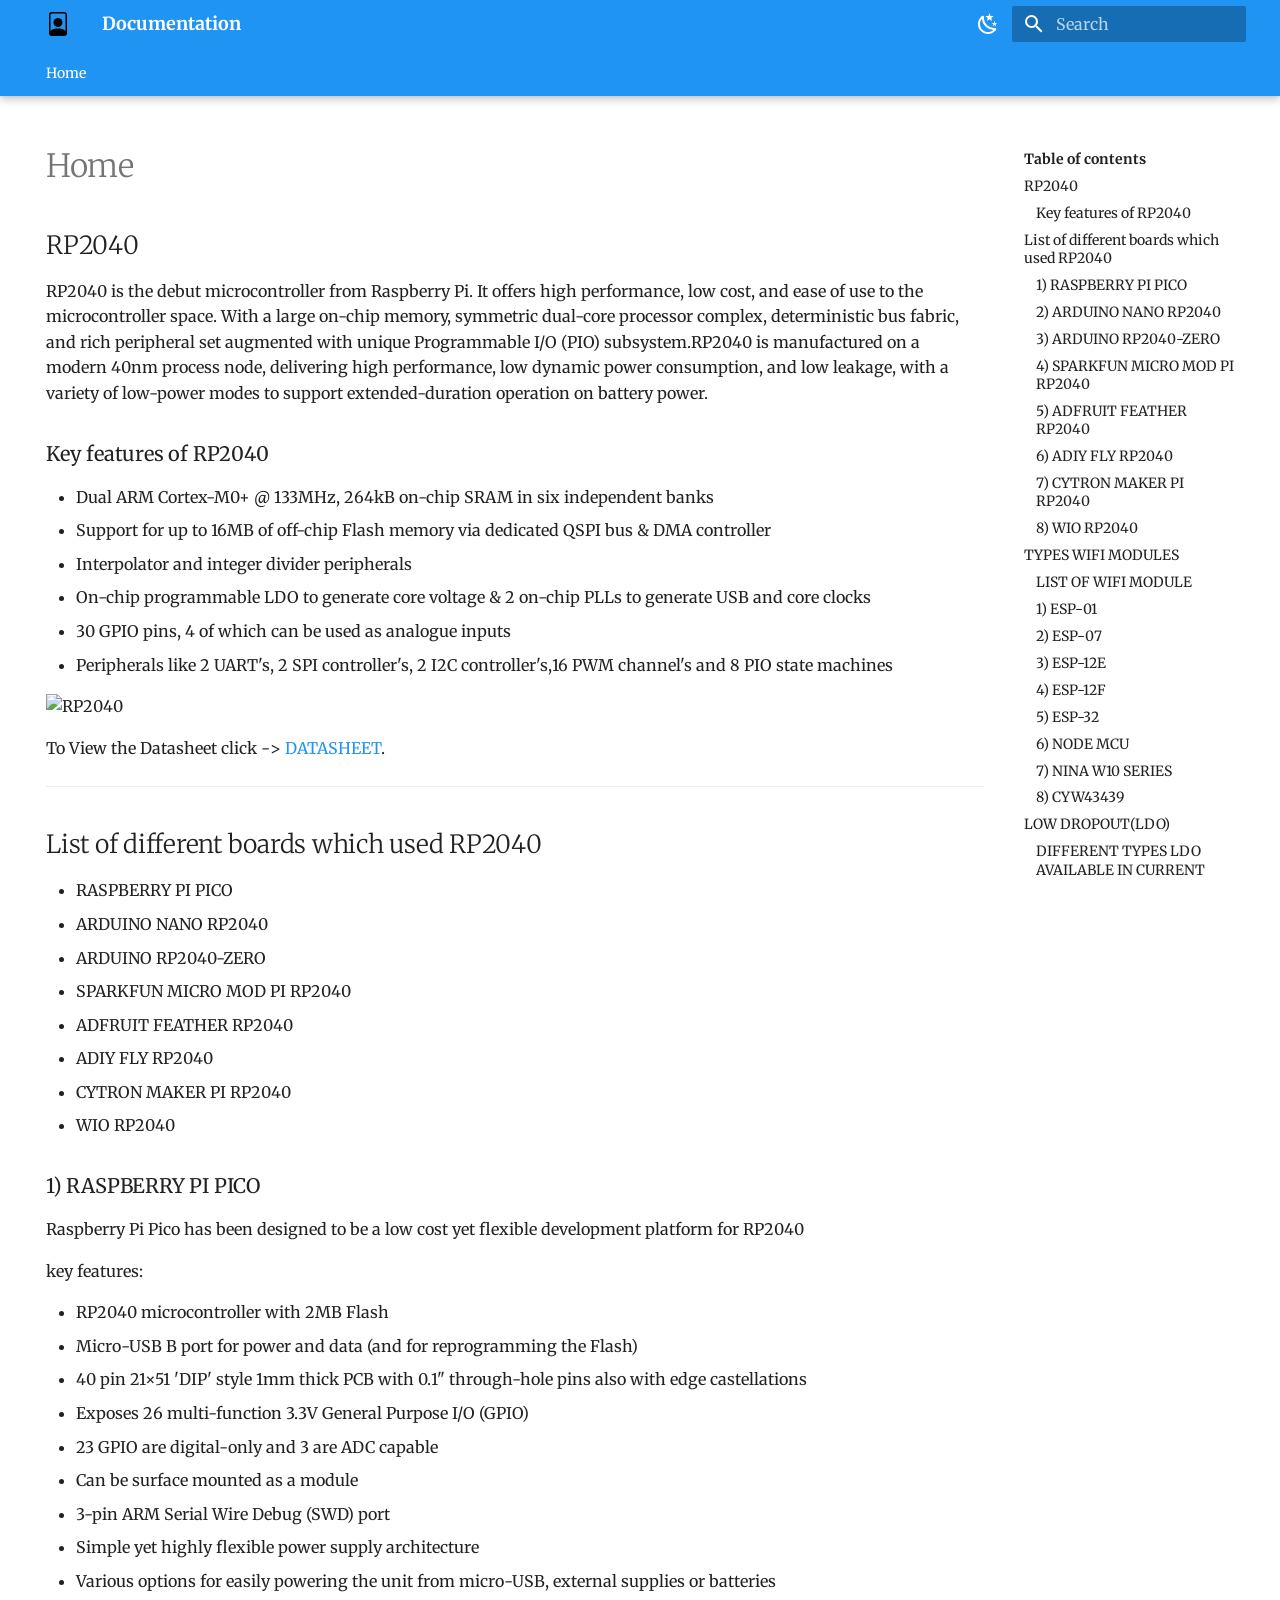
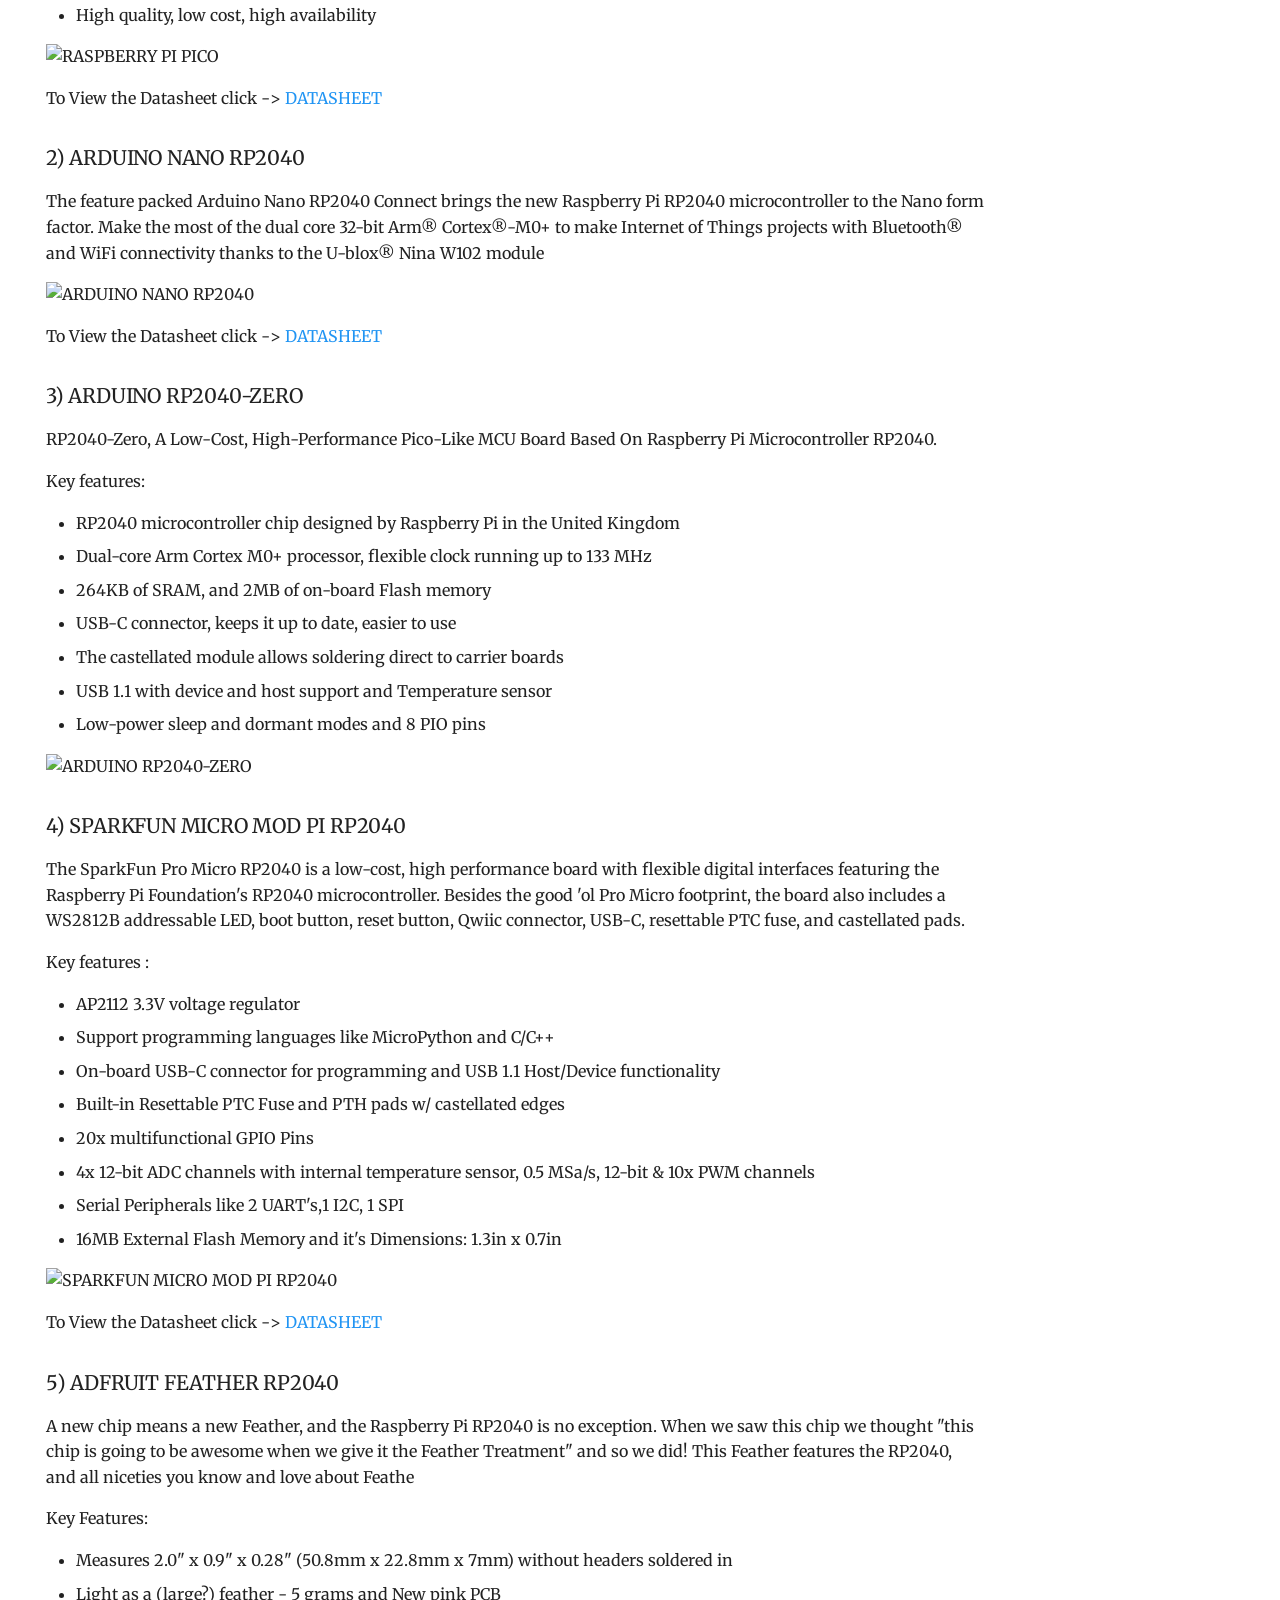
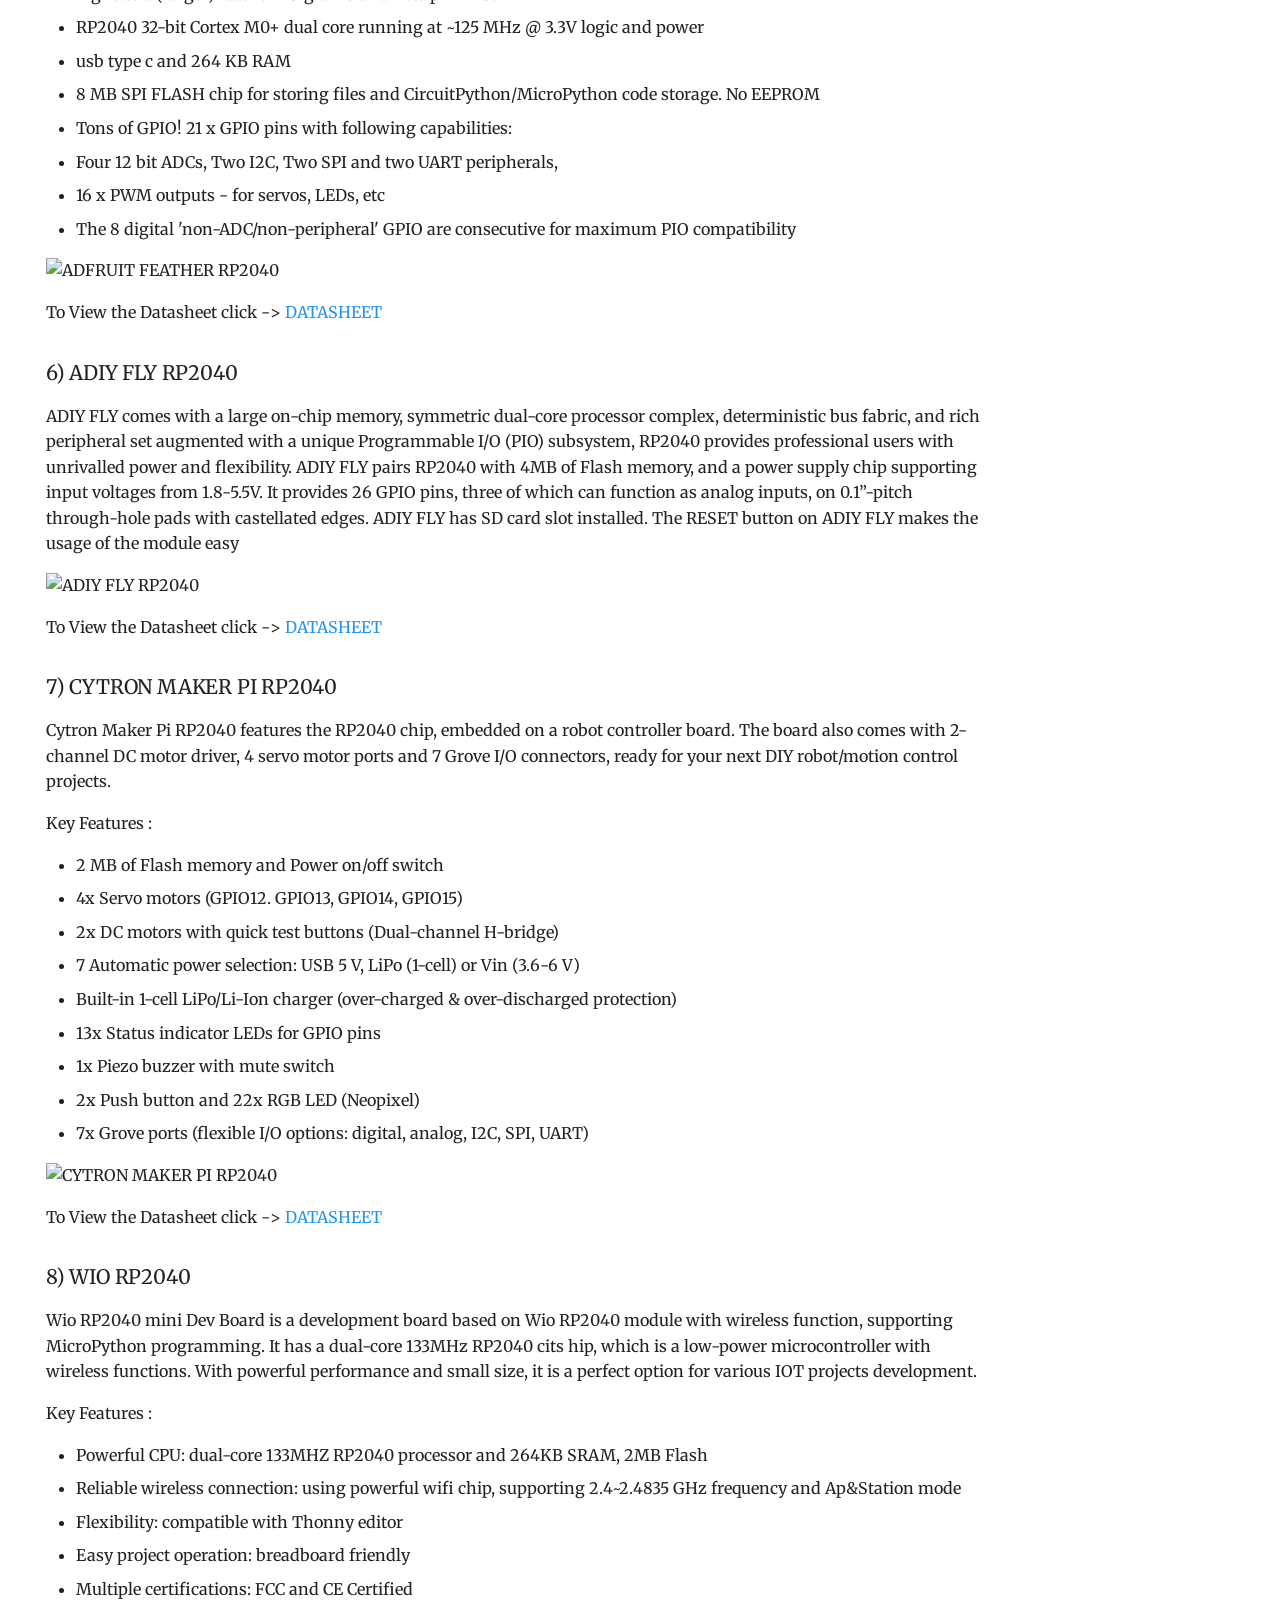
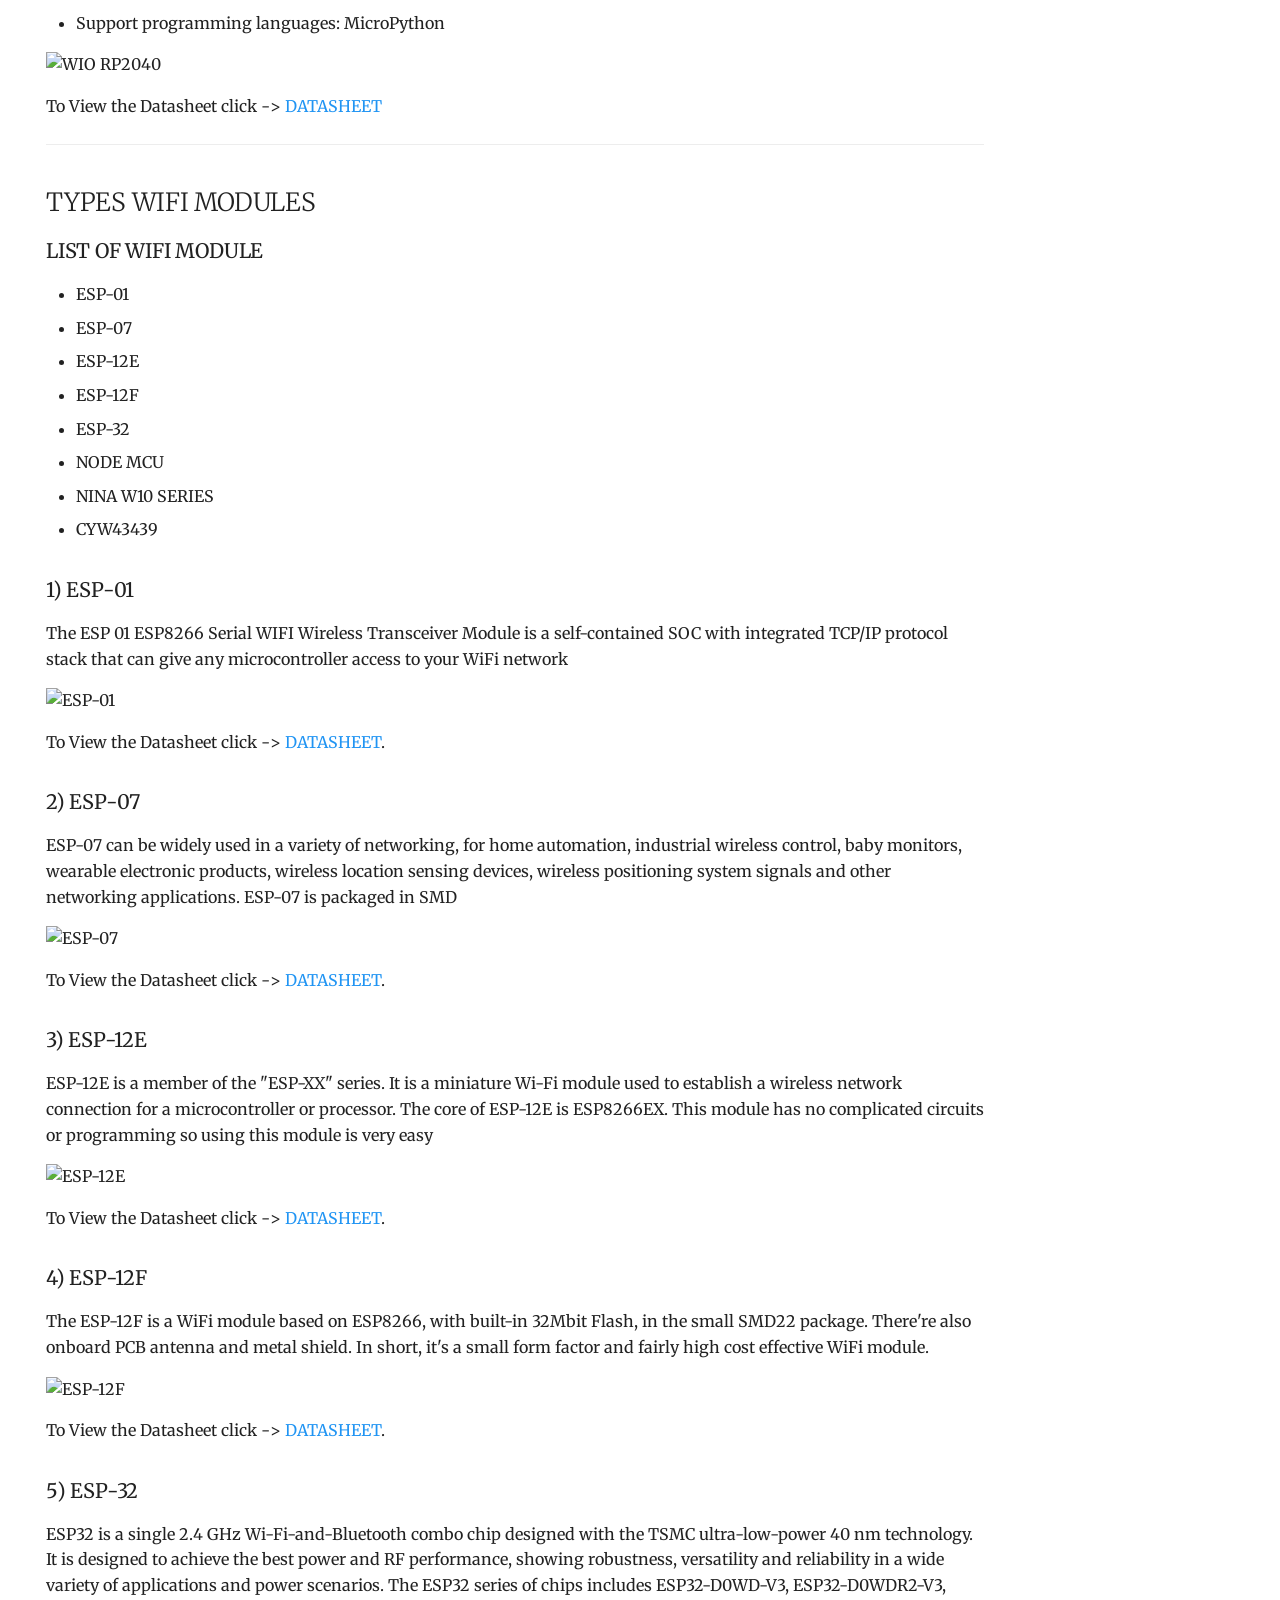
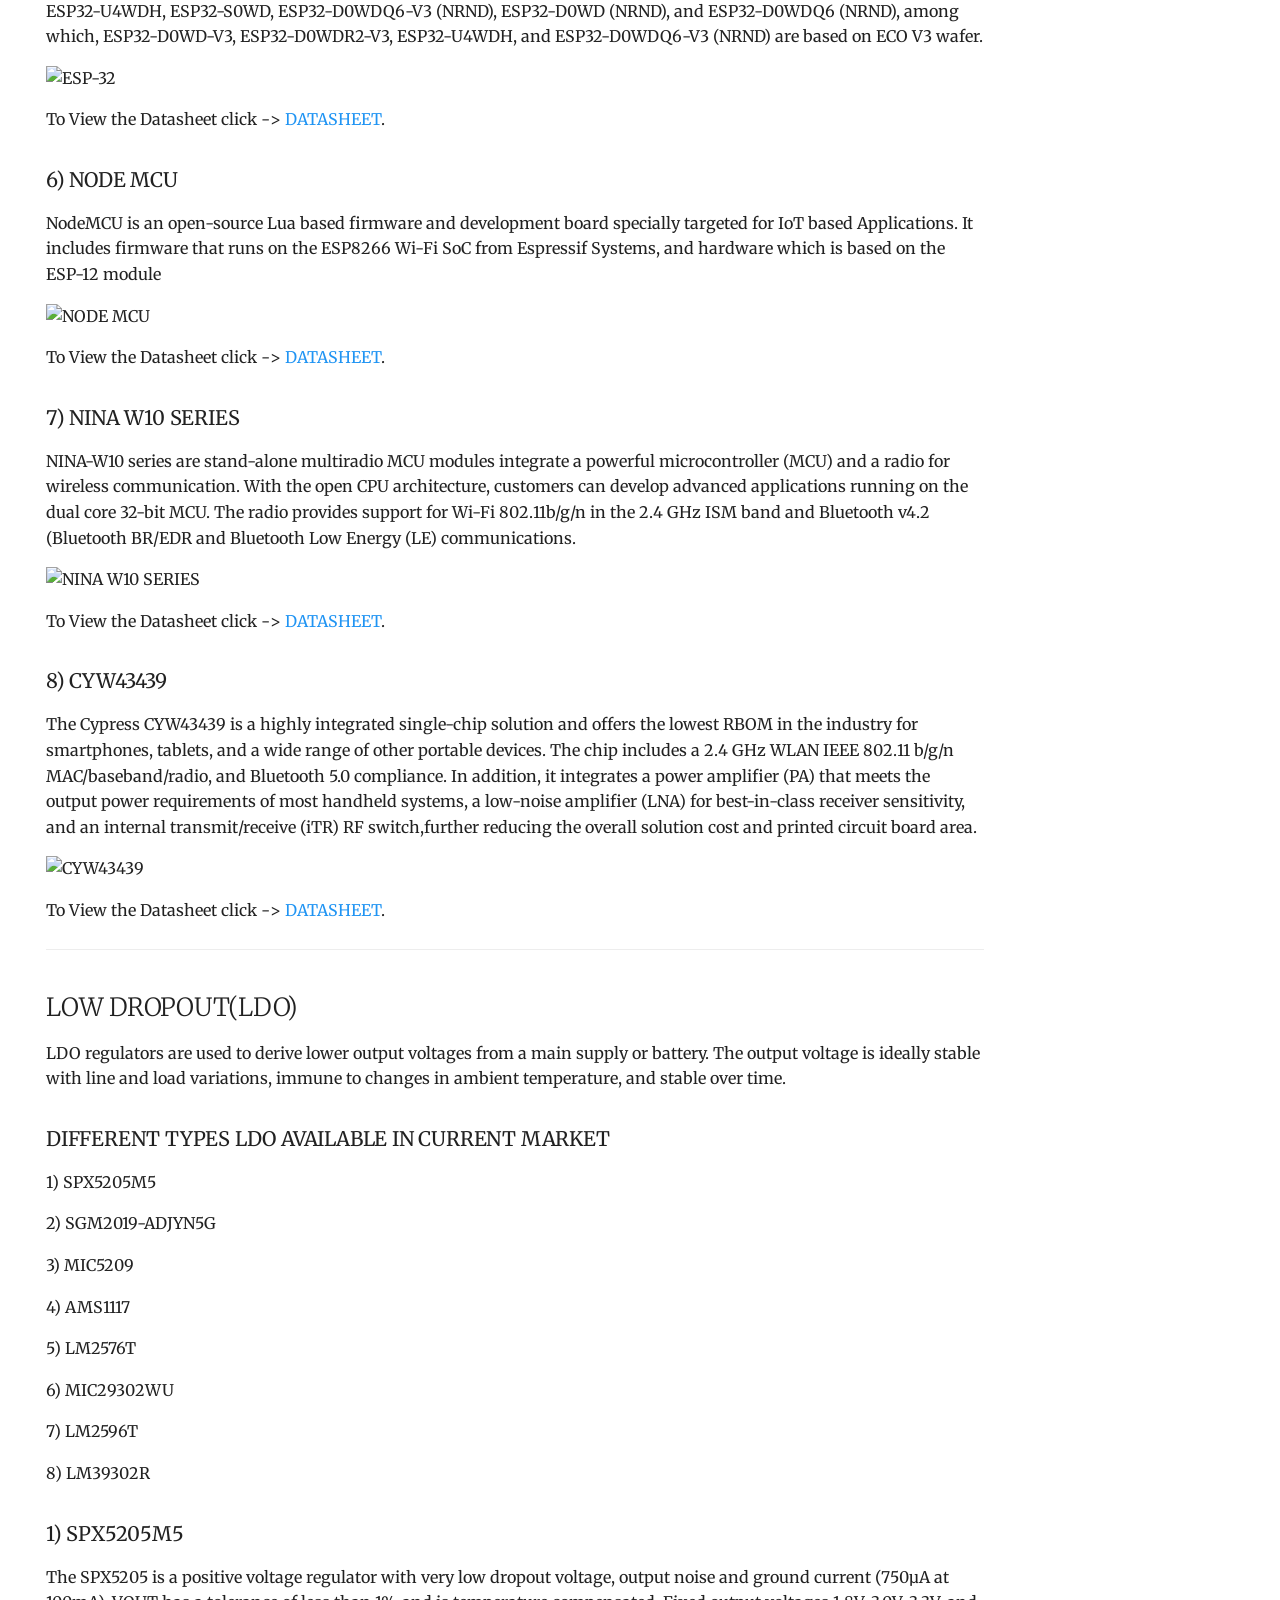
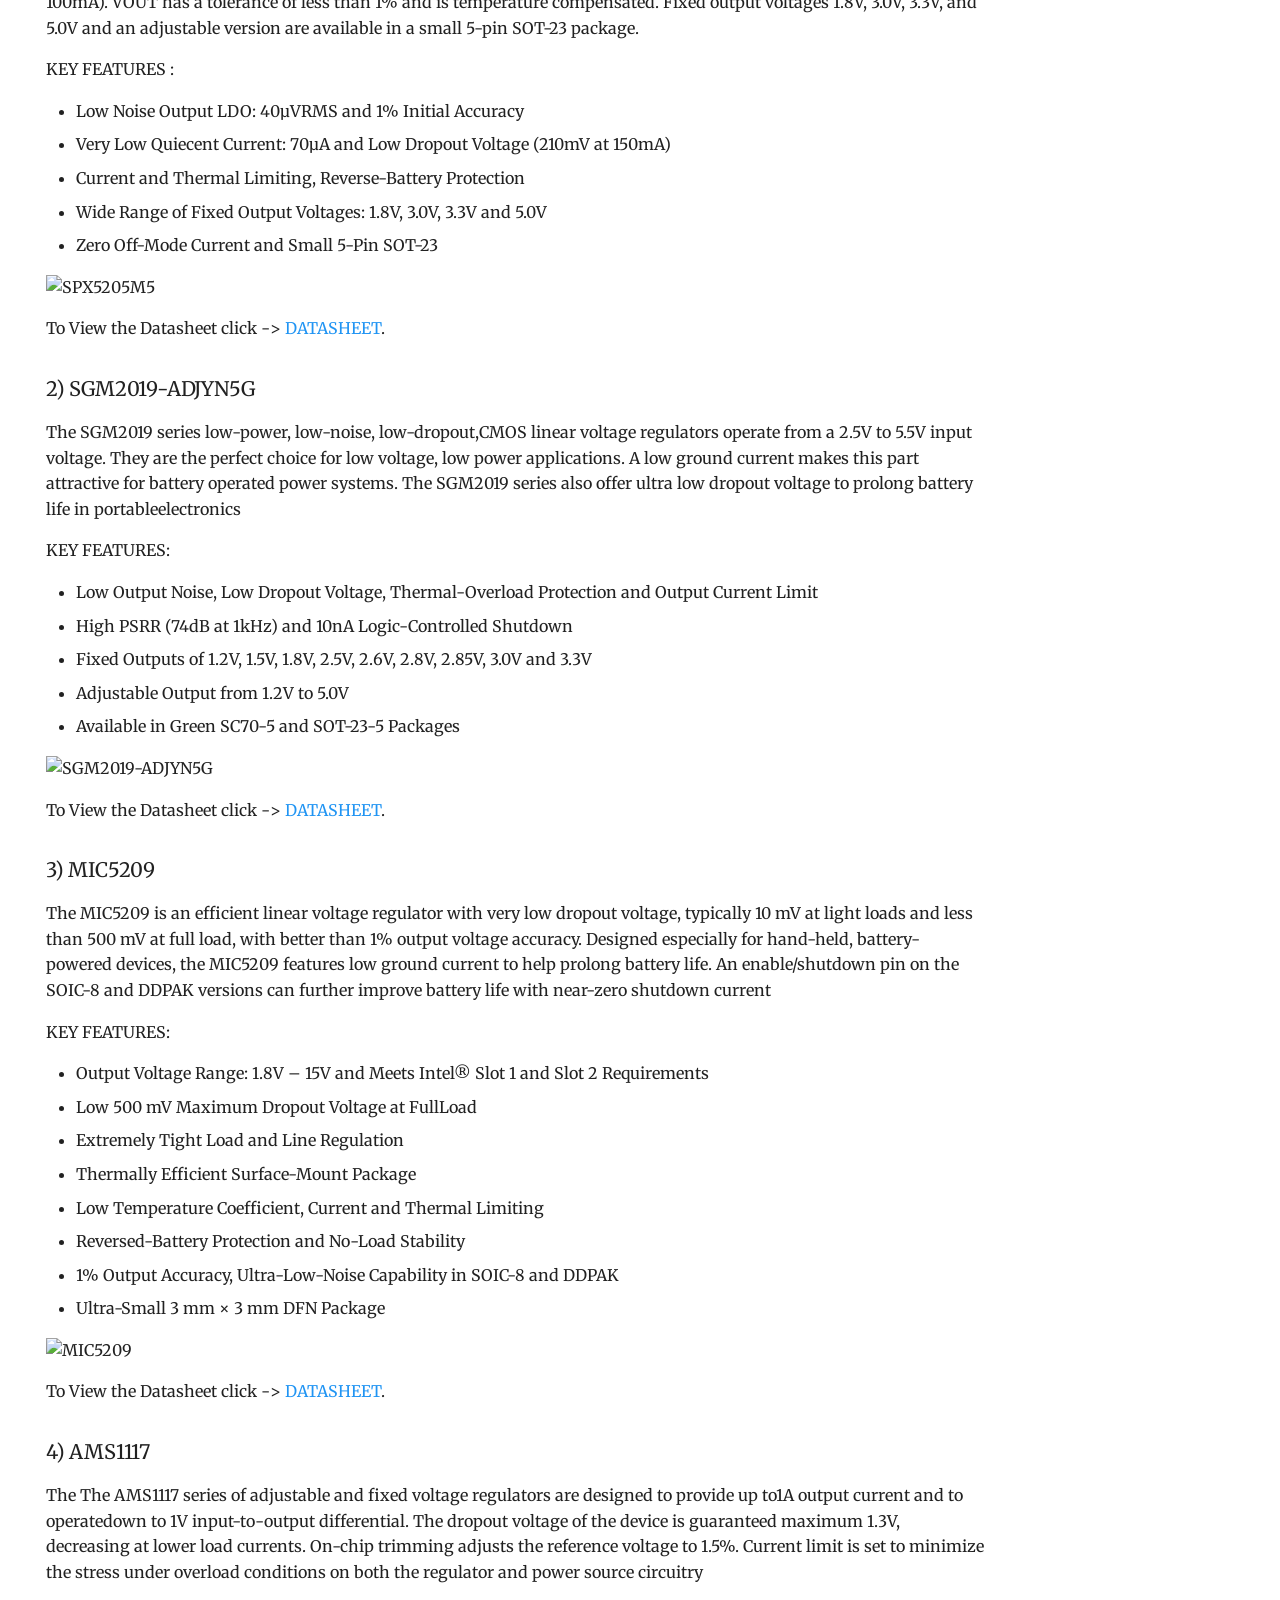
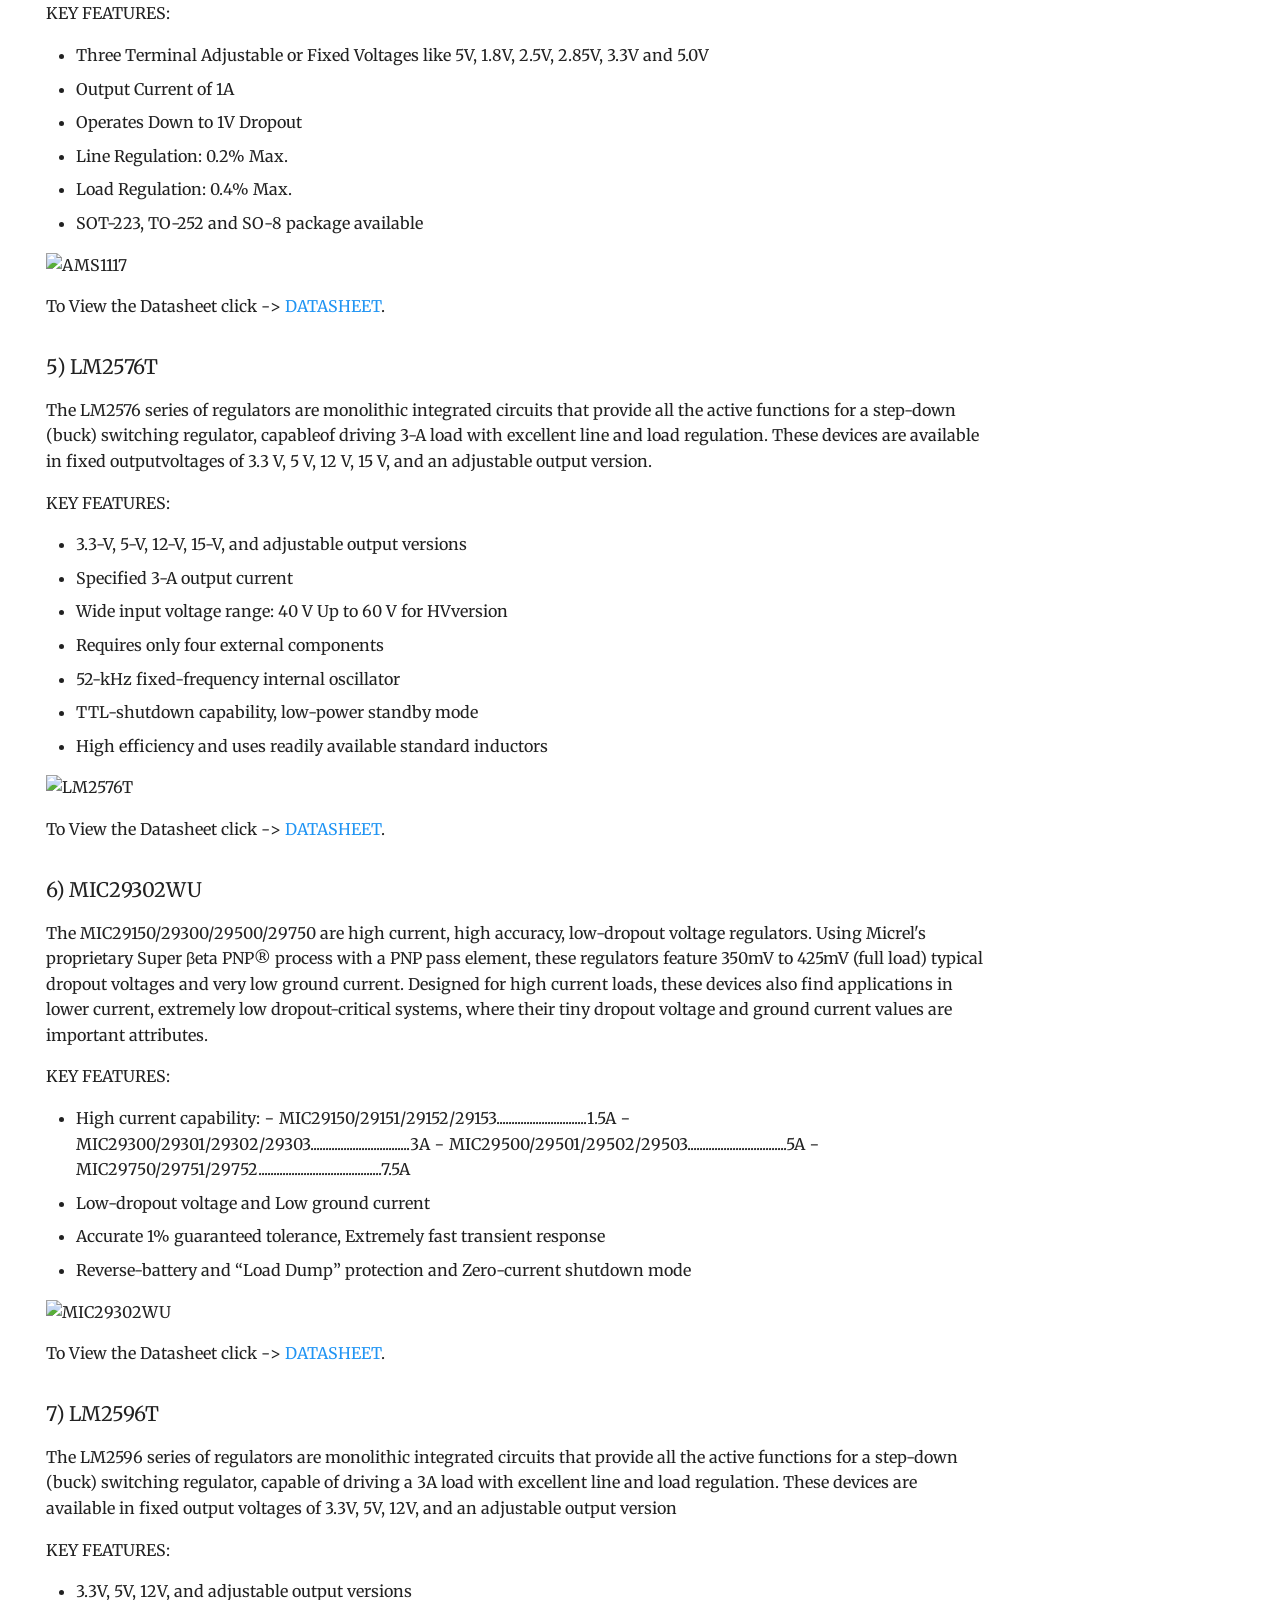
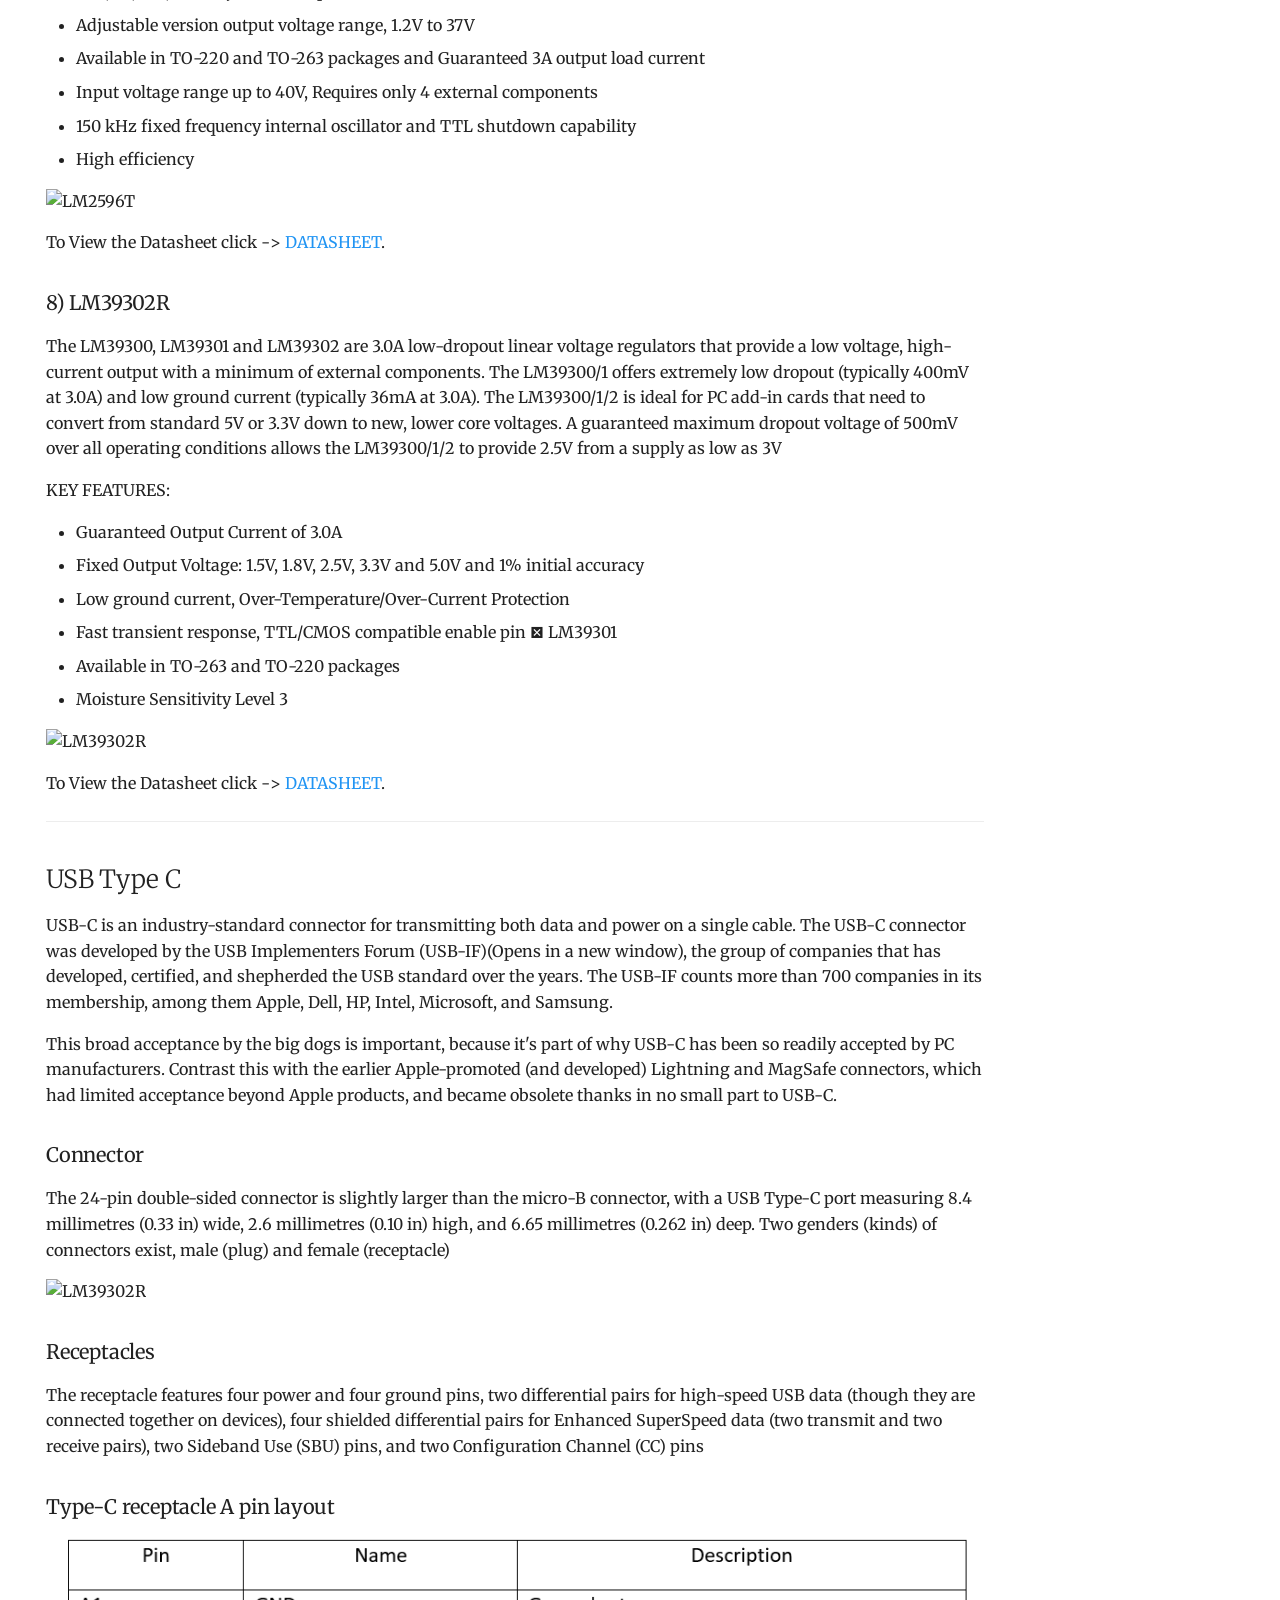
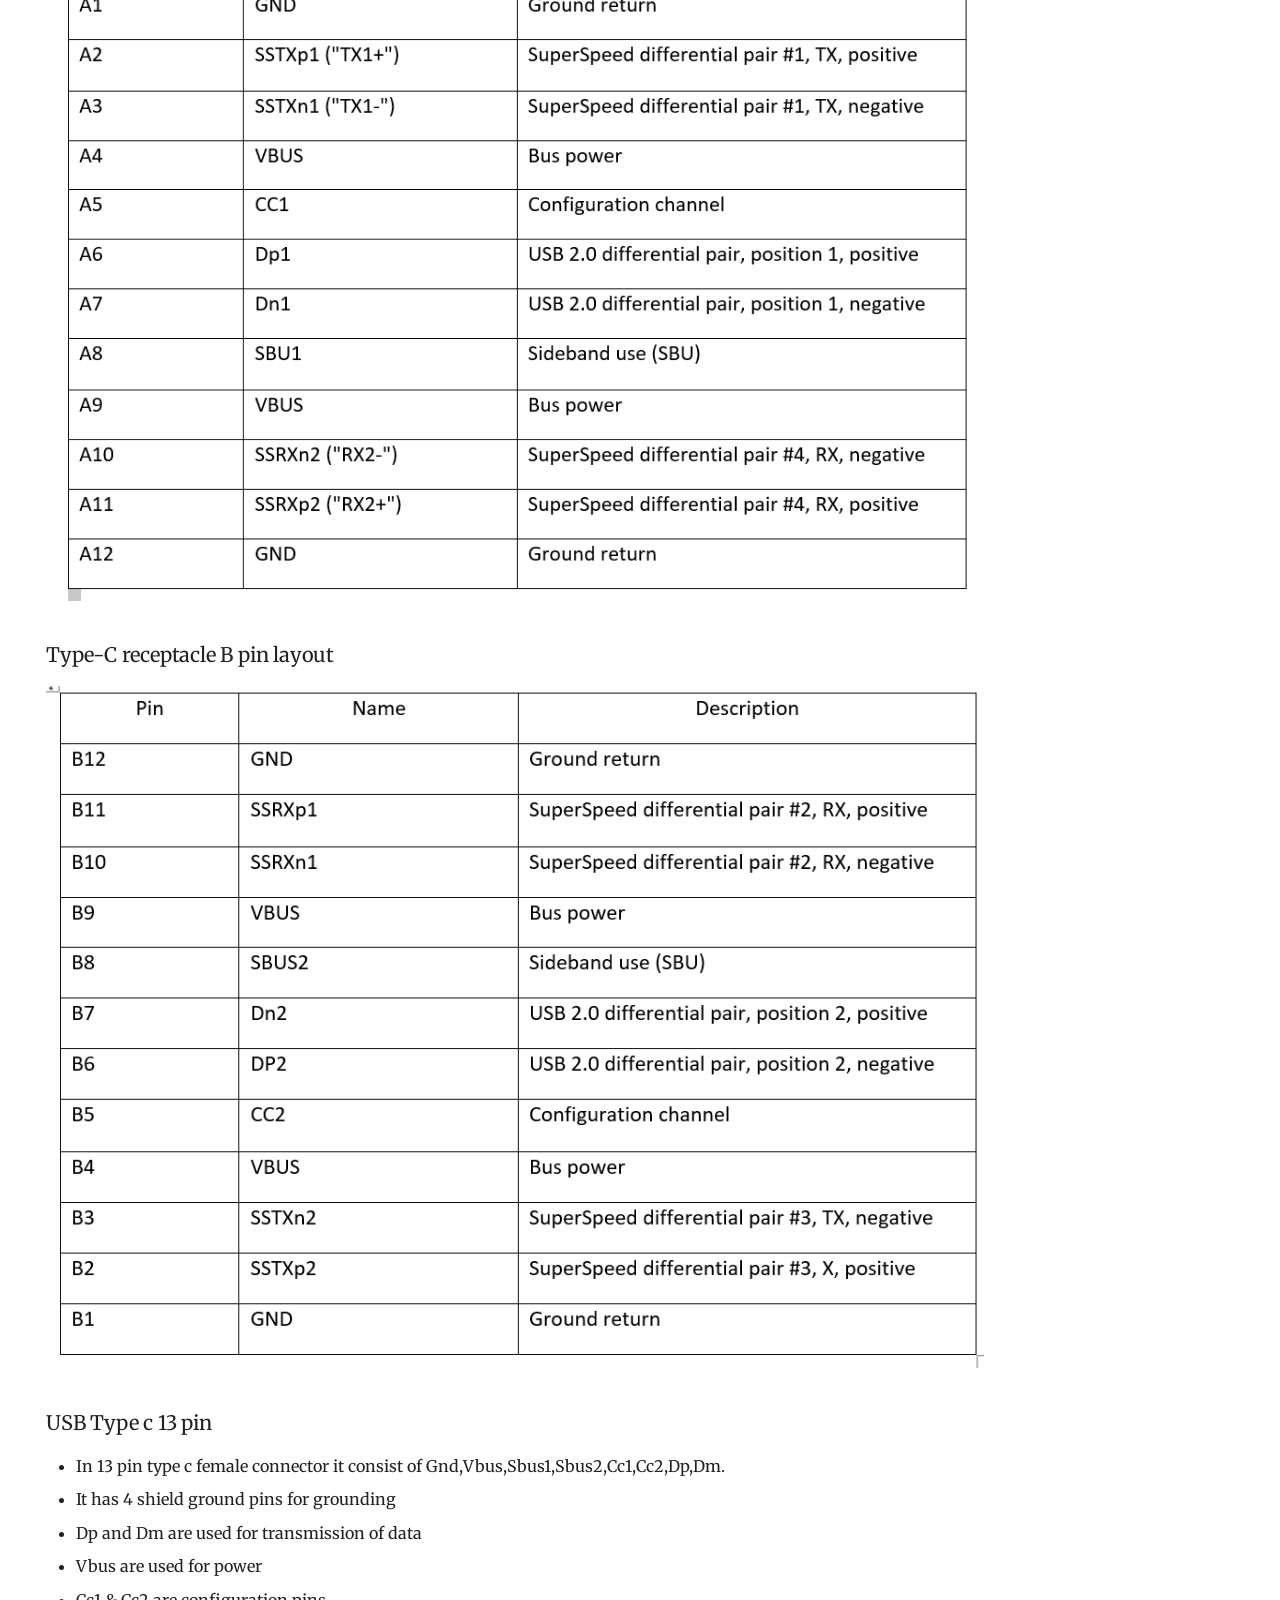
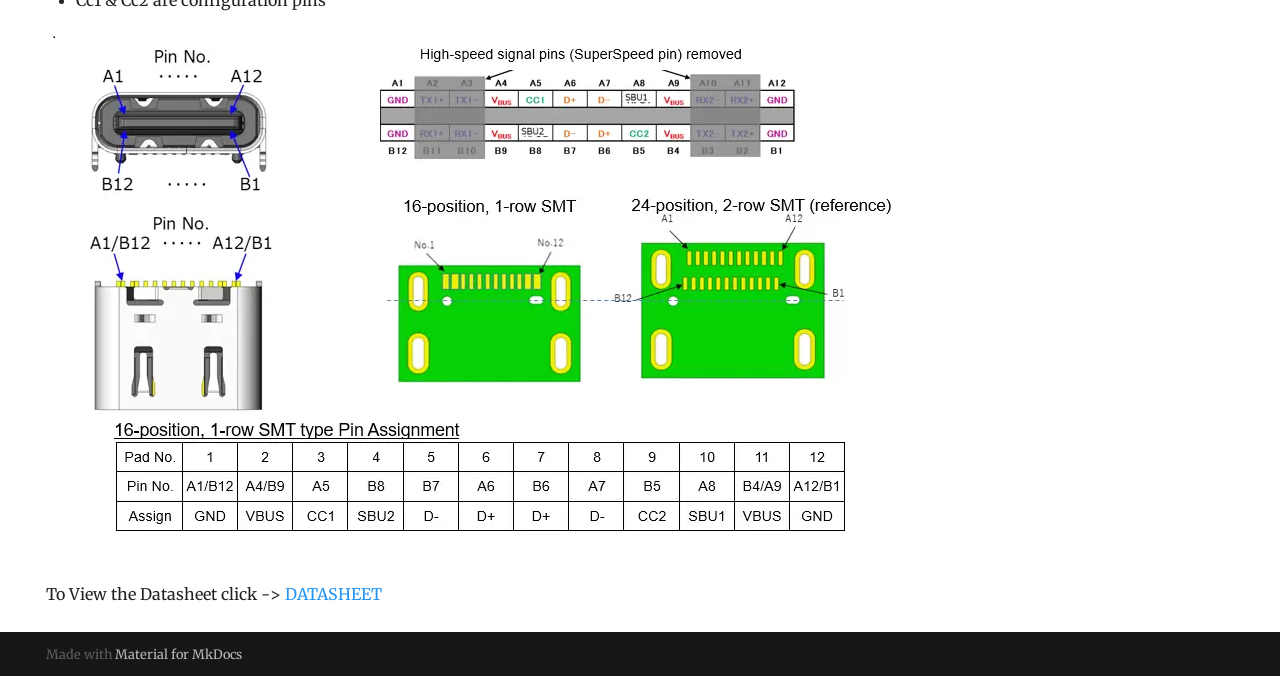
==== commit 03e13d7e: "usb" ====
--- a/site/index.html
+++ b/site/index.html
@@ -1,79 +1,897 @@
-<!DOCTYPE html>
-<html class="writer-html5" lang="en" >
-<head>
-    <meta charset="utf-8" />
-    <meta http-equiv="X-UA-Compatible" content="IE=edge" />
-    <meta name="viewport" content="width=device-width, initial-scale=1.0" /><meta name="description" content="None" />
-      <link rel="shortcut icon" href="img/favicon.ico" />
-    <title>Documentation</title>
-    <link rel="stylesheet" href="css/theme.css" />
-    <link rel="stylesheet" href="css/theme_extra.css" />
-        <link rel="stylesheet" href="https://cdnjs.cloudflare.com/ajax/libs/highlight.js/10.5.0/styles/github.min.css" />
-        <link href="stylesheets/custom.css" rel="stylesheet" />
-    
-      <script>
-        // Current page data
-        var mkdocs_page_name = "Home";
-        var mkdocs_page_input_path = "index.md";
-        var mkdocs_page_url = null;
-      </script>
-    
-    <script src="js/jquery-3.6.0.min.js" defer></script>
-    <!--[if lt IE 9]>
-      <script src="js/html5shiv.min.js"></script>
-    <![endif]-->
-      <script src="https://cdnjs.cloudflare.com/ajax/libs/highlight.js/10.5.0/highlight.min.js"></script>
-      <script>hljs.initHighlightingOnLoad();</script> 
-</head>
-
-<body class="wy-body-for-nav" role="document">
-
-  <div class="wy-grid-for-nav">
-    <nav data-toggle="wy-nav-shift" class="wy-nav-side stickynav">
-    <div class="wy-side-scroll">
-      <div class="wy-side-nav-search">
-          <a href=".">
-          <img src="file-person.svg" class="logo" alt="Logo"/>
-        </a><div role="search">
-  <form id ="rtd-search-form" class="wy-form" action="./search.html" method="get">
-      <input type="text" name="q" placeholder="Search docs" title="Type search term here" />
-  </form>
-</div>
-      </div>
-
-      <div class="wy-menu wy-menu-vertical" data-spy="affix" role="navigation" aria-label="Navigation menu">
-              <ul class="current">
-                <li class="toctree-l1 current"><a class="reference internal current" href=".">Home</a>
-    <ul class="current">
-    <li class="toctree-l2"><a class="reference internal" href="#key-features-of-rp2040">Key features of RP2040</a>
-    </li>
-    </ul>
-                </li>
-              </ul>
+
+<!doctype html>
+<html lang="en" class="no-js">
+  <head>
+    
+      <meta charset="utf-8">
+      <meta name="viewport" content="width=device-width,initial-scale=1">
+      
+      
+      
+      <link rel="icon" href="assets/images/favicon.png">
+      <meta name="generator" content="mkdocs-1.3.1, mkdocs-material-8.4.2">
+    
+    
+      
+        <title>Documentation</title>
+      
+    
+    
+      <link rel="stylesheet" href="assets/stylesheets/main.69437709.min.css">
+      
+        
+        <link rel="stylesheet" href="assets/stylesheets/palette.cbb835fc.min.css">
+        
+      
+      
+    
+    
+    
+      
+        
+        
+        <link rel="preconnect" href="https://fonts.gstatic.com" crossorigin>
+        <link rel="stylesheet" href="https://fonts.googleapis.com/css?family=Merriweather:300,300i,400,400i,700,700i%7CRoboto+Mono:400,400i,700,700i&display=fallback">
+        <style>:root{--md-text-font:"Merriweather";--md-code-font:"Roboto Mono"}</style>
+      
+    
+    
+      <link rel="stylesheet" href="stylesheets/custom.css">
+    
+    <script>__md_scope=new URL(".",location),__md_hash=e=>[...e].reduce((e,_)=>(e<<5)-e+_.charCodeAt(0),0),__md_get=(e,_=localStorage,t=__md_scope)=>JSON.parse(_.getItem(t.pathname+"."+e)),__md_set=(e,_,t=localStorage,a=__md_scope)=>{try{t.setItem(a.pathname+"."+e,JSON.stringify(_))}catch(e){}}</script>
+    
+      
+
+    
+    
+  </head>
+  
+  
+    
+    
+      
+    
+    
+    
+    
+    <body dir="ltr" data-md-color-scheme="default" data-md-color-primary="blue" data-md-color-accent="amber">
+  
+    
+    
+      <script>var palette=__md_get("__palette");if(palette&&"object"==typeof palette.color)for(var key of Object.keys(palette.color))document.body.setAttribute("data-md-color-"+key,palette.color[key])</script>
+    
+    <input class="md-toggle" data-md-toggle="drawer" type="checkbox" id="__drawer" autocomplete="off">
+    <input class="md-toggle" data-md-toggle="search" type="checkbox" id="__search" autocomplete="off">
+    <label class="md-overlay" for="__drawer"></label>
+    <div data-md-component="skip">
+      
+        
+        <a href="#rp2040" class="md-skip">
+          Skip to content
+        </a>
+      
+    </div>
+    <div data-md-component="announce">
+      
+    </div>
+    
+    
+      
+
+  
+
+<header class="md-header md-header--lifted" data-md-component="header">
+  <nav class="md-header__inner md-grid" aria-label="Header">
+    <a href="." title="Documentation" class="md-header__button md-logo" aria-label="Documentation" data-md-component="logo">
+      
+  <img src="file-person.svg" alt="logo">
+
+    </a>
+    <label class="md-header__button md-icon" for="__drawer">
+      <svg xmlns="http://www.w3.org/2000/svg" viewBox="0 0 24 24"><path d="M3 6h18v2H3V6m0 5h18v2H3v-2m0 5h18v2H3v-2Z"/></svg>
+    </label>
+    <div class="md-header__title" data-md-component="header-title">
+      <div class="md-header__ellipsis">
+        <div class="md-header__topic">
+          <span class="md-ellipsis">
+            Documentation
+          </span>
+        </div>
+        <div class="md-header__topic" data-md-component="header-topic">
+          <span class="md-ellipsis">
+            
+              Home
+            
+          </span>
+        </div>
       </div>
     </div>
+    
+      <form class="md-header__option" data-md-component="palette">
+        
+          
+          
+          <input class="md-option" data-md-color-media="(prefers-color-scheme: light)" data-md-color-scheme="default" data-md-color-primary="blue" data-md-color-accent="amber"  aria-label="Switch to dark mode"  type="radio" name="__palette" id="__palette_1">
+          
+            <label class="md-header__button md-icon" title="Switch to dark mode" for="__palette_2" hidden>
+              <svg xmlns="http://www.w3.org/2000/svg" viewBox="0 0 24 24"><path d="m17.75 4.09-2.53 1.94.91 3.06-2.63-1.81-2.63 1.81.91-3.06-2.53-1.94L12.44 4l1.06-3 1.06 3 3.19.09m3.5 6.91-1.64 1.25.59 1.98-1.7-1.17-1.7 1.17.59-1.98L15.75 11l2.06-.05L18.5 9l.69 1.95 2.06.05m-2.28 4.95c.83-.08 1.72 1.1 1.19 1.85-.32.45-.66.87-1.08 1.27C15.17 23 8.84 23 4.94 19.07c-3.91-3.9-3.91-10.24 0-14.14.4-.4.82-.76 1.27-1.08.75-.53 1.93.36 1.85 1.19-.27 2.86.69 5.83 2.89 8.02a9.96 9.96 0 0 0 8.02 2.89m-1.64 2.02a12.08 12.08 0 0 1-7.8-3.47c-2.17-2.19-3.33-5-3.49-7.82-2.81 3.14-2.7 7.96.31 10.98 3.02 3.01 7.84 3.12 10.98.31Z"/></svg>
+            </label>
+          
+        
+          
+          
+          <input class="md-option" data-md-color-media="(prefers-color-scheme: dark)" data-md-color-scheme="slate" data-md-color-primary="green" data-md-color-accent="purple"  aria-label="Switch to light mode"  type="radio" name="__palette" id="__palette_2">
+          
+            <label class="md-header__button md-icon" title="Switch to light mode" for="__palette_1" hidden>
+              <svg xmlns="http://www.w3.org/2000/svg" viewBox="0 0 24 24"><path d="M12 7a5 5 0 0 1 5 5 5 5 0 0 1-5 5 5 5 0 0 1-5-5 5 5 0 0 1 5-5m0 2a3 3 0 0 0-3 3 3 3 0 0 0 3 3 3 3 0 0 0 3-3 3 3 0 0 0-3-3m0-7 2.39 3.42C13.65 5.15 12.84 5 12 5c-.84 0-1.65.15-2.39.42L12 2M3.34 7l4.16-.35A7.2 7.2 0 0 0 5.94 8.5c-.44.74-.69 1.5-.83 2.29L3.34 7m.02 10 1.76-3.77a7.131 7.131 0 0 0 2.38 4.14L3.36 17M20.65 7l-1.77 3.79a7.023 7.023 0 0 0-2.38-4.15l4.15.36m-.01 10-4.14.36c.59-.51 1.12-1.14 1.54-1.86.42-.73.69-1.5.83-2.29L20.64 17M12 22l-2.41-3.44c.74.27 1.55.44 2.41.44.82 0 1.63-.17 2.37-.44L12 22Z"/></svg>
+            </label>
+          
+        
+      </form>
+    
+    
+    
+      <label class="md-header__button md-icon" for="__search">
+        <svg xmlns="http://www.w3.org/2000/svg" viewBox="0 0 24 24"><path d="M9.5 3A6.5 6.5 0 0 1 16 9.5c0 1.61-.59 3.09-1.56 4.23l.27.27h.79l5 5-1.5 1.5-5-5v-.79l-.27-.27A6.516 6.516 0 0 1 9.5 16 6.5 6.5 0 0 1 3 9.5 6.5 6.5 0 0 1 9.5 3m0 2C7 5 5 7 5 9.5S7 14 9.5 14 14 12 14 9.5 12 5 9.5 5Z"/></svg>
+      </label>
+      <div class="md-search" data-md-component="search" role="dialog">
+  <label class="md-search__overlay" for="__search"></label>
+  <div class="md-search__inner" role="search">
+    <form class="md-search__form" name="search">
+      <input type="text" class="md-search__input" name="query" aria-label="Search" placeholder="Search" autocapitalize="off" autocorrect="off" autocomplete="off" spellcheck="false" data-md-component="search-query" required>
+      <label class="md-search__icon md-icon" for="__search">
+        <svg xmlns="http://www.w3.org/2000/svg" viewBox="0 0 24 24"><path d="M9.5 3A6.5 6.5 0 0 1 16 9.5c0 1.61-.59 3.09-1.56 4.23l.27.27h.79l5 5-1.5 1.5-5-5v-.79l-.27-.27A6.516 6.516 0 0 1 9.5 16 6.5 6.5 0 0 1 3 9.5 6.5 6.5 0 0 1 9.5 3m0 2C7 5 5 7 5 9.5S7 14 9.5 14 14 12 14 9.5 12 5 9.5 5Z"/></svg>
+        <svg xmlns="http://www.w3.org/2000/svg" viewBox="0 0 24 24"><path d="M20 11v2H8l5.5 5.5-1.42 1.42L4.16 12l7.92-7.92L13.5 5.5 8 11h12Z"/></svg>
+      </label>
+      <nav class="md-search__options" aria-label="Search">
+        
+        <button type="reset" class="md-search__icon md-icon" aria-label="Clear" tabindex="-1">
+          <svg xmlns="http://www.w3.org/2000/svg" viewBox="0 0 24 24"><path d="M19 6.41 17.59 5 12 10.59 6.41 5 5 6.41 10.59 12 5 17.59 6.41 19 12 13.41 17.59 19 19 17.59 13.41 12 19 6.41Z"/></svg>
+        </button>
+      </nav>
+      
+    </form>
+    <div class="md-search__output">
+      <div class="md-search__scrollwrap" data-md-scrollfix>
+        <div class="md-search-result" data-md-component="search-result">
+          <div class="md-search-result__meta">
+            Initializing search
+          </div>
+          <ol class="md-search-result__list"></ol>
+        </div>
+      </div>
+    </div>
+  </div>
+</div>
+    
+    
+  </nav>
+  
+    
+      
+<nav class="md-tabs" aria-label="Tabs" data-md-component="tabs">
+  <div class="md-tabs__inner md-grid">
+    <ul class="md-tabs__list">
+      
+        
+  
+  
+    
+  
+
+
+  <li class="md-tabs__item">
+    <a href="." class="md-tabs__link md-tabs__link--active">
+      Home
+    </a>
+  </li>
+
+      
+    </ul>
+  </div>
+</nav>
+    
+  
+</header>
+    
+    <div class="md-container" data-md-component="container">
+      
+      
+        
+      
+      <main class="md-main" data-md-component="main">
+        <div class="md-main__inner md-grid">
+          
+            
+              
+                
+              
+              <div class="md-sidebar md-sidebar--primary" data-md-component="sidebar" data-md-type="navigation" hidden>
+                <div class="md-sidebar__scrollwrap">
+                  <div class="md-sidebar__inner">
+                    
+
+  
+
+
+<nav class="md-nav md-nav--primary md-nav--lifted" aria-label="Navigation" data-md-level="0">
+  <label class="md-nav__title" for="__drawer">
+    <a href="." title="Documentation" class="md-nav__button md-logo" aria-label="Documentation" data-md-component="logo">
+      
+  <img src="file-person.svg" alt="logo">
+
+    </a>
+    Documentation
+  </label>
+  
+  <ul class="md-nav__list" data-md-scrollfix>
+    
+      
+      
+      
+
+  
+  
+    
+  
+  
+    <li class="md-nav__item md-nav__item--active">
+      
+      <input class="md-nav__toggle md-toggle" data-md-toggle="toc" type="checkbox" id="__toc">
+      
+      
+      
+        <label class="md-nav__link md-nav__link--active" for="__toc">
+          Home
+          <span class="md-nav__icon md-icon"></span>
+        </label>
+      
+      <a href="." class="md-nav__link md-nav__link--active">
+        Home
+      </a>
+      
+        
+
+<nav class="md-nav md-nav--secondary" aria-label="Table of contents">
+  
+  
+  
+  
+    <label class="md-nav__title" for="__toc">
+      <span class="md-nav__icon md-icon"></span>
+      Table of contents
+    </label>
+    <ul class="md-nav__list" data-md-component="toc" data-md-scrollfix>
+      
+        <li class="md-nav__item">
+  <a href="#rp2040" class="md-nav__link">
+    RP2040
+  </a>
+  
+    <nav class="md-nav" aria-label="RP2040">
+      <ul class="md-nav__list">
+        
+          <li class="md-nav__item">
+  <a href="#key-features-of-rp2040" class="md-nav__link">
+    Key features of RP2040
+  </a>
+  
+</li>
+        
+      </ul>
     </nav>
-
-    <section data-toggle="wy-nav-shift" class="wy-nav-content-wrap">
-      <nav class="wy-nav-top" role="navigation" aria-label="Mobile navigation menu">
-          <i data-toggle="wy-nav-top" class="fa fa-bars"></i>
-          <a href=".">Documentation</a>
-        
-      </nav>
-      <div class="wy-nav-content">
-        <div class="rst-content"><div role="navigation" aria-label="breadcrumbs navigation">
-  <ul class="wy-breadcrumbs">
-    <li><a href="." class="icon icon-home" alt="Docs"></a> &raquo;</li>
-      <li>Home</li>
-    <li class="wy-breadcrumbs-aside">
+  
+</li>
+      
+        <li class="md-nav__item">
+  <a href="#list-of-different-boards-which-used-rp2040" class="md-nav__link">
+    List of different boards which used RP2040
+  </a>
+  
+    <nav class="md-nav" aria-label="List of different boards which used RP2040">
+      <ul class="md-nav__list">
+        
+          <li class="md-nav__item">
+  <a href="#1-raspberry-pi-pico" class="md-nav__link">
+    1) RASPBERRY PI PICO
+  </a>
+  
+</li>
+        
+          <li class="md-nav__item">
+  <a href="#2-arduino-nano-rp2040" class="md-nav__link">
+    2) ARDUINO NANO RP2040
+  </a>
+  
+</li>
+        
+          <li class="md-nav__item">
+  <a href="#3-arduino-rp2040-zero" class="md-nav__link">
+    3) ARDUINO RP2040-ZERO
+  </a>
+  
+</li>
+        
+          <li class="md-nav__item">
+  <a href="#4-sparkfun-micro-mod-pi-rp2040" class="md-nav__link">
+    4) SPARKFUN MICRO MOD PI RP2040
+  </a>
+  
+</li>
+        
+          <li class="md-nav__item">
+  <a href="#5-adfruit-feather-rp2040" class="md-nav__link">
+    5) ADFRUIT FEATHER RP2040
+  </a>
+  
+</li>
+        
+          <li class="md-nav__item">
+  <a href="#6-adiy-fly-rp2040" class="md-nav__link">
+    6) ADIY FLY RP2040
+  </a>
+  
+</li>
+        
+          <li class="md-nav__item">
+  <a href="#7-cytron-maker-pi-rp2040" class="md-nav__link">
+    7) CYTRON MAKER PI RP2040
+  </a>
+  
+</li>
+        
+          <li class="md-nav__item">
+  <a href="#8-wio-rp2040" class="md-nav__link">
+    8) WIO RP2040
+  </a>
+  
+</li>
+        
+      </ul>
+    </nav>
+  
+</li>
+      
+        <li class="md-nav__item">
+  <a href="#types-wifi-modules" class="md-nav__link">
+    TYPES WIFI MODULES
+  </a>
+  
+    <nav class="md-nav" aria-label="TYPES WIFI MODULES">
+      <ul class="md-nav__list">
+        
+          <li class="md-nav__item">
+  <a href="#list-of-wifi-module" class="md-nav__link">
+    LIST OF WIFI MODULE
+  </a>
+  
+</li>
+        
+          <li class="md-nav__item">
+  <a href="#1-esp-01" class="md-nav__link">
+    1) ESP-01
+  </a>
+  
+</li>
+        
+          <li class="md-nav__item">
+  <a href="#2-esp-07" class="md-nav__link">
+    2) ESP-07
+  </a>
+  
+</li>
+        
+          <li class="md-nav__item">
+  <a href="#3-esp-12e" class="md-nav__link">
+    3) ESP-12E
+  </a>
+  
+</li>
+        
+          <li class="md-nav__item">
+  <a href="#4-esp-12f" class="md-nav__link">
+    4) ESP-12F
+  </a>
+  
+</li>
+        
+          <li class="md-nav__item">
+  <a href="#5-esp-32" class="md-nav__link">
+    5) ESP-32
+  </a>
+  
+</li>
+        
+          <li class="md-nav__item">
+  <a href="#6-node-mcu" class="md-nav__link">
+    6) NODE MCU
+  </a>
+  
+</li>
+        
+          <li class="md-nav__item">
+  <a href="#7-nina-w10-series" class="md-nav__link">
+    7) NINA W10 SERIES
+  </a>
+  
+</li>
+        
+          <li class="md-nav__item">
+  <a href="#8-cyw43439" class="md-nav__link">
+    8) CYW43439
+  </a>
+  
+</li>
+        
+      </ul>
+    </nav>
+  
+</li>
+      
+        <li class="md-nav__item">
+  <a href="#low-dropoutldo" class="md-nav__link">
+    LOW DROPOUT(LDO)
+  </a>
+  
+    <nav class="md-nav" aria-label="LOW DROPOUT(LDO)">
+      <ul class="md-nav__list">
+        
+          <li class="md-nav__item">
+  <a href="#different-types-ldo-available-in-current-market" class="md-nav__link">
+    DIFFERENT TYPES LDO AVAILABLE IN CURRENT MARKET
+  </a>
+  
+</li>
+        
+          <li class="md-nav__item">
+  <a href="#1-spx5205m5" class="md-nav__link">
+    1) SPX5205M5
+  </a>
+  
+</li>
+        
+          <li class="md-nav__item">
+  <a href="#2-sgm2019-adjyn5g" class="md-nav__link">
+    2) SGM2019-ADJYN5G
+  </a>
+  
+</li>
+        
+          <li class="md-nav__item">
+  <a href="#3-mic5209" class="md-nav__link">
+    3) MIC5209
+  </a>
+  
+</li>
+        
+          <li class="md-nav__item">
+  <a href="#4-ams1117" class="md-nav__link">
+    4) AMS1117
+  </a>
+  
+</li>
+        
+          <li class="md-nav__item">
+  <a href="#5-lm2576t" class="md-nav__link">
+    5) LM2576T
+  </a>
+  
+</li>
+        
+          <li class="md-nav__item">
+  <a href="#6-mic29302wu" class="md-nav__link">
+    6) MIC29302WU
+  </a>
+  
+</li>
+        
+          <li class="md-nav__item">
+  <a href="#7-lm2596t" class="md-nav__link">
+    7) LM2596T
+  </a>
+  
+</li>
+        
+          <li class="md-nav__item">
+  <a href="#8-lm39302r" class="md-nav__link">
+    8) LM39302R
+  </a>
+  
+</li>
+        
+      </ul>
+    </nav>
+  
+</li>
+      
+        <li class="md-nav__item">
+  <a href="#usb-type-c" class="md-nav__link">
+    USB Type C
+  </a>
+  
+    <nav class="md-nav" aria-label="USB Type C">
+      <ul class="md-nav__list">
+        
+          <li class="md-nav__item">
+  <a href="#connector" class="md-nav__link">
+    Connector
+  </a>
+  
+</li>
+        
+          <li class="md-nav__item">
+  <a href="#receptacles" class="md-nav__link">
+    Receptacles
+  </a>
+  
+</li>
+        
+          <li class="md-nav__item">
+  <a href="#type-c-receptacle-a-pin-layout" class="md-nav__link">
+    Type-C receptacle A pin layout
+  </a>
+  
+</li>
+        
+          <li class="md-nav__item">
+  <a href="#type-c-receptacle-b-pin-layout" class="md-nav__link">
+    Type-C receptacle B pin layout
+  </a>
+  
+</li>
+        
+          <li class="md-nav__item">
+  <a href="#usb-type-c-13-pin" class="md-nav__link">
+    USB Type c 13 pin
+  </a>
+  
+</li>
+        
+      </ul>
+    </nav>
+  
+</li>
+      
+    </ul>
+  
+</nav>
+      
     </li>
+  
+
+    
   </ul>
-  <hr/>
-</div>
-          <div role="main" class="document" itemscope="itemscope" itemtype="http://schema.org/Article">
-            <div class="section" itemprop="articleBody">
+</nav>
+                  </div>
+                </div>
+              </div>
+            
+            
               
-                <h2 id="rp2040">RP2040</h2>
+                
+              
+              <div class="md-sidebar md-sidebar--secondary" data-md-component="sidebar" data-md-type="toc" >
+                <div class="md-sidebar__scrollwrap">
+                  <div class="md-sidebar__inner">
+                    
+
+<nav class="md-nav md-nav--secondary" aria-label="Table of contents">
+  
+  
+  
+  
+    <label class="md-nav__title" for="__toc">
+      <span class="md-nav__icon md-icon"></span>
+      Table of contents
+    </label>
+    <ul class="md-nav__list" data-md-component="toc" data-md-scrollfix>
+      
+        <li class="md-nav__item">
+  <a href="#rp2040" class="md-nav__link">
+    RP2040
+  </a>
+  
+    <nav class="md-nav" aria-label="RP2040">
+      <ul class="md-nav__list">
+        
+          <li class="md-nav__item">
+  <a href="#key-features-of-rp2040" class="md-nav__link">
+    Key features of RP2040
+  </a>
+  
+</li>
+        
+      </ul>
+    </nav>
+  
+</li>
+      
+        <li class="md-nav__item">
+  <a href="#list-of-different-boards-which-used-rp2040" class="md-nav__link">
+    List of different boards which used RP2040
+  </a>
+  
+    <nav class="md-nav" aria-label="List of different boards which used RP2040">
+      <ul class="md-nav__list">
+        
+          <li class="md-nav__item">
+  <a href="#1-raspberry-pi-pico" class="md-nav__link">
+    1) RASPBERRY PI PICO
+  </a>
+  
+</li>
+        
+          <li class="md-nav__item">
+  <a href="#2-arduino-nano-rp2040" class="md-nav__link">
+    2) ARDUINO NANO RP2040
+  </a>
+  
+</li>
+        
+          <li class="md-nav__item">
+  <a href="#3-arduino-rp2040-zero" class="md-nav__link">
+    3) ARDUINO RP2040-ZERO
+  </a>
+  
+</li>
+        
+          <li class="md-nav__item">
+  <a href="#4-sparkfun-micro-mod-pi-rp2040" class="md-nav__link">
+    4) SPARKFUN MICRO MOD PI RP2040
+  </a>
+  
+</li>
+        
+          <li class="md-nav__item">
+  <a href="#5-adfruit-feather-rp2040" class="md-nav__link">
+    5) ADFRUIT FEATHER RP2040
+  </a>
+  
+</li>
+        
+          <li class="md-nav__item">
+  <a href="#6-adiy-fly-rp2040" class="md-nav__link">
+    6) ADIY FLY RP2040
+  </a>
+  
+</li>
+        
+          <li class="md-nav__item">
+  <a href="#7-cytron-maker-pi-rp2040" class="md-nav__link">
+    7) CYTRON MAKER PI RP2040
+  </a>
+  
+</li>
+        
+          <li class="md-nav__item">
+  <a href="#8-wio-rp2040" class="md-nav__link">
+    8) WIO RP2040
+  </a>
+  
+</li>
+        
+      </ul>
+    </nav>
+  
+</li>
+      
+        <li class="md-nav__item">
+  <a href="#types-wifi-modules" class="md-nav__link">
+    TYPES WIFI MODULES
+  </a>
+  
+    <nav class="md-nav" aria-label="TYPES WIFI MODULES">
+      <ul class="md-nav__list">
+        
+          <li class="md-nav__item">
+  <a href="#list-of-wifi-module" class="md-nav__link">
+    LIST OF WIFI MODULE
+  </a>
+  
+</li>
+        
+          <li class="md-nav__item">
+  <a href="#1-esp-01" class="md-nav__link">
+    1) ESP-01
+  </a>
+  
+</li>
+        
+          <li class="md-nav__item">
+  <a href="#2-esp-07" class="md-nav__link">
+    2) ESP-07
+  </a>
+  
+</li>
+        
+          <li class="md-nav__item">
+  <a href="#3-esp-12e" class="md-nav__link">
+    3) ESP-12E
+  </a>
+  
+</li>
+        
+          <li class="md-nav__item">
+  <a href="#4-esp-12f" class="md-nav__link">
+    4) ESP-12F
+  </a>
+  
+</li>
+        
+          <li class="md-nav__item">
+  <a href="#5-esp-32" class="md-nav__link">
+    5) ESP-32
+  </a>
+  
+</li>
+        
+          <li class="md-nav__item">
+  <a href="#6-node-mcu" class="md-nav__link">
+    6) NODE MCU
+  </a>
+  
+</li>
+        
+          <li class="md-nav__item">
+  <a href="#7-nina-w10-series" class="md-nav__link">
+    7) NINA W10 SERIES
+  </a>
+  
+</li>
+        
+          <li class="md-nav__item">
+  <a href="#8-cyw43439" class="md-nav__link">
+    8) CYW43439
+  </a>
+  
+</li>
+        
+      </ul>
+    </nav>
+  
+</li>
+      
+        <li class="md-nav__item">
+  <a href="#low-dropoutldo" class="md-nav__link">
+    LOW DROPOUT(LDO)
+  </a>
+  
+    <nav class="md-nav" aria-label="LOW DROPOUT(LDO)">
+      <ul class="md-nav__list">
+        
+          <li class="md-nav__item">
+  <a href="#different-types-ldo-available-in-current-market" class="md-nav__link">
+    DIFFERENT TYPES LDO AVAILABLE IN CURRENT MARKET
+  </a>
+  
+</li>
+        
+          <li class="md-nav__item">
+  <a href="#1-spx5205m5" class="md-nav__link">
+    1) SPX5205M5
+  </a>
+  
+</li>
+        
+          <li class="md-nav__item">
+  <a href="#2-sgm2019-adjyn5g" class="md-nav__link">
+    2) SGM2019-ADJYN5G
+  </a>
+  
+</li>
+        
+          <li class="md-nav__item">
+  <a href="#3-mic5209" class="md-nav__link">
+    3) MIC5209
+  </a>
+  
+</li>
+        
+          <li class="md-nav__item">
+  <a href="#4-ams1117" class="md-nav__link">
+    4) AMS1117
+  </a>
+  
+</li>
+        
+          <li class="md-nav__item">
+  <a href="#5-lm2576t" class="md-nav__link">
+    5) LM2576T
+  </a>
+  
+</li>
+        
+          <li class="md-nav__item">
+  <a href="#6-mic29302wu" class="md-nav__link">
+    6) MIC29302WU
+  </a>
+  
+</li>
+        
+          <li class="md-nav__item">
+  <a href="#7-lm2596t" class="md-nav__link">
+    7) LM2596T
+  </a>
+  
+</li>
+        
+          <li class="md-nav__item">
+  <a href="#8-lm39302r" class="md-nav__link">
+    8) LM39302R
+  </a>
+  
+</li>
+        
+      </ul>
+    </nav>
+  
+</li>
+      
+        <li class="md-nav__item">
+  <a href="#usb-type-c" class="md-nav__link">
+    USB Type C
+  </a>
+  
+    <nav class="md-nav" aria-label="USB Type C">
+      <ul class="md-nav__list">
+        
+          <li class="md-nav__item">
+  <a href="#connector" class="md-nav__link">
+    Connector
+  </a>
+  
+</li>
+        
+          <li class="md-nav__item">
+  <a href="#receptacles" class="md-nav__link">
+    Receptacles
+  </a>
+  
+</li>
+        
+          <li class="md-nav__item">
+  <a href="#type-c-receptacle-a-pin-layout" class="md-nav__link">
+    Type-C receptacle A pin layout
+  </a>
+  
+</li>
+        
+          <li class="md-nav__item">
+  <a href="#type-c-receptacle-b-pin-layout" class="md-nav__link">
+    Type-C receptacle B pin layout
+  </a>
+  
+</li>
+        
+          <li class="md-nav__item">
+  <a href="#usb-type-c-13-pin" class="md-nav__link">
+    USB Type c 13 pin
+  </a>
+  
+</li>
+        
+      </ul>
+    </nav>
+  
+</li>
+      
+    </ul>
+  
+</nav>
+                  </div>
+                </div>
+              </div>
+            
+          
+          <div class="md-content" data-md-component="content">
+            <article class="md-content__inner md-typeset">
+              
+                
+
+
+  <h1>Home</h1>
+
+<h2 id="rp2040">RP2040</h2>
 <p>RP2040 is the debut microcontroller from Raspberry Pi. It offers high performance, low cost, and ease of use to the microcontroller space. With a large on-chip memory, symmetric dual-core processor complex, deterministic bus fabric, and rich peripheral set augmented with unique Programmable I/O (PIO) subsystem.RP2040 is manufactured on a modern 40nm process node, delivering high performance, low dynamic power consumption, and low leakage, with a variety of low-power modes to support extended-duration operation on battery power.</p>
 <h3 id="key-features-of-rp2040">Key features of RP2040</h3>
 <ul>
@@ -386,47 +1204,70 @@
 <p><img alt="LM39302R" src="https://tinyurl.com/mu5bjwrk" /></p>
 <p>To View the Datasheet click -&gt;  <a href="http://www.htckorea.co.kr/Datasheet/VLDO/LM3930x.pdf">DATASHEET</a>.</p>
 <hr />
+<h2 id="usb-type-c">USB Type C</h2>
+<p>USB-C is an industry-standard connector for transmitting both data and power on a single cable. The USB-C connector was developed by the USB Implementers Forum (USB-IF)(Opens in a new window), the group of companies that has developed, certified, and shepherded the USB standard over the years. The USB-IF counts more than 700 companies in its membership, among them Apple, Dell, HP, Intel, Microsoft, and Samsung.</p>
+<p>This broad acceptance by the big dogs is important, because it's part of why USB-C has been so readily accepted by PC manufacturers. Contrast this with the earlier Apple-promoted (and developed) Lightning and MagSafe connectors, which had limited acceptance beyond Apple products, and became obsolete thanks in no small part to USB-C.</p>
+<h3 id="connector">Connector</h3>
+<p>The 24-pin double-sided connector is slightly larger than the micro-B connector, with a USB Type-C port measuring 8.4 millimetres (0.33 in) wide, 2.6 millimetres (0.10 in) high, and 6.65 millimetres (0.262 in) deep. Two genders (kinds) of connectors exist, male (plug) and female (receptacle)</p>
+<p><img alt="LM39302R" src="https://i.pinimg.com/originals/4e/65/b9/4e65b93aaa5b1f19eed3482ed3dae7c3.png" /></p>
+<h3 id="receptacles">Receptacles</h3>
+<p>The receptacle features four power and four ground pins, two differential pairs for high-speed USB data (though they are connected together on devices), four shielded differential pairs for Enhanced SuperSpeed data (two transmit and two receive pairs), two Sideband Use (SBU) pins, and two Configuration Channel (CC) pins</p>
+<h3 id="type-c-receptacle-a-pin-layout">Type-C receptacle A pin layout</h3>
+<p><img alt="LM39302R" src="table%20a.png" /></p>
+<h3 id="type-c-receptacle-b-pin-layout">Type-C receptacle B pin layout</h3>
+<p><img alt="LM39302R" src="table%20c.png" /></p>
+<h3 id="usb-type-c-13-pin">USB Type c 13 pin</h3>
+<ul>
+<li>In 13 pin type c female connector it consist of Gnd,Vbus,Sbus1,Sbus2,Cc1,Cc2,Dp,Dm.</li>
+<li>It has 4 shield ground pins for grounding</li>
+<li>Dp and Dm are used for transmission of data</li>
+<li>Vbus are used for power</li>
+<li>Cc1 &amp; Cc2 are configuration pins</li>
+</ul>
+<p><img alt="LM39302R" src="table%20b.png" /></p>
+<p>To View the Datasheet click -&gt;  <a href="https://www.usb.org/sites/default/files/USB%20Type-C%20Spec%20R2.0%20-%20August%202019.pdf">DATASHEET</a></p>
+
+
+
+  
+
+
               
-            </div>
-          </div><footer>
-
-  <hr/>
-
-  <div role="contentinfo">
-    <!-- Copyright etc -->
+            </article>
+            
+          </div>
+        </div>
+        
+      </main>
+      
+        <footer class="md-footer">
+  
+  <div class="md-footer-meta md-typeset">
+    <div class="md-footer-meta__inner md-grid">
+      <div class="md-copyright">
+  
+  
+    Made with
+    <a href="https://squidfunk.github.io/mkdocs-material/" target="_blank" rel="noopener">
+      Material for MkDocs
+    </a>
+  
+</div>
+      
+    </div>
   </div>
-
-  Built with <a href="https://www.mkdocs.org/">MkDocs</a> using a <a href="https://github.com/readthedocs/sphinx_rtd_theme">theme</a> provided by <a href="https://readthedocs.org">Read the Docs</a>.
 </footer>
-          
-        </div>
-      </div>
-
-    </section>
-
-  </div>
-
-  <div class="rst-versions" role="note" aria-label="Versions">
-  <span class="rst-current-version" data-toggle="rst-current-version">
-    
-    
-    
-  </span>
-</div>
-    <script>var base_url = '.';</script>
-    <script src="js/theme_extra.js" defer></script>
-    <script src="js/theme.js" defer></script>
-      <script src="search/main.js" defer></script>
-    <script defer>
-        window.onload = function () {
-            SphinxRtdTheme.Navigation.enable(true);
-        };
-    </script>
-
-</body>
-</html>
-
-<!--
-MkDocs version : 1.3.1
-Build Date UTC : 2022-09-24 15:08:28.217133+00:00
--->
+      
+    </div>
+    <div class="md-dialog" data-md-component="dialog">
+      <div class="md-dialog__inner md-typeset"></div>
+    </div>
+    
+    <script id="__config" type="application/json">{"base": ".", "features": ["navigation.tabs", "navigation.tabs.sticky", "navigation.sections", "navigation.expand"], "search": "assets/javascripts/workers/search.ecf98df9.min.js", "translations": {"clipboard.copied": "Copied to clipboard", "clipboard.copy": "Copy to clipboard", "search.config.lang": "en", "search.config.pipeline": "trimmer, stopWordFilter", "search.config.separator": "[\\s\\-]+", "search.placeholder": "Search", "search.result.more.one": "1 more on this page", "search.result.more.other": "# more on this page", "search.result.none": "No matching documents", "search.result.one": "1 matching document", "search.result.other": "# matching documents", "search.result.placeholder": "Type to start searching", "search.result.term.missing": "Missing", "select.version.title": "Select version"}}</script>
+    
+    
+      <script src="assets/javascripts/bundle.9c69f0bc.min.js"></script>
+      
+    
+  </body>
+</html>
